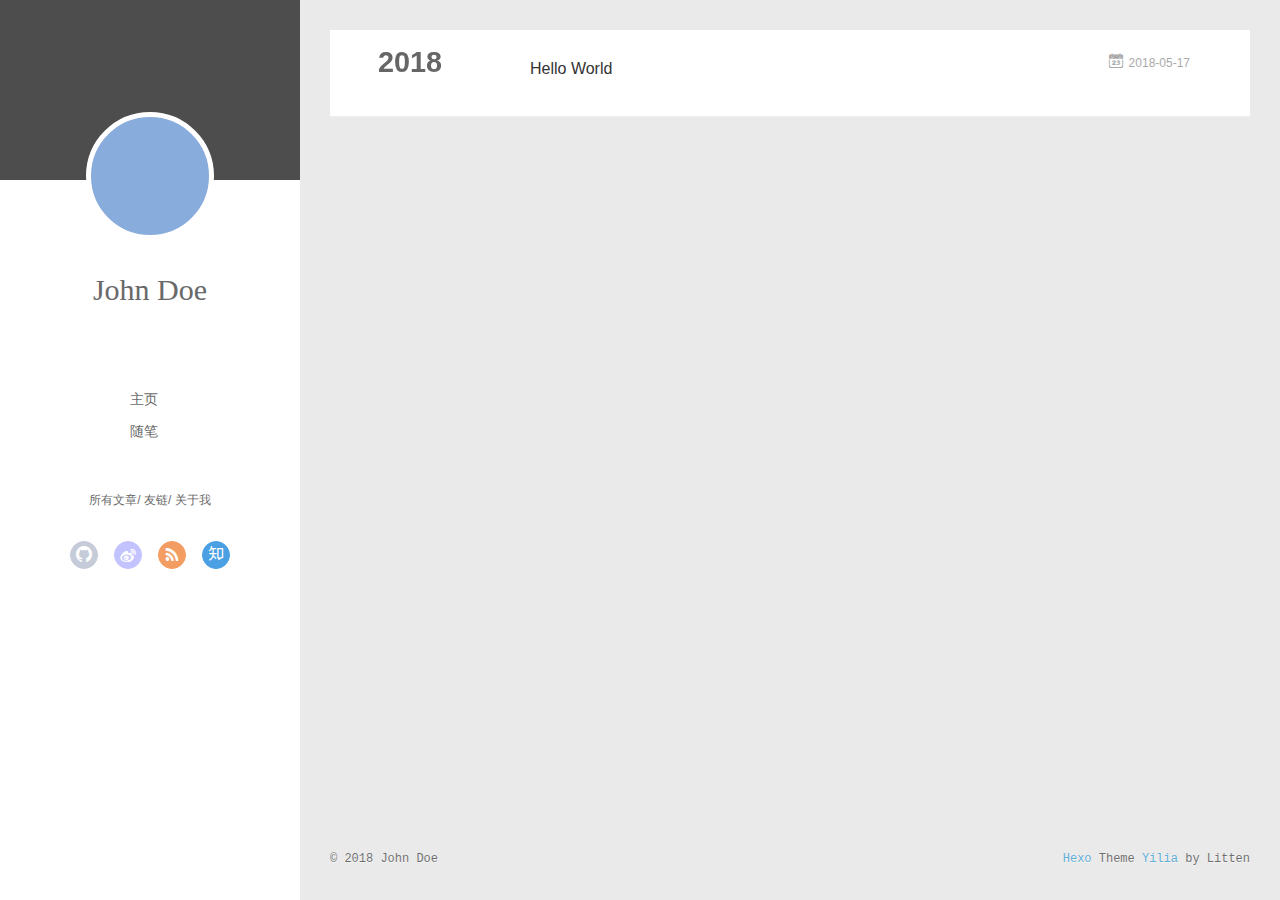
==== archives/index.html @ 121a15d5 "Site updated: 2018-05-17 23:39:08" ====
<!DOCTYPE html>
<html>
<head>
  <meta charset="utf-8">
  
  <meta name="renderer" content="webkit">
  <meta http-equiv="X-UA-Compatible" content="IE=edge" >
  <link rel="dns-prefetch" href="http://yoursite.com">
  <title>Archives | Hexo</title>
  <meta name="viewport" content="width=device-width, initial-scale=1, maximum-scale=1">
  <meta property="og:type" content="website">
<meta property="og:title" content="Hexo">
<meta property="og:url" content="http://yoursite.com/archives/index.html">
<meta property="og:site_name" content="Hexo">
<meta property="og:locale" content="default">
<meta name="twitter:card" content="summary">
<meta name="twitter:title" content="Hexo">
  
    <link rel="alternative" href="/atom.xml" title="Hexo" type="application/atom+xml">
  
  
    <link rel="icon" href="/favicon.png">
  
  <link rel="stylesheet" type="text/css" href="/./main.0cf68a.css">
  <style type="text/css">
  
    #container.show {
      background: linear-gradient(200deg,#a0cfe4,#e8c37e);
    }
  </style>
  

  

</head>

<body>
  <div id="container" q-class="show:isCtnShow">
    <canvas id="anm-canvas" class="anm-canvas"></canvas>
    <div class="left-col" q-class="show:isShow">
      
<div class="overlay" style="background: #4d4d4d"></div>
<div class="intrude-less">
	<header id="header" class="inner">
		<a href="/" class="profilepic">
			<img src="" class="js-avatar">
		</a>
		<hgroup>
		  <h1 class="header-author"><a href="/">John Doe</a></h1>
		</hgroup>
		

		<nav class="header-menu">
			<ul>
			
				<li><a href="/">主页</a></li>
	        
				<li><a href="/tags/随笔/">随笔</a></li>
	        
			</ul>
		</nav>
		<nav class="header-smart-menu">
    		
    			
    			<a q-on="click: openSlider(e, 'innerArchive')" href="javascript:void(0)">所有文章</a>
    			
            
    			
    			<a q-on="click: openSlider(e, 'friends')" href="javascript:void(0)">友链</a>
    			
            
    			
    			<a q-on="click: openSlider(e, 'aboutme')" href="javascript:void(0)">关于我</a>
    			
            
		</nav>
		<nav class="header-nav">
			<div class="social">
				
					<a class="github" target="_blank" href="#" title="github"><i class="icon-github"></i></a>
		        
					<a class="weibo" target="_blank" href="#" title="weibo"><i class="icon-weibo"></i></a>
		        
					<a class="rss" target="_blank" href="#" title="rss"><i class="icon-rss"></i></a>
		        
					<a class="zhihu" target="_blank" href="#" title="zhihu"><i class="icon-zhihu"></i></a>
		        
			</div>
		</nav>
	</header>		
</div>

    </div>
    <div class="mid-col" q-class="show:isShow,hide:isShow|isFalse">
      
<nav id="mobile-nav">
  	<div class="overlay js-overlay" style="background: #4d4d4d"></div>
	<div class="btnctn js-mobile-btnctn">
  		<div class="slider-trigger list" q-on="click: openSlider(e)"><i class="icon icon-sort"></i></div>
	</div>
	<div class="intrude-less">
		<header id="header" class="inner">
			<div class="profilepic">
				<img src="" class="js-avatar">
			</div>
			<hgroup>
			  <h1 class="header-author js-header-author">John Doe</h1>
			</hgroup>
			
			
			
				
			
				
			
			
			
			<nav class="header-nav">
				<div class="social">
					
						<a class="github" target="_blank" href="#" title="github"><i class="icon-github"></i></a>
			        
						<a class="weibo" target="_blank" href="#" title="weibo"><i class="icon-weibo"></i></a>
			        
						<a class="rss" target="_blank" href="#" title="rss"><i class="icon-rss"></i></a>
			        
						<a class="zhihu" target="_blank" href="#" title="zhihu"><i class="icon-zhihu"></i></a>
			        
				</div>
			</nav>

			<nav class="header-menu js-header-menu">
				<ul style="width: 50%">
				
				
					<li style="width: 50%"><a href="/">主页</a></li>
		        
					<li style="width: 50%"><a href="/tags/随笔/">随笔</a></li>
		        
				</ul>
			</nav>
		</header>				
	</div>
	<div class="mobile-mask" style="display:none" q-show="isShow"></div>
</nav>

      <div id="wrapper" class="body-wrap">
        <div class="menu-l">
          <div class="canvas-wrap">
            <canvas data-colors="#eaeaea" data-sectionHeight="100" data-contentId="js-content" id="myCanvas1" class="anm-canvas"></canvas>
          </div>
          <div id="js-content" class="content-ll">
            
  
  
    
    
      
      
      <section class="archives-wrap">
        <div class="archive-year-wrap">
          <a href="/archives/2018" class="archive-year">2018</a>
        </div>
        <div class="archives">
    
    <article class="archive-article archive-type-post">
  <div class="archive-article-inner">
    <header class="archive-article-header">
      	<div class="article-meta">
	      	<a href="/2018/05/17/hello-world/" class="archive-article-date">
  	<time datetime="2018-05-17T13:25:45.221Z" itemprop="datePublished"><i class="icon-calendar icon"></i>2018-05-17</time>
</a>
        </div>
    	 
  
    <h1 itemprop="name">
      <a class="archive-article-title" href="/2018/05/17/hello-world/">Hello World</a>
    </h1>
  

        <div class="article-info info-on-right">
          
          

        </div>
        <div class="clearfix"></div>
    </header>
  </div>
</article>
  
  
    </div></section>
  

    


          </div>
        </div>
      </div>
      <footer id="footer">
  <div class="outer">
    <div id="footer-info">
    	<div class="footer-left">
    		&copy; 2018 John Doe
    	</div>
      	<div class="footer-right">
      		<a href="http://hexo.io/" target="_blank">Hexo</a>  Theme <a href="https://github.com/litten/hexo-theme-yilia" target="_blank">Yilia</a> by Litten
      	</div>
    </div>
  </div>
</footer>
    </div>
    <script>
	var yiliaConfig = {
		mathjax: false,
		isHome: false,
		isPost: false,
		isArchive: true,
		isTag: false,
		isCategory: false,
		open_in_new: false,
		toc_hide_index: true,
		root: "/",
		innerArchive: true,
		showTags: false
	}
</script>

<script>!function(t){function n(e){if(r[e])return r[e].exports;var i=r[e]={exports:{},id:e,loaded:!1};return t[e].call(i.exports,i,i.exports,n),i.loaded=!0,i.exports}var r={};n.m=t,n.c=r,n.p="./",n(0)}([function(t,n,r){r(195),t.exports=r(191)},function(t,n,r){var e=r(3),i=r(52),o=r(27),u=r(28),c=r(53),f="prototype",a=function(t,n,r){var s,l,h,v,p=t&a.F,d=t&a.G,y=t&a.S,g=t&a.P,b=t&a.B,m=d?e:y?e[n]||(e[n]={}):(e[n]||{})[f],x=d?i:i[n]||(i[n]={}),w=x[f]||(x[f]={});d&&(r=n);for(s in r)l=!p&&m&&void 0!==m[s],h=(l?m:r)[s],v=b&&l?c(h,e):g&&"function"==typeof h?c(Function.call,h):h,m&&u(m,s,h,t&a.U),x[s]!=h&&o(x,s,v),g&&w[s]!=h&&(w[s]=h)};e.core=i,a.F=1,a.G=2,a.S=4,a.P=8,a.B=16,a.W=32,a.U=64,a.R=128,t.exports=a},function(t,n,r){var e=r(6);t.exports=function(t){if(!e(t))throw TypeError(t+" is not an object!");return t}},function(t,n){var r=t.exports="undefined"!=typeof window&&window.Math==Math?window:"undefined"!=typeof self&&self.Math==Math?self:Function("return this")();"number"==typeof __g&&(__g=r)},function(t,n){t.exports=function(t){try{return!!t()}catch(t){return!0}}},function(t,n){var r=t.exports="undefined"!=typeof window&&window.Math==Math?window:"undefined"!=typeof self&&self.Math==Math?self:Function("return this")();"number"==typeof __g&&(__g=r)},function(t,n){t.exports=function(t){return"object"==typeof t?null!==t:"function"==typeof t}},function(t,n,r){var e=r(126)("wks"),i=r(76),o=r(3).Symbol,u="function"==typeof o;(t.exports=function(t){return e[t]||(e[t]=u&&o[t]||(u?o:i)("Symbol."+t))}).store=e},function(t,n){var r={}.hasOwnProperty;t.exports=function(t,n){return r.call(t,n)}},function(t,n,r){var e=r(94),i=r(33);t.exports=function(t){return e(i(t))}},function(t,n,r){t.exports=!r(4)(function(){return 7!=Object.defineProperty({},"a",{get:function(){return 7}}).a})},function(t,n,r){var e=r(2),i=r(167),o=r(50),u=Object.defineProperty;n.f=r(10)?Object.defineProperty:function(t,n,r){if(e(t),n=o(n,!0),e(r),i)try{return u(t,n,r)}catch(t){}if("get"in r||"set"in r)throw TypeError("Accessors not supported!");return"value"in r&&(t[n]=r.value),t}},function(t,n,r){t.exports=!r(18)(function(){return 7!=Object.defineProperty({},"a",{get:function(){return 7}}).a})},function(t,n,r){var e=r(14),i=r(22);t.exports=r(12)?function(t,n,r){return e.f(t,n,i(1,r))}:function(t,n,r){return t[n]=r,t}},function(t,n,r){var e=r(20),i=r(58),o=r(42),u=Object.defineProperty;n.f=r(12)?Object.defineProperty:function(t,n,r){if(e(t),n=o(n,!0),e(r),i)try{return u(t,n,r)}catch(t){}if("get"in r||"set"in r)throw TypeError("Accessors not supported!");return"value"in r&&(t[n]=r.value),t}},function(t,n,r){var e=r(40)("wks"),i=r(23),o=r(5).Symbol,u="function"==typeof o;(t.exports=function(t){return e[t]||(e[t]=u&&o[t]||(u?o:i)("Symbol."+t))}).store=e},function(t,n,r){var e=r(67),i=Math.min;t.exports=function(t){return t>0?i(e(t),9007199254740991):0}},function(t,n,r){var e=r(46);t.exports=function(t){return Object(e(t))}},function(t,n){t.exports=function(t){try{return!!t()}catch(t){return!0}}},function(t,n,r){var e=r(63),i=r(34);t.exports=Object.keys||function(t){return e(t,i)}},function(t,n,r){var e=r(21);t.exports=function(t){if(!e(t))throw TypeError(t+" is not an object!");return t}},function(t,n){t.exports=function(t){return"object"==typeof t?null!==t:"function"==typeof t}},function(t,n){t.exports=function(t,n){return{enumerable:!(1&t),configurable:!(2&t),writable:!(4&t),value:n}}},function(t,n){var r=0,e=Math.random();t.exports=function(t){return"Symbol(".concat(void 0===t?"":t,")_",(++r+e).toString(36))}},function(t,n){var r={}.hasOwnProperty;t.exports=function(t,n){return r.call(t,n)}},function(t,n){var r=t.exports={version:"2.4.0"};"number"==typeof __e&&(__e=r)},function(t,n){t.exports=function(t){if("function"!=typeof t)throw TypeError(t+" is not a function!");return t}},function(t,n,r){var e=r(11),i=r(66);t.exports=r(10)?function(t,n,r){return e.f(t,n,i(1,r))}:function(t,n,r){return t[n]=r,t}},function(t,n,r){var e=r(3),i=r(27),o=r(24),u=r(76)("src"),c="toString",f=Function[c],a=(""+f).split(c);r(52).inspectSource=function(t){return f.call(t)},(t.exports=function(t,n,r,c){var f="function"==typeof r;f&&(o(r,"name")||i(r,"name",n)),t[n]!==r&&(f&&(o(r,u)||i(r,u,t[n]?""+t[n]:a.join(String(n)))),t===e?t[n]=r:c?t[n]?t[n]=r:i(t,n,r):(delete t[n],i(t,n,r)))})(Function.prototype,c,function(){return"function"==typeof this&&this[u]||f.call(this)})},function(t,n,r){var e=r(1),i=r(4),o=r(46),u=function(t,n,r,e){var i=String(o(t)),u="<"+n;return""!==r&&(u+=" "+r+'="'+String(e).replace(/"/g,"&quot;")+'"'),u+">"+i+"</"+n+">"};t.exports=function(t,n){var r={};r[t]=n(u),e(e.P+e.F*i(function(){var n=""[t]('"');return n!==n.toLowerCase()||n.split('"').length>3}),"String",r)}},function(t,n,r){var e=r(115),i=r(46);t.exports=function(t){return e(i(t))}},function(t,n,r){var e=r(116),i=r(66),o=r(30),u=r(50),c=r(24),f=r(167),a=Object.getOwnPropertyDescriptor;n.f=r(10)?a:function(t,n){if(t=o(t),n=u(n,!0),f)try{return a(t,n)}catch(t){}if(c(t,n))return i(!e.f.call(t,n),t[n])}},function(t,n,r){var e=r(24),i=r(17),o=r(145)("IE_PROTO"),u=Object.prototype;t.exports=Object.getPrototypeOf||function(t){return t=i(t),e(t,o)?t[o]:"function"==typeof t.constructor&&t instanceof t.constructor?t.constructor.prototype:t instanceof Object?u:null}},function(t,n){t.exports=function(t){if(void 0==t)throw TypeError("Can't call method on  "+t);return t}},function(t,n){t.exports="constructor,hasOwnProperty,isPrototypeOf,propertyIsEnumerable,toLocaleString,toString,valueOf".split(",")},function(t,n){t.exports={}},function(t,n){t.exports=!0},function(t,n){n.f={}.propertyIsEnumerable},function(t,n,r){var e=r(14).f,i=r(8),o=r(15)("toStringTag");t.exports=function(t,n,r){t&&!i(t=r?t:t.prototype,o)&&e(t,o,{configurable:!0,value:n})}},function(t,n,r){var e=r(40)("keys"),i=r(23);t.exports=function(t){return e[t]||(e[t]=i(t))}},function(t,n,r){var e=r(5),i="__core-js_shared__",o=e[i]||(e[i]={});t.exports=function(t){return o[t]||(o[t]={})}},function(t,n){var r=Math.ceil,e=Math.floor;t.exports=function(t){return isNaN(t=+t)?0:(t>0?e:r)(t)}},function(t,n,r){var e=r(21);t.exports=function(t,n){if(!e(t))return t;var r,i;if(n&&"function"==typeof(r=t.toString)&&!e(i=r.call(t)))return i;if("function"==typeof(r=t.valueOf)&&!e(i=r.call(t)))return i;if(!n&&"function"==typeof(r=t.toString)&&!e(i=r.call(t)))return i;throw TypeError("Can't convert object to primitive value")}},function(t,n,r){var e=r(5),i=r(25),o=r(36),u=r(44),c=r(14).f;t.exports=function(t){var n=i.Symbol||(i.Symbol=o?{}:e.Symbol||{});"_"==t.charAt(0)||t in n||c(n,t,{value:u.f(t)})}},function(t,n,r){n.f=r(15)},function(t,n){var r={}.toString;t.exports=function(t){return r.call(t).slice(8,-1)}},function(t,n){t.exports=function(t){if(void 0==t)throw TypeError("Can't call method on  "+t);return t}},function(t,n,r){var e=r(4);t.exports=function(t,n){return!!t&&e(function(){n?t.call(null,function(){},1):t.call(null)})}},function(t,n,r){var e=r(53),i=r(115),o=r(17),u=r(16),c=r(203);t.exports=function(t,n){var r=1==t,f=2==t,a=3==t,s=4==t,l=6==t,h=5==t||l,v=n||c;return function(n,c,p){for(var d,y,g=o(n),b=i(g),m=e(c,p,3),x=u(b.length),w=0,S=r?v(n,x):f?v(n,0):void 0;x>w;w++)if((h||w in b)&&(d=b[w],y=m(d,w,g),t))if(r)S[w]=y;else if(y)switch(t){case 3:return!0;case 5:return d;case 6:return w;case 2:S.push(d)}else if(s)return!1;return l?-1:a||s?s:S}}},function(t,n,r){var e=r(1),i=r(52),o=r(4);t.exports=function(t,n){var r=(i.Object||{})[t]||Object[t],u={};u[t]=n(r),e(e.S+e.F*o(function(){r(1)}),"Object",u)}},function(t,n,r){var e=r(6);t.exports=function(t,n){if(!e(t))return t;var r,i;if(n&&"function"==typeof(r=t.toString)&&!e(i=r.call(t)))return i;if("function"==typeof(r=t.valueOf)&&!e(i=r.call(t)))return i;if(!n&&"function"==typeof(r=t.toString)&&!e(i=r.call(t)))return i;throw TypeError("Can't convert object to primitive value")}},function(t,n,r){var e=r(5),i=r(25),o=r(91),u=r(13),c="prototype",f=function(t,n,r){var a,s,l,h=t&f.F,v=t&f.G,p=t&f.S,d=t&f.P,y=t&f.B,g=t&f.W,b=v?i:i[n]||(i[n]={}),m=b[c],x=v?e:p?e[n]:(e[n]||{})[c];v&&(r=n);for(a in r)(s=!h&&x&&void 0!==x[a])&&a in b||(l=s?x[a]:r[a],b[a]=v&&"function"!=typeof x[a]?r[a]:y&&s?o(l,e):g&&x[a]==l?function(t){var n=function(n,r,e){if(this instanceof t){switch(arguments.length){case 0:return new t;case 1:return new t(n);case 2:return new t(n,r)}return new t(n,r,e)}return t.apply(this,arguments)};return n[c]=t[c],n}(l):d&&"function"==typeof l?o(Function.call,l):l,d&&((b.virtual||(b.virtual={}))[a]=l,t&f.R&&m&&!m[a]&&u(m,a,l)))};f.F=1,f.G=2,f.S=4,f.P=8,f.B=16,f.W=32,f.U=64,f.R=128,t.exports=f},function(t,n){var r=t.exports={version:"2.4.0"};"number"==typeof __e&&(__e=r)},function(t,n,r){var e=r(26);t.exports=function(t,n,r){if(e(t),void 0===n)return t;switch(r){case 1:return function(r){return t.call(n,r)};case 2:return function(r,e){return t.call(n,r,e)};case 3:return function(r,e,i){return t.call(n,r,e,i)}}return function(){return t.apply(n,arguments)}}},function(t,n,r){var e=r(183),i=r(1),o=r(126)("metadata"),u=o.store||(o.store=new(r(186))),c=function(t,n,r){var i=u.get(t);if(!i){if(!r)return;u.set(t,i=new e)}var o=i.get(n);if(!o){if(!r)return;i.set(n,o=new e)}return o},f=function(t,n,r){var e=c(n,r,!1);return void 0!==e&&e.has(t)},a=function(t,n,r){var e=c(n,r,!1);return void 0===e?void 0:e.get(t)},s=function(t,n,r,e){c(r,e,!0).set(t,n)},l=function(t,n){var r=c(t,n,!1),e=[];return r&&r.forEach(function(t,n){e.push(n)}),e},h=function(t){return void 0===t||"symbol"==typeof t?t:String(t)},v=function(t){i(i.S,"Reflect",t)};t.exports={store:u,map:c,has:f,get:a,set:s,keys:l,key:h,exp:v}},function(t,n,r){"use strict";if(r(10)){var e=r(69),i=r(3),o=r(4),u=r(1),c=r(127),f=r(152),a=r(53),s=r(68),l=r(66),h=r(27),v=r(73),p=r(67),d=r(16),y=r(75),g=r(50),b=r(24),m=r(180),x=r(114),w=r(6),S=r(17),_=r(137),O=r(70),E=r(32),P=r(71).f,j=r(154),F=r(76),M=r(7),A=r(48),N=r(117),T=r(146),I=r(155),k=r(80),L=r(123),R=r(74),C=r(130),D=r(160),U=r(11),W=r(31),G=U.f,B=W.f,V=i.RangeError,z=i.TypeError,q=i.Uint8Array,K="ArrayBuffer",J="Shared"+K,Y="BYTES_PER_ELEMENT",H="prototype",$=Array[H],X=f.ArrayBuffer,Q=f.DataView,Z=A(0),tt=A(2),nt=A(3),rt=A(4),et=A(5),it=A(6),ot=N(!0),ut=N(!1),ct=I.values,ft=I.keys,at=I.entries,st=$.lastIndexOf,lt=$.reduce,ht=$.reduceRight,vt=$.join,pt=$.sort,dt=$.slice,yt=$.toString,gt=$.toLocaleString,bt=M("iterator"),mt=M("toStringTag"),xt=F("typed_constructor"),wt=F("def_constructor"),St=c.CONSTR,_t=c.TYPED,Ot=c.VIEW,Et="Wrong length!",Pt=A(1,function(t,n){return Tt(T(t,t[wt]),n)}),jt=o(function(){return 1===new q(new Uint16Array([1]).buffer)[0]}),Ft=!!q&&!!q[H].set&&o(function(){new q(1).set({})}),Mt=function(t,n){if(void 0===t)throw z(Et);var r=+t,e=d(t);if(n&&!m(r,e))throw V(Et);return e},At=function(t,n){var r=p(t);if(r<0||r%n)throw V("Wrong offset!");return r},Nt=function(t){if(w(t)&&_t in t)return t;throw z(t+" is not a typed array!")},Tt=function(t,n){if(!(w(t)&&xt in t))throw z("It is not a typed array constructor!");return new t(n)},It=function(t,n){return kt(T(t,t[wt]),n)},kt=function(t,n){for(var r=0,e=n.length,i=Tt(t,e);e>r;)i[r]=n[r++];return i},Lt=function(t,n,r){G(t,n,{get:function(){return this._d[r]}})},Rt=function(t){var n,r,e,i,o,u,c=S(t),f=arguments.length,s=f>1?arguments[1]:void 0,l=void 0!==s,h=j(c);if(void 0!=h&&!_(h)){for(u=h.call(c),e=[],n=0;!(o=u.next()).done;n++)e.push(o.value);c=e}for(l&&f>2&&(s=a(s,arguments[2],2)),n=0,r=d(c.length),i=Tt(this,r);r>n;n++)i[n]=l?s(c[n],n):c[n];return i},Ct=function(){for(var t=0,n=arguments.length,r=Tt(this,n);n>t;)r[t]=arguments[t++];return r},Dt=!!q&&o(function(){gt.call(new q(1))}),Ut=function(){return gt.apply(Dt?dt.call(Nt(this)):Nt(this),arguments)},Wt={copyWithin:function(t,n){return D.call(Nt(this),t,n,arguments.length>2?arguments[2]:void 0)},every:function(t){return rt(Nt(this),t,arguments.length>1?arguments[1]:void 0)},fill:function(t){return C.apply(Nt(this),arguments)},filter:function(t){return It(this,tt(Nt(this),t,arguments.length>1?arguments[1]:void 0))},find:function(t){return et(Nt(this),t,arguments.length>1?arguments[1]:void 0)},findIndex:function(t){return it(Nt(this),t,arguments.length>1?arguments[1]:void 0)},forEach:function(t){Z(Nt(this),t,arguments.length>1?arguments[1]:void 0)},indexOf:function(t){return ut(Nt(this),t,arguments.length>1?arguments[1]:void 0)},includes:function(t){return ot(Nt(this),t,arguments.length>1?arguments[1]:void 0)},join:function(t){return vt.apply(Nt(this),arguments)},lastIndexOf:function(t){return st.apply(Nt(this),arguments)},map:function(t){return Pt(Nt(this),t,arguments.length>1?arguments[1]:void 0)},reduce:function(t){return lt.apply(Nt(this),arguments)},reduceRight:function(t){return ht.apply(Nt(this),arguments)},reverse:function(){for(var t,n=this,r=Nt(n).length,e=Math.floor(r/2),i=0;i<e;)t=n[i],n[i++]=n[--r],n[r]=t;return n},some:function(t){return nt(Nt(this),t,arguments.length>1?arguments[1]:void 0)},sort:function(t){return pt.call(Nt(this),t)},subarray:function(t,n){var r=Nt(this),e=r.length,i=y(t,e);return new(T(r,r[wt]))(r.buffer,r.byteOffset+i*r.BYTES_PER_ELEMENT,d((void 0===n?e:y(n,e))-i))}},Gt=function(t,n){return It(this,dt.call(Nt(this),t,n))},Bt=function(t){Nt(this);var n=At(arguments[1],1),r=this.length,e=S(t),i=d(e.length),o=0;if(i+n>r)throw V(Et);for(;o<i;)this[n+o]=e[o++]},Vt={entries:function(){return at.call(Nt(this))},keys:function(){return ft.call(Nt(this))},values:function(){return ct.call(Nt(this))}},zt=function(t,n){return w(t)&&t[_t]&&"symbol"!=typeof n&&n in t&&String(+n)==String(n)},qt=function(t,n){return zt(t,n=g(n,!0))?l(2,t[n]):B(t,n)},Kt=function(t,n,r){return!(zt(t,n=g(n,!0))&&w(r)&&b(r,"value"))||b(r,"get")||b(r,"set")||r.configurable||b(r,"writable")&&!r.writable||b(r,"enumerable")&&!r.enumerable?G(t,n,r):(t[n]=r.value,t)};St||(W.f=qt,U.f=Kt),u(u.S+u.F*!St,"Object",{getOwnPropertyDescriptor:qt,defineProperty:Kt}),o(function(){yt.call({})})&&(yt=gt=function(){return vt.call(this)});var Jt=v({},Wt);v(Jt,Vt),h(Jt,bt,Vt.values),v(Jt,{slice:Gt,set:Bt,constructor:function(){},toString:yt,toLocaleString:Ut}),Lt(Jt,"buffer","b"),Lt(Jt,"byteOffset","o"),Lt(Jt,"byteLength","l"),Lt(Jt,"length","e"),G(Jt,mt,{get:function(){return this[_t]}}),t.exports=function(t,n,r,f){f=!!f;var a=t+(f?"Clamped":"")+"Array",l="Uint8Array"!=a,v="get"+t,p="set"+t,y=i[a],g=y||{},b=y&&E(y),m=!y||!c.ABV,S={},_=y&&y[H],j=function(t,r){var e=t._d;return e.v[v](r*n+e.o,jt)},F=function(t,r,e){var i=t._d;f&&(e=(e=Math.round(e))<0?0:e>255?255:255&e),i.v[p](r*n+i.o,e,jt)},M=function(t,n){G(t,n,{get:function(){return j(this,n)},set:function(t){return F(this,n,t)},enumerable:!0})};m?(y=r(function(t,r,e,i){s(t,y,a,"_d");var o,u,c,f,l=0,v=0;if(w(r)){if(!(r instanceof X||(f=x(r))==K||f==J))return _t in r?kt(y,r):Rt.call(y,r);o=r,v=At(e,n);var p=r.byteLength;if(void 0===i){if(p%n)throw V(Et);if((u=p-v)<0)throw V(Et)}else if((u=d(i)*n)+v>p)throw V(Et);c=u/n}else c=Mt(r,!0),u=c*n,o=new X(u);for(h(t,"_d",{b:o,o:v,l:u,e:c,v:new Q(o)});l<c;)M(t,l++)}),_=y[H]=O(Jt),h(_,"constructor",y)):L(function(t){new y(null),new y(t)},!0)||(y=r(function(t,r,e,i){s(t,y,a);var o;return w(r)?r instanceof X||(o=x(r))==K||o==J?void 0!==i?new g(r,At(e,n),i):void 0!==e?new g(r,At(e,n)):new g(r):_t in r?kt(y,r):Rt.call(y,r):new g(Mt(r,l))}),Z(b!==Function.prototype?P(g).concat(P(b)):P(g),function(t){t in y||h(y,t,g[t])}),y[H]=_,e||(_.constructor=y));var A=_[bt],N=!!A&&("values"==A.name||void 0==A.name),T=Vt.values;h(y,xt,!0),h(_,_t,a),h(_,Ot,!0),h(_,wt,y),(f?new y(1)[mt]==a:mt in _)||G(_,mt,{get:function(){return a}}),S[a]=y,u(u.G+u.W+u.F*(y!=g),S),u(u.S,a,{BYTES_PER_ELEMENT:n,from:Rt,of:Ct}),Y in _||h(_,Y,n),u(u.P,a,Wt),R(a),u(u.P+u.F*Ft,a,{set:Bt}),u(u.P+u.F*!N,a,Vt),u(u.P+u.F*(_.toString!=yt),a,{toString:yt}),u(u.P+u.F*o(function(){new y(1).slice()}),a,{slice:Gt}),u(u.P+u.F*(o(function(){return[1,2].toLocaleString()!=new y([1,2]).toLocaleString()})||!o(function(){_.toLocaleString.call([1,2])})),a,{toLocaleString:Ut}),k[a]=N?A:T,e||N||h(_,bt,T)}}else t.exports=function(){}},function(t,n){var r={}.toString;t.exports=function(t){return r.call(t).slice(8,-1)}},function(t,n,r){var e=r(21),i=r(5).document,o=e(i)&&e(i.createElement);t.exports=function(t){return o?i.createElement(t):{}}},function(t,n,r){t.exports=!r(12)&&!r(18)(function(){return 7!=Object.defineProperty(r(57)("div"),"a",{get:function(){return 7}}).a})},function(t,n,r){"use strict";var e=r(36),i=r(51),o=r(64),u=r(13),c=r(8),f=r(35),a=r(96),s=r(38),l=r(103),h=r(15)("iterator"),v=!([].keys&&"next"in[].keys()),p="keys",d="values",y=function(){return this};t.exports=function(t,n,r,g,b,m,x){a(r,n,g);var w,S,_,O=function(t){if(!v&&t in F)return F[t];switch(t){case p:case d:return function(){return new r(this,t)}}return function(){return new r(this,t)}},E=n+" Iterator",P=b==d,j=!1,F=t.prototype,M=F[h]||F["@@iterator"]||b&&F[b],A=M||O(b),N=b?P?O("entries"):A:void 0,T="Array"==n?F.entries||M:M;if(T&&(_=l(T.call(new t)))!==Object.prototype&&(s(_,E,!0),e||c(_,h)||u(_,h,y)),P&&M&&M.name!==d&&(j=!0,A=function(){return M.call(this)}),e&&!x||!v&&!j&&F[h]||u(F,h,A),f[n]=A,f[E]=y,b)if(w={values:P?A:O(d),keys:m?A:O(p),entries:N},x)for(S in w)S in F||o(F,S,w[S]);else i(i.P+i.F*(v||j),n,w);return w}},function(t,n,r){var e=r(20),i=r(100),o=r(34),u=r(39)("IE_PROTO"),c=function(){},f="prototype",a=function(){var t,n=r(57)("iframe"),e=o.length;for(n.style.display="none",r(93).appendChild(n),n.src="javascript:",t=n.contentWindow.document,t.open(),t.write("<script>document.F=Object<\/script>"),t.close(),a=t.F;e--;)delete a[f][o[e]];return a()};t.exports=Object.create||function(t,n){var r;return null!==t?(c[f]=e(t),r=new c,c[f]=null,r[u]=t):r=a(),void 0===n?r:i(r,n)}},function(t,n,r){var e=r(63),i=r(34).concat("length","prototype");n.f=Object.getOwnPropertyNames||function(t){return e(t,i)}},function(t,n){n.f=Object.getOwnPropertySymbols},function(t,n,r){var e=r(8),i=r(9),o=r(90)(!1),u=r(39)("IE_PROTO");t.exports=function(t,n){var r,c=i(t),f=0,a=[];for(r in c)r!=u&&e(c,r)&&a.push(r);for(;n.length>f;)e(c,r=n[f++])&&(~o(a,r)||a.push(r));return a}},function(t,n,r){t.exports=r(13)},function(t,n,r){var e=r(76)("meta"),i=r(6),o=r(24),u=r(11).f,c=0,f=Object.isExtensible||function(){return!0},a=!r(4)(function(){return f(Object.preventExtensions({}))}),s=function(t){u(t,e,{value:{i:"O"+ ++c,w:{}}})},l=function(t,n){if(!i(t))return"symbol"==typeof t?t:("string"==typeof t?"S":"P")+t;if(!o(t,e)){if(!f(t))return"F";if(!n)return"E";s(t)}return t[e].i},h=function(t,n){if(!o(t,e)){if(!f(t))return!0;if(!n)return!1;s(t)}return t[e].w},v=function(t){return a&&p.NEED&&f(t)&&!o(t,e)&&s(t),t},p=t.exports={KEY:e,NEED:!1,fastKey:l,getWeak:h,onFreeze:v}},function(t,n){t.exports=function(t,n){return{enumerable:!(1&t),configurable:!(2&t),writable:!(4&t),value:n}}},function(t,n){var r=Math.ceil,e=Math.floor;t.exports=function(t){return isNaN(t=+t)?0:(t>0?e:r)(t)}},function(t,n){t.exports=function(t,n,r,e){if(!(t instanceof n)||void 0!==e&&e in t)throw TypeError(r+": incorrect invocation!");return t}},function(t,n){t.exports=!1},function(t,n,r){var e=r(2),i=r(173),o=r(133),u=r(145)("IE_PROTO"),c=function(){},f="prototype",a=function(){var t,n=r(132)("iframe"),e=o.length;for(n.style.display="none",r(135).appendChild(n),n.src="javascript:",t=n.contentWindow.document,t.open(),t.write("<script>document.F=Object<\/script>"),t.close(),a=t.F;e--;)delete a[f][o[e]];return a()};t.exports=Object.create||function(t,n){var r;return null!==t?(c[f]=e(t),r=new c,c[f]=null,r[u]=t):r=a(),void 0===n?r:i(r,n)}},function(t,n,r){var e=r(175),i=r(133).concat("length","prototype");n.f=Object.getOwnPropertyNames||function(t){return e(t,i)}},function(t,n,r){var e=r(175),i=r(133);t.exports=Object.keys||function(t){return e(t,i)}},function(t,n,r){var e=r(28);t.exports=function(t,n,r){for(var i in n)e(t,i,n[i],r);return t}},function(t,n,r){"use strict";var e=r(3),i=r(11),o=r(10),u=r(7)("species");t.exports=function(t){var n=e[t];o&&n&&!n[u]&&i.f(n,u,{configurable:!0,get:function(){return this}})}},function(t,n,r){var e=r(67),i=Math.max,o=Math.min;t.exports=function(t,n){return t=e(t),t<0?i(t+n,0):o(t,n)}},function(t,n){var r=0,e=Math.random();t.exports=function(t){return"Symbol(".concat(void 0===t?"":t,")_",(++r+e).toString(36))}},function(t,n,r){var e=r(33);t.exports=function(t){return Object(e(t))}},function(t,n,r){var e=r(7)("unscopables"),i=Array.prototype;void 0==i[e]&&r(27)(i,e,{}),t.exports=function(t){i[e][t]=!0}},function(t,n,r){var e=r(53),i=r(169),o=r(137),u=r(2),c=r(16),f=r(154),a={},s={},n=t.exports=function(t,n,r,l,h){var v,p,d,y,g=h?function(){return t}:f(t),b=e(r,l,n?2:1),m=0;if("function"!=typeof g)throw TypeError(t+" is not iterable!");if(o(g)){for(v=c(t.length);v>m;m++)if((y=n?b(u(p=t[m])[0],p[1]):b(t[m]))===a||y===s)return y}else for(d=g.call(t);!(p=d.next()).done;)if((y=i(d,b,p.value,n))===a||y===s)return y};n.BREAK=a,n.RETURN=s},function(t,n){t.exports={}},function(t,n,r){var e=r(11).f,i=r(24),o=r(7)("toStringTag");t.exports=function(t,n,r){t&&!i(t=r?t:t.prototype,o)&&e(t,o,{configurable:!0,value:n})}},function(t,n,r){var e=r(1),i=r(46),o=r(4),u=r(150),c="["+u+"]",f="​",a=RegExp("^"+c+c+"*"),s=RegExp(c+c+"*$"),l=function(t,n,r){var i={},c=o(function(){return!!u[t]()||f[t]()!=f}),a=i[t]=c?n(h):u[t];r&&(i[r]=a),e(e.P+e.F*c,"String",i)},h=l.trim=function(t,n){return t=String(i(t)),1&n&&(t=t.replace(a,"")),2&n&&(t=t.replace(s,"")),t};t.exports=l},function(t,n,r){t.exports={default:r(86),__esModule:!0}},function(t,n,r){t.exports={default:r(87),__esModule:!0}},function(t,n,r){"use strict";function e(t){return t&&t.__esModule?t:{default:t}}n.__esModule=!0;var i=r(84),o=e(i),u=r(83),c=e(u),f="function"==typeof c.default&&"symbol"==typeof o.default?function(t){return typeof t}:function(t){return t&&"function"==typeof c.default&&t.constructor===c.default&&t!==c.default.prototype?"symbol":typeof t};n.default="function"==typeof c.default&&"symbol"===f(o.default)?function(t){return void 0===t?"undefined":f(t)}:function(t){return t&&"function"==typeof c.default&&t.constructor===c.default&&t!==c.default.prototype?"symbol":void 0===t?"undefined":f(t)}},function(t,n,r){r(110),r(108),r(111),r(112),t.exports=r(25).Symbol},function(t,n,r){r(109),r(113),t.exports=r(44).f("iterator")},function(t,n){t.exports=function(t){if("function"!=typeof t)throw TypeError(t+" is not a function!");return t}},function(t,n){t.exports=function(){}},function(t,n,r){var e=r(9),i=r(106),o=r(105);t.exports=function(t){return function(n,r,u){var c,f=e(n),a=i(f.length),s=o(u,a);if(t&&r!=r){for(;a>s;)if((c=f[s++])!=c)return!0}else for(;a>s;s++)if((t||s in f)&&f[s]===r)return t||s||0;return!t&&-1}}},function(t,n,r){var e=r(88);t.exports=function(t,n,r){if(e(t),void 0===n)return t;switch(r){case 1:return function(r){return t.call(n,r)};case 2:return function(r,e){return t.call(n,r,e)};case 3:return function(r,e,i){return t.call(n,r,e,i)}}return function(){return t.apply(n,arguments)}}},function(t,n,r){var e=r(19),i=r(62),o=r(37);t.exports=function(t){var n=e(t),r=i.f;if(r)for(var u,c=r(t),f=o.f,a=0;c.length>a;)f.call(t,u=c[a++])&&n.push(u);return n}},function(t,n,r){t.exports=r(5).document&&document.documentElement},function(t,n,r){var e=r(56);t.exports=Object("z").propertyIsEnumerable(0)?Object:function(t){return"String"==e(t)?t.split(""):Object(t)}},function(t,n,r){var e=r(56);t.exports=Array.isArray||function(t){return"Array"==e(t)}},function(t,n,r){"use strict";var e=r(60),i=r(22),o=r(38),u={};r(13)(u,r(15)("iterator"),function(){return this}),t.exports=function(t,n,r){t.prototype=e(u,{next:i(1,r)}),o(t,n+" Iterator")}},function(t,n){t.exports=function(t,n){return{value:n,done:!!t}}},function(t,n,r){var e=r(19),i=r(9);t.exports=function(t,n){for(var r,o=i(t),u=e(o),c=u.length,f=0;c>f;)if(o[r=u[f++]]===n)return r}},function(t,n,r){var e=r(23)("meta"),i=r(21),o=r(8),u=r(14).f,c=0,f=Object.isExtensible||function(){return!0},a=!r(18)(function(){return f(Object.preventExtensions({}))}),s=function(t){u(t,e,{value:{i:"O"+ ++c,w:{}}})},l=function(t,n){if(!i(t))return"symbol"==typeof t?t:("string"==typeof t?"S":"P")+t;if(!o(t,e)){if(!f(t))return"F";if(!n)return"E";s(t)}return t[e].i},h=function(t,n){if(!o(t,e)){if(!f(t))return!0;if(!n)return!1;s(t)}return t[e].w},v=function(t){return a&&p.NEED&&f(t)&&!o(t,e)&&s(t),t},p=t.exports={KEY:e,NEED:!1,fastKey:l,getWeak:h,onFreeze:v}},function(t,n,r){var e=r(14),i=r(20),o=r(19);t.exports=r(12)?Object.defineProperties:function(t,n){i(t);for(var r,u=o(n),c=u.length,f=0;c>f;)e.f(t,r=u[f++],n[r]);return t}},function(t,n,r){var e=r(37),i=r(22),o=r(9),u=r(42),c=r(8),f=r(58),a=Object.getOwnPropertyDescriptor;n.f=r(12)?a:function(t,n){if(t=o(t),n=u(n,!0),f)try{return a(t,n)}catch(t){}if(c(t,n))return i(!e.f.call(t,n),t[n])}},function(t,n,r){var e=r(9),i=r(61).f,o={}.toString,u="object"==typeof window&&window&&Object.getOwnPropertyNames?Object.getOwnPropertyNames(window):[],c=function(t){try{return i(t)}catch(t){return u.slice()}};t.exports.f=function(t){return u&&"[object Window]"==o.call(t)?c(t):i(e(t))}},function(t,n,r){var e=r(8),i=r(77),o=r(39)("IE_PROTO"),u=Object.prototype;t.exports=Object.getPrototypeOf||function(t){return t=i(t),e(t,o)?t[o]:"function"==typeof t.constructor&&t instanceof t.constructor?t.constructor.prototype:t instanceof Object?u:null}},function(t,n,r){var e=r(41),i=r(33);t.exports=function(t){return function(n,r){var o,u,c=String(i(n)),f=e(r),a=c.length;return f<0||f>=a?t?"":void 0:(o=c.charCodeAt(f),o<55296||o>56319||f+1===a||(u=c.charCodeAt(f+1))<56320||u>57343?t?c.charAt(f):o:t?c.slice(f,f+2):u-56320+(o-55296<<10)+65536)}}},function(t,n,r){var e=r(41),i=Math.max,o=Math.min;t.exports=function(t,n){return t=e(t),t<0?i(t+n,0):o(t,n)}},function(t,n,r){var e=r(41),i=Math.min;t.exports=function(t){return t>0?i(e(t),9007199254740991):0}},function(t,n,r){"use strict";var e=r(89),i=r(97),o=r(35),u=r(9);t.exports=r(59)(Array,"Array",function(t,n){this._t=u(t),this._i=0,this._k=n},function(){var t=this._t,n=this._k,r=this._i++;return!t||r>=t.length?(this._t=void 0,i(1)):"keys"==n?i(0,r):"values"==n?i(0,t[r]):i(0,[r,t[r]])},"values"),o.Arguments=o.Array,e("keys"),e("values"),e("entries")},function(t,n){},function(t,n,r){"use strict";var e=r(104)(!0);r(59)(String,"String",function(t){this._t=String(t),this._i=0},function(){var t,n=this._t,r=this._i;return r>=n.length?{value:void 0,done:!0}:(t=e(n,r),this._i+=t.length,{value:t,done:!1})})},function(t,n,r){"use strict";var e=r(5),i=r(8),o=r(12),u=r(51),c=r(64),f=r(99).KEY,a=r(18),s=r(40),l=r(38),h=r(23),v=r(15),p=r(44),d=r(43),y=r(98),g=r(92),b=r(95),m=r(20),x=r(9),w=r(42),S=r(22),_=r(60),O=r(102),E=r(101),P=r(14),j=r(19),F=E.f,M=P.f,A=O.f,N=e.Symbol,T=e.JSON,I=T&&T.stringify,k="prototype",L=v("_hidden"),R=v("toPrimitive"),C={}.propertyIsEnumerable,D=s("symbol-registry"),U=s("symbols"),W=s("op-symbols"),G=Object[k],B="function"==typeof N,V=e.QObject,z=!V||!V[k]||!V[k].findChild,q=o&&a(function(){return 7!=_(M({},"a",{get:function(){return M(this,"a",{value:7}).a}})).a})?function(t,n,r){var e=F(G,n);e&&delete G[n],M(t,n,r),e&&t!==G&&M(G,n,e)}:M,K=function(t){var n=U[t]=_(N[k]);return n._k=t,n},J=B&&"symbol"==typeof N.iterator?function(t){return"symbol"==typeof t}:function(t){return t instanceof N},Y=function(t,n,r){return t===G&&Y(W,n,r),m(t),n=w(n,!0),m(r),i(U,n)?(r.enumerable?(i(t,L)&&t[L][n]&&(t[L][n]=!1),r=_(r,{enumerable:S(0,!1)})):(i(t,L)||M(t,L,S(1,{})),t[L][n]=!0),q(t,n,r)):M(t,n,r)},H=function(t,n){m(t);for(var r,e=g(n=x(n)),i=0,o=e.length;o>i;)Y(t,r=e[i++],n[r]);return t},$=function(t,n){return void 0===n?_(t):H(_(t),n)},X=function(t){var n=C.call(this,t=w(t,!0));return!(this===G&&i(U,t)&&!i(W,t))&&(!(n||!i(this,t)||!i(U,t)||i(this,L)&&this[L][t])||n)},Q=function(t,n){if(t=x(t),n=w(n,!0),t!==G||!i(U,n)||i(W,n)){var r=F(t,n);return!r||!i(U,n)||i(t,L)&&t[L][n]||(r.enumerable=!0),r}},Z=function(t){for(var n,r=A(x(t)),e=[],o=0;r.length>o;)i(U,n=r[o++])||n==L||n==f||e.push(n);return e},tt=function(t){for(var n,r=t===G,e=A(r?W:x(t)),o=[],u=0;e.length>u;)!i(U,n=e[u++])||r&&!i(G,n)||o.push(U[n]);return o};B||(N=function(){if(this instanceof N)throw TypeError("Symbol is not a constructor!");var t=h(arguments.length>0?arguments[0]:void 0),n=function(r){this===G&&n.call(W,r),i(this,L)&&i(this[L],t)&&(this[L][t]=!1),q(this,t,S(1,r))};return o&&z&&q(G,t,{configurable:!0,set:n}),K(t)},c(N[k],"toString",function(){return this._k}),E.f=Q,P.f=Y,r(61).f=O.f=Z,r(37).f=X,r(62).f=tt,o&&!r(36)&&c(G,"propertyIsEnumerable",X,!0),p.f=function(t){return K(v(t))}),u(u.G+u.W+u.F*!B,{Symbol:N});for(var nt="hasInstance,isConcatSpreadable,iterator,match,replace,search,species,split,toPrimitive,toStringTag,unscopables".split(","),rt=0;nt.length>rt;)v(nt[rt++]);for(var nt=j(v.store),rt=0;nt.length>rt;)d(nt[rt++]);u(u.S+u.F*!B,"Symbol",{for:function(t){return i(D,t+="")?D[t]:D[t]=N(t)},keyFor:function(t){if(J(t))return y(D,t);throw TypeError(t+" is not a symbol!")},useSetter:function(){z=!0},useSimple:function(){z=!1}}),u(u.S+u.F*!B,"Object",{create:$,defineProperty:Y,defineProperties:H,getOwnPropertyDescriptor:Q,getOwnPropertyNames:Z,getOwnPropertySymbols:tt}),T&&u(u.S+u.F*(!B||a(function(){var t=N();return"[null]"!=I([t])||"{}"!=I({a:t})||"{}"!=I(Object(t))})),"JSON",{stringify:function(t){if(void 0!==t&&!J(t)){for(var n,r,e=[t],i=1;arguments.length>i;)e.push(arguments[i++]);return n=e[1],"function"==typeof n&&(r=n),!r&&b(n)||(n=function(t,n){if(r&&(n=r.call(this,t,n)),!J(n))return n}),e[1]=n,I.apply(T,e)}}}),N[k][R]||r(13)(N[k],R,N[k].valueOf),l(N,"Symbol"),l(Math,"Math",!0),l(e.JSON,"JSON",!0)},function(t,n,r){r(43)("asyncIterator")},function(t,n,r){r(43)("observable")},function(t,n,r){r(107);for(var e=r(5),i=r(13),o=r(35),u=r(15)("toStringTag"),c=["NodeList","DOMTokenList","MediaList","StyleSheetList","CSSRuleList"],f=0;f<5;f++){var a=c[f],s=e[a],l=s&&s.prototype;l&&!l[u]&&i(l,u,a),o[a]=o.Array}},function(t,n,r){var e=r(45),i=r(7)("toStringTag"),o="Arguments"==e(function(){return arguments}()),u=function(t,n){try{return t[n]}catch(t){}};t.exports=function(t){var n,r,c;return void 0===t?"Undefined":null===t?"Null":"string"==typeof(r=u(n=Object(t),i))?r:o?e(n):"Object"==(c=e(n))&&"function"==typeof n.callee?"Arguments":c}},function(t,n,r){var e=r(45);t.exports=Object("z").propertyIsEnumerable(0)?Object:function(t){return"String"==e(t)?t.split(""):Object(t)}},function(t,n){n.f={}.propertyIsEnumerable},function(t,n,r){var e=r(30),i=r(16),o=r(75);t.exports=function(t){return function(n,r,u){var c,f=e(n),a=i(f.length),s=o(u,a);if(t&&r!=r){for(;a>s;)if((c=f[s++])!=c)return!0}else for(;a>s;s++)if((t||s in f)&&f[s]===r)return t||s||0;return!t&&-1}}},function(t,n,r){"use strict";var e=r(3),i=r(1),o=r(28),u=r(73),c=r(65),f=r(79),a=r(68),s=r(6),l=r(4),h=r(123),v=r(81),p=r(136);t.exports=function(t,n,r,d,y,g){var b=e[t],m=b,x=y?"set":"add",w=m&&m.prototype,S={},_=function(t){var n=w[t];o(w,t,"delete"==t?function(t){return!(g&&!s(t))&&n.call(this,0===t?0:t)}:"has"==t?function(t){return!(g&&!s(t))&&n.call(this,0===t?0:t)}:"get"==t?function(t){return g&&!s(t)?void 0:n.call(this,0===t?0:t)}:"add"==t?function(t){return n.call(this,0===t?0:t),this}:function(t,r){return n.call(this,0===t?0:t,r),this})};if("function"==typeof m&&(g||w.forEach&&!l(function(){(new m).entries().next()}))){var O=new m,E=O[x](g?{}:-0,1)!=O,P=l(function(){O.has(1)}),j=h(function(t){new m(t)}),F=!g&&l(function(){for(var t=new m,n=5;n--;)t[x](n,n);return!t.has(-0)});j||(m=n(function(n,r){a(n,m,t);var e=p(new b,n,m);return void 0!=r&&f(r,y,e[x],e),e}),m.prototype=w,w.constructor=m),(P||F)&&(_("delete"),_("has"),y&&_("get")),(F||E)&&_(x),g&&w.clear&&delete w.clear}else m=d.getConstructor(n,t,y,x),u(m.prototype,r),c.NEED=!0;return v(m,t),S[t]=m,i(i.G+i.W+i.F*(m!=b),S),g||d.setStrong(m,t,y),m}},function(t,n,r){"use strict";var e=r(27),i=r(28),o=r(4),u=r(46),c=r(7);t.exports=function(t,n,r){var f=c(t),a=r(u,f,""[t]),s=a[0],l=a[1];o(function(){var n={};return n[f]=function(){return 7},7!=""[t](n)})&&(i(String.prototype,t,s),e(RegExp.prototype,f,2==n?function(t,n){return l.call(t,this,n)}:function(t){return l.call(t,this)}))}
},function(t,n,r){"use strict";var e=r(2);t.exports=function(){var t=e(this),n="";return t.global&&(n+="g"),t.ignoreCase&&(n+="i"),t.multiline&&(n+="m"),t.unicode&&(n+="u"),t.sticky&&(n+="y"),n}},function(t,n){t.exports=function(t,n,r){var e=void 0===r;switch(n.length){case 0:return e?t():t.call(r);case 1:return e?t(n[0]):t.call(r,n[0]);case 2:return e?t(n[0],n[1]):t.call(r,n[0],n[1]);case 3:return e?t(n[0],n[1],n[2]):t.call(r,n[0],n[1],n[2]);case 4:return e?t(n[0],n[1],n[2],n[3]):t.call(r,n[0],n[1],n[2],n[3])}return t.apply(r,n)}},function(t,n,r){var e=r(6),i=r(45),o=r(7)("match");t.exports=function(t){var n;return e(t)&&(void 0!==(n=t[o])?!!n:"RegExp"==i(t))}},function(t,n,r){var e=r(7)("iterator"),i=!1;try{var o=[7][e]();o.return=function(){i=!0},Array.from(o,function(){throw 2})}catch(t){}t.exports=function(t,n){if(!n&&!i)return!1;var r=!1;try{var o=[7],u=o[e]();u.next=function(){return{done:r=!0}},o[e]=function(){return u},t(o)}catch(t){}return r}},function(t,n,r){t.exports=r(69)||!r(4)(function(){var t=Math.random();__defineSetter__.call(null,t,function(){}),delete r(3)[t]})},function(t,n){n.f=Object.getOwnPropertySymbols},function(t,n,r){var e=r(3),i="__core-js_shared__",o=e[i]||(e[i]={});t.exports=function(t){return o[t]||(o[t]={})}},function(t,n,r){for(var e,i=r(3),o=r(27),u=r(76),c=u("typed_array"),f=u("view"),a=!(!i.ArrayBuffer||!i.DataView),s=a,l=0,h="Int8Array,Uint8Array,Uint8ClampedArray,Int16Array,Uint16Array,Int32Array,Uint32Array,Float32Array,Float64Array".split(",");l<9;)(e=i[h[l++]])?(o(e.prototype,c,!0),o(e.prototype,f,!0)):s=!1;t.exports={ABV:a,CONSTR:s,TYPED:c,VIEW:f}},function(t,n){"use strict";var r={versions:function(){var t=window.navigator.userAgent;return{trident:t.indexOf("Trident")>-1,presto:t.indexOf("Presto")>-1,webKit:t.indexOf("AppleWebKit")>-1,gecko:t.indexOf("Gecko")>-1&&-1==t.indexOf("KHTML"),mobile:!!t.match(/AppleWebKit.*Mobile.*/),ios:!!t.match(/\(i[^;]+;( U;)? CPU.+Mac OS X/),android:t.indexOf("Android")>-1||t.indexOf("Linux")>-1,iPhone:t.indexOf("iPhone")>-1||t.indexOf("Mac")>-1,iPad:t.indexOf("iPad")>-1,webApp:-1==t.indexOf("Safari"),weixin:-1==t.indexOf("MicroMessenger")}}()};t.exports=r},function(t,n,r){"use strict";var e=r(85),i=function(t){return t&&t.__esModule?t:{default:t}}(e),o=function(){function t(t,n,e){return n||e?String.fromCharCode(n||e):r[t]||t}function n(t){return e[t]}var r={"&quot;":'"',"&lt;":"<","&gt;":">","&amp;":"&","&nbsp;":" "},e={};for(var u in r)e[r[u]]=u;return r["&apos;"]="'",e["'"]="&#39;",{encode:function(t){return t?(""+t).replace(/['<> "&]/g,n).replace(/\r?\n/g,"<br/>").replace(/\s/g,"&nbsp;"):""},decode:function(n){return n?(""+n).replace(/<br\s*\/?>/gi,"\n").replace(/&quot;|&lt;|&gt;|&amp;|&nbsp;|&apos;|&#(\d+);|&#(\d+)/g,t).replace(/\u00a0/g," "):""},encodeBase16:function(t){if(!t)return t;t+="";for(var n=[],r=0,e=t.length;e>r;r++)n.push(t.charCodeAt(r).toString(16).toUpperCase());return n.join("")},encodeBase16forJSON:function(t){if(!t)return t;t=t.replace(/[\u4E00-\u9FBF]/gi,function(t){return escape(t).replace("%u","\\u")});for(var n=[],r=0,e=t.length;e>r;r++)n.push(t.charCodeAt(r).toString(16).toUpperCase());return n.join("")},decodeBase16:function(t){if(!t)return t;t+="";for(var n=[],r=0,e=t.length;e>r;r+=2)n.push(String.fromCharCode("0x"+t.slice(r,r+2)));return n.join("")},encodeObject:function(t){if(t instanceof Array)for(var n=0,r=t.length;r>n;n++)t[n]=o.encodeObject(t[n]);else if("object"==(void 0===t?"undefined":(0,i.default)(t)))for(var e in t)t[e]=o.encodeObject(t[e]);else if("string"==typeof t)return o.encode(t);return t},loadScript:function(t){var n=document.createElement("script");document.getElementsByTagName("body")[0].appendChild(n),n.setAttribute("src",t)},addLoadEvent:function(t){var n=window.onload;"function"!=typeof window.onload?window.onload=t:window.onload=function(){n(),t()}}}}();t.exports=o},function(t,n,r){"use strict";var e=r(17),i=r(75),o=r(16);t.exports=function(t){for(var n=e(this),r=o(n.length),u=arguments.length,c=i(u>1?arguments[1]:void 0,r),f=u>2?arguments[2]:void 0,a=void 0===f?r:i(f,r);a>c;)n[c++]=t;return n}},function(t,n,r){"use strict";var e=r(11),i=r(66);t.exports=function(t,n,r){n in t?e.f(t,n,i(0,r)):t[n]=r}},function(t,n,r){var e=r(6),i=r(3).document,o=e(i)&&e(i.createElement);t.exports=function(t){return o?i.createElement(t):{}}},function(t,n){t.exports="constructor,hasOwnProperty,isPrototypeOf,propertyIsEnumerable,toLocaleString,toString,valueOf".split(",")},function(t,n,r){var e=r(7)("match");t.exports=function(t){var n=/./;try{"/./"[t](n)}catch(r){try{return n[e]=!1,!"/./"[t](n)}catch(t){}}return!0}},function(t,n,r){t.exports=r(3).document&&document.documentElement},function(t,n,r){var e=r(6),i=r(144).set;t.exports=function(t,n,r){var o,u=n.constructor;return u!==r&&"function"==typeof u&&(o=u.prototype)!==r.prototype&&e(o)&&i&&i(t,o),t}},function(t,n,r){var e=r(80),i=r(7)("iterator"),o=Array.prototype;t.exports=function(t){return void 0!==t&&(e.Array===t||o[i]===t)}},function(t,n,r){var e=r(45);t.exports=Array.isArray||function(t){return"Array"==e(t)}},function(t,n,r){"use strict";var e=r(70),i=r(66),o=r(81),u={};r(27)(u,r(7)("iterator"),function(){return this}),t.exports=function(t,n,r){t.prototype=e(u,{next:i(1,r)}),o(t,n+" Iterator")}},function(t,n,r){"use strict";var e=r(69),i=r(1),o=r(28),u=r(27),c=r(24),f=r(80),a=r(139),s=r(81),l=r(32),h=r(7)("iterator"),v=!([].keys&&"next"in[].keys()),p="keys",d="values",y=function(){return this};t.exports=function(t,n,r,g,b,m,x){a(r,n,g);var w,S,_,O=function(t){if(!v&&t in F)return F[t];switch(t){case p:case d:return function(){return new r(this,t)}}return function(){return new r(this,t)}},E=n+" Iterator",P=b==d,j=!1,F=t.prototype,M=F[h]||F["@@iterator"]||b&&F[b],A=M||O(b),N=b?P?O("entries"):A:void 0,T="Array"==n?F.entries||M:M;if(T&&(_=l(T.call(new t)))!==Object.prototype&&(s(_,E,!0),e||c(_,h)||u(_,h,y)),P&&M&&M.name!==d&&(j=!0,A=function(){return M.call(this)}),e&&!x||!v&&!j&&F[h]||u(F,h,A),f[n]=A,f[E]=y,b)if(w={values:P?A:O(d),keys:m?A:O(p),entries:N},x)for(S in w)S in F||o(F,S,w[S]);else i(i.P+i.F*(v||j),n,w);return w}},function(t,n){var r=Math.expm1;t.exports=!r||r(10)>22025.465794806718||r(10)<22025.465794806718||-2e-17!=r(-2e-17)?function(t){return 0==(t=+t)?t:t>-1e-6&&t<1e-6?t+t*t/2:Math.exp(t)-1}:r},function(t,n){t.exports=Math.sign||function(t){return 0==(t=+t)||t!=t?t:t<0?-1:1}},function(t,n,r){var e=r(3),i=r(151).set,o=e.MutationObserver||e.WebKitMutationObserver,u=e.process,c=e.Promise,f="process"==r(45)(u);t.exports=function(){var t,n,r,a=function(){var e,i;for(f&&(e=u.domain)&&e.exit();t;){i=t.fn,t=t.next;try{i()}catch(e){throw t?r():n=void 0,e}}n=void 0,e&&e.enter()};if(f)r=function(){u.nextTick(a)};else if(o){var s=!0,l=document.createTextNode("");new o(a).observe(l,{characterData:!0}),r=function(){l.data=s=!s}}else if(c&&c.resolve){var h=c.resolve();r=function(){h.then(a)}}else r=function(){i.call(e,a)};return function(e){var i={fn:e,next:void 0};n&&(n.next=i),t||(t=i,r()),n=i}}},function(t,n,r){var e=r(6),i=r(2),o=function(t,n){if(i(t),!e(n)&&null!==n)throw TypeError(n+": can't set as prototype!")};t.exports={set:Object.setPrototypeOf||("__proto__"in{}?function(t,n,e){try{e=r(53)(Function.call,r(31).f(Object.prototype,"__proto__").set,2),e(t,[]),n=!(t instanceof Array)}catch(t){n=!0}return function(t,r){return o(t,r),n?t.__proto__=r:e(t,r),t}}({},!1):void 0),check:o}},function(t,n,r){var e=r(126)("keys"),i=r(76);t.exports=function(t){return e[t]||(e[t]=i(t))}},function(t,n,r){var e=r(2),i=r(26),o=r(7)("species");t.exports=function(t,n){var r,u=e(t).constructor;return void 0===u||void 0==(r=e(u)[o])?n:i(r)}},function(t,n,r){var e=r(67),i=r(46);t.exports=function(t){return function(n,r){var o,u,c=String(i(n)),f=e(r),a=c.length;return f<0||f>=a?t?"":void 0:(o=c.charCodeAt(f),o<55296||o>56319||f+1===a||(u=c.charCodeAt(f+1))<56320||u>57343?t?c.charAt(f):o:t?c.slice(f,f+2):u-56320+(o-55296<<10)+65536)}}},function(t,n,r){var e=r(122),i=r(46);t.exports=function(t,n,r){if(e(n))throw TypeError("String#"+r+" doesn't accept regex!");return String(i(t))}},function(t,n,r){"use strict";var e=r(67),i=r(46);t.exports=function(t){var n=String(i(this)),r="",o=e(t);if(o<0||o==1/0)throw RangeError("Count can't be negative");for(;o>0;(o>>>=1)&&(n+=n))1&o&&(r+=n);return r}},function(t,n){t.exports="\t\n\v\f\r   ᠎             　\u2028\u2029\ufeff"},function(t,n,r){var e,i,o,u=r(53),c=r(121),f=r(135),a=r(132),s=r(3),l=s.process,h=s.setImmediate,v=s.clearImmediate,p=s.MessageChannel,d=0,y={},g="onreadystatechange",b=function(){var t=+this;if(y.hasOwnProperty(t)){var n=y[t];delete y[t],n()}},m=function(t){b.call(t.data)};h&&v||(h=function(t){for(var n=[],r=1;arguments.length>r;)n.push(arguments[r++]);return y[++d]=function(){c("function"==typeof t?t:Function(t),n)},e(d),d},v=function(t){delete y[t]},"process"==r(45)(l)?e=function(t){l.nextTick(u(b,t,1))}:p?(i=new p,o=i.port2,i.port1.onmessage=m,e=u(o.postMessage,o,1)):s.addEventListener&&"function"==typeof postMessage&&!s.importScripts?(e=function(t){s.postMessage(t+"","*")},s.addEventListener("message",m,!1)):e=g in a("script")?function(t){f.appendChild(a("script"))[g]=function(){f.removeChild(this),b.call(t)}}:function(t){setTimeout(u(b,t,1),0)}),t.exports={set:h,clear:v}},function(t,n,r){"use strict";var e=r(3),i=r(10),o=r(69),u=r(127),c=r(27),f=r(73),a=r(4),s=r(68),l=r(67),h=r(16),v=r(71).f,p=r(11).f,d=r(130),y=r(81),g="ArrayBuffer",b="DataView",m="prototype",x="Wrong length!",w="Wrong index!",S=e[g],_=e[b],O=e.Math,E=e.RangeError,P=e.Infinity,j=S,F=O.abs,M=O.pow,A=O.floor,N=O.log,T=O.LN2,I="buffer",k="byteLength",L="byteOffset",R=i?"_b":I,C=i?"_l":k,D=i?"_o":L,U=function(t,n,r){var e,i,o,u=Array(r),c=8*r-n-1,f=(1<<c)-1,a=f>>1,s=23===n?M(2,-24)-M(2,-77):0,l=0,h=t<0||0===t&&1/t<0?1:0;for(t=F(t),t!=t||t===P?(i=t!=t?1:0,e=f):(e=A(N(t)/T),t*(o=M(2,-e))<1&&(e--,o*=2),t+=e+a>=1?s/o:s*M(2,1-a),t*o>=2&&(e++,o/=2),e+a>=f?(i=0,e=f):e+a>=1?(i=(t*o-1)*M(2,n),e+=a):(i=t*M(2,a-1)*M(2,n),e=0));n>=8;u[l++]=255&i,i/=256,n-=8);for(e=e<<n|i,c+=n;c>0;u[l++]=255&e,e/=256,c-=8);return u[--l]|=128*h,u},W=function(t,n,r){var e,i=8*r-n-1,o=(1<<i)-1,u=o>>1,c=i-7,f=r-1,a=t[f--],s=127&a;for(a>>=7;c>0;s=256*s+t[f],f--,c-=8);for(e=s&(1<<-c)-1,s>>=-c,c+=n;c>0;e=256*e+t[f],f--,c-=8);if(0===s)s=1-u;else{if(s===o)return e?NaN:a?-P:P;e+=M(2,n),s-=u}return(a?-1:1)*e*M(2,s-n)},G=function(t){return t[3]<<24|t[2]<<16|t[1]<<8|t[0]},B=function(t){return[255&t]},V=function(t){return[255&t,t>>8&255]},z=function(t){return[255&t,t>>8&255,t>>16&255,t>>24&255]},q=function(t){return U(t,52,8)},K=function(t){return U(t,23,4)},J=function(t,n,r){p(t[m],n,{get:function(){return this[r]}})},Y=function(t,n,r,e){var i=+r,o=l(i);if(i!=o||o<0||o+n>t[C])throw E(w);var u=t[R]._b,c=o+t[D],f=u.slice(c,c+n);return e?f:f.reverse()},H=function(t,n,r,e,i,o){var u=+r,c=l(u);if(u!=c||c<0||c+n>t[C])throw E(w);for(var f=t[R]._b,a=c+t[D],s=e(+i),h=0;h<n;h++)f[a+h]=s[o?h:n-h-1]},$=function(t,n){s(t,S,g);var r=+n,e=h(r);if(r!=e)throw E(x);return e};if(u.ABV){if(!a(function(){new S})||!a(function(){new S(.5)})){S=function(t){return new j($(this,t))};for(var X,Q=S[m]=j[m],Z=v(j),tt=0;Z.length>tt;)(X=Z[tt++])in S||c(S,X,j[X]);o||(Q.constructor=S)}var nt=new _(new S(2)),rt=_[m].setInt8;nt.setInt8(0,2147483648),nt.setInt8(1,2147483649),!nt.getInt8(0)&&nt.getInt8(1)||f(_[m],{setInt8:function(t,n){rt.call(this,t,n<<24>>24)},setUint8:function(t,n){rt.call(this,t,n<<24>>24)}},!0)}else S=function(t){var n=$(this,t);this._b=d.call(Array(n),0),this[C]=n},_=function(t,n,r){s(this,_,b),s(t,S,b);var e=t[C],i=l(n);if(i<0||i>e)throw E("Wrong offset!");if(r=void 0===r?e-i:h(r),i+r>e)throw E(x);this[R]=t,this[D]=i,this[C]=r},i&&(J(S,k,"_l"),J(_,I,"_b"),J(_,k,"_l"),J(_,L,"_o")),f(_[m],{getInt8:function(t){return Y(this,1,t)[0]<<24>>24},getUint8:function(t){return Y(this,1,t)[0]},getInt16:function(t){var n=Y(this,2,t,arguments[1]);return(n[1]<<8|n[0])<<16>>16},getUint16:function(t){var n=Y(this,2,t,arguments[1]);return n[1]<<8|n[0]},getInt32:function(t){return G(Y(this,4,t,arguments[1]))},getUint32:function(t){return G(Y(this,4,t,arguments[1]))>>>0},getFloat32:function(t){return W(Y(this,4,t,arguments[1]),23,4)},getFloat64:function(t){return W(Y(this,8,t,arguments[1]),52,8)},setInt8:function(t,n){H(this,1,t,B,n)},setUint8:function(t,n){H(this,1,t,B,n)},setInt16:function(t,n){H(this,2,t,V,n,arguments[2])},setUint16:function(t,n){H(this,2,t,V,n,arguments[2])},setInt32:function(t,n){H(this,4,t,z,n,arguments[2])},setUint32:function(t,n){H(this,4,t,z,n,arguments[2])},setFloat32:function(t,n){H(this,4,t,K,n,arguments[2])},setFloat64:function(t,n){H(this,8,t,q,n,arguments[2])}});y(S,g),y(_,b),c(_[m],u.VIEW,!0),n[g]=S,n[b]=_},function(t,n,r){var e=r(3),i=r(52),o=r(69),u=r(182),c=r(11).f;t.exports=function(t){var n=i.Symbol||(i.Symbol=o?{}:e.Symbol||{});"_"==t.charAt(0)||t in n||c(n,t,{value:u.f(t)})}},function(t,n,r){var e=r(114),i=r(7)("iterator"),o=r(80);t.exports=r(52).getIteratorMethod=function(t){if(void 0!=t)return t[i]||t["@@iterator"]||o[e(t)]}},function(t,n,r){"use strict";var e=r(78),i=r(170),o=r(80),u=r(30);t.exports=r(140)(Array,"Array",function(t,n){this._t=u(t),this._i=0,this._k=n},function(){var t=this._t,n=this._k,r=this._i++;return!t||r>=t.length?(this._t=void 0,i(1)):"keys"==n?i(0,r):"values"==n?i(0,t[r]):i(0,[r,t[r]])},"values"),o.Arguments=o.Array,e("keys"),e("values"),e("entries")},function(t,n){function r(t,n){t.classList?t.classList.add(n):t.className+=" "+n}t.exports=r},function(t,n){function r(t,n){if(t.classList)t.classList.remove(n);else{var r=new RegExp("(^|\\b)"+n.split(" ").join("|")+"(\\b|$)","gi");t.className=t.className.replace(r," ")}}t.exports=r},function(t,n){function r(){throw new Error("setTimeout has not been defined")}function e(){throw new Error("clearTimeout has not been defined")}function i(t){if(s===setTimeout)return setTimeout(t,0);if((s===r||!s)&&setTimeout)return s=setTimeout,setTimeout(t,0);try{return s(t,0)}catch(n){try{return s.call(null,t,0)}catch(n){return s.call(this,t,0)}}}function o(t){if(l===clearTimeout)return clearTimeout(t);if((l===e||!l)&&clearTimeout)return l=clearTimeout,clearTimeout(t);try{return l(t)}catch(n){try{return l.call(null,t)}catch(n){return l.call(this,t)}}}function u(){d&&v&&(d=!1,v.length?p=v.concat(p):y=-1,p.length&&c())}function c(){if(!d){var t=i(u);d=!0;for(var n=p.length;n;){for(v=p,p=[];++y<n;)v&&v[y].run();y=-1,n=p.length}v=null,d=!1,o(t)}}function f(t,n){this.fun=t,this.array=n}function a(){}var s,l,h=t.exports={};!function(){try{s="function"==typeof setTimeout?setTimeout:r}catch(t){s=r}try{l="function"==typeof clearTimeout?clearTimeout:e}catch(t){l=e}}();var v,p=[],d=!1,y=-1;h.nextTick=function(t){var n=new Array(arguments.length-1);if(arguments.length>1)for(var r=1;r<arguments.length;r++)n[r-1]=arguments[r];p.push(new f(t,n)),1!==p.length||d||i(c)},f.prototype.run=function(){this.fun.apply(null,this.array)},h.title="browser",h.browser=!0,h.env={},h.argv=[],h.version="",h.versions={},h.on=a,h.addListener=a,h.once=a,h.off=a,h.removeListener=a,h.removeAllListeners=a,h.emit=a,h.prependListener=a,h.prependOnceListener=a,h.listeners=function(t){return[]},h.binding=function(t){throw new Error("process.binding is not supported")},h.cwd=function(){return"/"},h.chdir=function(t){throw new Error("process.chdir is not supported")},h.umask=function(){return 0}},function(t,n,r){var e=r(45);t.exports=function(t,n){if("number"!=typeof t&&"Number"!=e(t))throw TypeError(n);return+t}},function(t,n,r){"use strict";var e=r(17),i=r(75),o=r(16);t.exports=[].copyWithin||function(t,n){var r=e(this),u=o(r.length),c=i(t,u),f=i(n,u),a=arguments.length>2?arguments[2]:void 0,s=Math.min((void 0===a?u:i(a,u))-f,u-c),l=1;for(f<c&&c<f+s&&(l=-1,f+=s-1,c+=s-1);s-- >0;)f in r?r[c]=r[f]:delete r[c],c+=l,f+=l;return r}},function(t,n,r){var e=r(79);t.exports=function(t,n){var r=[];return e(t,!1,r.push,r,n),r}},function(t,n,r){var e=r(26),i=r(17),o=r(115),u=r(16);t.exports=function(t,n,r,c,f){e(n);var a=i(t),s=o(a),l=u(a.length),h=f?l-1:0,v=f?-1:1;if(r<2)for(;;){if(h in s){c=s[h],h+=v;break}if(h+=v,f?h<0:l<=h)throw TypeError("Reduce of empty array with no initial value")}for(;f?h>=0:l>h;h+=v)h in s&&(c=n(c,s[h],h,a));return c}},function(t,n,r){"use strict";var e=r(26),i=r(6),o=r(121),u=[].slice,c={},f=function(t,n,r){if(!(n in c)){for(var e=[],i=0;i<n;i++)e[i]="a["+i+"]";c[n]=Function("F,a","return new F("+e.join(",")+")")}return c[n](t,r)};t.exports=Function.bind||function(t){var n=e(this),r=u.call(arguments,1),c=function(){var e=r.concat(u.call(arguments));return this instanceof c?f(n,e.length,e):o(n,e,t)};return i(n.prototype)&&(c.prototype=n.prototype),c}},function(t,n,r){"use strict";var e=r(11).f,i=r(70),o=r(73),u=r(53),c=r(68),f=r(46),a=r(79),s=r(140),l=r(170),h=r(74),v=r(10),p=r(65).fastKey,d=v?"_s":"size",y=function(t,n){var r,e=p(n);if("F"!==e)return t._i[e];for(r=t._f;r;r=r.n)if(r.k==n)return r};t.exports={getConstructor:function(t,n,r,s){var l=t(function(t,e){c(t,l,n,"_i"),t._i=i(null),t._f=void 0,t._l=void 0,t[d]=0,void 0!=e&&a(e,r,t[s],t)});return o(l.prototype,{clear:function(){for(var t=this,n=t._i,r=t._f;r;r=r.n)r.r=!0,r.p&&(r.p=r.p.n=void 0),delete n[r.i];t._f=t._l=void 0,t[d]=0},delete:function(t){var n=this,r=y(n,t);if(r){var e=r.n,i=r.p;delete n._i[r.i],r.r=!0,i&&(i.n=e),e&&(e.p=i),n._f==r&&(n._f=e),n._l==r&&(n._l=i),n[d]--}return!!r},forEach:function(t){c(this,l,"forEach");for(var n,r=u(t,arguments.length>1?arguments[1]:void 0,3);n=n?n.n:this._f;)for(r(n.v,n.k,this);n&&n.r;)n=n.p},has:function(t){return!!y(this,t)}}),v&&e(l.prototype,"size",{get:function(){return f(this[d])}}),l},def:function(t,n,r){var e,i,o=y(t,n);return o?o.v=r:(t._l=o={i:i=p(n,!0),k:n,v:r,p:e=t._l,n:void 0,r:!1},t._f||(t._f=o),e&&(e.n=o),t[d]++,"F"!==i&&(t._i[i]=o)),t},getEntry:y,setStrong:function(t,n,r){s(t,n,function(t,n){this._t=t,this._k=n,this._l=void 0},function(){for(var t=this,n=t._k,r=t._l;r&&r.r;)r=r.p;return t._t&&(t._l=r=r?r.n:t._t._f)?"keys"==n?l(0,r.k):"values"==n?l(0,r.v):l(0,[r.k,r.v]):(t._t=void 0,l(1))},r?"entries":"values",!r,!0),h(n)}}},function(t,n,r){var e=r(114),i=r(161);t.exports=function(t){return function(){if(e(this)!=t)throw TypeError(t+"#toJSON isn't generic");return i(this)}}},function(t,n,r){"use strict";var e=r(73),i=r(65).getWeak,o=r(2),u=r(6),c=r(68),f=r(79),a=r(48),s=r(24),l=a(5),h=a(6),v=0,p=function(t){return t._l||(t._l=new d)},d=function(){this.a=[]},y=function(t,n){return l(t.a,function(t){return t[0]===n})};d.prototype={get:function(t){var n=y(this,t);if(n)return n[1]},has:function(t){return!!y(this,t)},set:function(t,n){var r=y(this,t);r?r[1]=n:this.a.push([t,n])},delete:function(t){var n=h(this.a,function(n){return n[0]===t});return~n&&this.a.splice(n,1),!!~n}},t.exports={getConstructor:function(t,n,r,o){var a=t(function(t,e){c(t,a,n,"_i"),t._i=v++,t._l=void 0,void 0!=e&&f(e,r,t[o],t)});return e(a.prototype,{delete:function(t){if(!u(t))return!1;var n=i(t);return!0===n?p(this).delete(t):n&&s(n,this._i)&&delete n[this._i]},has:function(t){if(!u(t))return!1;var n=i(t);return!0===n?p(this).has(t):n&&s(n,this._i)}}),a},def:function(t,n,r){var e=i(o(n),!0);return!0===e?p(t).set(n,r):e[t._i]=r,t},ufstore:p}},function(t,n,r){t.exports=!r(10)&&!r(4)(function(){return 7!=Object.defineProperty(r(132)("div"),"a",{get:function(){return 7}}).a})},function(t,n,r){var e=r(6),i=Math.floor;t.exports=function(t){return!e(t)&&isFinite(t)&&i(t)===t}},function(t,n,r){var e=r(2);t.exports=function(t,n,r,i){try{return i?n(e(r)[0],r[1]):n(r)}catch(n){var o=t.return;throw void 0!==o&&e(o.call(t)),n}}},function(t,n){t.exports=function(t,n){return{value:n,done:!!t}}},function(t,n){t.exports=Math.log1p||function(t){return(t=+t)>-1e-8&&t<1e-8?t-t*t/2:Math.log(1+t)}},function(t,n,r){"use strict";var e=r(72),i=r(125),o=r(116),u=r(17),c=r(115),f=Object.assign;t.exports=!f||r(4)(function(){var t={},n={},r=Symbol(),e="abcdefghijklmnopqrst";return t[r]=7,e.split("").forEach(function(t){n[t]=t}),7!=f({},t)[r]||Object.keys(f({},n)).join("")!=e})?function(t,n){for(var r=u(t),f=arguments.length,a=1,s=i.f,l=o.f;f>a;)for(var h,v=c(arguments[a++]),p=s?e(v).concat(s(v)):e(v),d=p.length,y=0;d>y;)l.call(v,h=p[y++])&&(r[h]=v[h]);return r}:f},function(t,n,r){var e=r(11),i=r(2),o=r(72);t.exports=r(10)?Object.defineProperties:function(t,n){i(t);for(var r,u=o(n),c=u.length,f=0;c>f;)e.f(t,r=u[f++],n[r]);return t}},function(t,n,r){var e=r(30),i=r(71).f,o={}.toString,u="object"==typeof window&&window&&Object.getOwnPropertyNames?Object.getOwnPropertyNames(window):[],c=function(t){try{return i(t)}catch(t){return u.slice()}};t.exports.f=function(t){return u&&"[object Window]"==o.call(t)?c(t):i(e(t))}},function(t,n,r){var e=r(24),i=r(30),o=r(117)(!1),u=r(145)("IE_PROTO");t.exports=function(t,n){var r,c=i(t),f=0,a=[];for(r in c)r!=u&&e(c,r)&&a.push(r);for(;n.length>f;)e(c,r=n[f++])&&(~o(a,r)||a.push(r));return a}},function(t,n,r){var e=r(72),i=r(30),o=r(116).f;t.exports=function(t){return function(n){for(var r,u=i(n),c=e(u),f=c.length,a=0,s=[];f>a;)o.call(u,r=c[a++])&&s.push(t?[r,u[r]]:u[r]);return s}}},function(t,n,r){var e=r(71),i=r(125),o=r(2),u=r(3).Reflect;t.exports=u&&u.ownKeys||function(t){var n=e.f(o(t)),r=i.f;return r?n.concat(r(t)):n}},function(t,n,r){var e=r(3).parseFloat,i=r(82).trim;t.exports=1/e(r(150)+"-0")!=-1/0?function(t){var n=i(String(t),3),r=e(n);return 0===r&&"-"==n.charAt(0)?-0:r}:e},function(t,n,r){var e=r(3).parseInt,i=r(82).trim,o=r(150),u=/^[\-+]?0[xX]/;t.exports=8!==e(o+"08")||22!==e(o+"0x16")?function(t,n){var r=i(String(t),3);return e(r,n>>>0||(u.test(r)?16:10))}:e},function(t,n){t.exports=Object.is||function(t,n){return t===n?0!==t||1/t==1/n:t!=t&&n!=n}},function(t,n,r){var e=r(16),i=r(149),o=r(46);t.exports=function(t,n,r,u){var c=String(o(t)),f=c.length,a=void 0===r?" ":String(r),s=e(n);if(s<=f||""==a)return c;var l=s-f,h=i.call(a,Math.ceil(l/a.length));return h.length>l&&(h=h.slice(0,l)),u?h+c:c+h}},function(t,n,r){n.f=r(7)},function(t,n,r){"use strict";var e=r(164);t.exports=r(118)("Map",function(t){return function(){return t(this,arguments.length>0?arguments[0]:void 0)}},{get:function(t){var n=e.getEntry(this,t);return n&&n.v},set:function(t,n){return e.def(this,0===t?0:t,n)}},e,!0)},function(t,n,r){r(10)&&"g"!=/./g.flags&&r(11).f(RegExp.prototype,"flags",{configurable:!0,get:r(120)})},function(t,n,r){"use strict";var e=r(164);t.exports=r(118)("Set",function(t){return function(){return t(this,arguments.length>0?arguments[0]:void 0)}},{add:function(t){return e.def(this,t=0===t?0:t,t)}},e)},function(t,n,r){"use strict";var e,i=r(48)(0),o=r(28),u=r(65),c=r(172),f=r(166),a=r(6),s=u.getWeak,l=Object.isExtensible,h=f.ufstore,v={},p=function(t){return function(){return t(this,arguments.length>0?arguments[0]:void 0)}},d={get:function(t){if(a(t)){var n=s(t);return!0===n?h(this).get(t):n?n[this._i]:void 0}},set:function(t,n){return f.def(this,t,n)}},y=t.exports=r(118)("WeakMap",p,d,f,!0,!0);7!=(new y).set((Object.freeze||Object)(v),7).get(v)&&(e=f.getConstructor(p),c(e.prototype,d),u.NEED=!0,i(["delete","has","get","set"],function(t){var n=y.prototype,r=n[t];o(n,t,function(n,i){if(a(n)&&!l(n)){this._f||(this._f=new e);var o=this._f[t](n,i);return"set"==t?this:o}return r.call(this,n,i)})}))},,,,function(t,n){"use strict";function r(){var t=document.querySelector("#page-nav");if(t&&!document.querySelector("#page-nav .extend.prev")&&(t.innerHTML='<a class="extend prev disabled" rel="prev">&laquo; Prev</a>'+t.innerHTML),t&&!document.querySelector("#page-nav .extend.next")&&(t.innerHTML=t.innerHTML+'<a class="extend next disabled" rel="next">Next &raquo;</a>'),yiliaConfig&&yiliaConfig.open_in_new){document.querySelectorAll(".article-entry a:not(.article-more-a)").forEach(function(t){var n=t.getAttribute("target");n&&""!==n||t.setAttribute("target","_blank")})}if(yiliaConfig&&yiliaConfig.toc_hide_index){document.querySelectorAll(".toc-number").forEach(function(t){t.style.display="none"})}var n=document.querySelector("#js-aboutme");n&&0!==n.length&&(n.innerHTML=n.innerText)}t.exports={init:r}},function(t,n,r){"use strict";function e(t){return t&&t.__esModule?t:{default:t}}function i(t,n){var r=/\/|index.html/g;return t.replace(r,"")===n.replace(r,"")}function o(){for(var t=document.querySelectorAll(".js-header-menu li a"),n=window.location.pathname,r=0,e=t.length;r<e;r++){var o=t[r];i(n,o.getAttribute("href"))&&(0,h.default)(o,"active")}}function u(t){for(var n=t.offsetLeft,r=t.offsetParent;null!==r;)n+=r.offsetLeft,r=r.offsetParent;return n}function c(t){for(var n=t.offsetTop,r=t.offsetParent;null!==r;)n+=r.offsetTop,r=r.offsetParent;return n}function f(t,n,r,e,i){var o=u(t),f=c(t)-n;if(f-r<=i){var a=t.$newDom;a||(a=t.cloneNode(!0),(0,d.default)(t,a),t.$newDom=a,a.style.position="fixed",a.style.top=(r||f)+"px",a.style.left=o+"px",a.style.zIndex=e||2,a.style.width="100%",a.style.color="#fff"),a.style.visibility="visible",t.style.visibility="hidden"}else{t.style.visibility="visible";var s=t.$newDom;s&&(s.style.visibility="hidden")}}function a(){var t=document.querySelector(".js-overlay"),n=document.querySelector(".js-header-menu");f(t,document.body.scrollTop,-63,2,0),f(n,document.body.scrollTop,1,3,0)}function s(){document.querySelector("#container").addEventListener("scroll",function(t){a()}),window.addEventListener("scroll",function(t){a()}),a()}var l=r(156),h=e(l),v=r(157),p=(e(v),r(382)),d=e(p),y=r(128),g=e(y),b=r(190),m=e(b),x=r(129);(function(){g.default.versions.mobile&&window.screen.width<800&&(o(),s())})(),(0,x.addLoadEvent)(function(){m.default.init()}),t.exports={}},,,,function(t,n,r){(function(t){"use strict";function n(t,n,r){t[n]||Object[e](t,n,{writable:!0,configurable:!0,value:r})}if(r(381),r(391),r(198),t._babelPolyfill)throw new Error("only one instance of babel-polyfill is allowed");t._babelPolyfill=!0;var e="defineProperty";n(String.prototype,"padLeft","".padStart),n(String.prototype,"padRight","".padEnd),"pop,reverse,shift,keys,values,entries,indexOf,every,some,forEach,map,filter,find,findIndex,includes,join,slice,concat,push,splice,unshift,sort,lastIndexOf,reduce,reduceRight,copyWithin,fill".split(",").forEach(function(t){[][t]&&n(Array,t,Function.call.bind([][t]))})}).call(n,function(){return this}())},,,function(t,n,r){r(210),t.exports=r(52).RegExp.escape},,,,function(t,n,r){var e=r(6),i=r(138),o=r(7)("species");t.exports=function(t){var n;return i(t)&&(n=t.constructor,"function"!=typeof n||n!==Array&&!i(n.prototype)||(n=void 0),e(n)&&null===(n=n[o])&&(n=void 0)),void 0===n?Array:n}},function(t,n,r){var e=r(202);t.exports=function(t,n){return new(e(t))(n)}},function(t,n,r){"use strict";var e=r(2),i=r(50),o="number";t.exports=function(t){if("string"!==t&&t!==o&&"default"!==t)throw TypeError("Incorrect hint");return i(e(this),t!=o)}},function(t,n,r){var e=r(72),i=r(125),o=r(116);t.exports=function(t){var n=e(t),r=i.f;if(r)for(var u,c=r(t),f=o.f,a=0;c.length>a;)f.call(t,u=c[a++])&&n.push(u);return n}},function(t,n,r){var e=r(72),i=r(30);t.exports=function(t,n){for(var r,o=i(t),u=e(o),c=u.length,f=0;c>f;)if(o[r=u[f++]]===n)return r}},function(t,n,r){"use strict";var e=r(208),i=r(121),o=r(26);t.exports=function(){for(var t=o(this),n=arguments.length,r=Array(n),u=0,c=e._,f=!1;n>u;)(r[u]=arguments[u++])===c&&(f=!0);return function(){var e,o=this,u=arguments.length,a=0,s=0;if(!f&&!u)return i(t,r,o);if(e=r.slice(),f)for(;n>a;a++)e[a]===c&&(e[a]=arguments[s++]);for(;u>s;)e.push(arguments[s++]);return i(t,e,o)}}},function(t,n,r){t.exports=r(3)},function(t,n){t.exports=function(t,n){var r=n===Object(n)?function(t){return n[t]}:n;return function(n){return String(n).replace(t,r)}}},function(t,n,r){var e=r(1),i=r(209)(/[\\^$*+?.()|[\]{}]/g,"\\$&");e(e.S,"RegExp",{escape:function(t){return i(t)}})},function(t,n,r){var e=r(1);e(e.P,"Array",{copyWithin:r(160)}),r(78)("copyWithin")},function(t,n,r){"use strict";var e=r(1),i=r(48)(4);e(e.P+e.F*!r(47)([].every,!0),"Array",{every:function(t){return i(this,t,arguments[1])}})},function(t,n,r){var e=r(1);e(e.P,"Array",{fill:r(130)}),r(78)("fill")},function(t,n,r){"use strict";var e=r(1),i=r(48)(2);e(e.P+e.F*!r(47)([].filter,!0),"Array",{filter:function(t){return i(this,t,arguments[1])}})},function(t,n,r){"use strict";var e=r(1),i=r(48)(6),o="findIndex",u=!0;o in[]&&Array(1)[o](function(){u=!1}),e(e.P+e.F*u,"Array",{findIndex:function(t){return i(this,t,arguments.length>1?arguments[1]:void 0)}}),r(78)(o)},function(t,n,r){"use strict";var e=r(1),i=r(48)(5),o="find",u=!0;o in[]&&Array(1)[o](function(){u=!1}),e(e.P+e.F*u,"Array",{find:function(t){return i(this,t,arguments.length>1?arguments[1]:void 0)}}),r(78)(o)},function(t,n,r){"use strict";var e=r(1),i=r(48)(0),o=r(47)([].forEach,!0);e(e.P+e.F*!o,"Array",{forEach:function(t){return i(this,t,arguments[1])}})},function(t,n,r){"use strict";var e=r(53),i=r(1),o=r(17),u=r(169),c=r(137),f=r(16),a=r(131),s=r(154);i(i.S+i.F*!r(123)(function(t){Array.from(t)}),"Array",{from:function(t){var n,r,i,l,h=o(t),v="function"==typeof this?this:Array,p=arguments.length,d=p>1?arguments[1]:void 0,y=void 0!==d,g=0,b=s(h);if(y&&(d=e(d,p>2?arguments[2]:void 0,2)),void 0==b||v==Array&&c(b))for(n=f(h.length),r=new v(n);n>g;g++)a(r,g,y?d(h[g],g):h[g]);else for(l=b.call(h),r=new v;!(i=l.next()).done;g++)a(r,g,y?u(l,d,[i.value,g],!0):i.value);return r.length=g,r}})},function(t,n,r){"use strict";var e=r(1),i=r(117)(!1),o=[].indexOf,u=!!o&&1/[1].indexOf(1,-0)<0;e(e.P+e.F*(u||!r(47)(o)),"Array",{indexOf:function(t){return u?o.apply(this,arguments)||0:i(this,t,arguments[1])}})},function(t,n,r){var e=r(1);e(e.S,"Array",{isArray:r(138)})},function(t,n,r){"use strict";var e=r(1),i=r(30),o=[].join;e(e.P+e.F*(r(115)!=Object||!r(47)(o)),"Array",{join:function(t){return o.call(i(this),void 0===t?",":t)}})},function(t,n,r){"use strict";var e=r(1),i=r(30),o=r(67),u=r(16),c=[].lastIndexOf,f=!!c&&1/[1].lastIndexOf(1,-0)<0;e(e.P+e.F*(f||!r(47)(c)),"Array",{lastIndexOf:function(t){if(f)return c.apply(this,arguments)||0;var n=i(this),r=u(n.length),e=r-1;for(arguments.length>1&&(e=Math.min(e,o(arguments[1]))),e<0&&(e=r+e);e>=0;e--)if(e in n&&n[e]===t)return e||0;return-1}})},function(t,n,r){"use strict";var e=r(1),i=r(48)(1);e(e.P+e.F*!r(47)([].map,!0),"Array",{map:function(t){return i(this,t,arguments[1])}})},function(t,n,r){"use strict";var e=r(1),i=r(131);e(e.S+e.F*r(4)(function(){function t(){}return!(Array.of.call(t)instanceof t)}),"Array",{of:function(){for(var t=0,n=arguments.length,r=new("function"==typeof this?this:Array)(n);n>t;)i(r,t,arguments[t++]);return r.length=n,r}})},function(t,n,r){"use strict";var e=r(1),i=r(162);e(e.P+e.F*!r(47)([].reduceRight,!0),"Array",{reduceRight:function(t){return i(this,t,arguments.length,arguments[1],!0)}})},function(t,n,r){"use strict";var e=r(1),i=r(162);e(e.P+e.F*!r(47)([].reduce,!0),"Array",{reduce:function(t){return i(this,t,arguments.length,arguments[1],!1)}})},function(t,n,r){"use strict";var e=r(1),i=r(135),o=r(45),u=r(75),c=r(16),f=[].slice;e(e.P+e.F*r(4)(function(){i&&f.call(i)}),"Array",{slice:function(t,n){var r=c(this.length),e=o(this);if(n=void 0===n?r:n,"Array"==e)return f.call(this,t,n);for(var i=u(t,r),a=u(n,r),s=c(a-i),l=Array(s),h=0;h<s;h++)l[h]="String"==e?this.charAt(i+h):this[i+h];return l}})},function(t,n,r){"use strict";var e=r(1),i=r(48)(3);e(e.P+e.F*!r(47)([].some,!0),"Array",{some:function(t){return i(this,t,arguments[1])}})},function(t,n,r){"use strict";var e=r(1),i=r(26),o=r(17),u=r(4),c=[].sort,f=[1,2,3];e(e.P+e.F*(u(function(){f.sort(void 0)})||!u(function(){f.sort(null)})||!r(47)(c)),"Array",{sort:function(t){return void 0===t?c.call(o(this)):c.call(o(this),i(t))}})},function(t,n,r){r(74)("Array")},function(t,n,r){var e=r(1);e(e.S,"Date",{now:function(){return(new Date).getTime()}})},function(t,n,r){"use strict";var e=r(1),i=r(4),o=Date.prototype.getTime,u=function(t){return t>9?t:"0"+t};e(e.P+e.F*(i(function(){return"0385-07-25T07:06:39.999Z"!=new Date(-5e13-1).toISOString()})||!i(function(){new Date(NaN).toISOString()})),"Date",{toISOString:function(){
if(!isFinite(o.call(this)))throw RangeError("Invalid time value");var t=this,n=t.getUTCFullYear(),r=t.getUTCMilliseconds(),e=n<0?"-":n>9999?"+":"";return e+("00000"+Math.abs(n)).slice(e?-6:-4)+"-"+u(t.getUTCMonth()+1)+"-"+u(t.getUTCDate())+"T"+u(t.getUTCHours())+":"+u(t.getUTCMinutes())+":"+u(t.getUTCSeconds())+"."+(r>99?r:"0"+u(r))+"Z"}})},function(t,n,r){"use strict";var e=r(1),i=r(17),o=r(50);e(e.P+e.F*r(4)(function(){return null!==new Date(NaN).toJSON()||1!==Date.prototype.toJSON.call({toISOString:function(){return 1}})}),"Date",{toJSON:function(t){var n=i(this),r=o(n);return"number"!=typeof r||isFinite(r)?n.toISOString():null}})},function(t,n,r){var e=r(7)("toPrimitive"),i=Date.prototype;e in i||r(27)(i,e,r(204))},function(t,n,r){var e=Date.prototype,i="Invalid Date",o="toString",u=e[o],c=e.getTime;new Date(NaN)+""!=i&&r(28)(e,o,function(){var t=c.call(this);return t===t?u.call(this):i})},function(t,n,r){var e=r(1);e(e.P,"Function",{bind:r(163)})},function(t,n,r){"use strict";var e=r(6),i=r(32),o=r(7)("hasInstance"),u=Function.prototype;o in u||r(11).f(u,o,{value:function(t){if("function"!=typeof this||!e(t))return!1;if(!e(this.prototype))return t instanceof this;for(;t=i(t);)if(this.prototype===t)return!0;return!1}})},function(t,n,r){var e=r(11).f,i=r(66),o=r(24),u=Function.prototype,c="name",f=Object.isExtensible||function(){return!0};c in u||r(10)&&e(u,c,{configurable:!0,get:function(){try{var t=this,n=(""+t).match(/^\s*function ([^ (]*)/)[1];return o(t,c)||!f(t)||e(t,c,i(5,n)),n}catch(t){return""}}})},function(t,n,r){var e=r(1),i=r(171),o=Math.sqrt,u=Math.acosh;e(e.S+e.F*!(u&&710==Math.floor(u(Number.MAX_VALUE))&&u(1/0)==1/0),"Math",{acosh:function(t){return(t=+t)<1?NaN:t>94906265.62425156?Math.log(t)+Math.LN2:i(t-1+o(t-1)*o(t+1))}})},function(t,n,r){function e(t){return isFinite(t=+t)&&0!=t?t<0?-e(-t):Math.log(t+Math.sqrt(t*t+1)):t}var i=r(1),o=Math.asinh;i(i.S+i.F*!(o&&1/o(0)>0),"Math",{asinh:e})},function(t,n,r){var e=r(1),i=Math.atanh;e(e.S+e.F*!(i&&1/i(-0)<0),"Math",{atanh:function(t){return 0==(t=+t)?t:Math.log((1+t)/(1-t))/2}})},function(t,n,r){var e=r(1),i=r(142);e(e.S,"Math",{cbrt:function(t){return i(t=+t)*Math.pow(Math.abs(t),1/3)}})},function(t,n,r){var e=r(1);e(e.S,"Math",{clz32:function(t){return(t>>>=0)?31-Math.floor(Math.log(t+.5)*Math.LOG2E):32}})},function(t,n,r){var e=r(1),i=Math.exp;e(e.S,"Math",{cosh:function(t){return(i(t=+t)+i(-t))/2}})},function(t,n,r){var e=r(1),i=r(141);e(e.S+e.F*(i!=Math.expm1),"Math",{expm1:i})},function(t,n,r){var e=r(1),i=r(142),o=Math.pow,u=o(2,-52),c=o(2,-23),f=o(2,127)*(2-c),a=o(2,-126),s=function(t){return t+1/u-1/u};e(e.S,"Math",{fround:function(t){var n,r,e=Math.abs(t),o=i(t);return e<a?o*s(e/a/c)*a*c:(n=(1+c/u)*e,r=n-(n-e),r>f||r!=r?o*(1/0):o*r)}})},function(t,n,r){var e=r(1),i=Math.abs;e(e.S,"Math",{hypot:function(t,n){for(var r,e,o=0,u=0,c=arguments.length,f=0;u<c;)r=i(arguments[u++]),f<r?(e=f/r,o=o*e*e+1,f=r):r>0?(e=r/f,o+=e*e):o+=r;return f===1/0?1/0:f*Math.sqrt(o)}})},function(t,n,r){var e=r(1),i=Math.imul;e(e.S+e.F*r(4)(function(){return-5!=i(4294967295,5)||2!=i.length}),"Math",{imul:function(t,n){var r=65535,e=+t,i=+n,o=r&e,u=r&i;return 0|o*u+((r&e>>>16)*u+o*(r&i>>>16)<<16>>>0)}})},function(t,n,r){var e=r(1);e(e.S,"Math",{log10:function(t){return Math.log(t)/Math.LN10}})},function(t,n,r){var e=r(1);e(e.S,"Math",{log1p:r(171)})},function(t,n,r){var e=r(1);e(e.S,"Math",{log2:function(t){return Math.log(t)/Math.LN2}})},function(t,n,r){var e=r(1);e(e.S,"Math",{sign:r(142)})},function(t,n,r){var e=r(1),i=r(141),o=Math.exp;e(e.S+e.F*r(4)(function(){return-2e-17!=!Math.sinh(-2e-17)}),"Math",{sinh:function(t){return Math.abs(t=+t)<1?(i(t)-i(-t))/2:(o(t-1)-o(-t-1))*(Math.E/2)}})},function(t,n,r){var e=r(1),i=r(141),o=Math.exp;e(e.S,"Math",{tanh:function(t){var n=i(t=+t),r=i(-t);return n==1/0?1:r==1/0?-1:(n-r)/(o(t)+o(-t))}})},function(t,n,r){var e=r(1);e(e.S,"Math",{trunc:function(t){return(t>0?Math.floor:Math.ceil)(t)}})},function(t,n,r){"use strict";var e=r(3),i=r(24),o=r(45),u=r(136),c=r(50),f=r(4),a=r(71).f,s=r(31).f,l=r(11).f,h=r(82).trim,v="Number",p=e[v],d=p,y=p.prototype,g=o(r(70)(y))==v,b="trim"in String.prototype,m=function(t){var n=c(t,!1);if("string"==typeof n&&n.length>2){n=b?n.trim():h(n,3);var r,e,i,o=n.charCodeAt(0);if(43===o||45===o){if(88===(r=n.charCodeAt(2))||120===r)return NaN}else if(48===o){switch(n.charCodeAt(1)){case 66:case 98:e=2,i=49;break;case 79:case 111:e=8,i=55;break;default:return+n}for(var u,f=n.slice(2),a=0,s=f.length;a<s;a++)if((u=f.charCodeAt(a))<48||u>i)return NaN;return parseInt(f,e)}}return+n};if(!p(" 0o1")||!p("0b1")||p("+0x1")){p=function(t){var n=arguments.length<1?0:t,r=this;return r instanceof p&&(g?f(function(){y.valueOf.call(r)}):o(r)!=v)?u(new d(m(n)),r,p):m(n)};for(var x,w=r(10)?a(d):"MAX_VALUE,MIN_VALUE,NaN,NEGATIVE_INFINITY,POSITIVE_INFINITY,EPSILON,isFinite,isInteger,isNaN,isSafeInteger,MAX_SAFE_INTEGER,MIN_SAFE_INTEGER,parseFloat,parseInt,isInteger".split(","),S=0;w.length>S;S++)i(d,x=w[S])&&!i(p,x)&&l(p,x,s(d,x));p.prototype=y,y.constructor=p,r(28)(e,v,p)}},function(t,n,r){var e=r(1);e(e.S,"Number",{EPSILON:Math.pow(2,-52)})},function(t,n,r){var e=r(1),i=r(3).isFinite;e(e.S,"Number",{isFinite:function(t){return"number"==typeof t&&i(t)}})},function(t,n,r){var e=r(1);e(e.S,"Number",{isInteger:r(168)})},function(t,n,r){var e=r(1);e(e.S,"Number",{isNaN:function(t){return t!=t}})},function(t,n,r){var e=r(1),i=r(168),o=Math.abs;e(e.S,"Number",{isSafeInteger:function(t){return i(t)&&o(t)<=9007199254740991}})},function(t,n,r){var e=r(1);e(e.S,"Number",{MAX_SAFE_INTEGER:9007199254740991})},function(t,n,r){var e=r(1);e(e.S,"Number",{MIN_SAFE_INTEGER:-9007199254740991})},function(t,n,r){var e=r(1),i=r(178);e(e.S+e.F*(Number.parseFloat!=i),"Number",{parseFloat:i})},function(t,n,r){var e=r(1),i=r(179);e(e.S+e.F*(Number.parseInt!=i),"Number",{parseInt:i})},function(t,n,r){"use strict";var e=r(1),i=r(67),o=r(159),u=r(149),c=1..toFixed,f=Math.floor,a=[0,0,0,0,0,0],s="Number.toFixed: incorrect invocation!",l="0",h=function(t,n){for(var r=-1,e=n;++r<6;)e+=t*a[r],a[r]=e%1e7,e=f(e/1e7)},v=function(t){for(var n=6,r=0;--n>=0;)r+=a[n],a[n]=f(r/t),r=r%t*1e7},p=function(){for(var t=6,n="";--t>=0;)if(""!==n||0===t||0!==a[t]){var r=String(a[t]);n=""===n?r:n+u.call(l,7-r.length)+r}return n},d=function(t,n,r){return 0===n?r:n%2==1?d(t,n-1,r*t):d(t*t,n/2,r)},y=function(t){for(var n=0,r=t;r>=4096;)n+=12,r/=4096;for(;r>=2;)n+=1,r/=2;return n};e(e.P+e.F*(!!c&&("0.000"!==8e-5.toFixed(3)||"1"!==.9.toFixed(0)||"1.25"!==1.255.toFixed(2)||"1000000000000000128"!==(0xde0b6b3a7640080).toFixed(0))||!r(4)(function(){c.call({})})),"Number",{toFixed:function(t){var n,r,e,c,f=o(this,s),a=i(t),g="",b=l;if(a<0||a>20)throw RangeError(s);if(f!=f)return"NaN";if(f<=-1e21||f>=1e21)return String(f);if(f<0&&(g="-",f=-f),f>1e-21)if(n=y(f*d(2,69,1))-69,r=n<0?f*d(2,-n,1):f/d(2,n,1),r*=4503599627370496,(n=52-n)>0){for(h(0,r),e=a;e>=7;)h(1e7,0),e-=7;for(h(d(10,e,1),0),e=n-1;e>=23;)v(1<<23),e-=23;v(1<<e),h(1,1),v(2),b=p()}else h(0,r),h(1<<-n,0),b=p()+u.call(l,a);return a>0?(c=b.length,b=g+(c<=a?"0."+u.call(l,a-c)+b:b.slice(0,c-a)+"."+b.slice(c-a))):b=g+b,b}})},function(t,n,r){"use strict";var e=r(1),i=r(4),o=r(159),u=1..toPrecision;e(e.P+e.F*(i(function(){return"1"!==u.call(1,void 0)})||!i(function(){u.call({})})),"Number",{toPrecision:function(t){var n=o(this,"Number#toPrecision: incorrect invocation!");return void 0===t?u.call(n):u.call(n,t)}})},function(t,n,r){var e=r(1);e(e.S+e.F,"Object",{assign:r(172)})},function(t,n,r){var e=r(1);e(e.S,"Object",{create:r(70)})},function(t,n,r){var e=r(1);e(e.S+e.F*!r(10),"Object",{defineProperties:r(173)})},function(t,n,r){var e=r(1);e(e.S+e.F*!r(10),"Object",{defineProperty:r(11).f})},function(t,n,r){var e=r(6),i=r(65).onFreeze;r(49)("freeze",function(t){return function(n){return t&&e(n)?t(i(n)):n}})},function(t,n,r){var e=r(30),i=r(31).f;r(49)("getOwnPropertyDescriptor",function(){return function(t,n){return i(e(t),n)}})},function(t,n,r){r(49)("getOwnPropertyNames",function(){return r(174).f})},function(t,n,r){var e=r(17),i=r(32);r(49)("getPrototypeOf",function(){return function(t){return i(e(t))}})},function(t,n,r){var e=r(6);r(49)("isExtensible",function(t){return function(n){return!!e(n)&&(!t||t(n))}})},function(t,n,r){var e=r(6);r(49)("isFrozen",function(t){return function(n){return!e(n)||!!t&&t(n)}})},function(t,n,r){var e=r(6);r(49)("isSealed",function(t){return function(n){return!e(n)||!!t&&t(n)}})},function(t,n,r){var e=r(1);e(e.S,"Object",{is:r(180)})},function(t,n,r){var e=r(17),i=r(72);r(49)("keys",function(){return function(t){return i(e(t))}})},function(t,n,r){var e=r(6),i=r(65).onFreeze;r(49)("preventExtensions",function(t){return function(n){return t&&e(n)?t(i(n)):n}})},function(t,n,r){var e=r(6),i=r(65).onFreeze;r(49)("seal",function(t){return function(n){return t&&e(n)?t(i(n)):n}})},function(t,n,r){var e=r(1);e(e.S,"Object",{setPrototypeOf:r(144).set})},function(t,n,r){"use strict";var e=r(114),i={};i[r(7)("toStringTag")]="z",i+""!="[object z]"&&r(28)(Object.prototype,"toString",function(){return"[object "+e(this)+"]"},!0)},function(t,n,r){var e=r(1),i=r(178);e(e.G+e.F*(parseFloat!=i),{parseFloat:i})},function(t,n,r){var e=r(1),i=r(179);e(e.G+e.F*(parseInt!=i),{parseInt:i})},function(t,n,r){"use strict";var e,i,o,u=r(69),c=r(3),f=r(53),a=r(114),s=r(1),l=r(6),h=r(26),v=r(68),p=r(79),d=r(146),y=r(151).set,g=r(143)(),b="Promise",m=c.TypeError,x=c.process,w=c[b],x=c.process,S="process"==a(x),_=function(){},O=!!function(){try{var t=w.resolve(1),n=(t.constructor={})[r(7)("species")]=function(t){t(_,_)};return(S||"function"==typeof PromiseRejectionEvent)&&t.then(_)instanceof n}catch(t){}}(),E=function(t,n){return t===n||t===w&&n===o},P=function(t){var n;return!(!l(t)||"function"!=typeof(n=t.then))&&n},j=function(t){return E(w,t)?new F(t):new i(t)},F=i=function(t){var n,r;this.promise=new t(function(t,e){if(void 0!==n||void 0!==r)throw m("Bad Promise constructor");n=t,r=e}),this.resolve=h(n),this.reject=h(r)},M=function(t){try{t()}catch(t){return{error:t}}},A=function(t,n){if(!t._n){t._n=!0;var r=t._c;g(function(){for(var e=t._v,i=1==t._s,o=0;r.length>o;)!function(n){var r,o,u=i?n.ok:n.fail,c=n.resolve,f=n.reject,a=n.domain;try{u?(i||(2==t._h&&I(t),t._h=1),!0===u?r=e:(a&&a.enter(),r=u(e),a&&a.exit()),r===n.promise?f(m("Promise-chain cycle")):(o=P(r))?o.call(r,c,f):c(r)):f(e)}catch(t){f(t)}}(r[o++]);t._c=[],t._n=!1,n&&!t._h&&N(t)})}},N=function(t){y.call(c,function(){var n,r,e,i=t._v;if(T(t)&&(n=M(function(){S?x.emit("unhandledRejection",i,t):(r=c.onunhandledrejection)?r({promise:t,reason:i}):(e=c.console)&&e.error&&e.error("Unhandled promise rejection",i)}),t._h=S||T(t)?2:1),t._a=void 0,n)throw n.error})},T=function(t){if(1==t._h)return!1;for(var n,r=t._a||t._c,e=0;r.length>e;)if(n=r[e++],n.fail||!T(n.promise))return!1;return!0},I=function(t){y.call(c,function(){var n;S?x.emit("rejectionHandled",t):(n=c.onrejectionhandled)&&n({promise:t,reason:t._v})})},k=function(t){var n=this;n._d||(n._d=!0,n=n._w||n,n._v=t,n._s=2,n._a||(n._a=n._c.slice()),A(n,!0))},L=function(t){var n,r=this;if(!r._d){r._d=!0,r=r._w||r;try{if(r===t)throw m("Promise can't be resolved itself");(n=P(t))?g(function(){var e={_w:r,_d:!1};try{n.call(t,f(L,e,1),f(k,e,1))}catch(t){k.call(e,t)}}):(r._v=t,r._s=1,A(r,!1))}catch(t){k.call({_w:r,_d:!1},t)}}};O||(w=function(t){v(this,w,b,"_h"),h(t),e.call(this);try{t(f(L,this,1),f(k,this,1))}catch(t){k.call(this,t)}},e=function(t){this._c=[],this._a=void 0,this._s=0,this._d=!1,this._v=void 0,this._h=0,this._n=!1},e.prototype=r(73)(w.prototype,{then:function(t,n){var r=j(d(this,w));return r.ok="function"!=typeof t||t,r.fail="function"==typeof n&&n,r.domain=S?x.domain:void 0,this._c.push(r),this._a&&this._a.push(r),this._s&&A(this,!1),r.promise},catch:function(t){return this.then(void 0,t)}}),F=function(){var t=new e;this.promise=t,this.resolve=f(L,t,1),this.reject=f(k,t,1)}),s(s.G+s.W+s.F*!O,{Promise:w}),r(81)(w,b),r(74)(b),o=r(52)[b],s(s.S+s.F*!O,b,{reject:function(t){var n=j(this);return(0,n.reject)(t),n.promise}}),s(s.S+s.F*(u||!O),b,{resolve:function(t){if(t instanceof w&&E(t.constructor,this))return t;var n=j(this);return(0,n.resolve)(t),n.promise}}),s(s.S+s.F*!(O&&r(123)(function(t){w.all(t).catch(_)})),b,{all:function(t){var n=this,r=j(n),e=r.resolve,i=r.reject,o=M(function(){var r=[],o=0,u=1;p(t,!1,function(t){var c=o++,f=!1;r.push(void 0),u++,n.resolve(t).then(function(t){f||(f=!0,r[c]=t,--u||e(r))},i)}),--u||e(r)});return o&&i(o.error),r.promise},race:function(t){var n=this,r=j(n),e=r.reject,i=M(function(){p(t,!1,function(t){n.resolve(t).then(r.resolve,e)})});return i&&e(i.error),r.promise}})},function(t,n,r){var e=r(1),i=r(26),o=r(2),u=(r(3).Reflect||{}).apply,c=Function.apply;e(e.S+e.F*!r(4)(function(){u(function(){})}),"Reflect",{apply:function(t,n,r){var e=i(t),f=o(r);return u?u(e,n,f):c.call(e,n,f)}})},function(t,n,r){var e=r(1),i=r(70),o=r(26),u=r(2),c=r(6),f=r(4),a=r(163),s=(r(3).Reflect||{}).construct,l=f(function(){function t(){}return!(s(function(){},[],t)instanceof t)}),h=!f(function(){s(function(){})});e(e.S+e.F*(l||h),"Reflect",{construct:function(t,n){o(t),u(n);var r=arguments.length<3?t:o(arguments[2]);if(h&&!l)return s(t,n,r);if(t==r){switch(n.length){case 0:return new t;case 1:return new t(n[0]);case 2:return new t(n[0],n[1]);case 3:return new t(n[0],n[1],n[2]);case 4:return new t(n[0],n[1],n[2],n[3])}var e=[null];return e.push.apply(e,n),new(a.apply(t,e))}var f=r.prototype,v=i(c(f)?f:Object.prototype),p=Function.apply.call(t,v,n);return c(p)?p:v}})},function(t,n,r){var e=r(11),i=r(1),o=r(2),u=r(50);i(i.S+i.F*r(4)(function(){Reflect.defineProperty(e.f({},1,{value:1}),1,{value:2})}),"Reflect",{defineProperty:function(t,n,r){o(t),n=u(n,!0),o(r);try{return e.f(t,n,r),!0}catch(t){return!1}}})},function(t,n,r){var e=r(1),i=r(31).f,o=r(2);e(e.S,"Reflect",{deleteProperty:function(t,n){var r=i(o(t),n);return!(r&&!r.configurable)&&delete t[n]}})},function(t,n,r){"use strict";var e=r(1),i=r(2),o=function(t){this._t=i(t),this._i=0;var n,r=this._k=[];for(n in t)r.push(n)};r(139)(o,"Object",function(){var t,n=this,r=n._k;do{if(n._i>=r.length)return{value:void 0,done:!0}}while(!((t=r[n._i++])in n._t));return{value:t,done:!1}}),e(e.S,"Reflect",{enumerate:function(t){return new o(t)}})},function(t,n,r){var e=r(31),i=r(1),o=r(2);i(i.S,"Reflect",{getOwnPropertyDescriptor:function(t,n){return e.f(o(t),n)}})},function(t,n,r){var e=r(1),i=r(32),o=r(2);e(e.S,"Reflect",{getPrototypeOf:function(t){return i(o(t))}})},function(t,n,r){function e(t,n){var r,c,s=arguments.length<3?t:arguments[2];return a(t)===s?t[n]:(r=i.f(t,n))?u(r,"value")?r.value:void 0!==r.get?r.get.call(s):void 0:f(c=o(t))?e(c,n,s):void 0}var i=r(31),o=r(32),u=r(24),c=r(1),f=r(6),a=r(2);c(c.S,"Reflect",{get:e})},function(t,n,r){var e=r(1);e(e.S,"Reflect",{has:function(t,n){return n in t}})},function(t,n,r){var e=r(1),i=r(2),o=Object.isExtensible;e(e.S,"Reflect",{isExtensible:function(t){return i(t),!o||o(t)}})},function(t,n,r){var e=r(1);e(e.S,"Reflect",{ownKeys:r(177)})},function(t,n,r){var e=r(1),i=r(2),o=Object.preventExtensions;e(e.S,"Reflect",{preventExtensions:function(t){i(t);try{return o&&o(t),!0}catch(t){return!1}}})},function(t,n,r){var e=r(1),i=r(144);i&&e(e.S,"Reflect",{setPrototypeOf:function(t,n){i.check(t,n);try{return i.set(t,n),!0}catch(t){return!1}}})},function(t,n,r){function e(t,n,r){var f,h,v=arguments.length<4?t:arguments[3],p=o.f(s(t),n);if(!p){if(l(h=u(t)))return e(h,n,r,v);p=a(0)}return c(p,"value")?!(!1===p.writable||!l(v)||(f=o.f(v,n)||a(0),f.value=r,i.f(v,n,f),0)):void 0!==p.set&&(p.set.call(v,r),!0)}var i=r(11),o=r(31),u=r(32),c=r(24),f=r(1),a=r(66),s=r(2),l=r(6);f(f.S,"Reflect",{set:e})},function(t,n,r){var e=r(3),i=r(136),o=r(11).f,u=r(71).f,c=r(122),f=r(120),a=e.RegExp,s=a,l=a.prototype,h=/a/g,v=/a/g,p=new a(h)!==h;if(r(10)&&(!p||r(4)(function(){return v[r(7)("match")]=!1,a(h)!=h||a(v)==v||"/a/i"!=a(h,"i")}))){a=function(t,n){var r=this instanceof a,e=c(t),o=void 0===n;return!r&&e&&t.constructor===a&&o?t:i(p?new s(e&&!o?t.source:t,n):s((e=t instanceof a)?t.source:t,e&&o?f.call(t):n),r?this:l,a)};for(var d=u(s),y=0;d.length>y;)!function(t){t in a||o(a,t,{configurable:!0,get:function(){return s[t]},set:function(n){s[t]=n}})}(d[y++]);l.constructor=a,a.prototype=l,r(28)(e,"RegExp",a)}r(74)("RegExp")},function(t,n,r){r(119)("match",1,function(t,n,r){return[function(r){"use strict";var e=t(this),i=void 0==r?void 0:r[n];return void 0!==i?i.call(r,e):new RegExp(r)[n](String(e))},r]})},function(t,n,r){r(119)("replace",2,function(t,n,r){return[function(e,i){"use strict";var o=t(this),u=void 0==e?void 0:e[n];return void 0!==u?u.call(e,o,i):r.call(String(o),e,i)},r]})},function(t,n,r){r(119)("search",1,function(t,n,r){return[function(r){"use strict";var e=t(this),i=void 0==r?void 0:r[n];return void 0!==i?i.call(r,e):new RegExp(r)[n](String(e))},r]})},function(t,n,r){r(119)("split",2,function(t,n,e){"use strict";var i=r(122),o=e,u=[].push,c="split",f="length",a="lastIndex";if("c"=="abbc"[c](/(b)*/)[1]||4!="test"[c](/(?:)/,-1)[f]||2!="ab"[c](/(?:ab)*/)[f]||4!="."[c](/(.?)(.?)/)[f]||"."[c](/()()/)[f]>1||""[c](/.?/)[f]){var s=void 0===/()??/.exec("")[1];e=function(t,n){var r=String(this);if(void 0===t&&0===n)return[];if(!i(t))return o.call(r,t,n);var e,c,l,h,v,p=[],d=(t.ignoreCase?"i":"")+(t.multiline?"m":"")+(t.unicode?"u":"")+(t.sticky?"y":""),y=0,g=void 0===n?4294967295:n>>>0,b=new RegExp(t.source,d+"g");for(s||(e=new RegExp("^"+b.source+"$(?!\\s)",d));(c=b.exec(r))&&!((l=c.index+c[0][f])>y&&(p.push(r.slice(y,c.index)),!s&&c[f]>1&&c[0].replace(e,function(){for(v=1;v<arguments[f]-2;v++)void 0===arguments[v]&&(c[v]=void 0)}),c[f]>1&&c.index<r[f]&&u.apply(p,c.slice(1)),h=c[0][f],y=l,p[f]>=g));)b[a]===c.index&&b[a]++;return y===r[f]?!h&&b.test("")||p.push(""):p.push(r.slice(y)),p[f]>g?p.slice(0,g):p}}else"0"[c](void 0,0)[f]&&(e=function(t,n){return void 0===t&&0===n?[]:o.call(this,t,n)});return[function(r,i){var o=t(this),u=void 0==r?void 0:r[n];return void 0!==u?u.call(r,o,i):e.call(String(o),r,i)},e]})},function(t,n,r){"use strict";r(184);var e=r(2),i=r(120),o=r(10),u="toString",c=/./[u],f=function(t){r(28)(RegExp.prototype,u,t,!0)};r(4)(function(){return"/a/b"!=c.call({source:"a",flags:"b"})})?f(function(){var t=e(this);return"/".concat(t.source,"/","flags"in t?t.flags:!o&&t instanceof RegExp?i.call(t):void 0)}):c.name!=u&&f(function(){return c.call(this)})},function(t,n,r){"use strict";r(29)("anchor",function(t){return function(n){return t(this,"a","name",n)}})},function(t,n,r){"use strict";r(29)("big",function(t){return function(){return t(this,"big","","")}})},function(t,n,r){"use strict";r(29)("blink",function(t){return function(){return t(this,"blink","","")}})},function(t,n,r){"use strict";r(29)("bold",function(t){return function(){return t(this,"b","","")}})},function(t,n,r){"use strict";var e=r(1),i=r(147)(!1);e(e.P,"String",{codePointAt:function(t){return i(this,t)}})},function(t,n,r){"use strict";var e=r(1),i=r(16),o=r(148),u="endsWith",c=""[u];e(e.P+e.F*r(134)(u),"String",{endsWith:function(t){var n=o(this,t,u),r=arguments.length>1?arguments[1]:void 0,e=i(n.length),f=void 0===r?e:Math.min(i(r),e),a=String(t);return c?c.call(n,a,f):n.slice(f-a.length,f)===a}})},function(t,n,r){"use strict";r(29)("fixed",function(t){return function(){return t(this,"tt","","")}})},function(t,n,r){"use strict";r(29)("fontcolor",function(t){return function(n){return t(this,"font","color",n)}})},function(t,n,r){"use strict";r(29)("fontsize",function(t){return function(n){return t(this,"font","size",n)}})},function(t,n,r){var e=r(1),i=r(75),o=String.fromCharCode,u=String.fromCodePoint;e(e.S+e.F*(!!u&&1!=u.length),"String",{fromCodePoint:function(t){for(var n,r=[],e=arguments.length,u=0;e>u;){if(n=+arguments[u++],i(n,1114111)!==n)throw RangeError(n+" is not a valid code point");r.push(n<65536?o(n):o(55296+((n-=65536)>>10),n%1024+56320))}return r.join("")}})},function(t,n,r){"use strict";var e=r(1),i=r(148),o="includes";e(e.P+e.F*r(134)(o),"String",{includes:function(t){return!!~i(this,t,o).indexOf(t,arguments.length>1?arguments[1]:void 0)}})},function(t,n,r){"use strict";r(29)("italics",function(t){return function(){return t(this,"i","","")}})},function(t,n,r){"use strict";var e=r(147)(!0);r(140)(String,"String",function(t){this._t=String(t),this._i=0},function(){var t,n=this._t,r=this._i;return r>=n.length?{value:void 0,done:!0}:(t=e(n,r),this._i+=t.length,{value:t,done:!1})})},function(t,n,r){"use strict";r(29)("link",function(t){return function(n){return t(this,"a","href",n)}})},function(t,n,r){var e=r(1),i=r(30),o=r(16);e(e.S,"String",{raw:function(t){for(var n=i(t.raw),r=o(n.length),e=arguments.length,u=[],c=0;r>c;)u.push(String(n[c++])),c<e&&u.push(String(arguments[c]));return u.join("")}})},function(t,n,r){var e=r(1);e(e.P,"String",{repeat:r(149)})},function(t,n,r){"use strict";r(29)("small",function(t){return function(){return t(this,"small","","")}})},function(t,n,r){"use strict";var e=r(1),i=r(16),o=r(148),u="startsWith",c=""[u];e(e.P+e.F*r(134)(u),"String",{startsWith:function(t){var n=o(this,t,u),r=i(Math.min(arguments.length>1?arguments[1]:void 0,n.length)),e=String(t);return c?c.call(n,e,r):n.slice(r,r+e.length)===e}})},function(t,n,r){"use strict";r(29)("strike",function(t){return function(){return t(this,"strike","","")}})},function(t,n,r){"use strict";r(29)("sub",function(t){return function(){return t(this,"sub","","")}})},function(t,n,r){"use strict";r(29)("sup",function(t){return function(){return t(this,"sup","","")}})},function(t,n,r){"use strict";r(82)("trim",function(t){return function(){return t(this,3)}})},function(t,n,r){"use strict";var e=r(3),i=r(24),o=r(10),u=r(1),c=r(28),f=r(65).KEY,a=r(4),s=r(126),l=r(81),h=r(76),v=r(7),p=r(182),d=r(153),y=r(206),g=r(205),b=r(138),m=r(2),x=r(30),w=r(50),S=r(66),_=r(70),O=r(174),E=r(31),P=r(11),j=r(72),F=E.f,M=P.f,A=O.f,N=e.Symbol,T=e.JSON,I=T&&T.stringify,k="prototype",L=v("_hidden"),R=v("toPrimitive"),C={}.propertyIsEnumerable,D=s("symbol-registry"),U=s("symbols"),W=s("op-symbols"),G=Object[k],B="function"==typeof N,V=e.QObject,z=!V||!V[k]||!V[k].findChild,q=o&&a(function(){return 7!=_(M({},"a",{get:function(){return M(this,"a",{value:7}).a}})).a})?function(t,n,r){var e=F(G,n);e&&delete G[n],M(t,n,r),e&&t!==G&&M(G,n,e)}:M,K=function(t){var n=U[t]=_(N[k]);return n._k=t,n},J=B&&"symbol"==typeof N.iterator?function(t){return"symbol"==typeof t}:function(t){return t instanceof N},Y=function(t,n,r){return t===G&&Y(W,n,r),m(t),n=w(n,!0),m(r),i(U,n)?(r.enumerable?(i(t,L)&&t[L][n]&&(t[L][n]=!1),r=_(r,{enumerable:S(0,!1)})):(i(t,L)||M(t,L,S(1,{})),t[L][n]=!0),q(t,n,r)):M(t,n,r)},H=function(t,n){m(t);for(var r,e=g(n=x(n)),i=0,o=e.length;o>i;)Y(t,r=e[i++],n[r]);return t},$=function(t,n){return void 0===n?_(t):H(_(t),n)},X=function(t){var n=C.call(this,t=w(t,!0));return!(this===G&&i(U,t)&&!i(W,t))&&(!(n||!i(this,t)||!i(U,t)||i(this,L)&&this[L][t])||n)},Q=function(t,n){if(t=x(t),n=w(n,!0),t!==G||!i(U,n)||i(W,n)){var r=F(t,n);return!r||!i(U,n)||i(t,L)&&t[L][n]||(r.enumerable=!0),r}},Z=function(t){for(var n,r=A(x(t)),e=[],o=0;r.length>o;)i(U,n=r[o++])||n==L||n==f||e.push(n);return e},tt=function(t){for(var n,r=t===G,e=A(r?W:x(t)),o=[],u=0;e.length>u;)!i(U,n=e[u++])||r&&!i(G,n)||o.push(U[n]);return o};B||(N=function(){if(this instanceof N)throw TypeError("Symbol is not a constructor!");var t=h(arguments.length>0?arguments[0]:void 0),n=function(r){this===G&&n.call(W,r),i(this,L)&&i(this[L],t)&&(this[L][t]=!1),q(this,t,S(1,r))};return o&&z&&q(G,t,{configurable:!0,set:n}),K(t)},c(N[k],"toString",function(){return this._k}),E.f=Q,P.f=Y,r(71).f=O.f=Z,r(116).f=X,r(125).f=tt,o&&!r(69)&&c(G,"propertyIsEnumerable",X,!0),p.f=function(t){return K(v(t))}),u(u.G+u.W+u.F*!B,{Symbol:N});for(var nt="hasInstance,isConcatSpreadable,iterator,match,replace,search,species,split,toPrimitive,toStringTag,unscopables".split(","),rt=0;nt.length>rt;)v(nt[rt++]);for(var nt=j(v.store),rt=0;nt.length>rt;)d(nt[rt++]);u(u.S+u.F*!B,"Symbol",{for:function(t){return i(D,t+="")?D[t]:D[t]=N(t)},keyFor:function(t){if(J(t))return y(D,t);throw TypeError(t+" is not a symbol!")},useSetter:function(){z=!0},useSimple:function(){z=!1}}),u(u.S+u.F*!B,"Object",{create:$,defineProperty:Y,defineProperties:H,getOwnPropertyDescriptor:Q,getOwnPropertyNames:Z,getOwnPropertySymbols:tt}),T&&u(u.S+u.F*(!B||a(function(){var t=N();return"[null]"!=I([t])||"{}"!=I({a:t})||"{}"!=I(Object(t))})),"JSON",{stringify:function(t){if(void 0!==t&&!J(t)){for(var n,r,e=[t],i=1;arguments.length>i;)e.push(arguments[i++]);return n=e[1],"function"==typeof n&&(r=n),!r&&b(n)||(n=function(t,n){if(r&&(n=r.call(this,t,n)),!J(n))return n}),e[1]=n,I.apply(T,e)}}}),N[k][R]||r(27)(N[k],R,N[k].valueOf),l(N,"Symbol"),l(Math,"Math",!0),l(e.JSON,"JSON",!0)},function(t,n,r){"use strict";var e=r(1),i=r(127),o=r(152),u=r(2),c=r(75),f=r(16),a=r(6),s=r(3).ArrayBuffer,l=r(146),h=o.ArrayBuffer,v=o.DataView,p=i.ABV&&s.isView,d=h.prototype.slice,y=i.VIEW,g="ArrayBuffer";e(e.G+e.W+e.F*(s!==h),{ArrayBuffer:h}),e(e.S+e.F*!i.CONSTR,g,{isView:function(t){return p&&p(t)||a(t)&&y in t}}),e(e.P+e.U+e.F*r(4)(function(){return!new h(2).slice(1,void 0).byteLength}),g,{slice:function(t,n){if(void 0!==d&&void 0===n)return d.call(u(this),t);for(var r=u(this).byteLength,e=c(t,r),i=c(void 0===n?r:n,r),o=new(l(this,h))(f(i-e)),a=new v(this),s=new v(o),p=0;e<i;)s.setUint8(p++,a.getUint8(e++));return o}}),r(74)(g)},function(t,n,r){var e=r(1);e(e.G+e.W+e.F*!r(127).ABV,{DataView:r(152).DataView})},function(t,n,r){r(55)("Float32",4,function(t){return function(n,r,e){return t(this,n,r,e)}})},function(t,n,r){r(55)("Float64",8,function(t){return function(n,r,e){return t(this,n,r,e)}})},function(t,n,r){r(55)("Int16",2,function(t){return function(n,r,e){return t(this,n,r,e)}})},function(t,n,r){r(55)("Int32",4,function(t){return function(n,r,e){return t(this,n,r,e)}})},function(t,n,r){r(55)("Int8",1,function(t){return function(n,r,e){return t(this,n,r,e)}})},function(t,n,r){r(55)("Uint16",2,function(t){return function(n,r,e){return t(this,n,r,e)}})},function(t,n,r){r(55)("Uint32",4,function(t){return function(n,r,e){return t(this,n,r,e)}})},function(t,n,r){r(55)("Uint8",1,function(t){return function(n,r,e){return t(this,n,r,e)}})},function(t,n,r){r(55)("Uint8",1,function(t){return function(n,r,e){return t(this,n,r,e)}},!0)},function(t,n,r){"use strict";var e=r(166);r(118)("WeakSet",function(t){return function(){return t(this,arguments.length>0?arguments[0]:void 0)}},{add:function(t){return e.def(this,t,!0)}},e,!1,!0)},function(t,n,r){"use strict";var e=r(1),i=r(117)(!0);e(e.P,"Array",{includes:function(t){return i(this,t,arguments.length>1?arguments[1]:void 0)}}),r(78)("includes")},function(t,n,r){var e=r(1),i=r(143)(),o=r(3).process,u="process"==r(45)(o);e(e.G,{asap:function(t){var n=u&&o.domain;i(n?n.bind(t):t)}})},function(t,n,r){var e=r(1),i=r(45);e(e.S,"Error",{isError:function(t){return"Error"===i(t)}})},function(t,n,r){var e=r(1);e(e.P+e.R,"Map",{toJSON:r(165)("Map")})},function(t,n,r){var e=r(1);e(e.S,"Math",{iaddh:function(t,n,r,e){var i=t>>>0,o=n>>>0,u=r>>>0;return o+(e>>>0)+((i&u|(i|u)&~(i+u>>>0))>>>31)|0}})},function(t,n,r){var e=r(1);e(e.S,"Math",{imulh:function(t,n){var r=65535,e=+t,i=+n,o=e&r,u=i&r,c=e>>16,f=i>>16,a=(c*u>>>0)+(o*u>>>16);return c*f+(a>>16)+((o*f>>>0)+(a&r)>>16)}})},function(t,n,r){var e=r(1);e(e.S,"Math",{isubh:function(t,n,r,e){var i=t>>>0,o=n>>>0,u=r>>>0;return o-(e>>>0)-((~i&u|~(i^u)&i-u>>>0)>>>31)|0}})},function(t,n,r){var e=r(1);e(e.S,"Math",{umulh:function(t,n){var r=65535,e=+t,i=+n,o=e&r,u=i&r,c=e>>>16,f=i>>>16,a=(c*u>>>0)+(o*u>>>16);return c*f+(a>>>16)+((o*f>>>0)+(a&r)>>>16)}})},function(t,n,r){"use strict";var e=r(1),i=r(17),o=r(26),u=r(11);r(10)&&e(e.P+r(124),"Object",{__defineGetter__:function(t,n){u.f(i(this),t,{get:o(n),enumerable:!0,configurable:!0})}})},function(t,n,r){"use strict";var e=r(1),i=r(17),o=r(26),u=r(11);r(10)&&e(e.P+r(124),"Object",{__defineSetter__:function(t,n){u.f(i(this),t,{set:o(n),enumerable:!0,configurable:!0})}})},function(t,n,r){var e=r(1),i=r(176)(!0);e(e.S,"Object",{entries:function(t){return i(t)}})},function(t,n,r){var e=r(1),i=r(177),o=r(30),u=r(31),c=r(131);e(e.S,"Object",{getOwnPropertyDescriptors:function(t){for(var n,r=o(t),e=u.f,f=i(r),a={},s=0;f.length>s;)c(a,n=f[s++],e(r,n));return a}})},function(t,n,r){"use strict";var e=r(1),i=r(17),o=r(50),u=r(32),c=r(31).f;r(10)&&e(e.P+r(124),"Object",{__lookupGetter__:function(t){var n,r=i(this),e=o(t,!0);do{if(n=c(r,e))return n.get}while(r=u(r))}})},function(t,n,r){"use strict";var e=r(1),i=r(17),o=r(50),u=r(32),c=r(31).f;r(10)&&e(e.P+r(124),"Object",{__lookupSetter__:function(t){var n,r=i(this),e=o(t,!0);do{if(n=c(r,e))return n.set}while(r=u(r))}})},function(t,n,r){var e=r(1),i=r(176)(!1);e(e.S,"Object",{values:function(t){return i(t)}})},function(t,n,r){"use strict";var e=r(1),i=r(3),o=r(52),u=r(143)(),c=r(7)("observable"),f=r(26),a=r(2),s=r(68),l=r(73),h=r(27),v=r(79),p=v.RETURN,d=function(t){return null==t?void 0:f(t)},y=function(t){var n=t._c;n&&(t._c=void 0,n())},g=function(t){return void 0===t._o},b=function(t){g(t)||(t._o=void 0,y(t))},m=function(t,n){a(t),this._c=void 0,this._o=t,t=new x(this);try{var r=n(t),e=r;null!=r&&("function"==typeof r.unsubscribe?r=function(){e.unsubscribe()}:f(r),this._c=r)}catch(n){return void t.error(n)}g(this)&&y(this)};m.prototype=l({},{unsubscribe:function(){b(this)}});var x=function(t){this._s=t};x.prototype=l({},{next:function(t){var n=this._s;if(!g(n)){var r=n._o;try{var e=d(r.next);if(e)return e.call(r,t)}catch(t){try{b(n)}finally{throw t}}}},error:function(t){var n=this._s;if(g(n))throw t;var r=n._o;n._o=void 0;try{var e=d(r.error);if(!e)throw t;t=e.call(r,t)}catch(t){try{y(n)}finally{throw t}}return y(n),t},complete:function(t){var n=this._s;if(!g(n)){var r=n._o;n._o=void 0;try{var e=d(r.complete);t=e?e.call(r,t):void 0}catch(t){try{y(n)}finally{throw t}}return y(n),t}}});var w=function(t){s(this,w,"Observable","_f")._f=f(t)};l(w.prototype,{subscribe:function(t){return new m(t,this._f)},forEach:function(t){var n=this;return new(o.Promise||i.Promise)(function(r,e){f(t);var i=n.subscribe({next:function(n){try{return t(n)}catch(t){e(t),i.unsubscribe()}},error:e,complete:r})})}}),l(w,{from:function(t){var n="function"==typeof this?this:w,r=d(a(t)[c]);if(r){var e=a(r.call(t));return e.constructor===n?e:new n(function(t){return e.subscribe(t)})}return new n(function(n){var r=!1;return u(function(){if(!r){try{if(v(t,!1,function(t){if(n.next(t),r)return p})===p)return}catch(t){if(r)throw t;return void n.error(t)}n.complete()}}),function(){r=!0}})},of:function(){for(var t=0,n=arguments.length,r=Array(n);t<n;)r[t]=arguments[t++];return new("function"==typeof this?this:w)(function(t){var n=!1;return u(function(){if(!n){for(var e=0;e<r.length;++e)if(t.next(r[e]),n)return;t.complete()}}),function(){n=!0}})}}),h(w.prototype,c,function(){return this}),e(e.G,{Observable:w}),r(74)("Observable")},function(t,n,r){var e=r(54),i=r(2),o=e.key,u=e.set;e.exp({defineMetadata:function(t,n,r,e){u(t,n,i(r),o(e))}})},function(t,n,r){var e=r(54),i=r(2),o=e.key,u=e.map,c=e.store;e.exp({deleteMetadata:function(t,n){var r=arguments.length<3?void 0:o(arguments[2]),e=u(i(n),r,!1);if(void 0===e||!e.delete(t))return!1;if(e.size)return!0;var f=c.get(n);return f.delete(r),!!f.size||c.delete(n)}})},function(t,n,r){var e=r(185),i=r(161),o=r(54),u=r(2),c=r(32),f=o.keys,a=o.key,s=function(t,n){var r=f(t,n),o=c(t);if(null===o)return r;var u=s(o,n);return u.length?r.length?i(new e(r.concat(u))):u:r};o.exp({getMetadataKeys:function(t){return s(u(t),arguments.length<2?void 0:a(arguments[1]))}})},function(t,n,r){var e=r(54),i=r(2),o=r(32),u=e.has,c=e.get,f=e.key,a=function(t,n,r){if(u(t,n,r))return c(t,n,r);var e=o(n);return null!==e?a(t,e,r):void 0};e.exp({getMetadata:function(t,n){return a(t,i(n),arguments.length<3?void 0:f(arguments[2]))}})},function(t,n,r){var e=r(54),i=r(2),o=e.keys,u=e.key;e.exp({getOwnMetadataKeys:function(t){
return o(i(t),arguments.length<2?void 0:u(arguments[1]))}})},function(t,n,r){var e=r(54),i=r(2),o=e.get,u=e.key;e.exp({getOwnMetadata:function(t,n){return o(t,i(n),arguments.length<3?void 0:u(arguments[2]))}})},function(t,n,r){var e=r(54),i=r(2),o=r(32),u=e.has,c=e.key,f=function(t,n,r){if(u(t,n,r))return!0;var e=o(n);return null!==e&&f(t,e,r)};e.exp({hasMetadata:function(t,n){return f(t,i(n),arguments.length<3?void 0:c(arguments[2]))}})},function(t,n,r){var e=r(54),i=r(2),o=e.has,u=e.key;e.exp({hasOwnMetadata:function(t,n){return o(t,i(n),arguments.length<3?void 0:u(arguments[2]))}})},function(t,n,r){var e=r(54),i=r(2),o=r(26),u=e.key,c=e.set;e.exp({metadata:function(t,n){return function(r,e){c(t,n,(void 0!==e?i:o)(r),u(e))}}})},function(t,n,r){var e=r(1);e(e.P+e.R,"Set",{toJSON:r(165)("Set")})},function(t,n,r){"use strict";var e=r(1),i=r(147)(!0);e(e.P,"String",{at:function(t){return i(this,t)}})},function(t,n,r){"use strict";var e=r(1),i=r(46),o=r(16),u=r(122),c=r(120),f=RegExp.prototype,a=function(t,n){this._r=t,this._s=n};r(139)(a,"RegExp String",function(){var t=this._r.exec(this._s);return{value:t,done:null===t}}),e(e.P,"String",{matchAll:function(t){if(i(this),!u(t))throw TypeError(t+" is not a regexp!");var n=String(this),r="flags"in f?String(t.flags):c.call(t),e=new RegExp(t.source,~r.indexOf("g")?r:"g"+r);return e.lastIndex=o(t.lastIndex),new a(e,n)}})},function(t,n,r){"use strict";var e=r(1),i=r(181);e(e.P,"String",{padEnd:function(t){return i(this,t,arguments.length>1?arguments[1]:void 0,!1)}})},function(t,n,r){"use strict";var e=r(1),i=r(181);e(e.P,"String",{padStart:function(t){return i(this,t,arguments.length>1?arguments[1]:void 0,!0)}})},function(t,n,r){"use strict";r(82)("trimLeft",function(t){return function(){return t(this,1)}},"trimStart")},function(t,n,r){"use strict";r(82)("trimRight",function(t){return function(){return t(this,2)}},"trimEnd")},function(t,n,r){r(153)("asyncIterator")},function(t,n,r){r(153)("observable")},function(t,n,r){var e=r(1);e(e.S,"System",{global:r(3)})},function(t,n,r){for(var e=r(155),i=r(28),o=r(3),u=r(27),c=r(80),f=r(7),a=f("iterator"),s=f("toStringTag"),l=c.Array,h=["NodeList","DOMTokenList","MediaList","StyleSheetList","CSSRuleList"],v=0;v<5;v++){var p,d=h[v],y=o[d],g=y&&y.prototype;if(g){g[a]||u(g,a,l),g[s]||u(g,s,d),c[d]=l;for(p in e)g[p]||i(g,p,e[p],!0)}}},function(t,n,r){var e=r(1),i=r(151);e(e.G+e.B,{setImmediate:i.set,clearImmediate:i.clear})},function(t,n,r){var e=r(3),i=r(1),o=r(121),u=r(207),c=e.navigator,f=!!c&&/MSIE .\./.test(c.userAgent),a=function(t){return f?function(n,r){return t(o(u,[].slice.call(arguments,2),"function"==typeof n?n:Function(n)),r)}:t};i(i.G+i.B+i.F*f,{setTimeout:a(e.setTimeout),setInterval:a(e.setInterval)})},function(t,n,r){r(330),r(269),r(271),r(270),r(273),r(275),r(280),r(274),r(272),r(282),r(281),r(277),r(278),r(276),r(268),r(279),r(283),r(284),r(236),r(238),r(237),r(286),r(285),r(256),r(266),r(267),r(257),r(258),r(259),r(260),r(261),r(262),r(263),r(264),r(265),r(239),r(240),r(241),r(242),r(243),r(244),r(245),r(246),r(247),r(248),r(249),r(250),r(251),r(252),r(253),r(254),r(255),r(317),r(322),r(329),r(320),r(312),r(313),r(318),r(323),r(325),r(308),r(309),r(310),r(311),r(314),r(315),r(316),r(319),r(321),r(324),r(326),r(327),r(328),r(231),r(233),r(232),r(235),r(234),r(220),r(218),r(224),r(221),r(227),r(229),r(217),r(223),r(214),r(228),r(212),r(226),r(225),r(219),r(222),r(211),r(213),r(216),r(215),r(230),r(155),r(302),r(307),r(184),r(303),r(304),r(305),r(306),r(287),r(183),r(185),r(186),r(342),r(331),r(332),r(337),r(340),r(341),r(335),r(338),r(336),r(339),r(333),r(334),r(288),r(289),r(290),r(291),r(292),r(295),r(293),r(294),r(296),r(297),r(298),r(299),r(301),r(300),r(343),r(369),r(372),r(371),r(373),r(374),r(370),r(375),r(376),r(354),r(357),r(353),r(351),r(352),r(355),r(356),r(346),r(368),r(377),r(345),r(347),r(349),r(348),r(350),r(359),r(360),r(362),r(361),r(364),r(363),r(365),r(366),r(367),r(344),r(358),r(380),r(379),r(378),t.exports=r(52)},function(t,n){function r(t,n){if("string"==typeof n)return t.insertAdjacentHTML("afterend",n);var r=t.nextSibling;return r?t.parentNode.insertBefore(n,r):t.parentNode.appendChild(n)}t.exports=r},,,,,,,,,function(t,n,r){(function(n,r){!function(n){"use strict";function e(t,n,r,e){var i=n&&n.prototype instanceof o?n:o,u=Object.create(i.prototype),c=new p(e||[]);return u._invoke=s(t,r,c),u}function i(t,n,r){try{return{type:"normal",arg:t.call(n,r)}}catch(t){return{type:"throw",arg:t}}}function o(){}function u(){}function c(){}function f(t){["next","throw","return"].forEach(function(n){t[n]=function(t){return this._invoke(n,t)}})}function a(t){function n(r,e,o,u){var c=i(t[r],t,e);if("throw"!==c.type){var f=c.arg,a=f.value;return a&&"object"==typeof a&&m.call(a,"__await")?Promise.resolve(a.__await).then(function(t){n("next",t,o,u)},function(t){n("throw",t,o,u)}):Promise.resolve(a).then(function(t){f.value=t,o(f)},u)}u(c.arg)}function e(t,r){function e(){return new Promise(function(e,i){n(t,r,e,i)})}return o=o?o.then(e,e):e()}"object"==typeof r&&r.domain&&(n=r.domain.bind(n));var o;this._invoke=e}function s(t,n,r){var e=P;return function(o,u){if(e===F)throw new Error("Generator is already running");if(e===M){if("throw"===o)throw u;return y()}for(r.method=o,r.arg=u;;){var c=r.delegate;if(c){var f=l(c,r);if(f){if(f===A)continue;return f}}if("next"===r.method)r.sent=r._sent=r.arg;else if("throw"===r.method){if(e===P)throw e=M,r.arg;r.dispatchException(r.arg)}else"return"===r.method&&r.abrupt("return",r.arg);e=F;var a=i(t,n,r);if("normal"===a.type){if(e=r.done?M:j,a.arg===A)continue;return{value:a.arg,done:r.done}}"throw"===a.type&&(e=M,r.method="throw",r.arg=a.arg)}}}function l(t,n){var r=t.iterator[n.method];if(r===g){if(n.delegate=null,"throw"===n.method){if(t.iterator.return&&(n.method="return",n.arg=g,l(t,n),"throw"===n.method))return A;n.method="throw",n.arg=new TypeError("The iterator does not provide a 'throw' method")}return A}var e=i(r,t.iterator,n.arg);if("throw"===e.type)return n.method="throw",n.arg=e.arg,n.delegate=null,A;var o=e.arg;return o?o.done?(n[t.resultName]=o.value,n.next=t.nextLoc,"return"!==n.method&&(n.method="next",n.arg=g),n.delegate=null,A):o:(n.method="throw",n.arg=new TypeError("iterator result is not an object"),n.delegate=null,A)}function h(t){var n={tryLoc:t[0]};1 in t&&(n.catchLoc=t[1]),2 in t&&(n.finallyLoc=t[2],n.afterLoc=t[3]),this.tryEntries.push(n)}function v(t){var n=t.completion||{};n.type="normal",delete n.arg,t.completion=n}function p(t){this.tryEntries=[{tryLoc:"root"}],t.forEach(h,this),this.reset(!0)}function d(t){if(t){var n=t[w];if(n)return n.call(t);if("function"==typeof t.next)return t;if(!isNaN(t.length)){var r=-1,e=function n(){for(;++r<t.length;)if(m.call(t,r))return n.value=t[r],n.done=!1,n;return n.value=g,n.done=!0,n};return e.next=e}}return{next:y}}function y(){return{value:g,done:!0}}var g,b=Object.prototype,m=b.hasOwnProperty,x="function"==typeof Symbol?Symbol:{},w=x.iterator||"@@iterator",S=x.asyncIterator||"@@asyncIterator",_=x.toStringTag||"@@toStringTag",O="object"==typeof t,E=n.regeneratorRuntime;if(E)return void(O&&(t.exports=E));E=n.regeneratorRuntime=O?t.exports:{},E.wrap=e;var P="suspendedStart",j="suspendedYield",F="executing",M="completed",A={},N={};N[w]=function(){return this};var T=Object.getPrototypeOf,I=T&&T(T(d([])));I&&I!==b&&m.call(I,w)&&(N=I);var k=c.prototype=o.prototype=Object.create(N);u.prototype=k.constructor=c,c.constructor=u,c[_]=u.displayName="GeneratorFunction",E.isGeneratorFunction=function(t){var n="function"==typeof t&&t.constructor;return!!n&&(n===u||"GeneratorFunction"===(n.displayName||n.name))},E.mark=function(t){return Object.setPrototypeOf?Object.setPrototypeOf(t,c):(t.__proto__=c,_ in t||(t[_]="GeneratorFunction")),t.prototype=Object.create(k),t},E.awrap=function(t){return{__await:t}},f(a.prototype),a.prototype[S]=function(){return this},E.AsyncIterator=a,E.async=function(t,n,r,i){var o=new a(e(t,n,r,i));return E.isGeneratorFunction(n)?o:o.next().then(function(t){return t.done?t.value:o.next()})},f(k),k[_]="Generator",k.toString=function(){return"[object Generator]"},E.keys=function(t){var n=[];for(var r in t)n.push(r);return n.reverse(),function r(){for(;n.length;){var e=n.pop();if(e in t)return r.value=e,r.done=!1,r}return r.done=!0,r}},E.values=d,p.prototype={constructor:p,reset:function(t){if(this.prev=0,this.next=0,this.sent=this._sent=g,this.done=!1,this.delegate=null,this.method="next",this.arg=g,this.tryEntries.forEach(v),!t)for(var n in this)"t"===n.charAt(0)&&m.call(this,n)&&!isNaN(+n.slice(1))&&(this[n]=g)},stop:function(){this.done=!0;var t=this.tryEntries[0],n=t.completion;if("throw"===n.type)throw n.arg;return this.rval},dispatchException:function(t){function n(n,e){return o.type="throw",o.arg=t,r.next=n,e&&(r.method="next",r.arg=g),!!e}if(this.done)throw t;for(var r=this,e=this.tryEntries.length-1;e>=0;--e){var i=this.tryEntries[e],o=i.completion;if("root"===i.tryLoc)return n("end");if(i.tryLoc<=this.prev){var u=m.call(i,"catchLoc"),c=m.call(i,"finallyLoc");if(u&&c){if(this.prev<i.catchLoc)return n(i.catchLoc,!0);if(this.prev<i.finallyLoc)return n(i.finallyLoc)}else if(u){if(this.prev<i.catchLoc)return n(i.catchLoc,!0)}else{if(!c)throw new Error("try statement without catch or finally");if(this.prev<i.finallyLoc)return n(i.finallyLoc)}}}},abrupt:function(t,n){for(var r=this.tryEntries.length-1;r>=0;--r){var e=this.tryEntries[r];if(e.tryLoc<=this.prev&&m.call(e,"finallyLoc")&&this.prev<e.finallyLoc){var i=e;break}}i&&("break"===t||"continue"===t)&&i.tryLoc<=n&&n<=i.finallyLoc&&(i=null);var o=i?i.completion:{};return o.type=t,o.arg=n,i?(this.method="next",this.next=i.finallyLoc,A):this.complete(o)},complete:function(t,n){if("throw"===t.type)throw t.arg;return"break"===t.type||"continue"===t.type?this.next=t.arg:"return"===t.type?(this.rval=this.arg=t.arg,this.method="return",this.next="end"):"normal"===t.type&&n&&(this.next=n),A},finish:function(t){for(var n=this.tryEntries.length-1;n>=0;--n){var r=this.tryEntries[n];if(r.finallyLoc===t)return this.complete(r.completion,r.afterLoc),v(r),A}},catch:function(t){for(var n=this.tryEntries.length-1;n>=0;--n){var r=this.tryEntries[n];if(r.tryLoc===t){var e=r.completion;if("throw"===e.type){var i=e.arg;v(r)}return i}}throw new Error("illegal catch attempt")},delegateYield:function(t,n,r){return this.delegate={iterator:d(t),resultName:n,nextLoc:r},"next"===this.method&&(this.arg=g),A}}}("object"==typeof n?n:"object"==typeof window?window:"object"==typeof self?self:this)}).call(n,function(){return this}(),r(158))}])</script><script src="/./main.0cf68a.js"></script><script>!function(){!function(e){var t=document.createElement("script");document.getElementsByTagName("body")[0].appendChild(t),t.setAttribute("src",e)}("/slider.e37972.js")}()</script>


    
<div class="tools-col" q-class="show:isShow,hide:isShow|isFalse" q-on="click:stop(e)">
  <div class="tools-nav header-menu">
    
    
      
      
      
    
      
      
      
    
      
      
      
    
    

    <ul style="width: 70%">
    
    
      
      <li style="width: 33.333333333333336%" q-on="click: openSlider(e, 'innerArchive')"><a href="javascript:void(0)" q-class="active:innerArchive">所有文章</a></li>
      
        
      
      <li style="width: 33.333333333333336%" q-on="click: openSlider(e, 'friends')"><a href="javascript:void(0)" q-class="active:friends">友链</a></li>
      
        
      
      <li style="width: 33.333333333333336%" q-on="click: openSlider(e, 'aboutme')"><a href="javascript:void(0)" q-class="active:aboutme">关于我</a></li>
      
        
    </ul>
  </div>
  <div class="tools-wrap">
    
    	<section class="tools-section tools-section-all" q-show="innerArchive">
        <div class="search-wrap">
          <input class="search-ipt" q-model="search" type="text" placeholder="find something…">
          <i class="icon-search icon" q-show="search|isEmptyStr"></i>
          <i class="icon-close icon" q-show="search|isNotEmptyStr" q-on="click:clearChose(e)"></i>
        </div>
        <div class="widget tagcloud search-tag">
          <p class="search-tag-wording">tag:</p>
          <label class="search-switch">
            <input type="checkbox" q-on="click:toggleTag(e)" q-attr="checked:showTags">
          </label>
          <ul class="article-tag-list" q-show="showTags">
            
            <div class="clearfix"></div>
          </ul>
        </div>
        <ul class="search-ul">
          <p q-show="jsonFail" style="padding: 20px; font-size: 12px;">
            缺失模块。<br/>1、请确保node版本大于6.2<br/>2、在博客根目录（注意不是yilia根目录）执行以下命令：<br/> npm i hexo-generator-json-content --save<br/><br/>
            3、在根目录_config.yml里添加配置：
<pre style="font-size: 12px;" q-show="jsonFail">
  jsonContent:
    meta: false
    pages: false
    posts:
      title: true
      date: true
      path: true
      text: false
      raw: false
      content: false
      slug: false
      updated: false
      comments: false
      link: false
      permalink: false
      excerpt: false
      categories: false
      tags: true
</pre>
          </p>
          <li class="search-li" q-repeat="items" q-show="isShow">
            <a q-attr="href:path|urlformat" class="search-title"><i class="icon-quo-left icon"></i><span q-text="title"></span></a>
            <p class="search-time">
              <i class="icon-calendar icon"></i>
              <span q-text="date|dateformat"></span>
            </p>
            <p class="search-tag">
              <i class="icon-price-tags icon"></i>
              <span q-repeat="tags" q-on="click:choseTag(e, name)" q-text="name|tagformat"></span>
            </p>
          </li>
        </ul>
    	</section>
    

    
    	<section class="tools-section tools-section-friends" q-show="friends">
  		
        <ul class="search-ul">
          
            <li class="search-li">
              <a href="http://localhost:4000/" target="_blank" class="search-title"><i class="icon-quo-left icon"></i>友情链接1</a>
            </li>
          
            <li class="search-li">
              <a href="http://localhost:4000/" target="_blank" class="search-title"><i class="icon-quo-left icon"></i>友情链接2</a>
            </li>
          
            <li class="search-li">
              <a href="http://localhost:4000/" target="_blank" class="search-title"><i class="icon-quo-left icon"></i>友情链接3</a>
            </li>
          
            <li class="search-li">
              <a href="http://localhost:4000/" target="_blank" class="search-title"><i class="icon-quo-left icon"></i>友情链接4</a>
            </li>
          
            <li class="search-li">
              <a href="http://localhost:4000/" target="_blank" class="search-title"><i class="icon-quo-left icon"></i>友情链接5</a>
            </li>
          
            <li class="search-li">
              <a href="http://localhost:4000/" target="_blank" class="search-title"><i class="icon-quo-left icon"></i>友情链接6</a>
            </li>
          
        </ul>
  		
    	</section>
    

    
    	<section class="tools-section tools-section-me" q-show="aboutme">
  	  	
  	  		<div class="aboutme-wrap" id="js-aboutme">很惭愧&lt;br&gt;&lt;br&gt;只做了一点微小的工作&lt;br&gt;谢谢大家</div>
  	  	
    	</section>
    
  </div>
  
</div>
    <!-- Root element of PhotoSwipe. Must have class pswp. -->
<div class="pswp" tabindex="-1" role="dialog" aria-hidden="true">

    <!-- Background of PhotoSwipe. 
         It's a separate element as animating opacity is faster than rgba(). -->
    <div class="pswp__bg"></div>

    <!-- Slides wrapper with overflow:hidden. -->
    <div class="pswp__scroll-wrap">

        <!-- Container that holds slides. 
            PhotoSwipe keeps only 3 of them in the DOM to save memory.
            Don't modify these 3 pswp__item elements, data is added later on. -->
        <div class="pswp__container">
            <div class="pswp__item"></div>
            <div class="pswp__item"></div>
            <div class="pswp__item"></div>
        </div>

        <!-- Default (PhotoSwipeUI_Default) interface on top of sliding area. Can be changed. -->
        <div class="pswp__ui pswp__ui--hidden">

            <div class="pswp__top-bar">

                <!--  Controls are self-explanatory. Order can be changed. -->

                <div class="pswp__counter"></div>

                <button class="pswp__button pswp__button--close" title="Close (Esc)"></button>

                <button class="pswp__button pswp__button--share" style="display:none" title="Share"></button>

                <button class="pswp__button pswp__button--fs" title="Toggle fullscreen"></button>

                <button class="pswp__button pswp__button--zoom" title="Zoom in/out"></button>

                <!-- Preloader demo http://codepen.io/dimsemenov/pen/yyBWoR -->
                <!-- element will get class pswp__preloader--active when preloader is running -->
                <div class="pswp__preloader">
                    <div class="pswp__preloader__icn">
                      <div class="pswp__preloader__cut">
                        <div class="pswp__preloader__donut"></div>
                      </div>
                    </div>
                </div>
            </div>

            <div class="pswp__share-modal pswp__share-modal--hidden pswp__single-tap">
                <div class="pswp__share-tooltip"></div> 
            </div>

            <button class="pswp__button pswp__button--arrow--left" title="Previous (arrow left)">
            </button>

            <button class="pswp__button pswp__button--arrow--right" title="Next (arrow right)">
            </button>

            <div class="pswp__caption">
                <div class="pswp__caption__center"></div>
            </div>

        </div>

    </div>

</div>
  </div>
</body>
</html>
---- main.0cf68a.css ----
.clearfix:after,.clearfix:before{content:"";display:table}.clearfix:after{clear:both}.left-col.show{box-shadow:0 0 6px 0 rgba(0,0,0,.75)}.mid-col,.mid-col.show .article,.tools-col,.tools-col .tools-section .search-tag.tagcloud .article-tag-list,.tools-col .tools-section .search-ul .search-tag span:hover,.tools-col .tools-section .search-ul .search-time span:hover,.tools-col .tools-section .search-ul .search-title:hover,.tools-col .tools-section .search-wrap .icon{transition:all .2s ease-in;-ms-transition:all .2s ease-in}@-webkit-keyframes leftIn{0%,60%,75%,90%,to{-webkit-animation-timing-function:cubic-bezier(.215,.61,.355,1);animation-timing-function:cubic-bezier(.215,.61,.355,1)}0%{-webkit-transform:translateZ(0);transform:translateZ(0)}60%{-webkit-transform:translate3d(358px,0,0);transform:translate3d(358px,0,0)}75%{-webkit-transform:translate3d(323px,0,0);transform:translate3d(323px,0,0)}90%{-webkit-transform:translate3d(338px,0,0);transform:translate3d(338px,0,0)}to{-webkit-transform:translate3d(333px,0,0);transform:translate3d(333px,0,0)}}@keyframes leftIn{0%,60%,75%,90%,to{-webkit-animation-timing-function:cubic-bezier(.215,.61,.355,1);animation-timing-function:cubic-bezier(.215,.61,.355,1)}0%{-webkit-transform:translateZ(0);transform:translateZ(0)}60%{-webkit-transform:translate3d(358px,0,0);transform:translate3d(358px,0,0)}75%{-webkit-transform:translate3d(323px,0,0);transform:translate3d(323px,0,0)}90%{-webkit-transform:translate3d(338px,0,0);transform:translate3d(338px,0,0)}to{-webkit-transform:translate3d(333px,0,0);transform:translate3d(333px,0,0)}}.mid-col.show{-webkit-animation-duration:.8s;animation-duration:.8s;-webkit-animation-fill-mode:both;animation-fill-mode:both;-webkit-animation-name:leftIn;animation-name:leftIn}@-webkit-keyframes leftOut{0%,60%,75%,90%,to{-webkit-animation-timing-function:cubic-bezier(.215,.61,.355,1);animation-timing-function:cubic-bezier(.215,.61,.355,1)}0%{-webkit-transform:translate3d(333px,0,0);transform:translate3d(333px,0,0)}60%{-webkit-transform:translate3d(-25px,0,0);transform:translate3d(-25px,0,0)}75%{-webkit-transform:translate3d(10px,0,0);transform:translate3d(10px,0,0)}90%{-webkit-transform:translate3d(-5px,0,0);transform:translate3d(-5px,0,0)}to{-webkit-transform:translateZ(0);transform:translateZ(0)}}@keyframes leftOut{0%,60%,75%,90%,to{-webkit-animation-timing-function:cubic-bezier(.215,.61,.355,1);animation-timing-function:cubic-bezier(.215,.61,.355,1)}0%{-webkit-transform:translate3d(333px,0,0);transform:translate3d(333px,0,0)}60%{-webkit-transform:translate3d(-25px,0,0);transform:translate3d(-25px,0,0)}75%{-webkit-transform:translate3d(10px,0,0);transform:translate3d(10px,0,0)}90%{-webkit-transform:translate3d(-5px,0,0);transform:translate3d(-5px,0,0)}to{-webkit-transform:translateZ(0);transform:translateZ(0)}}.mid-col.hide{-webkit-animation-duration:.8s;animation-duration:.8s;-webkit-animation-name:leftOut;animation-name:leftOut}@-webkit-keyframes smallLeftIn{0%,60%,75%,90%,to{-webkit-animation-timing-function:cubic-bezier(.215,.61,.355,1);animation-timing-function:cubic-bezier(.215,.61,.355,1)}0%{-webkit-transform:translateZ(0);transform:translateZ(0)}60%{-webkit-transform:translate3d(325px,0,0);transform:translate3d(325px,0,0)}75%{-webkit-transform:translate3d(290px,0,0);transform:translate3d(290px,0,0)}90%{-webkit-transform:translate3d(305px,0,0);transform:translate3d(305px,0,0)}to{-webkit-transform:translate3d(300px,0,0);transform:translate3d(300px,0,0)}}@keyframes smallLeftIn{0%,60%,75%,90%,to{-webkit-animation-timing-function:cubic-bezier(.215,.61,.355,1);animation-timing-function:cubic-bezier(.215,.61,.355,1)}0%{-webkit-transform:translateZ(0);transform:translateZ(0)}60%{-webkit-transform:translate3d(325px,0,0);transform:translate3d(325px,0,0)}75%{-webkit-transform:translate3d(290px,0,0);transform:translate3d(290px,0,0)}90%{-webkit-transform:translate3d(305px,0,0);transform:translate3d(305px,0,0)}to{-webkit-transform:translate3d(300px,0,0);transform:translate3d(300px,0,0)}}.tools-col.show{-webkit-animation-duration:.8s;animation-duration:.8s;-webkit-animation-fill-mode:both;animation-fill-mode:both;-webkit-animation-name:smallLeftIn;animation-name:smallLeftIn}@-webkit-keyframes smallleftOut{0%,60%,75%,90%,to{-webkit-animation-timing-function:cubic-bezier(.215,.61,.355,1);animation-timing-function:cubic-bezier(.215,.61,.355,1)}0%{-webkit-transform:translate3d(333px,0,0);transform:translate3d(333px,0,0)}60%{-webkit-transform:translate3d(-25px,0,0);transform:translate3d(-25px,0,0)}75%{-webkit-transform:translate3d(10px,0,0);transform:translate3d(10px,0,0)}90%{-webkit-transform:translate3d(-5px,0,0);transform:translate3d(-5px,0,0)}to{-webkit-transform:translateZ(0);transform:translateZ(0)}}@keyframes smallleftOut{0%,60%,75%,90%,to{-webkit-animation-timing-function:cubic-bezier(.215,.61,.355,1);animation-timing-function:cubic-bezier(.215,.61,.355,1)}0%{-webkit-transform:translate3d(333px,0,0);transform:translate3d(333px,0,0)}60%{-webkit-transform:translate3d(-25px,0,0);transform:translate3d(-25px,0,0)}75%{-webkit-transform:translate3d(10px,0,0);transform:translate3d(10px,0,0)}90%{-webkit-transform:translate3d(-5px,0,0);transform:translate3d(-5px,0,0)}to{-webkit-transform:translateZ(0);transform:translateZ(0)}}.tools-col.hide{-webkit-animation-duration:.8s;animation-duration:.8s;-webkit-animation-fill-mode:both;animation-fill-mode:both;-webkit-animation-name:smallleftOut;animation-name:smallleftOut}html{-ms-text-size-adjust:100%;-webkit-text-size-adjust:100%;-webkit-tap-highlight-color:transparent;height:100%}body{margin:0;font-size:14px;font-family:Helvetica Neue,Helvetica,STHeiTi,Arial,sans-serif;line-height:1.5;color:#333;background-color:#fff;min-height:100%}article,aside,details,figcaption,figure,footer,header,hgroup,main,menu,nav,section,summary{display:block}audio,canvas,progress,video{display:inline-block}audio:not([controls]){display:none;height:0}progress{vertical-align:baseline}[hidden],template{display:none}a{background:transparent;text-decoration:none;color:#08c}a:active{outline:0}abbr[title]{border-bottom:1px dotted}b,strong{font-weight:700}dfn{font-style:italic}mark{background:#ff0;color:#000}small{font-size:80%}sub,sup{font-size:75%;line-height:0;position:relative;vertical-align:baseline}sup{top:-.5em}sub{bottom:-.25em}img{border:0;vertical-align:middle;max-width:100%}svg:not(:root){overflow:hidden}pre{overflow:auto;white-space:pre;white-space:pre-wrap;word-wrap:break-word}code,kbd,pre,samp{font-family:monospace,monospace;font-size:1em}button,input,optgroup,select,textarea{color:inherit;font:inherit;margin:0;vertical-align:middle}button,input,select{overflow:visible}button,select{text-transform:none}button,html input[type=button],input[type=reset],input[type=submit]{-webkit-appearance:button;cursor:pointer}[disabled]{cursor:default}button::-moz-focus-inner,input::-moz-focus-inner{border:0;padding:0}input{line-height:normal}input[type=checkbox],input[type=radio]{box-sizing:border-box;padding:0}input[type=number]::-webkit-inner-spin-button,input[type=number]::-webkit-outer-spin-button{height:auto}input[type=search]{-webkit-appearance:textfield;box-sizing:border-box}input[type=search]::-webkit-search-cancel-button,input[type=search]::-webkit-search-decoration{-webkit-appearance:none}fieldset{border:1px solid silver;margin:0 2px;padding:.35em .625em .75em}legend{border:0;padding:0}textarea{overflow:auto;resize:vertical;vertical-align:top}optgroup{font-weight:700}button,input,select,textarea{outline:0}input,textarea{-webkit-user-modify:read-write-plaintext-only}input::-ms-clear,input::-ms-reveal{display:none}input::-moz-placeholder,textarea::-moz-placeholder{color:#999}input:-ms-input-placeholder,textarea:-ms-input-placeholder{color:#999}input::-webkit-input-placeholder,textarea::-webkit-input-placeholder{color:#999}.placeholder{color:#999}table{border-collapse:collapse;border-spacing:0}td,th{padding:0}blockquote,figure,form,h1,h2,h3,h4,h5,h6,p{margin:0}dd,dl,li,ol,ul{margin:0;padding:0}ol,ul{list-style:none outside none}h1,h2,h3{line-height:2;font-weight:400}h1{font-size:18px}h2{font-size:16px}h3{font-size:14px}i{font-style:normal}*{box-sizing:border-box}@font-face{font-family:iconfont;src:url(./fonts/iconfont.b322fa.eot);src:url(./fonts/iconfont.b322fa.eot#iefix) format("embedded-opentype"),url(./fonts/iconfont.8c627f.woff) format("woff"),url(./fonts/iconfont.16acc2.ttf) format("truetype"),url(./fonts/iconfont.45d7ee.svg#iconfont) format("svg")}[class*=" icon-"],[class^=icon-]{font-family:iconfont!important;speak:none;font-size:16px;font-style:normal;font-weight:400;font-variant:normal;text-transform:none;line-height:1;-webkit-font-smoothing:antialiased;-moz-osx-font-smoothing:grayscale}.icon-twitter:before{content:"\E600"}.icon-facebook:before{content:"\E601"}.icon-clock:before{content:"\E602"}.icon-mail:before{content:"\E609"}.icon-link:before{content:"\E6AB"}.icon-search:before{content:"\E65B"}.icon-smile:before{content:"\E64A"}.icon-roundrightfill:before{content:"\E65A"}.icon-list:before{content:"\E682"}.icon-book:before{content:"\E6FE"}.icon-home:before{content:"\E6BB"}.icon-share:before{content:"\E618"}.icon-back:before{content:"\E625"}.icon-qq:before{content:"\E62D"}.icon-weibo:before{content:"\E619"}.icon-segmentfault:before{content:"\E603"}.icon-sort:before{content:"\E700"}.icon-jianshu:before{content:"\E613"}.icon-circle-left:before{content:"\E71F"}.icon-circle-right:before{content:"\E720"}.icon-loading:before{content:"\E614"}.icon-acfun:before{content:"\E604"}.icon-close:before{content:"\E60C"}.icon-tumblr:before{content:"\E6B0"}.icon-calendar:before{content:"\E667"}.icon-rss:before{content:"\E877"}.icon-price-tags:before{content:"\E6F9"}.icon-quo-left:before{content:"\E7F5"}.icon-quo-right:before{content:"\E7F6"}.icon-back1:before{content:"\E64E"}.icon-github:before{content:"\E735"}.icon-film:before{content:"\E7B7"}.icon-weixin:before{content:"\E61F"}.icon-qzone:before{content:"\E680"}.icon-category:before{content:"\E605"}.icon-douban:before{content:"\E64C"}.icon-roundleftfill:before{content:"\E799"}.icon-tuding:before{content:"\E651"}.icon-zhihu:before{content:"\E61B"}.icon-linkedin:before{content:"\E6D4"}.icon-google:before{content:"\E635"}.icon-plane:before{content:"\E62F"}.icon-bilibili:before{content:"\E622"}.icon-psn:before{content:"\E6C7"}body,button,input,select,textarea{color:#1a1a1a;font-family:lucida grande,lucida sans unicode,lucida,helvetica,Hiragino Sans GB,Microsoft YaHei,WenQuanYi Micro Hei,sans-serif;font-size:16px;font-size:1rem;line-height:1.75}body{overflow-y:hidden;background:#eaeaea}#container,body,html{height:100%;overflow-x:hidden;overflow-y:auto}#mobile-nav{display:none}#container{position:relative;min-height:100%}#container .anm-canvas{display:none}#container.show .anm-canvas{display:block;position:fixed}.body-wrap{margin-bottom:80px}.mid-col{position:absolute;right:0;min-height:100%;background:#eaeaea;left:300px;width:auto}.mid-col.show{background:none;opacity:.9}.mid-col.show .article{background:hsla(0,0%,100%,.3)}.left-col{background:#fff;width:300px;position:fixed;opacity:1;transition:all .2s ease-in;height:100%;z-index:999}.left-col .overlay{width:100%;height:180px;position:absolute}.left-col .intrude-less{width:76%;text-align:center;margin:112px auto 0}.left-col #header{width:100%;height:300px;position:relative;border-bottom:1px solid color-border}.left-col #header a{color:#696969}.left-col #header a:hover{color:#b0a0aa}.left-col #header .header-subtitle{text-align:center;color:#999;font-size:14px;line-height:25px;overflow:hidden;text-overflow:ellipsis;display:-webkit-box;-webkit-line-clamp:2;-webkit-box-orient:vertical}.left-col #header .header-menu{font-weight:300;line-height:31px;text-transform:uppercase;float:none;min-height:150px;margin-left:-12px;text-align:center;display:-webkit-box;-webkit-box-orient:horizontal;-webkit-box-pack:center;-webkit-box-align:center}.left-col #header .header-menu li{cursor:default}.left-col #header .header-menu li a{font-size:14px;min-width:300px}.left-col #header .header-smart-menu{font-size:12px;margin-bottom:20px}.left-col #header .header-smart-menu a:after{content:"/"}.left-col #header .header-smart-menu a:last-child:after{content:""}.left-col #header .profilepic{display:block;border:5px solid #fff;border-radius:300px;width:128px;height:128px;margin:0 auto;position:relative;overflow:hidden;background:#88acdb;-webkit-transition:all .2s ease-in;display:-webkit-box;-webkit-box-orient:horizontal;-webkit-box-pack:center;-webkit-box-align:center;text-align:center}.left-col #header .profilepic img{border-radius:300px;opacity:1;-webkit-transition:all .2s ease-in}.left-col #header .profilepic img.show{width:100%;height:100%;opacity:1}.left-col #header .header-author{text-align:center;margin:.67em 0;font-family:Roboto,serif;font-size:30px;transition:.3s}::-webkit-scrollbar{width:10px;height:10px}::-webkit-scrollbar-button{width:0;height:0}::-webkit-scrollbar-button:end:decrement,::-webkit-scrollbar-button:start:increment{display:none}::-webkit-scrollbar-corner{display:block}::-webkit-scrollbar-thumb{border-radius:8px;background-color:rgba(0,0,0,.2)}::-webkit-scrollbar-thumb:hover{border-radius:8px;background-color:rgba(0,0,0,.5)}::-webkit-scrollbar-thumb,::-webkit-scrollbar-track{border-right:1px solid transparent;border-left:1px solid transparent}::-webkit-scrollbar-track:hover{background-color:rgba(0,0,0,.15)}::-webkit-scrollbar-button:start{width:10px;height:10px;background:url(./img/scrollbar_arrow.png) no-repeat 0 0}::-webkit-scrollbar-button:start:hover{background:url(./img/scrollbar_arrow.png) no-repeat -15px 0}::-webkit-scrollbar-button:start:active{background:url(./img/scrollbar_arrow.png) no-repeat -30px 0}::-webkit-scrollbar-button:end{width:10px;height:10px;background:url(./img/scrollbar_arrow.png) no-repeat 0 -18px}::-webkit-scrollbar-button:end:hover{background:url(./img/scrollbar_arrow.png) no-repeat -15px -18px}::-webkit-scrollbar-button:end:active{background:url(./img/scrollbar_arrow.png) no-repeat -30px -18px}.article-entry .highlight,.article-entry pre{background:#272822;margin:10px 0;padding:10px;overflow:auto;color:#fff;font-size:.9em;line-height:22.400000000000002px}.article-entry .gist .gist-file .gist-data .line-numbers,.article-entry .highlight .gutter pre,.article-entry .highlight .gutter pre .line{color:#666}.article-entry code,.article-entry pre{font-family:Source Code Pro,Consolas,Monaco,Menlo,monospace}.article-entry code{background:#eee;padding:0 .3em;border:none}.article-entry pre code{background:none;text-shadow:none;padding:0;color:#fff}.article-entry .highlight{border-radius:4px}.article-entry .highlight pre{border:none;margin:0;padding:0}.article-entry .highlight table{margin:0;width:auto}.article-entry .highlight td{border:none;padding:0}.article-entry .highlight figcaption{color:highlight-comment;line-height:1em;margin-bottom:1em}.article-entry .highlight figcaption:after,.article-entry .highlight figcaption:before{content:"";display:table}.article-entry .highlight figcaption:after{clear:both}.article-entry .highlight figcaption a{float:right}.article-entry .highlight .gutter pre{text-align:right;padding-right:20px}.article-entry .highlight .gutter pre .line{text-shadow:none}.article-entry .highlight .line{color:#fff;min-height:19px}.article-entry .gist{margin:0 -20px;border-style:solid;border-color:#ddd;border-width:1px 0;background:#272822;padding:15px 20px 15px 0}.article-entry .gist .gist-file{border:none;font-family:Source Code Pro,Consolas,Monaco,Menlo,monospace;margin:0}.article-entry .gist .gist-file .gist-data{background:none;border:none}.article-entry .gist .gist-file .gist-data .line-numbers{background:none;border:none;padding:0 20px 0 0}.article-entry .gist .gist-file .gist-data .line-data{padding:0!important}.article-entry .gist .gist-file .highlight{margin:0;padding:0;border:none}.article-entry .gist .gist-file .gist-meta{background:#272822;color:highlight-comment;font:.85em Helvetica Neue,Helvetica,Arial,sans-serif;text-shadow:0 0;padding:0;margin-top:1em;margin-left:20px}.article-entry .gist .gist-file .gist-meta a{color:#258fb8;font-weight:400}.article-entry .gist .gist-file .gist-meta a:hover{text-decoration:underline}pre .comment{color:#75715e}pre .class .params,pre .function .keyword,pre .keyword{color:#66d9ef}pre .css .value,pre .doctype,pre .function,pre .params,pre .tag{color:#fff}pre .at_rule,pre .at_rule .keyword,pre .css~* .tag,pre .preprocessor,pre .preprocessor .keyword,pre .title{color:#f92672}pre .attribute,pre .built_in,pre .class,pre .css~* .class,pre .function .title{color:#a6e22e}pre .string,pre .value{color:#e6db74}pre .number{color:#7163d7}pre .css~* .id,pre .id{color:#fd971f}#header .tagcloud a{color:#fff}.tagcloud a{display:inline-block;text-decoration:none;font-weight:400;font-size:10px;color:#fff;height:18px;line-height:18px;float:left;padding:0 5px 0 10px;position:relative;border-radius:0 5px 5px 0;margin:5px 9px 5px 8px;font-family:Menlo,Monaco,Andale Mono,lucida console,Courier New,monospace}.tagcloud a:hover{opacity:.8}.tagcloud a:before{content:" ";width:0;height:0;position:absolute;top:0;left:-18px;border:9px solid transparent}.tagcloud a:after{content:" ";width:4px;height:4px;background-color:#fff;border-radius:4px;box-shadow:0 0 0 1px rgba(0,0,0,.3);position:absolute;top:7px;left:2px}.tagcloud a.color1{background:#ff945c}.tagcloud a.color1:before{border-right-color:#ff945c}.tagcloud a.color2{background:#cc8167}.tagcloud a.color2:before{border-right-color:#cc8167}.tagcloud a.color3{background:#ba8f6c}.tagcloud a.color3:before{border-right-color:#ba8f6c}.tagcloud a.color4{background:#94635c}.tagcloud a.color4:before{border-right-color:#94635c}.tagcloud a.color5{background:#7b5d5f}.tagcloud a.color5:before{border-right-color:#7b5d5f}.article-tag-list .article-tag-list-item{float:left}.article-pop-out .icon-tuding{color:#999;float:left;margin-right:10px;margin-top:6px}.article-category,.article-category .article-tag-list,.article-tag,.article-tag .article-tag-list{float:left}.article-category .icon,.article-tag .icon{color:#999;float:left;margin-right:10px;margin-top:6px}.article-pop-out{float:left}.archive-article-date{color:#999;margin-right:7.6923%;float:right}.archive-article-date .icon{margin:5px 5px 5px 0}.glass{background-color:rgba(54,70,93,.9);z-index:998;transition:opacity .15s;width:100%;height:100%;display:none}.glass,.tagcloud-ctn{left:0;opacity:1;bottom:0;position:fixed;right:0;top:0}.tagcloud-ctn{z-index:90120;background-size:100% 100%}.tagcloud-ctn .tagcloud-global{position:fixed;top:50%;left:50%;margin-top:-115px;margin-left:-315px;width:630px}.tagcloud-ctn .tagcloud-global a{width:80px;height:80px;border-radius:50%;background:#f2992e;color:#fff;display:block;float:left;line-height:80px;text-align:center}.tagcloud-ctn .tagcloud-global .tab-post-types .tab-post-type:first-child .post-type-icon{background:#f2992e}.tagcloud-ctn .tagcloud-global .tab-post-types .tab-post-type:nth-child(2) .post-type-icon{background:#56bc8a}.tagcloud-ctn .tagcloud-global .tab-post-types .tab-post-type:nth-child(3) .post-type-icon{background:#4aa8d8}.tagcloud-ctn .tagcloud-global .tab-post-types .tab-post-type:nth-child(4) .post-type-icon{background:#a77dc2}.tagcloud-ctn .tagcloud-global .tab-post-types .tab-post-type:nth-child(5) .post-type-icon{background:#dd765d}#header .header-nav{width:100%;position:absolute;transition:-webkit-transform .3s ease-in;transition:transform .3s ease-in;transition:transform .3s ease-in,-webkit-transform .3s ease-in}#header .header-nav .social{margin-top:10px;text-align:center;display:-webkit-box;display:-ms-flexbox;display:flex;-ms-flex-wrap:wrap;flex-wrap:wrap;-webkit-box-pack:center;-ms-flex-pack:center;justify-content:center}#header .header-nav .social a{border-radius:50%;display:-moz-inline-stack;display:inline-block;vertical-align:middle;*vertical-align:auto;zoom:1;*display:inline;margin:0 8px 15px;transition:.3s;text-align:center;color:#fff;opacity:.7;width:28px;height:28px;line-height:26px}#header .header-nav .social a:hover{opacity:1}#header .header-nav .social a.weibo{background:#aaf;border:1px solid #aaf}#header .header-nav .social a.weibo:hover{border:1px solid #aaf}#header .header-nav .social a.segmentfault{background:#009a61;border:1px solid #009a61}#header .header-nav .social a.segmentfault:hover{border:1px solid #009a61}#header .header-nav .social a.rss{background:#ef7522;border:1px solid #ef7522}#header .header-nav .social a.rss:hover{border:1px solid #cf5d0f}#header .header-nav .social a.github{background:#afb6ca;border:1px solid #afb6ca}#header .header-nav .social a.github:hover{border:1px solid #909ab6}#header .header-nav .social a.facebook{background:#3b5998;border:1px solid #3b5998}#header .header-nav .social a.facebook:hover{border:1px solid #2d4373}#header .header-nav .social a.google{background:#c83d20;border:1px solid #c83d20}#header .header-nav .social a.google:hover{border:1px solid #9c3019}#header .header-nav .social a.twitter{background:#55cff8;border:1px solid #55cff8}#header .header-nav .social a.twitter:hover{border:1px solid #24c1f6}#header .header-nav .social a.linkedin{background:#005a87;border:1px solid #005a87}#header .header-nav .social a.linkedin:hover{border:1px solid #006b98}#header .header-nav .social a.acfun{background:#fd4c5d;border:1px solid #fd4c5d}#header .header-nav .social a.acfun:hover{border:1px solid #fd4c5d}#header .header-nav .social a.bilibili{background:#e15280;border:1px solid #e15280}#header .header-nav .social a.bilibili:hover{border:1px solid #e15280}#header .header-nav .social a.zhihu{background:#0078d8;border:1px solid #0078d8}#header .header-nav .social a.zhihu:hover{border:1px solid #0078d8}#header .header-nav .social a.douban{background:#06c611;border:1px solid #06c611}#header .header-nav .social a.douban:hover{border:1px solid #06c611}#header .header-nav .social a.mail{background:#005a87;border:1px solid #005a87}#header .header-nav .social a.mail:hover{border:1px solid #006b98}#header .header-nav .social a.jianshu{background:#ff5722;border:1px solid #ff5722}#header .header-nav .social a.jianshu:hover{border:1px solid #ff5722}#header .header-nav .social a.weixin{background:#4caf50;border:1px solid #4caf50}#header .header-nav .social a.weixin:hover{border:1px solid #4caf50}#header .header-nav .social a.qq{background:#34baad;border:1px solid #34baad}#header .header-nav .social a.qq:hover{border:1px solid #34baad}#header .header-nav .social a.psn{background:#086ef6;border:1px solid #086ef6}#header .header-nav .social a.psn:hover{border:1px solid #086ef6}#page-nav{text-align:center;margin-top:30px}#page-nav .page-number{width:20px;height:25px;background:#4d4d4d;display:inline-block;color:#fff;line-height:25px;font-size:12px;margin:0 5px 30px;border-radius:2px}#page-nav .page-number:hover{background:#5e5e5e}#page-nav .current{background:#88acdb;cursor:default}#page-nav .current:hover{background:#88acdb}#page-nav .extend{color:#4d4d4d;margin:0 27px;opacity:1}#page-nav .extend:hover{color:#5e5e5e}#page-nav:hover .extend{opacity:1}.archives-wrap{position:relative;margin:0 30px;padding-right:60px;border-bottom:1px solid #eee;background:#fff}.archives-wrap:first-child{margin-top:30px}.archives-wrap:last-child{margin-bottom:80px}.archives-wrap .archive-year-wrap{line-height:35px;width:200px;position:absolute;padding-top:15px;font-size:1.8em;z-index:1}.archives-wrap .archive-year-wrap a{color:#666;font-weight:700;padding-left:48px}.archives{position:relative}.archives .article-info{border:none}.archives .archive-article{margin-left:200px;padding:20px 0;border-bottom:1px solid #eee;border-top:1px solid #fff;position:relative}.archives .archive-article:first-child{border-top:none}.archives .archive-article:last-child{border-bottom:none}.archives .archive-article-title{font-size:16px;color:#333;transition:color .3s}.archives .archive-article-title:hover{color:#657b83}.archives .archive-article-title span{display:block;color:#a8a8a8;font-size:12px;line-height:14px;height:7px;padding-left:2px}.archives .archive-article-title span:before{display:inline-block;content:"\201C";font-family:serif;font-size:30px;float:left;margin:4px 4px 0 -12px;color:#c8c8c8}.archive-article-inner .icon-clock{margin-right:5px}.archive-article-inner .archive-article-header{position:relative;min-height:36px}.archive-article-inner .article-meta{position:relative;float:right;margin-top:-10px;color:#555;background:none;text-align:right;width:auto}.archive-article-inner .article-meta .article-date time{color:#aaa}.archive-article-inner .article-meta .archive-article-date,.archive-article-inner .article-meta .article-tag-list{margin-right:30px;display:-moz-inline-stack;display:inline-block;vertical-align:middle;zoom:1;color:#666;font-size:14px}.archive-article-inner .article-meta .archive-article-date{cursor:default;font-size:12px;margin-bottom:5px;margin-top:-10px;margin-right:0}.archive-article-inner .article-meta .article-category:before{float:left;margin-top:1px;left:15px}.archive-article-inner .article-meta .article-category .article-category-link{width:auto;max-width:83px;padding-left:10px}.archive-article-inner .article-meta .article-tag-list{margin-top:0}.archive-article-inner .article-meta .article-tag-list:before{left:15px}.archive-article-inner .article-meta .article-tag-list .article-tag-list-item{display:inline-block;width:auto;max-width:83px;padding-left:8px;font-size:12px}.tools-col{width:300px;height:100%;position:fixed;left:0;top:0;z-index:0;padding:0;opacity:0;-webkit-overflow-scrolling:touch;overflow-scrolling:touch}.tools-col.show{opacity:1}.tools-col.hide{z-index:0}.tools-col .tools-nav{display:none}.tools-col .tools-section,.tools-col .tools-wrap{height:100%;color:#e5e5e5;width:360px;overflow:hidden;overflow-y:auto}.tools-col .tools-section ::-webkit-scrollbar,.tools-col .tools-wrap ::-webkit-scrollbar{display:none}.tools-col .tools-section .search-wrap{width:310px;margin:20px 20px 10px;position:relative}.tools-col .tools-section .search-wrap .search-ipt{width:310px;color:#fff;background:none;border:none;border-bottom:2px solid #fff;font-family:Roboto,serif}.tools-col .tools-section .search-wrap .icon{position:absolute;right:0;top:7px;color:#fff;cursor:pointer}.tools-col .tools-section .search-wrap .icon:hover{-webkit-transform:scale(1.2);transform:scale(1.2)}.tools-col .tools-section .search-wrap ::-webkit-input-placeholder{color:#ededed}.tools-col .tools-section .search-tag.tagcloud{text-align:center;position:relative}.tools-col .tools-section .search-tag.tagcloud .search-tag-wording{font-size:12px;float:right;margin:4px 75px 0 0}.tools-col .tools-section .search-tag.tagcloud .search-switch{width:40px;height:25px;display:block}.tools-col .tools-section .search-tag.tagcloud .search-switch input{width:40px;height:14px;position:absolute;top:0;right:30px;z-index:2;border:0;background:0 0;-webkit-appearance:none;outline:0}.tools-col .tools-section .search-tag.tagcloud .search-switch input:before{content:"";width:40px;height:14px;border:1px solid #bdcabc;background-color:#fdfdfd;border-radius:20px;cursor:pointer;display:inline-block;position:relative;vertical-align:middle;box-sizing:content-box;box-shadow:inset 0 0 0 0 #dfdfdf;transition:border .4s,box-shadow .4s;background-clip:content-box}.tools-col .tools-section .search-tag.tagcloud .search-switch input:checked:before{border-color:#64bd63;box-shadow:inset 0 0 0 .16rem #64bd63;background-color:#64bd63;transition:border .4s,box-shadow .4s,background-color 1.2s}.tools-col .tools-section .search-tag.tagcloud .search-switch input:checked:after{left:27px;background:#fff}.tools-col .tools-section .search-tag.tagcloud .search-switch input:after{content:"";width:14px;height:14px;position:absolute;top:16px;left:2px;-webkit-transform:translateY(-50%);border-radius:100%;background-color:#91c0f1;box-shadow:0 1px 1px rgba(0,0,0,.4);transition:left .2s;cursor:pointer}.tools-col .tools-section .search-tag.tagcloud .article-tag-list{display:none;margin:15px 10px 0;padding:10px;background:hsla(0,0%,100%,.2)}.tools-col .tools-section .search-tag.tagcloud .article-tag-list.show{display:block}.tools-col .tools-section .search-tag.tagcloud .a{float:none}.tools-col .tools-section .search-ul{margin-top:10px;color:rgba(77,77,77,.75);-webkit-overflow-scrolling:touch;overflow-scrolling:touch;overflow-y:auto}.tools-col .tools-section .search-ul .search-li{padding:10px 20px;border-bottom:1px dotted #dcdcdc}.tools-col .tools-section .search-ul .search-li:hover{background:hsla(0,0%,100%,.2)}.tools-col .tools-section .search-ul .search-title{overflow:hidden;white-space:nowrap;text-overflow:ellipsis;display:block;color:#fffff8;text-shadow:1px 1px rgba(77,77,77,.25)}.tools-col .tools-section .search-ul .search-title .icon{margin-right:10px;color:#fffdd8}.tools-col .tools-section .search-ul .search-title:hover{color:#fff}.tools-col .tools-section .search-ul .search-tag,.tools-col .tools-section .search-ul .search-time{font-size:12px;color:#fffdd8;margin-right:10px}.tools-col .tools-section .search-ul .search-tag .icon,.tools-col .tools-section .search-ul .search-time .icon{margin-right:0}.tools-col .tools-section .search-ul .search-tag span,.tools-col .tools-section .search-ul .search-time span{cursor:pointer}.tools-col .tools-section .search-ul .search-tag span:hover,.tools-col .tools-section .search-ul .search-time span:hover{color:#fff}.tools-col .tools-section .search-ul .search-time{float:left}.tools-col .tools-section .search-ul .search-tag span{margin-right:5px}.tools-col .tools-section-friends{padding-top:30px}.tools-col .aboutme-wrap{display:-webkit-box;display:-ms-flexbox;display:flex;-webkit-box-align:center;-ms-flex-align:center;align-items:center;-webkit-box-pack:center;-ms-flex-pack:center;justify-content:center;width:100%;height:100%;color:#fffdd8;text-shadow:1px 1px rgba(77,77,77,.45)}.body-wrap>article{position:relative}@-webkit-keyframes cd-bounce-1{0%{opacity:0;-webkit-transform:scale(1)}60%{opacity:1;-webkit-transform:scale(1.01)}to{-webkit-transform:scale(1)}}@keyframes cd-bounce-1{0%{opacity:0;-webkit-transform:scale(1);transform:scale(1)}60%{opacity:1;-webkit-transform:scale(1.01);transform:scale(1.01)}to{-webkit-transform:scale(1);transform:scale(1)}}.article{margin:30px;position:relative;border:1px solid #ddd;border-top:1px solid #fff;border-bottom:1px solid #fff;background:#fff;transition:all .2s ease-in}.article img{max-width:100%}.article-inner h1.article-title,.article-title{color:#696969;margin-left:0;font-weight:300;line-height:35px;margin-bottom:20px;font-size:26px;transition:color .3s}.article-header{border-left:5px solid #4d4d4d;padding:30px 0 15px 25px;padding-left:7.6923%}.article-meta{width:150px;font-size:14;text-align:right;position:absolute;right:0;top:23px;text-align:center;z-index:1}.article-meta time{color:#aaa}.article-meta time .icon-clock{margin-right:8px;font-size:16px}.article-more-link{margin-top:0;text-align:left;float:right}.article-more-link a{background:#4d4d4d;color:#fff;font-size:12px;padding:5px 8px;line-height:16px;border-radius:2px;transition:background .3s}.article-more-link a:hover{background:#3c3c3c}.article-more-link a.hidden{visibility:hidden}.article-info.info-on-right{margin:10px 0 0;float:right}.article-info-index.article-info{padding-top:20px;margin:30px 7.6923% 0;min-height:72px;border-top:1px solid #ddd}.article-info-post.article-info{padding:0;border:none;margin:-30px 0 20px 7.6923%}.article-inner p{margin:0 0 1.75em}.article-inner{border-color:#d1d1d1}.article-inner h1{font-size:28px;font-size:1.75rem;line-height:1.25;margin-top:2em;margin-bottom:1em}.article-inner h2{font-size:23px;font-size:1.4375rem;line-height:1.2173913043;margin-top:2.4347826087em;margin-bottom:1.2173913043em}.article-inner h3{font-size:19px;font-size:1.1875rem;line-height:1.1052631579;margin-top:2.9473684211em;margin-bottom:1.4736842105em}.article-inner h4,.article-inner h5,.article-inner h6{font-size:16px;font-size:1rem;line-height:1.3125;margin-top:3.5em;margin-bottom:1.75em}.article-inner h4{letter-spacing:.140625em;text-transform:uppercase}.article-inner h6{font-style:italic}.article-inner h1,.article-inner h2,.article-inner h3,.article-inner h4,.article-inner h5,.article-inner h6{font-weight:900}.article-inner h1:first-child,.article-inner h2:first-child,.article-inner h3:first-child,.article-inner h4:first-child,.article-inner h5:first-child,.article-inner h6:first-child{margin-top:0}.article-inner h1:first-child{margin-bottom:10px;display:inline}.article-entry{line-height:1.8em;padding-right:7.6923%;padding-left:7.6923%}.article-entry p{margin-top:10px}.article-entry li code,.article-entry p code{padding:1px 3px;margin:0 3px;background:#ddd;border:1px solid #ccc;font-family:Menlo,Monaco,Andale Mono,lucida console,Courier New,monospace;word-wrap:break-word;font-size:14px}.article-entry blockquote{background:#ddd;border-left:5px solid #ccc;padding:15px 20px;margin-top:10px;border-left:5px solid #657b83;background:#f6f6f6}.article-entry blockquote p{margin-top:0;margin-bottom:0}.article-entry em{font-style:italic}.article-entry ul li:before{content:"";width:6px;height:6px;border:1px solid #999;border-radius:10px;background:#aaa;display:inline-block;margin-right:10px;float:left;margin-top:10px}.article-entry ol{counter-reset:item}.article-entry ol li:before{counter-increment:item;content:counter(item) ".";margin-right:10px}.article-entry ol,.article-entry ul{font-size:14px;margin:10px 0}.article-entry li ol,.article-entry li ul{margin-left:30px}.article-entry li ol li:before,.article-entry li ul li:before{content:"";background:#dedede}.article-entry h1{margin-top:30px}.article-entry h2,.article-entry h3,.article-entry h4,.article-entry h5,.article-entry h6{margin-top:20px;font-weight:700;color:#574c4c;padding-bottom:5px;border-bottom:1px solid #ddd}.article-entry video{max-width:100%}.article-entry strong{font-weight:700}.article-entry .caption{display:block;font-size:.8em;color:#aaa}.article-entry hr{height:0;margin-top:20px;margin-bottom:20px;border-left:0;border-right:0;border-top:1px solid #ddd;border-bottom:1px solid #fff}.article-entry pre{line-height:1.5;margin-top:10px;padding:5px 15px;overflow-x:auto;color:#657b83;border:1px solid #ccc;text-shadow:0 1px #444;font-family:Menlo,Monaco,Andale Mono,lucida console,Courier New,monospace}.article-entry pre code{font-size:14px}.article-entry table{width:100%;border:1px solid #dedede;margin:15px 0;border-collapse:collapse}.article-entry table td,.article-entry table tr{height:35px}.article-entry table thead tr{background:#f8f8f8}.article-entry table tbody tr:hover{background:#efefef}.article-entry table td,.article-entry table th{border:1px solid #dedede;padding:0 10px}.article-entry figure table{border:none;width:auto;margin:0}.article-entry figure table tbody tr:hover{background:none}#article-nav{margin:0 0 20px;padding:0 32px 10px;min-height:30px}#article-nav .article-nav-link-wrap{font-size:14px}#article-nav .article-nav-link-wrap .article-nav-title{display:inline-block;font-size:16px;transition:color .3s}#article-nav .article-nav-link-wrap:hover .article-nav-title,#article-nav .article-nav-link-wrap:hover i{color:#4d4d4d}#article-nav #article-nav-older{float:right}#disqus_thread,#gitment-ctn,#SOHUCS,.cloud-tie-wrapper,.duoshuo{padding:0 30px!important;min-height:20px}#SOHUCS #SOHU_MAIN .module-cmt-list .block-cont-gw{border-bottom:1px dashed #c8c8c8!important}.share-wrap{min-height:20px}.share-btn{float:right;position:relative}.share-icons{display:-webkit-box;display:-ms-flexbox;display:flex;-webkit-box-pack:center;-ms-flex-pack:center;justify-content:center;-webkit-box-align:center;-ms-flex-align:center;align-items:center;-ms-flex-wrap:wrap;flex-wrap:wrap}.share-icons a{border:1px solid #fff;border-radius:50%;display:-moz-inline-stack;display:inline-block;vertical-align:middle;zoom:1;margin:10px;transition:.3s;text-align:center;color:#fff;opacity:.7;width:28px;height:28px;line-height:26px;text-shadow:1px 1px 1px #509eb7}.share-icons a:active{color:#fff}.share-icons a:hover{-webkit-transform:scale(1.2);transform:scale(1.2)}.share-icons a.share-outer{border:none;color:#fff;background:#4d4d4d;text-shadow:none}.page-modal{position:fixed;top:24%;left:50%;z-index:1001;padding:20px;text-align:center;color:#727272;background:#fff;border-radius:4px;box-shadow:0 2px 5px 0 rgba(0,0,0,.16),0 2px 10px 0 rgba(0,0,0,.12);opacity:0;-webkit-transform:translate(-50%,-200%);transform:translate(-50%,-200%)}.page-modal p{margin-bottom:10px}.page-modal.ready{visibility:hidden;display:block;-webkit-transform:translate(-50%,-100%);transform:translate(-50%,-100%);transition:.3s}.page-modal.in{visibility:visible;opacity:1;-webkit-transform:translate(-50%);transform:translate(-50%)}.page-modal .close{position:absolute;right:15px;top:15px;color:rgba(0,0,0,.2);font-size:16px;line-height:20px}.page-modal .close:active,.page-modal .close:hover{color:rgba(0,0,0,.4)}.mask{visibility:hidden;position:fixed;top:0;left:0;bottom:0;z-index:1000;width:100%;height:100%;background:#000;opacity:0;filter:alpha(opacity=0);pointer-events:none;transition:.3s ease-in-out}.mask.in{visibility:visible;pointer-events:auto;opacity:.3}.page-reward{margin:60px 0;text-align:center}.page-reward .page-reward-btn{position:relative;display:inline-block;width:56px;height:56px;line-height:56px;font-size:20px;color:#fff;background:#f44336;border-radius:50%;box-shadow:0 2px 5px 0 rgba(0,0,0,.16),0 2px 10px 0 rgba(0,0,0,.12);transition:.4s ease-in-out}.page-reward .page-reward-btn:active,.page-reward .page-reward-btn:hover{box-shadow:0 6px 12px rgba(0,0,0,.2),0 4px 15px rgba(0,0,0,.2)}.page-reward .page-reward-btn .tooltip-item{display:block;width:56px;height:56px}.page-reward .reward-box{display:-webkit-box;display:-ms-flexbox;display:flex;-ms-flex-pack:distribute;justify-content:space-around}.page-reward .reward-p{color:#fff;font-weight:700;text-shadow:1px 1px 1px #45b9e0}.page-reward .reward-p .icon{margin:0 10px;color:#ddd}.page-reward .reward-type{font-size:16px;display:block;color:#4d4d4d;margin:20px 0 0}.page-reward .reward-img{width:130px;height:130px;border:6px solid #fff;border-radius:3px}.wrap-side-operation{position:fixed;right:40px;bottom:50px;z-index:999;font-size:14px}.wrap-side-operation .icon-plane{color:#fff;text-shadow:1px 1px 1px #509eb7;opacity:.7;font-size:52px;line-height:40px;width:40px;text-align:center;display:block}.mod-side-operation{width:40px;text-align:center}.jump-container:hover .icon-back{background:rgba(36,193,246,.9)}.jump-container,.toc-container{position:relative;cursor:pointer;width:40px;height:40px;opacity:.8}.jump-plan-container{position:absolute;top:-11px;left:-4px;width:50px;height:61px;overflow:hidden}.jump-plan-container .jump-plane{display:block;position:absolute;width:42px;height:66px;-webkit-transform:translateY(68px);transform:translateY(68px);left:-2px}.mod-side-operation__jump-to-top .icon-back{transition:.3s;color:#fff;background:#ccc;-webkit-transform:rotate(90deg);transform:rotate(90deg);font-size:32px;line-height:40px;width:40px;text-align:center;display:block}.mod-side-operation__jump-to-top .icon-back:hover{background:#24c1f6;color:#24c1f6}.toc-container.tooltip-left{background:#ccc;margin-top:10px;transition:.3s}.toc-container.tooltip-left:hover{background:rgba(36,193,246,.9)}.toc-container.tooltip-left .icon-font{font-size:22px;line-height:40px;color:#fff}.toc-container.tooltip-left .tooltip{width:40px;height:40px;top:0;left:0}.toc-container.tooltip-left .tooltip-east .tooltip-content{min-height:100px;text-align:left;padding:5px 0 5px 20px;right:4.7em;min-width:200px;width:auto;font-size:14px;text-shadow:1px 1px 1px #398199;bottom:-10px;-webkit-transform-origin:100% 100%;transform-origin:100% 100%;-webkit-transform:translate3d(0,-10px,0) rotate3d(1,1,1,-30deg);transform:translate3d(0,-10px,0) rotate3d(1,1,1,-30deg)}.toc-container.tooltip-left .tooltip-east .tooltip-content a{color:#fff}.toc-container.tooltip-left .tooltip-east .tooltip-content:after{top:auto;bottom:23px}.toc-container.tooltip-left .tooltip-east .tooltip-content .toc-article{max-height:500px;overflow-x:hidden;overflow-y:auto}.toc-container.tooltip-left .tooltip-east .tooltip-content .toc-article li ol,.toc-container.tooltip-left .tooltip-east .tooltip-content .toc-article li ul{margin-left:30px}.toc-container.tooltip-left .tooltip-east .tooltip-content .toc-article li{white-space:nowrap}.toc-container.tooltip-left .tooltip:hover .tooltip-content{bottom:-10px;-webkit-transform:translate(0);transform:translate(0)}.tooltip-left .tooltip{position:absolute;z-index:999;cursor:pointer;width:28px;height:28px;top:-10px;right:10px}.tooltip-left .tooltip:hover a.share-outer{background:#24c1f6}@-webkit-keyframes pulse{0%{-webkit-transform:scale3d(.5,.5,1)}to{-webkit-transform:scaleX(1)}}@keyframes pulse{0%{-webkit-transform:scale3d(.5,.5,1);transform:scale3d(.5,.5,1)}to{-webkit-transform:scaleX(1);transform:scaleX(1)}}.tooltip-left .tooltip-content{position:absolute;background:rgba(36,193,246,.9);z-index:9999;width:200px;bottom:50%;margin-bottom:-10px;border-radius:20px;font-size:1.1em;text-align:center;color:#fff;opacity:0;cursor:default;pointer-events:none;-webkit-font-smoothing:antialiased;transition:opacity .3s,-webkit-transform .3s;transition:opacity .3s,transform .3s;transition:opacity .3s,transform .3s,-webkit-transform .3s}.tooltip-left .tooltip-west .tooltip-content{left:3.5em;-webkit-transform-origin:-2em 50%;transform-origin:-2em 50%;-webkit-transform:translate3d(0,50%,0) rotate3d(1,1,1,30deg);transform:translate3d(0,50%,0) rotate3d(1,1,1,30deg)}.tooltip-left .tooltip-east .tooltip-content{right:3.5em;-webkit-transform-origin:calc(100% + 2em) 50%;transform-origin:calc(100% + 2em) 50%;-webkit-transform:translate3d(0,50%,0) rotate3d(1,1,1,-30deg);transform:translate3d(0,50%,0) rotate3d(1,1,1,-30deg)}.tooltip-left .tooltip:hover .tooltip-content{opacity:1;-webkit-transform:translate3d(0,50%,0) rotate3d(0,0,0,0);transform:translate3d(0,50%,0) rotate3d(0,0,0,0);pointer-events:auto}.tooltip-left .tooltip-content:after,.tooltip-left .tooltip-content:before{content:"";position:absolute}.tooltip-left .tooltip-content:before{height:100%;width:3em}.tooltip-left .tooltip-content:after{width:2em;height:2em;top:50%;margin:-1em 0 0;background:url(./fonts/tooltip.4004ff.svg) no-repeat 50%;background-size:100%}.tooltip-left .tooltip-west .tooltip-content:after,.tooltip-left .tooltip-west .tooltip-content:before{right:99%}.tooltip-left .tooltip-east .tooltip-content:after,.tooltip-left .tooltip-east .tooltip-content:before{left:99%}.tooltip-left .tooltip-east .tooltip-content:after{-webkit-transform:scaleX(-1);transform:scaleX(-1)}.tooltip-top .tooltip{display:inline;position:relative;z-index:999}.tooltip-top .tooltip:after{content:"";position:absolute;width:100%;height:20px;bottom:100%;left:50%;pointer-events:none;-webkit-transform:translateX(-50%);transform:translateX(-50%)}.tooltip-top .tooltip:hover:after{pointer-events:auto}.tooltip-top .tooltip-content{position:absolute;z-index:9999;width:370px;left:50%;bottom:100%;font-size:20px;line-height:1.4;text-align:center;font-weight:400;color:#4d4d4d;background:transparent;opacity:0;margin:0 0 -10px -185px;cursor:default;pointer-events:none;font-family:Satisfy,cursive;-webkit-font-smoothing:antialiased;transition:opacity .3s .3s;padding-bottom:80px}.tooltip-top .tooltip:hover .tooltip-content{opacity:1;pointer-events:auto;transition-delay:0s}.tooltip-top .tooltip-content span{display:block}.tooltip-top .tooltip-text{border-bottom:10px solid #4d4d4d;overflow:hidden;-webkit-transform:scaleX(0);transform:scaleX(0);transition:-webkit-transform .3s .3s;transition:transform .3s .3s;transition:transform .3s .3s,-webkit-transform .3s .3s}.tooltip-top .tooltip:hover .tooltip-text{transition-delay:0s;-webkit-transform:scaleX(1);transform:scaleX(1)}.tooltip-top .tooltip-inner{background:rgba(36,193,246,.9);padding:40px;-webkit-transform:translate3d(0,100%,0);transform:translate3d(0,100%,0);webkit-transition:-webkit-transform .3s;transition:-webkit-transform .3s;transition:transform .3s;transition:transform .3s,-webkit-transform .3s}.tooltip-top .tooltip:hover .tooltip-inner{transition-delay:.3s;-webkit-transform:translateZ(0);transform:translateZ(0)}.tooltip-top .tooltip-content:after{content:"";left:50%;border:solid transparent;height:0;width:0;position:absolute;pointer-events:none;border-color:transparent;border-top-color:#4d4d4d;border-width:10px;margin-left:-10px}#footer{font-size:12px;font-family:Menlo,Monaco,Andale Mono,lucida console,Courier New,monospace;text-shadow:0 1px #fff;position:absolute;bottom:30px;opacity:.6;width:100%;text-align:center}#footer .outer{padding:0 30px}.footer-left{float:left}.footer-right{float:right}@media screen and (max-width:800px){#container,body,html{height:auto;overflow-x:hidden;overflow-y:auto}#mobile-nav{display:block}.body-wrap{margin-bottom:0}.left-col{display:none}.mid-col{left:0}#header .header-nav,.mid-col{position:relative}.wrap-side-operation{display:none}.cloud-tie-wrapper{padding:0;min-height:20px}.tools-col{left:-300px;width:300px}.tools-col .tools-wrap{padding-top:48px}.tools-col .tools-section,.tools-col .tools-wrap{width:300px}.tools-col .tools-section .search-wrap,.tools-col .tools-wrap .search-wrap{width:280px}.tools-col .tools-section .search-tag.tagcloud,.tools-col .tools-wrap .search-tag.tagcloud{margin-right:-30px}.tools-col .tools-section .search-ul .search-li,.tools-col .tools-wrap .search-ul .search-li{padding:5px 20px}.tools-col.show .header-menu.tools-nav{display:block}#container .header-author.fixed{position:fixed;top:-29px;width:100%;color:#ddd}.mobile-mask{width:100%;height:100%;position:fixed;top:0;left:0;background:rgba(0,0,0,.85);z-index:999}.btnctn{position:fixed;width:50px;height:50px;top:-5px;z-index:4}.btnctn .slider-trigger{position:absolute;z-index:101;width:42px;height:42px;text-align:center;line-height:50px}.btnctn .slider-trigger.back{top:0;left:0}.btnctn .slider-trigger.list{bottom:0;left:0}.btnctn .slider-trigger:hover{background:#444}.btnctn .slider-trigger .icon{font-size:24px;color:#fff}.article-header{border-left:none;padding:0;border-bottom:1px dotted #ddd}.article-header h1{margin-bottom:10px}.article-header .archive-article-date{float:none}.header-subtitle .icon{margin:0 10px;color:#d0d0d0}.article-info-index.article-info{min-height:40px;padding-top:10px;margin:0;border-top:1px solid #ddd}.article-info-post.article-info{margin:0;padding-top:10px;border:none}#viewer-box .viewer-box-l{font-size:14px}.article-nav-link-wrap{margin:5px 0;display:block;clear:both}.article-nav-link-wrap .icon-circle-right{float:left;margin:6px 4px 0 0}.article{padding:10px;margin:10px 0;border:0;font-size:16px;color:#555}.article .article-more-link{margin:0}.article .article-entry{padding:10px 0 30px}.article .article-inner h1.article-title,.article .article-title{font-size:18px;font-weight:300;display:block;margin:0}.article .article-meta{width:auto;height:30px;margin-top:-5px;position:ralative}.article .article-meta .article-date{font-size:12px;border-radius:0;color:#666;background:none;height:auto;padding:0;margin:0;width:100%;text-align:left;margin-left:10px}.article .article-meta .article-date time{width:auto;float:right;margin-right:10px}.article .article-meta .article-tag-list{margin-top:7px;position:absolute;right:10px;top:0}.article .article-meta .article-tag-list:before{float:left;margin-top:1px;left:0}.article .article-meta .article-tag-list .article-tag-list-item{float:left;padding-left:0;width:auto;max-width:83px}.article .article-meta .article-category{margin-top:7px;position:absolute;right:10px;top:-30px}.article .article-meta .article-category:before{float:left;margin-top:1px;left:15px}.article .article-meta .article-category .article-category-link{max-width:83px;width:auto;padding-left:10px}.article #article-nav-older{float:none;display:block}.share{padding:3px 10px}#disqus_thread,.duoshuo{padding:0 13px}#article-nav{margin:0;padding:5px 10px 10px}#article-nav #article-nav-older{float:none}#article-nav .article-nav-link-wrap .article-nav-title{font-size:16px}#page-nav .extend{opacity:1}.instagram .open-ins{left:2px;top:-30px;color:#aaa}.info-on-right{float:none}.archives-wrap{margin:10px 10px 0;padding:10px}.archives-wrap .archive-article-title{font-size:16px}.archives-wrap .archive-year-wrap{position:relative;padding:0}.archives-wrap .archive-year-wrap a{padding:0}.archives-wrap .article-meta .archive-article-date{font-size:12px;margin-right:10px;margin-top:-5px}.archives-wrap .article-meta .article-tag-list-link{font-size:12px}.archives .archive-article{padding:10px 0;margin-left:0}#footer{position:relative;bottom:0}#footer .footer-left{float:none;margin-bottom:10px}#footer .footer-right{float:none}#mobile-nav .header-author{margin:0;position:relative;z-index:2;color:#424242}#mobile-nav .overlay{height:110px;position:absolute;width:100%;z-index:2;background:#4d4d4d}#mobile-nav #header{padding:10px 0 0}#mobile-nav #header .profilepic{display:block;position:relative;z-index:100}.header-menu{height:auto;margin:10px 0 20px}.header-menu.tools-nav{display:none;position:fixed;left:0;width:100%;z-index:9999}.header-menu.tools-nav ul{margin-right:28px}.header-menu.tools-nav li,.header-menu.tools-nav ul{border-color:#fff}.header-menu.tools-nav li a,.header-menu.tools-nav ul a{color:#fff}.header-menu.tools-nav li a.active,.header-menu.tools-nav ul a.active{background:#81b5cc}.header-menu ul{text-align:center;cursor:default;display:-webkit-box;display:-ms-flexbox;display:flex;margin:0 auto;-webkit-box-align:center;-ms-flex-align:center;align-items:center;-ms-flex-pack:distribute;justify-content:space-around;position:relative;z-index:1;border:1px solid #a0a0a0;border-radius:3px}.header-menu li{border-left:1px solid #a0a0a0}.header-menu li:first-child{border-left:0}.header-menu li:last-child{border-right:0}.header-menu li a{font-size:14px;overflow:hidden;text-overflow:ellipsis;white-space:nowrap;display:block;color:#a0a0a0}.header-menu li a.active{color:#eaeaea;background:#a0a0a0}.profilepic{display:block;border:5px solid #fff;border-radius:300px;width:128px;height:128px;margin:0 auto;position:relative;overflow:hidden;background:#88acdb;-webkit-transition:all .2s ease-in;display:-webkit-box;-webkit-box-orient:horizontal;-webkit-box-pack:center;-webkit-box-align:center;text-align:center}.header-author{text-align:center;margin:.67em 0;font-family:Roboto,serif;font-size:30px;transition:.3s}.header-subtitle{text-align:center;color:#999;font-size:14px;line-height:25px;overflow:hidden;text-overflow:ellipsis;display:-webkit-box;-webkit-line-clamp:2;-webkit-box-orient:vertical;padding:0 24px}}/*! PhotoSwipe Default UI CSS by Dmitry Semenov | photoswipe.com | MIT license */.pswp__button{width:44px;height:44px;position:relative;background:none;cursor:pointer;overflow:visible;-webkit-appearance:none;display:block;border:0;padding:0;margin:0;float:right;opacity:.75;transition:opacity .2s;box-shadow:none}.pswp__button:focus,.pswp__button:hover{opacity:1}.pswp__button:active{outline:none;opacity:.9}.pswp__button::-moz-focus-inner{padding:0;border:0}.pswp__ui--over-close .pswp__button--close{opacity:1}.pswp__button,.pswp__button--arrow--left:before,.pswp__button--arrow--right:before{background:url(./img/default-skin.png) 0 0 no-repeat;background-size:264px 88px;width:44px;height:44px}@media (-webkit-min-device-pixel-ratio:1.1),(-webkit-min-device-pixel-ratio:1.09375),(min-resolution:1.1dppx),(min-resolution:105dpi){.pswp--svg .pswp__button,.pswp--svg .pswp__button--arrow--left:before,.pswp--svg .pswp__button--arrow--right:before{background-image:url(./fonts/default-skin.b257fa.svg)}.pswp--svg .pswp__button--arrow--left,.pswp--svg .pswp__button--arrow--right{background:none}}.pswp__button--close{background-position:0 -44px}.pswp__button--share{background-position:-44px -44px}.pswp__button--fs{display:none}.pswp--supports-fs .pswp__button--fs{display:block}.pswp--fs .pswp__button--fs{background-position:-44px 0}.pswp__button--zoom{display:none;background-position:-88px 0}.pswp--zoom-allowed .pswp__button--zoom{display:block}.pswp--zoomed-in .pswp__button--zoom{background-position:-132px 0}.pswp--touch .pswp__button--arrow--left,.pswp--touch .pswp__button--arrow--right{visibility:hidden}.pswp__button--arrow--left,.pswp__button--arrow--right{background:none;top:50%;margin-top:-50px;width:70px;height:100px;position:absolute}.pswp__button--arrow--left{left:0}.pswp__button--arrow--right{right:0}.pswp__button--arrow--left:before,.pswp__button--arrow--right:before{content:"";top:35px;background-color:rgba(0,0,0,.3);height:30px;width:32px;position:absolute}.pswp__button--arrow--left:before{left:6px;background-position:-138px -44px}.pswp__button--arrow--right:before{right:6px;background-position:-94px -44px}.pswp__counter,.pswp__share-modal{-webkit-user-select:none;-moz-user-select:none;-ms-user-select:none;user-select:none}.pswp__share-modal{display:block;background:rgba(0,0,0,.5);width:100%;height:100%;top:0;left:0;padding:10px;position:absolute;z-index:1600;opacity:0;transition:opacity .25s ease-out;-webkit-backface-visibility:hidden;will-change:opacity}.pswp__share-modal--hidden{display:none}.pswp__share-tooltip{z-index:1620;position:absolute;background:#fff;top:56px;border-radius:2px;display:block;width:auto;right:44px;box-shadow:0 2px 5px rgba(0,0,0,.25);-webkit-transform:translateY(6px);transform:translateY(6px);transition:-webkit-transform .25s;transition:transform .25s;transition:transform .25s,-webkit-transform .25s;-webkit-backface-visibility:hidden;will-change:transform}.pswp__share-tooltip a{display:block;padding:8px 12px;font-size:14px;line-height:18px}.pswp__share-tooltip a,.pswp__share-tooltip a:hover{color:#000;text-decoration:none}.pswp__share-tooltip a:first-child{border-radius:2px 2px 0 0}.pswp__share-tooltip a:last-child{border-radius:0 0 2px 2px}.pswp__share-modal--fade-in{opacity:1}.pswp__share-modal--fade-in .pswp__share-tooltip{-webkit-transform:translateY(0);transform:translateY(0)}.pswp--touch .pswp__share-tooltip a{padding:16px 12px}a.pswp__share--facebook:before{content:"";display:block;width:0;height:0;position:absolute;top:-12px;right:15px;border:6px solid transparent;border-bottom-color:#fff;-webkit-pointer-events:none;-moz-pointer-events:none;pointer-events:none}a.pswp__share--facebook:hover{background:#3e5c9a;color:#fff}a.pswp__share--facebook:hover:before{border-bottom-color:#3e5c9a}a.pswp__share--twitter:hover{background:#55acee;color:#fff}a.pswp__share--pinterest:hover{background:#ccc;color:#ce272d}a.pswp__share--download:hover{background:#ddd}.pswp__counter{position:absolute;left:0;top:0;height:44px;font-size:13px;line-height:44px;color:#fff;opacity:.75;padding:0 10px}.pswp__caption{position:absolute;left:0;bottom:0;width:100%;min-height:44px}.pswp__caption small{font-size:11px;color:#bbb}.pswp__caption__center{text-align:left;max-width:420px;margin:0 auto;font-size:13px;padding:10px;line-height:20px;color:#ccc}.pswp__caption--empty{display:none}.pswp__caption--fake{visibility:hidden}.pswp__preloader{width:44px;height:44px;position:absolute;top:0;left:50%;margin-left:-22px;opacity:0;transition:opacity .25s ease-out;will-change:opacity;direction:ltr}.pswp__preloader__icn{width:20px;height:20px;margin:12px}.pswp__preloader--active{opacity:1}.pswp__preloader--active .pswp__preloader__icn{background:url(./img/preloader.gif) 0 0 no-repeat}.pswp--css_animation .pswp__preloader--active{opacity:1}.pswp--css_animation .pswp__preloader--active .pswp__preloader__icn{-webkit-animation:clockwise .5s linear infinite;animation:clockwise .5s linear infinite}.pswp--css_animation .pswp__preloader--active .pswp__preloader__donut{-webkit-animation:donut-rotate 1s cubic-bezier(.4,0,.22,1) infinite;animation:donut-rotate 1s cubic-bezier(.4,0,.22,1) infinite}.pswp--css_animation .pswp__preloader__icn{background:none;opacity:.75;width:14px;height:14px;position:absolute;left:15px;top:15px;margin:0}.pswp--css_animation .pswp__preloader__cut{position:relative;width:7px;height:14px;overflow:hidden}.pswp--css_animation .pswp__preloader__donut{box-sizing:border-box;width:14px;height:14px;border:2px solid #fff;border-radius:50%;border-left-color:transparent;border-bottom-color:transparent;position:absolute;top:0;left:0;background:none;margin:0}@media screen and (max-width:1024px){.pswp__preloader{position:relative;left:auto;top:auto;margin:0;float:right}}@-webkit-keyframes clockwise{0%{-webkit-transform:rotate(0deg);transform:rotate(0deg)}to{-webkit-transform:rotate(1turn);transform:rotate(1turn)}}@keyframes clockwise{0%{-webkit-transform:rotate(0deg);transform:rotate(0deg)}to{-webkit-transform:rotate(1turn);transform:rotate(1turn)}}@-webkit-keyframes donut-rotate{0%{-webkit-transform:rotate(0);transform:rotate(0)}50%{-webkit-transform:rotate(-140deg);transform:rotate(-140deg)}to{-webkit-transform:rotate(0);transform:rotate(0)}}@keyframes donut-rotate{0%{-webkit-transform:rotate(0);transform:rotate(0)}50%{-webkit-transform:rotate(-140deg);transform:rotate(-140deg)}to{-webkit-transform:rotate(0);transform:rotate(0)}}.pswp__ui{-webkit-font-smoothing:auto;visibility:visible;opacity:1;z-index:1550}.pswp__top-bar{position:absolute;left:0;top:0;height:44px;width:100%}.pswp--has_mouse .pswp__button--arrow--left,.pswp--has_mouse .pswp__button--arrow--right,.pswp__caption,.pswp__top-bar{-webkit-backface-visibility:hidden;will-change:opacity;transition:opacity 333ms cubic-bezier(.4,0,.22,1)}.pswp--has_mouse .pswp__button--arrow--left,.pswp--has_mouse .pswp__button--arrow--right{visibility:visible}.pswp__caption,.pswp__top-bar{background-color:rgba(0,0,0,.5)}.pswp__ui--fit .pswp__caption,.pswp__ui--fit .pswp__top-bar{background-color:rgba(0,0,0,.3)}.pswp__ui--idle .pswp__button--arrow--left,.pswp__ui--idle .pswp__button--arrow--right,.pswp__ui--idle .pswp__top-bar{opacity:0}.pswp__ui--hidden .pswp__button--arrow--left,.pswp__ui--hidden .pswp__button--arrow--right,.pswp__ui--hidden .pswp__caption,.pswp__ui--hidden .pswp__top-bar{opacity:.001}.pswp__ui--one-slide .pswp__button--arrow--left,.pswp__ui--one-slide .pswp__button--arrow--right,.pswp__ui--one-slide .pswp__counter{display:none}.pswp__element--disabled{display:none!important}.pswp--minimal--dark .pswp__top-bar{background:none}/*! PhotoSwipe main CSS by Dmitry Semenov | photoswipe.com | MIT license */.pswp{display:none;position:absolute;width:100%;height:100%;left:0;top:0;overflow:hidden;-ms-touch-action:none;touch-action:none;z-index:1500;-webkit-text-size-adjust:100%;-webkit-backface-visibility:hidden;outline:none}.pswp *{box-sizing:border-box}.pswp img{max-width:none}.pswp--animate_opacity{opacity:.001;will-change:opacity;transition:opacity 333ms cubic-bezier(.4,0,.22,1)}.pswp--open{display:block}.pswp--zoom-allowed .pswp__img{cursor:zoom-in}.pswp--zoomed-in .pswp__img{cursor:-webkit-grab;cursor:grab}.pswp--dragging .pswp__img{cursor:-webkit-grabbing;cursor:grabbing}.pswp__bg{background:#000;opacity:0;-webkit-transform:translateZ(0);transform:translateZ(0);-webkit-backface-visibility:hidden}.pswp__bg,.pswp__scroll-wrap{position:absolute;left:0;top:0;width:100%;height:100%}.pswp__scroll-wrap{overflow:hidden}.pswp__container,.pswp__zoom-wrap{-ms-touch-action:none;touch-action:none;position:absolute;left:0;right:0;top:0;bottom:0}.pswp__container,.pswp__img{-webkit-user-select:none;-moz-user-select:none;-ms-user-select:none;user-select:none;-webkit-tap-highlight-color:transparent;-webkit-touch-callout:none}.pswp__zoom-wrap{position:absolute;width:100%;-webkit-transform-origin:left top;transform-origin:left top;transition:-webkit-transform 333ms cubic-bezier(.4,0,.22,1);transition:transform 333ms cubic-bezier(.4,0,.22,1);transition:transform 333ms cubic-bezier(.4,0,.22,1),-webkit-transform 333ms cubic-bezier(.4,0,.22,1)}.pswp__bg{will-change:opacity;transition:opacity 333ms cubic-bezier(.4,0,.22,1)}.pswp--animated-in .pswp__bg,.pswp--animated-in .pswp__zoom-wrap{transition:none}.pswp__container,.pswp__zoom-wrap{-webkit-backface-visibility:hidden}.pswp__item{right:0;bottom:0;overflow:hidden}.pswp__img,.pswp__item{position:absolute;left:0;top:0}.pswp__img{width:auto;height:auto}.pswp__img--placeholder{-webkit-backface-visibility:hidden}.pswp__img--placeholder--blank{background:#222}.pswp--ie .pswp__img{width:100%!important;height:auto!important;left:0;top:0}.pswp__error-msg{position:absolute;left:0;top:50%;width:100%;text-align:center;font-size:14px;line-height:16px;margin-top:-8px;color:#ccc}.pswp__error-msg a{color:#ccc;text-decoration:underline}
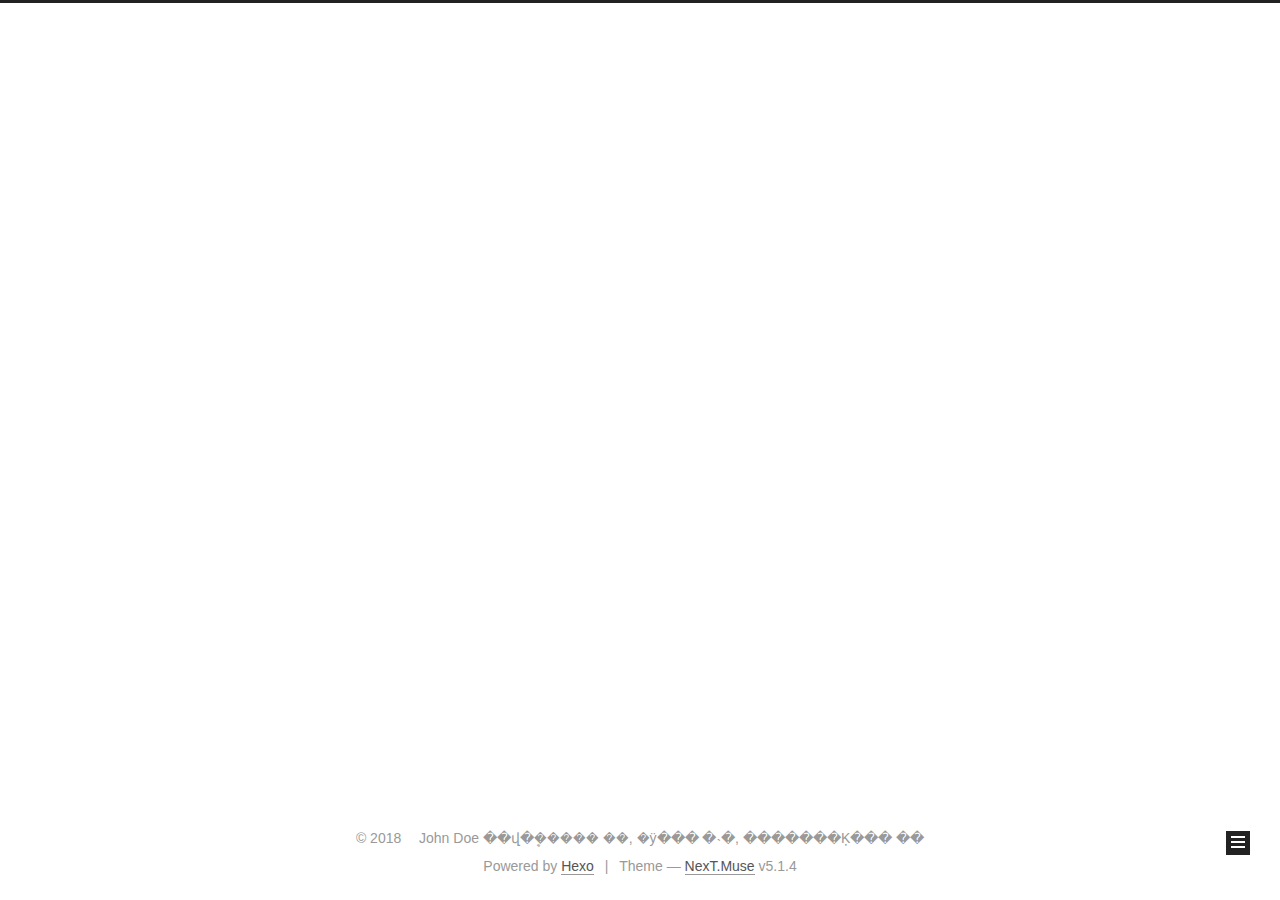
==== commit ab777091: "Site updated: 2018-05-18 01:03:09" ====
--- a/archives/index.html
+++ b/archives/index.html
@@ -1,443 +1,560 @@
 <!DOCTYPE html>
-<html>
+
+
+
+  
+
+
+<html class="theme-next muse use-motion" lang="">
 <head>
-  <meta charset="utf-8">
-  
-  <meta name="renderer" content="webkit">
-  <meta http-equiv="X-UA-Compatible" content="IE=edge" >
-  <link rel="dns-prefetch" href="http://yoursite.com">
-  <title>Archives | Hexo</title>
-  <meta name="viewport" content="width=device-width, initial-scale=1, maximum-scale=1">
-  <meta property="og:type" content="website">
+  <meta charset="UTF-8"/>
+<meta http-equiv="X-UA-Compatible" content="IE=edge" />
+<meta name="viewport" content="width=device-width, initial-scale=1, maximum-scale=1"/>
+<meta name="theme-color" content="#222">
+
+
+
+
+
+
+
+
+
+<meta http-equiv="Cache-Control" content="no-transform" />
+<meta http-equiv="Cache-Control" content="no-siteapp" />
+
+
+
+
+
+
+
+
+
+
+
+
+
+
+
+
+  
+  
+  <link href="/lib/fancybox/source/jquery.fancybox.css?v=2.1.5" rel="stylesheet" type="text/css" />
+
+
+
+
+
+
+
+<link href="/lib/font-awesome/css/font-awesome.min.css?v=4.6.2" rel="stylesheet" type="text/css" />
+
+<link href="/css/main.css?v=5.1.4" rel="stylesheet" type="text/css" />
+
+
+  <link rel="apple-touch-icon" sizes="180x180" href="/images/apple-touch-icon-next.png?v=5.1.4">
+
+
+  <link rel="icon" type="image/png" sizes="32x32" href="/images/favicon-32x32-next.png?v=5.1.4">
+
+
+  <link rel="icon" type="image/png" sizes="16x16" href="/images/favicon-16x16-next.png?v=5.1.4">
+
+
+  <link rel="mask-icon" href="/images/logo.svg?v=5.1.4" color="#222">
+
+
+
+
+
+  <meta name="keywords" content="Hexo, NexT" />
+
+
+
+
+
+  <link rel="alternate" href="/atom.xml" title="Hexo" type="application/atom+xml" />
+
+
+
+
+
+
+<meta property="og:type" content="website">
 <meta property="og:title" content="Hexo">
 <meta property="og:url" content="http://yoursite.com/archives/index.html">
 <meta property="og:site_name" content="Hexo">
 <meta property="og:locale" content="default">
 <meta name="twitter:card" content="summary">
 <meta name="twitter:title" content="Hexo">
-  
-    <link rel="alternative" href="/atom.xml" title="Hexo" type="application/atom+xml">
-  
-  
-    <link rel="icon" href="/favicon.png">
-  
-  <link rel="stylesheet" type="text/css" href="/./main.0cf68a.css">
-  <style type="text/css">
-  
-    #container.show {
-      background: linear-gradient(200deg,#a0cfe4,#e8c37e);
+
+
+
+<script type="text/javascript" id="hexo.configurations">
+  var NexT = window.NexT || {};
+  var CONFIG = {
+    root: '/',
+    scheme: 'Muse',
+    version: '5.1.4',
+    sidebar: {"position":"left","display":"post","offset":12,"b2t":false,"scrollpercent":false,"onmobile":false},
+    fancybox: true,
+    tabs: true,
+    motion: {"enable":true,"async":false,"transition":{"post_block":"fadeIn","post_header":"slideDownIn","post_body":"slideDownIn","coll_header":"slideLeftIn","sidebar":"slideUpIn"}},
+    duoshuo: {
+      userId: '0',
+      author: 'Author'
+    },
+    algolia: {
+      applicationID: '',
+      apiKey: '',
+      indexName: '',
+      hits: {"per_page":10},
+      labels: {"input_placeholder":"Search for Posts","hits_empty":"We didn't find any results for the search: ${query}","hits_stats":"${hits} results found in ${time} ms"}
     }
-  </style>
-  
-
-  
+  };
+</script>
+
+
+
+  <link rel="canonical" href="http://yoursite.com/archives/"/>
+
+
+
+
+
+  <title>Archive | Hexo</title>
+  
+
+
+
+
+
+
+
 
 </head>
 
-<body>
-  <div id="container" q-class="show:isCtnShow">
-    <canvas id="anm-canvas" class="anm-canvas"></canvas>
-    <div class="left-col" q-class="show:isShow">
-      
-<div class="overlay" style="background: #4d4d4d"></div>
-<div class="intrude-less">
-	<header id="header" class="inner">
-		<a href="/" class="profilepic">
-			<img src="" class="js-avatar">
-		</a>
-		<hgroup>
-		  <h1 class="header-author"><a href="/">John Doe</a></h1>
-		</hgroup>
-		
-
-		<nav class="header-menu">
-			<ul>
-			
-				<li><a href="/">主页</a></li>
-	        
-				<li><a href="/tags/随笔/">随笔</a></li>
-	        
-			</ul>
-		</nav>
-		<nav class="header-smart-menu">
-    		
-    			
-    			<a q-on="click: openSlider(e, 'innerArchive')" href="javascript:void(0)">所有文章</a>
-    			
-            
-    			
-    			<a q-on="click: openSlider(e, 'friends')" href="javascript:void(0)">友链</a>
-    			
-            
-    			
-    			<a q-on="click: openSlider(e, 'aboutme')" href="javascript:void(0)">关于我</a>
-    			
-            
-		</nav>
-		<nav class="header-nav">
-			<div class="social">
-				
-					<a class="github" target="_blank" href="#" title="github"><i class="icon-github"></i></a>
-		        
-					<a class="weibo" target="_blank" href="#" title="weibo"><i class="icon-weibo"></i></a>
-		        
-					<a class="rss" target="_blank" href="#" title="rss"><i class="icon-rss"></i></a>
-		        
-					<a class="zhihu" target="_blank" href="#" title="zhihu"><i class="icon-zhihu"></i></a>
-		        
-			</div>
-		</nav>
-	</header>		
+<body itemscope itemtype="http://schema.org/WebPage" lang="default">
+
+  
+  
+    
+  
+
+  <div class="container sidebar-position-left page-archive">
+    <div class="headband"></div>
+
+    <header id="header" class="header" itemscope itemtype="http://schema.org/WPHeader">
+      <div class="header-inner"><div class="site-brand-wrapper">
+  <div class="site-meta ">
+    
+
+    <div class="custom-logo-site-title">
+      <a href="/"  class="brand" rel="start">
+        <span class="logo-line-before"><i></i></span>
+        <span class="site-title">Hexo</span>
+        <span class="logo-line-after"><i></i></span>
+      </a>
+    </div>
+      
+        <p class="site-subtitle"></p>
+      
+  </div>
+
+  <div class="site-nav-toggle">
+    <button>
+      <span class="btn-bar"></span>
+      <span class="btn-bar"></span>
+      <span class="btn-bar"></span>
+    </button>
+  </div>
 </div>
 
-    </div>
-    <div class="mid-col" q-class="show:isShow,hide:isShow|isFalse">
-      
-<nav id="mobile-nav">
-  	<div class="overlay js-overlay" style="background: #4d4d4d"></div>
-	<div class="btnctn js-mobile-btnctn">
-  		<div class="slider-trigger list" q-on="click: openSlider(e)"><i class="icon icon-sort"></i></div>
-	</div>
-	<div class="intrude-less">
-		<header id="header" class="inner">
-			<div class="profilepic">
-				<img src="" class="js-avatar">
-			</div>
-			<hgroup>
-			  <h1 class="header-author js-header-author">John Doe</h1>
-			</hgroup>
-			
-			
-			
-				
-			
-				
-			
-			
-			
-			<nav class="header-nav">
-				<div class="social">
-					
-						<a class="github" target="_blank" href="#" title="github"><i class="icon-github"></i></a>
-			        
-						<a class="weibo" target="_blank" href="#" title="weibo"><i class="icon-weibo"></i></a>
-			        
-						<a class="rss" target="_blank" href="#" title="rss"><i class="icon-rss"></i></a>
-			        
-						<a class="zhihu" target="_blank" href="#" title="zhihu"><i class="icon-zhihu"></i></a>
-			        
-				</div>
-			</nav>
-
-			<nav class="header-menu js-header-menu">
-				<ul style="width: 50%">
-				
-				
-					<li style="width: 50%"><a href="/">主页</a></li>
-		        
-					<li style="width: 50%"><a href="/tags/随笔/">随笔</a></li>
-		        
-				</ul>
-			</nav>
-		</header>				
-	</div>
-	<div class="mobile-mask" style="display:none" q-show="isShow"></div>
+<nav class="site-nav">
+  
+
+  
+    <ul id="menu" class="menu">
+      
+        
+        <li class="menu-item menu-item-home">
+          <a href="/" rel="section">
+            
+              <i class="menu-item-icon fa fa-fw fa-home"></i> <br />
+            
+            Home
+          </a>
+        </li>
+      
+        
+        <li class="menu-item menu-item-archives">
+          <a href="/archives/" rel="section">
+            
+              <i class="menu-item-icon fa fa-fw fa-archive"></i> <br />
+            
+            Archives
+          </a>
+        </li>
+      
+
+      
+    </ul>
+  
+
+  
 </nav>
 
-      <div id="wrapper" class="body-wrap">
-        <div class="menu-l">
-          <div class="canvas-wrap">
-            <canvas data-colors="#eaeaea" data-sectionHeight="100" data-contentId="js-content" id="myCanvas1" class="anm-canvas"></canvas>
+
+
+ </div>
+    </header>
+
+    <main id="main" class="main">
+      <div class="main-inner">
+        <div class="content-wrap">
+          <div id="content" class="content">
+            
+
+  
+  
+  
+  <div class="post-block archive">
+    <div id="posts" class="posts-collapse">
+      <span class="archive-move-on"></span>
+
+      <span class="archive-page-counter">
+        
+        
+        
+          
+        
+        Um..! 1 post. Keep on posting.
+      </span>
+
+      
+
+        
+        
+        
+
+        
+          
+          <div class="collection-title">
+            <h1 class="archive-year" id="archive-year-2018">2018</h1>
           </div>
-          <div id="js-content" class="content-ll">
-            
-  
-  
-    
-    
-      
-      
-      <section class="archives-wrap">
-        <div class="archive-year-wrap">
-          <a href="/archives/2018" class="archive-year">2018</a>
-        </div>
-        <div class="archives">
-    
-    <article class="archive-article archive-type-post">
-  <div class="archive-article-inner">
-    <header class="archive-article-header">
-      	<div class="article-meta">
-	      	<a href="/2018/05/17/hello-world/" class="archive-article-date">
-  	<time datetime="2018-05-17T13:25:45.221Z" itemprop="datePublished"><i class="icon-calendar icon"></i>2018-05-17</time>
-</a>
-        </div>
-    	 
-  
-    <h1 itemprop="name">
-      <a class="archive-article-title" href="/2018/05/17/hello-world/">Hello World</a>
-    </h1>
-  
-
-        <div class="article-info info-on-right">
-          
-          
-
-        </div>
-        <div class="clearfix"></div>
+        
+        
+
+        
+
+  <article class="post post-type-normal" itemscope itemtype="http://schema.org/Article">
+    <header class="post-header">
+
+      <h2 class="post-title">
+        
+            <a class="post-title-link" href="/2018/05/17/hello-world/" itemprop="url">
+              
+                <span itemprop="name">Hello World</span>
+              
+            </a>
+        
+      </h2>
+
+      <div class="post-meta">
+        <time class="post-time" itemprop="dateCreated"
+              datetime="2018-05-17T21:25:45+08:00"
+              content="2018-05-17" >
+          05-17
+        </time>
+      </div>
+
     </header>
-  </div>
-</article>
-  
-  
-    </div></section>
-  
-
-    
-
-
-          </div>
-        </div>
-      </div>
-      <footer id="footer">
-  <div class="outer">
-    <div id="footer-info">
-    	<div class="footer-left">
-    		&copy; 2018 John Doe
-    	</div>
-      	<div class="footer-right">
-      		<a href="http://hexo.io/" target="_blank">Hexo</a>  Theme <a href="https://github.com/litten/hexo-theme-yilia" target="_blank">Yilia</a> by Litten
-      	</div>
+  </article>
+
+
+
+      
+
     </div>
   </div>
-</footer>
+  
+  
+  
+
+  
+
+
+
+          </div>
+          
+
+
+          
+
+        </div>
+        
+          
+  
+  <div class="sidebar-toggle">
+    <div class="sidebar-toggle-line-wrap">
+      <span class="sidebar-toggle-line sidebar-toggle-line-first"></span>
+      <span class="sidebar-toggle-line sidebar-toggle-line-middle"></span>
+      <span class="sidebar-toggle-line sidebar-toggle-line-last"></span>
     </div>
-    <script>
-	var yiliaConfig = {
-		mathjax: false,
-		isHome: false,
-		isPost: false,
-		isArchive: true,
-		isTag: false,
-		isCategory: false,
-		open_in_new: false,
-		toc_hide_index: true,
-		root: "/",
-		innerArchive: true,
-		showTags: false
-	}
+  </div>
+
+  <aside id="sidebar" class="sidebar">
+    
+    <div class="sidebar-inner">
+
+      
+
+      
+
+      <section class="site-overview-wrap sidebar-panel sidebar-panel-active">
+        <div class="site-overview">
+          <div class="site-author motion-element" itemprop="author" itemscope itemtype="http://schema.org/Person">
+            
+              <p class="site-author-name" itemprop="name">John Doe</p>
+              <p class="site-description motion-element" itemprop="description"></p>
+          </div>
+
+          <nav class="site-state motion-element">
+
+            
+              <div class="site-state-item site-state-posts">
+              
+                <a href="/archives/">
+              
+                  <span class="site-state-item-count">1</span>
+                  <span class="site-state-item-name">posts</span>
+                </a>
+              </div>
+            
+
+            
+
+            
+
+          </nav>
+
+          
+            <div class="feed-link motion-element">
+              <a href="/atom.xml" rel="alternate">
+                <i class="fa fa-rss"></i>
+                RSS
+              </a>
+            </div>
+          
+
+          
+
+          
+          
+
+          
+          
+
+          
+
+        </div>
+      </section>
+
+      
+
+      
+
+    </div>
+  </aside>
+
+
+        
+      </div>
+    </main>
+
+    <footer id="footer" class="footer">
+      <div class="footer-inner">
+        <div class="copyright">&copy; <span itemprop="copyrightYear">2018</span>
+  <span class="with-love">
+    <i class="fa fa-user"></i>
+  </span>
+  <span class="author" itemprop="copyrightHolder">John Doe</span>
+  ��վ�ܷ����� <span id="busuanzi_value_site_pv"></span> ��, �ÿ��� <span id="busuanzi_value_site_uv"></span> �˴�, �������Ķ��� <span id="busuanzi_value_page_pv"></span> ��
+  
+</div>
+<script async src="//dn-lbstatics.qbox.me/busuanzi/2.3/busuanzi.pure.mini.js"></script>
+
+  <div class="powered-by">Powered by <a class="theme-link" target="_blank" href="https://hexo.io">Hexo</a></div>
+
+
+
+  <span class="post-meta-divider">|</span>
+
+
+
+  <div class="theme-info">Theme &mdash; <a class="theme-link" target="_blank" href="https://github.com/iissnan/hexo-theme-next">NexT.Muse</a> v5.1.4</div>
+
+
+
+
+        
+
+
+
+
+
+
+
+        
+      </div>
+    </footer>
+
+    
+      <div class="back-to-top">
+        <i class="fa fa-arrow-up"></i>
+        
+      </div>
+    
+
+    
+
+  </div>
+
+  
+
+<script type="text/javascript">
+  if (Object.prototype.toString.call(window.Promise) !== '[object Function]') {
+    window.Promise = null;
+  }
 </script>
 
-<script>!function(t){function n(e){if(r[e])return r[e].exports;var i=r[e]={exports:{},id:e,loaded:!1};return t[e].call(i.exports,i,i.exports,n),i.loaded=!0,i.exports}var r={};n.m=t,n.c=r,n.p="./",n(0)}([function(t,n,r){r(195),t.exports=r(191)},function(t,n,r){var e=r(3),i=r(52),o=r(27),u=r(28),c=r(53),f="prototype",a=function(t,n,r){var s,l,h,v,p=t&a.F,d=t&a.G,y=t&a.S,g=t&a.P,b=t&a.B,m=d?e:y?e[n]||(e[n]={}):(e[n]||{})[f],x=d?i:i[n]||(i[n]={}),w=x[f]||(x[f]={});d&&(r=n);for(s in r)l=!p&&m&&void 0!==m[s],h=(l?m:r)[s],v=b&&l?c(h,e):g&&"function"==typeof h?c(Function.call,h):h,m&&u(m,s,h,t&a.U),x[s]!=h&&o(x,s,v),g&&w[s]!=h&&(w[s]=h)};e.core=i,a.F=1,a.G=2,a.S=4,a.P=8,a.B=16,a.W=32,a.U=64,a.R=128,t.exports=a},function(t,n,r){var e=r(6);t.exports=function(t){if(!e(t))throw TypeError(t+" is not an object!");return t}},function(t,n){var r=t.exports="undefined"!=typeof window&&window.Math==Math?window:"undefined"!=typeof self&&self.Math==Math?self:Function("return this")();"number"==typeof __g&&(__g=r)},function(t,n){t.exports=function(t){try{return!!t()}catch(t){return!0}}},function(t,n){var r=t.exports="undefined"!=typeof window&&window.Math==Math?window:"undefined"!=typeof self&&self.Math==Math?self:Function("return this")();"number"==typeof __g&&(__g=r)},function(t,n){t.exports=function(t){return"object"==typeof t?null!==t:"function"==typeof t}},function(t,n,r){var e=r(126)("wks"),i=r(76),o=r(3).Symbol,u="function"==typeof o;(t.exports=function(t){return e[t]||(e[t]=u&&o[t]||(u?o:i)("Symbol."+t))}).store=e},function(t,n){var r={}.hasOwnProperty;t.exports=function(t,n){return r.call(t,n)}},function(t,n,r){var e=r(94),i=r(33);t.exports=function(t){return e(i(t))}},function(t,n,r){t.exports=!r(4)(function(){return 7!=Object.defineProperty({},"a",{get:function(){return 7}}).a})},function(t,n,r){var e=r(2),i=r(167),o=r(50),u=Object.defineProperty;n.f=r(10)?Object.defineProperty:function(t,n,r){if(e(t),n=o(n,!0),e(r),i)try{return u(t,n,r)}catch(t){}if("get"in r||"set"in r)throw TypeError("Accessors not supported!");return"value"in r&&(t[n]=r.value),t}},function(t,n,r){t.exports=!r(18)(function(){return 7!=Object.defineProperty({},"a",{get:function(){return 7}}).a})},function(t,n,r){var e=r(14),i=r(22);t.exports=r(12)?function(t,n,r){return e.f(t,n,i(1,r))}:function(t,n,r){return t[n]=r,t}},function(t,n,r){var e=r(20),i=r(58),o=r(42),u=Object.defineProperty;n.f=r(12)?Object.defineProperty:function(t,n,r){if(e(t),n=o(n,!0),e(r),i)try{return u(t,n,r)}catch(t){}if("get"in r||"set"in r)throw TypeError("Accessors not supported!");return"value"in r&&(t[n]=r.value),t}},function(t,n,r){var e=r(40)("wks"),i=r(23),o=r(5).Symbol,u="function"==typeof o;(t.exports=function(t){return e[t]||(e[t]=u&&o[t]||(u?o:i)("Symbol."+t))}).store=e},function(t,n,r){var e=r(67),i=Math.min;t.exports=function(t){return t>0?i(e(t),9007199254740991):0}},function(t,n,r){var e=r(46);t.exports=function(t){return Object(e(t))}},function(t,n){t.exports=function(t){try{return!!t()}catch(t){return!0}}},function(t,n,r){var e=r(63),i=r(34);t.exports=Object.keys||function(t){return e(t,i)}},function(t,n,r){var e=r(21);t.exports=function(t){if(!e(t))throw TypeError(t+" is not an object!");return t}},function(t,n){t.exports=function(t){return"object"==typeof t?null!==t:"function"==typeof t}},function(t,n){t.exports=function(t,n){return{enumerable:!(1&t),configurable:!(2&t),writable:!(4&t),value:n}}},function(t,n){var r=0,e=Math.random();t.exports=function(t){return"Symbol(".concat(void 0===t?"":t,")_",(++r+e).toString(36))}},function(t,n){var r={}.hasOwnProperty;t.exports=function(t,n){return r.call(t,n)}},function(t,n){var r=t.exports={version:"2.4.0"};"number"==typeof __e&&(__e=r)},function(t,n){t.exports=function(t){if("function"!=typeof t)throw TypeError(t+" is not a function!");return t}},function(t,n,r){var e=r(11),i=r(66);t.exports=r(10)?function(t,n,r){return e.f(t,n,i(1,r))}:function(t,n,r){return t[n]=r,t}},function(t,n,r){var e=r(3),i=r(27),o=r(24),u=r(76)("src"),c="toString",f=Function[c],a=(""+f).split(c);r(52).inspectSource=function(t){return f.call(t)},(t.exports=function(t,n,r,c){var f="function"==typeof r;f&&(o(r,"name")||i(r,"name",n)),t[n]!==r&&(f&&(o(r,u)||i(r,u,t[n]?""+t[n]:a.join(String(n)))),t===e?t[n]=r:c?t[n]?t[n]=r:i(t,n,r):(delete t[n],i(t,n,r)))})(Function.prototype,c,function(){return"function"==typeof this&&this[u]||f.call(this)})},function(t,n,r){var e=r(1),i=r(4),o=r(46),u=function(t,n,r,e){var i=String(o(t)),u="<"+n;return""!==r&&(u+=" "+r+'="'+String(e).replace(/"/g,"&quot;")+'"'),u+">"+i+"</"+n+">"};t.exports=function(t,n){var r={};r[t]=n(u),e(e.P+e.F*i(function(){var n=""[t]('"');return n!==n.toLowerCase()||n.split('"').length>3}),"String",r)}},function(t,n,r){var e=r(115),i=r(46);t.exports=function(t){return e(i(t))}},function(t,n,r){var e=r(116),i=r(66),o=r(30),u=r(50),c=r(24),f=r(167),a=Object.getOwnPropertyDescriptor;n.f=r(10)?a:function(t,n){if(t=o(t),n=u(n,!0),f)try{return a(t,n)}catch(t){}if(c(t,n))return i(!e.f.call(t,n),t[n])}},function(t,n,r){var e=r(24),i=r(17),o=r(145)("IE_PROTO"),u=Object.prototype;t.exports=Object.getPrototypeOf||function(t){return t=i(t),e(t,o)?t[o]:"function"==typeof t.constructor&&t instanceof t.constructor?t.constructor.prototype:t instanceof Object?u:null}},function(t,n){t.exports=function(t){if(void 0==t)throw TypeError("Can't call method on  "+t);return t}},function(t,n){t.exports="constructor,hasOwnProperty,isPrototypeOf,propertyIsEnumerable,toLocaleString,toString,valueOf".split(",")},function(t,n){t.exports={}},function(t,n){t.exports=!0},function(t,n){n.f={}.propertyIsEnumerable},function(t,n,r){var e=r(14).f,i=r(8),o=r(15)("toStringTag");t.exports=function(t,n,r){t&&!i(t=r?t:t.prototype,o)&&e(t,o,{configurable:!0,value:n})}},function(t,n,r){var e=r(40)("keys"),i=r(23);t.exports=function(t){return e[t]||(e[t]=i(t))}},function(t,n,r){var e=r(5),i="__core-js_shared__",o=e[i]||(e[i]={});t.exports=function(t){return o[t]||(o[t]={})}},function(t,n){var r=Math.ceil,e=Math.floor;t.exports=function(t){return isNaN(t=+t)?0:(t>0?e:r)(t)}},function(t,n,r){var e=r(21);t.exports=function(t,n){if(!e(t))return t;var r,i;if(n&&"function"==typeof(r=t.toString)&&!e(i=r.call(t)))return i;if("function"==typeof(r=t.valueOf)&&!e(i=r.call(t)))return i;if(!n&&"function"==typeof(r=t.toString)&&!e(i=r.call(t)))return i;throw TypeError("Can't convert object to primitive value")}},function(t,n,r){var e=r(5),i=r(25),o=r(36),u=r(44),c=r(14).f;t.exports=function(t){var n=i.Symbol||(i.Symbol=o?{}:e.Symbol||{});"_"==t.charAt(0)||t in n||c(n,t,{value:u.f(t)})}},function(t,n,r){n.f=r(15)},function(t,n){var r={}.toString;t.exports=function(t){return r.call(t).slice(8,-1)}},function(t,n){t.exports=function(t){if(void 0==t)throw TypeError("Can't call method on  "+t);return t}},function(t,n,r){var e=r(4);t.exports=function(t,n){return!!t&&e(function(){n?t.call(null,function(){},1):t.call(null)})}},function(t,n,r){var e=r(53),i=r(115),o=r(17),u=r(16),c=r(203);t.exports=function(t,n){var r=1==t,f=2==t,a=3==t,s=4==t,l=6==t,h=5==t||l,v=n||c;return function(n,c,p){for(var d,y,g=o(n),b=i(g),m=e(c,p,3),x=u(b.length),w=0,S=r?v(n,x):f?v(n,0):void 0;x>w;w++)if((h||w in b)&&(d=b[w],y=m(d,w,g),t))if(r)S[w]=y;else if(y)switch(t){case 3:return!0;case 5:return d;case 6:return w;case 2:S.push(d)}else if(s)return!1;return l?-1:a||s?s:S}}},function(t,n,r){var e=r(1),i=r(52),o=r(4);t.exports=function(t,n){var r=(i.Object||{})[t]||Object[t],u={};u[t]=n(r),e(e.S+e.F*o(function(){r(1)}),"Object",u)}},function(t,n,r){var e=r(6);t.exports=function(t,n){if(!e(t))return t;var r,i;if(n&&"function"==typeof(r=t.toString)&&!e(i=r.call(t)))return i;if("function"==typeof(r=t.valueOf)&&!e(i=r.call(t)))return i;if(!n&&"function"==typeof(r=t.toString)&&!e(i=r.call(t)))return i;throw TypeError("Can't convert object to primitive value")}},function(t,n,r){var e=r(5),i=r(25),o=r(91),u=r(13),c="prototype",f=function(t,n,r){var a,s,l,h=t&f.F,v=t&f.G,p=t&f.S,d=t&f.P,y=t&f.B,g=t&f.W,b=v?i:i[n]||(i[n]={}),m=b[c],x=v?e:p?e[n]:(e[n]||{})[c];v&&(r=n);for(a in r)(s=!h&&x&&void 0!==x[a])&&a in b||(l=s?x[a]:r[a],b[a]=v&&"function"!=typeof x[a]?r[a]:y&&s?o(l,e):g&&x[a]==l?function(t){var n=function(n,r,e){if(this instanceof t){switch(arguments.length){case 0:return new t;case 1:return new t(n);case 2:return new t(n,r)}return new t(n,r,e)}return t.apply(this,arguments)};return n[c]=t[c],n}(l):d&&"function"==typeof l?o(Function.call,l):l,d&&((b.virtual||(b.virtual={}))[a]=l,t&f.R&&m&&!m[a]&&u(m,a,l)))};f.F=1,f.G=2,f.S=4,f.P=8,f.B=16,f.W=32,f.U=64,f.R=128,t.exports=f},function(t,n){var r=t.exports={version:"2.4.0"};"number"==typeof __e&&(__e=r)},function(t,n,r){var e=r(26);t.exports=function(t,n,r){if(e(t),void 0===n)return t;switch(r){case 1:return function(r){return t.call(n,r)};case 2:return function(r,e){return t.call(n,r,e)};case 3:return function(r,e,i){return t.call(n,r,e,i)}}return function(){return t.apply(n,arguments)}}},function(t,n,r){var e=r(183),i=r(1),o=r(126)("metadata"),u=o.store||(o.store=new(r(186))),c=function(t,n,r){var i=u.get(t);if(!i){if(!r)return;u.set(t,i=new e)}var o=i.get(n);if(!o){if(!r)return;i.set(n,o=new e)}return o},f=function(t,n,r){var e=c(n,r,!1);return void 0!==e&&e.has(t)},a=function(t,n,r){var e=c(n,r,!1);return void 0===e?void 0:e.get(t)},s=function(t,n,r,e){c(r,e,!0).set(t,n)},l=function(t,n){var r=c(t,n,!1),e=[];return r&&r.forEach(function(t,n){e.push(n)}),e},h=function(t){return void 0===t||"symbol"==typeof t?t:String(t)},v=function(t){i(i.S,"Reflect",t)};t.exports={store:u,map:c,has:f,get:a,set:s,keys:l,key:h,exp:v}},function(t,n,r){"use strict";if(r(10)){var e=r(69),i=r(3),o=r(4),u=r(1),c=r(127),f=r(152),a=r(53),s=r(68),l=r(66),h=r(27),v=r(73),p=r(67),d=r(16),y=r(75),g=r(50),b=r(24),m=r(180),x=r(114),w=r(6),S=r(17),_=r(137),O=r(70),E=r(32),P=r(71).f,j=r(154),F=r(76),M=r(7),A=r(48),N=r(117),T=r(146),I=r(155),k=r(80),L=r(123),R=r(74),C=r(130),D=r(160),U=r(11),W=r(31),G=U.f,B=W.f,V=i.RangeError,z=i.TypeError,q=i.Uint8Array,K="ArrayBuffer",J="Shared"+K,Y="BYTES_PER_ELEMENT",H="prototype",$=Array[H],X=f.ArrayBuffer,Q=f.DataView,Z=A(0),tt=A(2),nt=A(3),rt=A(4),et=A(5),it=A(6),ot=N(!0),ut=N(!1),ct=I.values,ft=I.keys,at=I.entries,st=$.lastIndexOf,lt=$.reduce,ht=$.reduceRight,vt=$.join,pt=$.sort,dt=$.slice,yt=$.toString,gt=$.toLocaleString,bt=M("iterator"),mt=M("toStringTag"),xt=F("typed_constructor"),wt=F("def_constructor"),St=c.CONSTR,_t=c.TYPED,Ot=c.VIEW,Et="Wrong length!",Pt=A(1,function(t,n){return Tt(T(t,t[wt]),n)}),jt=o(function(){return 1===new q(new Uint16Array([1]).buffer)[0]}),Ft=!!q&&!!q[H].set&&o(function(){new q(1).set({})}),Mt=function(t,n){if(void 0===t)throw z(Et);var r=+t,e=d(t);if(n&&!m(r,e))throw V(Et);return e},At=function(t,n){var r=p(t);if(r<0||r%n)throw V("Wrong offset!");return r},Nt=function(t){if(w(t)&&_t in t)return t;throw z(t+" is not a typed array!")},Tt=function(t,n){if(!(w(t)&&xt in t))throw z("It is not a typed array constructor!");return new t(n)},It=function(t,n){return kt(T(t,t[wt]),n)},kt=function(t,n){for(var r=0,e=n.length,i=Tt(t,e);e>r;)i[r]=n[r++];return i},Lt=function(t,n,r){G(t,n,{get:function(){return this._d[r]}})},Rt=function(t){var n,r,e,i,o,u,c=S(t),f=arguments.length,s=f>1?arguments[1]:void 0,l=void 0!==s,h=j(c);if(void 0!=h&&!_(h)){for(u=h.call(c),e=[],n=0;!(o=u.next()).done;n++)e.push(o.value);c=e}for(l&&f>2&&(s=a(s,arguments[2],2)),n=0,r=d(c.length),i=Tt(this,r);r>n;n++)i[n]=l?s(c[n],n):c[n];return i},Ct=function(){for(var t=0,n=arguments.length,r=Tt(this,n);n>t;)r[t]=arguments[t++];return r},Dt=!!q&&o(function(){gt.call(new q(1))}),Ut=function(){return gt.apply(Dt?dt.call(Nt(this)):Nt(this),arguments)},Wt={copyWithin:function(t,n){return D.call(Nt(this),t,n,arguments.length>2?arguments[2]:void 0)},every:function(t){return rt(Nt(this),t,arguments.length>1?arguments[1]:void 0)},fill:function(t){return C.apply(Nt(this),arguments)},filter:function(t){return It(this,tt(Nt(this),t,arguments.length>1?arguments[1]:void 0))},find:function(t){return et(Nt(this),t,arguments.length>1?arguments[1]:void 0)},findIndex:function(t){return it(Nt(this),t,arguments.length>1?arguments[1]:void 0)},forEach:function(t){Z(Nt(this),t,arguments.length>1?arguments[1]:void 0)},indexOf:function(t){return ut(Nt(this),t,arguments.length>1?arguments[1]:void 0)},includes:function(t){return ot(Nt(this),t,arguments.length>1?arguments[1]:void 0)},join:function(t){return vt.apply(Nt(this),arguments)},lastIndexOf:function(t){return st.apply(Nt(this),arguments)},map:function(t){return Pt(Nt(this),t,arguments.length>1?arguments[1]:void 0)},reduce:function(t){return lt.apply(Nt(this),arguments)},reduceRight:function(t){return ht.apply(Nt(this),arguments)},reverse:function(){for(var t,n=this,r=Nt(n).length,e=Math.floor(r/2),i=0;i<e;)t=n[i],n[i++]=n[--r],n[r]=t;return n},some:function(t){return nt(Nt(this),t,arguments.length>1?arguments[1]:void 0)},sort:function(t){return pt.call(Nt(this),t)},subarray:function(t,n){var r=Nt(this),e=r.length,i=y(t,e);return new(T(r,r[wt]))(r.buffer,r.byteOffset+i*r.BYTES_PER_ELEMENT,d((void 0===n?e:y(n,e))-i))}},Gt=function(t,n){return It(this,dt.call(Nt(this),t,n))},Bt=function(t){Nt(this);var n=At(arguments[1],1),r=this.length,e=S(t),i=d(e.length),o=0;if(i+n>r)throw V(Et);for(;o<i;)this[n+o]=e[o++]},Vt={entries:function(){return at.call(Nt(this))},keys:function(){return ft.call(Nt(this))},values:function(){return ct.call(Nt(this))}},zt=function(t,n){return w(t)&&t[_t]&&"symbol"!=typeof n&&n in t&&String(+n)==String(n)},qt=function(t,n){return zt(t,n=g(n,!0))?l(2,t[n]):B(t,n)},Kt=function(t,n,r){return!(zt(t,n=g(n,!0))&&w(r)&&b(r,"value"))||b(r,"get")||b(r,"set")||r.configurable||b(r,"writable")&&!r.writable||b(r,"enumerable")&&!r.enumerable?G(t,n,r):(t[n]=r.value,t)};St||(W.f=qt,U.f=Kt),u(u.S+u.F*!St,"Object",{getOwnPropertyDescriptor:qt,defineProperty:Kt}),o(function(){yt.call({})})&&(yt=gt=function(){return vt.call(this)});var Jt=v({},Wt);v(Jt,Vt),h(Jt,bt,Vt.values),v(Jt,{slice:Gt,set:Bt,constructor:function(){},toString:yt,toLocaleString:Ut}),Lt(Jt,"buffer","b"),Lt(Jt,"byteOffset","o"),Lt(Jt,"byteLength","l"),Lt(Jt,"length","e"),G(Jt,mt,{get:function(){return this[_t]}}),t.exports=function(t,n,r,f){f=!!f;var a=t+(f?"Clamped":"")+"Array",l="Uint8Array"!=a,v="get"+t,p="set"+t,y=i[a],g=y||{},b=y&&E(y),m=!y||!c.ABV,S={},_=y&&y[H],j=function(t,r){var e=t._d;return e.v[v](r*n+e.o,jt)},F=function(t,r,e){var i=t._d;f&&(e=(e=Math.round(e))<0?0:e>255?255:255&e),i.v[p](r*n+i.o,e,jt)},M=function(t,n){G(t,n,{get:function(){return j(this,n)},set:function(t){return F(this,n,t)},enumerable:!0})};m?(y=r(function(t,r,e,i){s(t,y,a,"_d");var o,u,c,f,l=0,v=0;if(w(r)){if(!(r instanceof X||(f=x(r))==K||f==J))return _t in r?kt(y,r):Rt.call(y,r);o=r,v=At(e,n);var p=r.byteLength;if(void 0===i){if(p%n)throw V(Et);if((u=p-v)<0)throw V(Et)}else if((u=d(i)*n)+v>p)throw V(Et);c=u/n}else c=Mt(r,!0),u=c*n,o=new X(u);for(h(t,"_d",{b:o,o:v,l:u,e:c,v:new Q(o)});l<c;)M(t,l++)}),_=y[H]=O(Jt),h(_,"constructor",y)):L(function(t){new y(null),new y(t)},!0)||(y=r(function(t,r,e,i){s(t,y,a);var o;return w(r)?r instanceof X||(o=x(r))==K||o==J?void 0!==i?new g(r,At(e,n),i):void 0!==e?new g(r,At(e,n)):new g(r):_t in r?kt(y,r):Rt.call(y,r):new g(Mt(r,l))}),Z(b!==Function.prototype?P(g).concat(P(b)):P(g),function(t){t in y||h(y,t,g[t])}),y[H]=_,e||(_.constructor=y));var A=_[bt],N=!!A&&("values"==A.name||void 0==A.name),T=Vt.values;h(y,xt,!0),h(_,_t,a),h(_,Ot,!0),h(_,wt,y),(f?new y(1)[mt]==a:mt in _)||G(_,mt,{get:function(){return a}}),S[a]=y,u(u.G+u.W+u.F*(y!=g),S),u(u.S,a,{BYTES_PER_ELEMENT:n,from:Rt,of:Ct}),Y in _||h(_,Y,n),u(u.P,a,Wt),R(a),u(u.P+u.F*Ft,a,{set:Bt}),u(u.P+u.F*!N,a,Vt),u(u.P+u.F*(_.toString!=yt),a,{toString:yt}),u(u.P+u.F*o(function(){new y(1).slice()}),a,{slice:Gt}),u(u.P+u.F*(o(function(){return[1,2].toLocaleString()!=new y([1,2]).toLocaleString()})||!o(function(){_.toLocaleString.call([1,2])})),a,{toLocaleString:Ut}),k[a]=N?A:T,e||N||h(_,bt,T)}}else t.exports=function(){}},function(t,n){var r={}.toString;t.exports=function(t){return r.call(t).slice(8,-1)}},function(t,n,r){var e=r(21),i=r(5).document,o=e(i)&&e(i.createElement);t.exports=function(t){return o?i.createElement(t):{}}},function(t,n,r){t.exports=!r(12)&&!r(18)(function(){return 7!=Object.defineProperty(r(57)("div"),"a",{get:function(){return 7}}).a})},function(t,n,r){"use strict";var e=r(36),i=r(51),o=r(64),u=r(13),c=r(8),f=r(35),a=r(96),s=r(38),l=r(103),h=r(15)("iterator"),v=!([].keys&&"next"in[].keys()),p="keys",d="values",y=function(){return this};t.exports=function(t,n,r,g,b,m,x){a(r,n,g);var w,S,_,O=function(t){if(!v&&t in F)return F[t];switch(t){case p:case d:return function(){return new r(this,t)}}return function(){return new r(this,t)}},E=n+" Iterator",P=b==d,j=!1,F=t.prototype,M=F[h]||F["@@iterator"]||b&&F[b],A=M||O(b),N=b?P?O("entries"):A:void 0,T="Array"==n?F.entries||M:M;if(T&&(_=l(T.call(new t)))!==Object.prototype&&(s(_,E,!0),e||c(_,h)||u(_,h,y)),P&&M&&M.name!==d&&(j=!0,A=function(){return M.call(this)}),e&&!x||!v&&!j&&F[h]||u(F,h,A),f[n]=A,f[E]=y,b)if(w={values:P?A:O(d),keys:m?A:O(p),entries:N},x)for(S in w)S in F||o(F,S,w[S]);else i(i.P+i.F*(v||j),n,w);return w}},function(t,n,r){var e=r(20),i=r(100),o=r(34),u=r(39)("IE_PROTO"),c=function(){},f="prototype",a=function(){var t,n=r(57)("iframe"),e=o.length;for(n.style.display="none",r(93).appendChild(n),n.src="javascript:",t=n.contentWindow.document,t.open(),t.write("<script>document.F=Object<\/script>"),t.close(),a=t.F;e--;)delete a[f][o[e]];return a()};t.exports=Object.create||function(t,n){var r;return null!==t?(c[f]=e(t),r=new c,c[f]=null,r[u]=t):r=a(),void 0===n?r:i(r,n)}},function(t,n,r){var e=r(63),i=r(34).concat("length","prototype");n.f=Object.getOwnPropertyNames||function(t){return e(t,i)}},function(t,n){n.f=Object.getOwnPropertySymbols},function(t,n,r){var e=r(8),i=r(9),o=r(90)(!1),u=r(39)("IE_PROTO");t.exports=function(t,n){var r,c=i(t),f=0,a=[];for(r in c)r!=u&&e(c,r)&&a.push(r);for(;n.length>f;)e(c,r=n[f++])&&(~o(a,r)||a.push(r));return a}},function(t,n,r){t.exports=r(13)},function(t,n,r){var e=r(76)("meta"),i=r(6),o=r(24),u=r(11).f,c=0,f=Object.isExtensible||function(){return!0},a=!r(4)(function(){return f(Object.preventExtensions({}))}),s=function(t){u(t,e,{value:{i:"O"+ ++c,w:{}}})},l=function(t,n){if(!i(t))return"symbol"==typeof t?t:("string"==typeof t?"S":"P")+t;if(!o(t,e)){if(!f(t))return"F";if(!n)return"E";s(t)}return t[e].i},h=function(t,n){if(!o(t,e)){if(!f(t))return!0;if(!n)return!1;s(t)}return t[e].w},v=function(t){return a&&p.NEED&&f(t)&&!o(t,e)&&s(t),t},p=t.exports={KEY:e,NEED:!1,fastKey:l,getWeak:h,onFreeze:v}},function(t,n){t.exports=function(t,n){return{enumerable:!(1&t),configurable:!(2&t),writable:!(4&t),value:n}}},function(t,n){var r=Math.ceil,e=Math.floor;t.exports=function(t){return isNaN(t=+t)?0:(t>0?e:r)(t)}},function(t,n){t.exports=function(t,n,r,e){if(!(t instanceof n)||void 0!==e&&e in t)throw TypeError(r+": incorrect invocation!");return t}},function(t,n){t.exports=!1},function(t,n,r){var e=r(2),i=r(173),o=r(133),u=r(145)("IE_PROTO"),c=function(){},f="prototype",a=function(){var t,n=r(132)("iframe"),e=o.length;for(n.style.display="none",r(135).appendChild(n),n.src="javascript:",t=n.contentWindow.document,t.open(),t.write("<script>document.F=Object<\/script>"),t.close(),a=t.F;e--;)delete a[f][o[e]];return a()};t.exports=Object.create||function(t,n){var r;return null!==t?(c[f]=e(t),r=new c,c[f]=null,r[u]=t):r=a(),void 0===n?r:i(r,n)}},function(t,n,r){var e=r(175),i=r(133).concat("length","prototype");n.f=Object.getOwnPropertyNames||function(t){return e(t,i)}},function(t,n,r){var e=r(175),i=r(133);t.exports=Object.keys||function(t){return e(t,i)}},function(t,n,r){var e=r(28);t.exports=function(t,n,r){for(var i in n)e(t,i,n[i],r);return t}},function(t,n,r){"use strict";var e=r(3),i=r(11),o=r(10),u=r(7)("species");t.exports=function(t){var n=e[t];o&&n&&!n[u]&&i.f(n,u,{configurable:!0,get:function(){return this}})}},function(t,n,r){var e=r(67),i=Math.max,o=Math.min;t.exports=function(t,n){return t=e(t),t<0?i(t+n,0):o(t,n)}},function(t,n){var r=0,e=Math.random();t.exports=function(t){return"Symbol(".concat(void 0===t?"":t,")_",(++r+e).toString(36))}},function(t,n,r){var e=r(33);t.exports=function(t){return Object(e(t))}},function(t,n,r){var e=r(7)("unscopables"),i=Array.prototype;void 0==i[e]&&r(27)(i,e,{}),t.exports=function(t){i[e][t]=!0}},function(t,n,r){var e=r(53),i=r(169),o=r(137),u=r(2),c=r(16),f=r(154),a={},s={},n=t.exports=function(t,n,r,l,h){var v,p,d,y,g=h?function(){return t}:f(t),b=e(r,l,n?2:1),m=0;if("function"!=typeof g)throw TypeError(t+" is not iterable!");if(o(g)){for(v=c(t.length);v>m;m++)if((y=n?b(u(p=t[m])[0],p[1]):b(t[m]))===a||y===s)return y}else for(d=g.call(t);!(p=d.next()).done;)if((y=i(d,b,p.value,n))===a||y===s)return y};n.BREAK=a,n.RETURN=s},function(t,n){t.exports={}},function(t,n,r){var e=r(11).f,i=r(24),o=r(7)("toStringTag");t.exports=function(t,n,r){t&&!i(t=r?t:t.prototype,o)&&e(t,o,{configurable:!0,value:n})}},function(t,n,r){var e=r(1),i=r(46),o=r(4),u=r(150),c="["+u+"]",f="​-",a=RegExp("^"+c+c+"*"),s=RegExp(c+c+"*$"),l=function(t,n,r){var i={},c=o(function(){return!!u[t]()||f[t]()!=f}),a=i[t]=c?n(h):u[t];r&&(i[r]=a),e(e.P+e.F*c,"String",i)},h=l.trim=function(t,n){return t=String(i(t)),1&n&&(t=t.replace(a,"")),2&n&&(t=t.replace(s,"")),t};t.exports=l},function(t,n,r){t.exports={default:r(86),__esModule:!0}},function(t,n,r){t.exports={default:r(87),__esModule:!0}},function(t,n,r){"use strict";function e(t){return t&&t.__esModule?t:{default:t}}n.__esModule=!0;var i=r(84),o=e(i),u=r(83),c=e(u),f="function"==typeof c.default&&"symbol"==typeof o.default?function(t){return typeof t}:function(t){return t&&"function"==typeof c.default&&t.constructor===c.default&&t!==c.default.prototype?"symbol":typeof t};n.default="function"==typeof c.default&&"symbol"===f(o.default)?function(t){return void 0===t?"undefined":f(t)}:function(t){return t&&"function"==typeof c.default&&t.constructor===c.default&&t!==c.default.prototype?"symbol":void 0===t?"undefined":f(t)}},function(t,n,r){r(110),r(108),r(111),r(112),t.exports=r(25).Symbol},function(t,n,r){r(109),r(113),t.exports=r(44).f("iterator")},function(t,n){t.exports=function(t){if("function"!=typeof t)throw TypeError(t+" is not a function!");return t}},function(t,n){t.exports=function(){}},function(t,n,r){var e=r(9),i=r(106),o=r(105);t.exports=function(t){return function(n,r,u){var c,f=e(n),a=i(f.length),s=o(u,a);if(t&&r!=r){for(;a>s;)if((c=f[s++])!=c)return!0}else for(;a>s;s++)if((t||s in f)&&f[s]===r)return t||s||0;return!t&&-1}}},function(t,n,r){var e=r(88);t.exports=function(t,n,r){if(e(t),void 0===n)return t;switch(r){case 1:return function(r){return t.call(n,r)};case 2:return function(r,e){return t.call(n,r,e)};case 3:return function(r,e,i){return t.call(n,r,e,i)}}return function(){return t.apply(n,arguments)}}},function(t,n,r){var e=r(19),i=r(62),o=r(37);t.exports=function(t){var n=e(t),r=i.f;if(r)for(var u,c=r(t),f=o.f,a=0;c.length>a;)f.call(t,u=c[a++])&&n.push(u);return n}},function(t,n,r){t.exports=r(5).document&&document.documentElement},function(t,n,r){var e=r(56);t.exports=Object("z").propertyIsEnumerable(0)?Object:function(t){return"String"==e(t)?t.split(""):Object(t)}},function(t,n,r){var e=r(56);t.exports=Array.isArray||function(t){return"Array"==e(t)}},function(t,n,r){"use strict";var e=r(60),i=r(22),o=r(38),u={};r(13)(u,r(15)("iterator"),function(){return this}),t.exports=function(t,n,r){t.prototype=e(u,{next:i(1,r)}),o(t,n+" Iterator")}},function(t,n){t.exports=function(t,n){return{value:n,done:!!t}}},function(t,n,r){var e=r(19),i=r(9);t.exports=function(t,n){for(var r,o=i(t),u=e(o),c=u.length,f=0;c>f;)if(o[r=u[f++]]===n)return r}},function(t,n,r){var e=r(23)("meta"),i=r(21),o=r(8),u=r(14).f,c=0,f=Object.isExtensible||function(){return!0},a=!r(18)(function(){return f(Object.preventExtensions({}))}),s=function(t){u(t,e,{value:{i:"O"+ ++c,w:{}}})},l=function(t,n){if(!i(t))return"symbol"==typeof t?t:("string"==typeof t?"S":"P")+t;if(!o(t,e)){if(!f(t))return"F";if(!n)return"E";s(t)}return t[e].i},h=function(t,n){if(!o(t,e)){if(!f(t))return!0;if(!n)return!1;s(t)}return t[e].w},v=function(t){return a&&p.NEED&&f(t)&&!o(t,e)&&s(t),t},p=t.exports={KEY:e,NEED:!1,fastKey:l,getWeak:h,onFreeze:v}},function(t,n,r){var e=r(14),i=r(20),o=r(19);t.exports=r(12)?Object.defineProperties:function(t,n){i(t);for(var r,u=o(n),c=u.length,f=0;c>f;)e.f(t,r=u[f++],n[r]);return t}},function(t,n,r){var e=r(37),i=r(22),o=r(9),u=r(42),c=r(8),f=r(58),a=Object.getOwnPropertyDescriptor;n.f=r(12)?a:function(t,n){if(t=o(t),n=u(n,!0),f)try{return a(t,n)}catch(t){}if(c(t,n))return i(!e.f.call(t,n),t[n])}},function(t,n,r){var e=r(9),i=r(61).f,o={}.toString,u="object"==typeof window&&window&&Object.getOwnPropertyNames?Object.getOwnPropertyNames(window):[],c=function(t){try{return i(t)}catch(t){return u.slice()}};t.exports.f=function(t){return u&&"[object Window]"==o.call(t)?c(t):i(e(t))}},function(t,n,r){var e=r(8),i=r(77),o=r(39)("IE_PROTO"),u=Object.prototype;t.exports=Object.getPrototypeOf||function(t){return t=i(t),e(t,o)?t[o]:"function"==typeof t.constructor&&t instanceof t.constructor?t.constructor.prototype:t instanceof Object?u:null}},function(t,n,r){var e=r(41),i=r(33);t.exports=function(t){return function(n,r){var o,u,c=String(i(n)),f=e(r),a=c.length;return f<0||f>=a?t?"":void 0:(o=c.charCodeAt(f),o<55296||o>56319||f+1===a||(u=c.charCodeAt(f+1))<56320||u>57343?t?c.charAt(f):o:t?c.slice(f,f+2):u-56320+(o-55296<<10)+65536)}}},function(t,n,r){var e=r(41),i=Math.max,o=Math.min;t.exports=function(t,n){return t=e(t),t<0?i(t+n,0):o(t,n)}},function(t,n,r){var e=r(41),i=Math.min;t.exports=function(t){return t>0?i(e(t),9007199254740991):0}},function(t,n,r){"use strict";var e=r(89),i=r(97),o=r(35),u=r(9);t.exports=r(59)(Array,"Array",function(t,n){this._t=u(t),this._i=0,this._k=n},function(){var t=this._t,n=this._k,r=this._i++;return!t||r>=t.length?(this._t=void 0,i(1)):"keys"==n?i(0,r):"values"==n?i(0,t[r]):i(0,[r,t[r]])},"values"),o.Arguments=o.Array,e("keys"),e("values"),e("entries")},function(t,n){},function(t,n,r){"use strict";var e=r(104)(!0);r(59)(String,"String",function(t){this._t=String(t),this._i=0},function(){var t,n=this._t,r=this._i;return r>=n.length?{value:void 0,done:!0}:(t=e(n,r),this._i+=t.length,{value:t,done:!1})})},function(t,n,r){"use strict";var e=r(5),i=r(8),o=r(12),u=r(51),c=r(64),f=r(99).KEY,a=r(18),s=r(40),l=r(38),h=r(23),v=r(15),p=r(44),d=r(43),y=r(98),g=r(92),b=r(95),m=r(20),x=r(9),w=r(42),S=r(22),_=r(60),O=r(102),E=r(101),P=r(14),j=r(19),F=E.f,M=P.f,A=O.f,N=e.Symbol,T=e.JSON,I=T&&T.stringify,k="prototype",L=v("_hidden"),R=v("toPrimitive"),C={}.propertyIsEnumerable,D=s("symbol-registry"),U=s("symbols"),W=s("op-symbols"),G=Object[k],B="function"==typeof N,V=e.QObject,z=!V||!V[k]||!V[k].findChild,q=o&&a(function(){return 7!=_(M({},"a",{get:function(){return M(this,"a",{value:7}).a}})).a})?function(t,n,r){var e=F(G,n);e&&delete G[n],M(t,n,r),e&&t!==G&&M(G,n,e)}:M,K=function(t){var n=U[t]=_(N[k]);return n._k=t,n},J=B&&"symbol"==typeof N.iterator?function(t){return"symbol"==typeof t}:function(t){return t instanceof N},Y=function(t,n,r){return t===G&&Y(W,n,r),m(t),n=w(n,!0),m(r),i(U,n)?(r.enumerable?(i(t,L)&&t[L][n]&&(t[L][n]=!1),r=_(r,{enumerable:S(0,!1)})):(i(t,L)||M(t,L,S(1,{})),t[L][n]=!0),q(t,n,r)):M(t,n,r)},H=function(t,n){m(t);for(var r,e=g(n=x(n)),i=0,o=e.length;o>i;)Y(t,r=e[i++],n[r]);return t},$=function(t,n){return void 0===n?_(t):H(_(t),n)},X=function(t){var n=C.call(this,t=w(t,!0));return!(this===G&&i(U,t)&&!i(W,t))&&(!(n||!i(this,t)||!i(U,t)||i(this,L)&&this[L][t])||n)},Q=function(t,n){if(t=x(t),n=w(n,!0),t!==G||!i(U,n)||i(W,n)){var r=F(t,n);return!r||!i(U,n)||i(t,L)&&t[L][n]||(r.enumerable=!0),r}},Z=function(t){for(var n,r=A(x(t)),e=[],o=0;r.length>o;)i(U,n=r[o++])||n==L||n==f||e.push(n);return e},tt=function(t){for(var n,r=t===G,e=A(r?W:x(t)),o=[],u=0;e.length>u;)!i(U,n=e[u++])||r&&!i(G,n)||o.push(U[n]);return o};B||(N=function(){if(this instanceof N)throw TypeError("Symbol is not a constructor!");var t=h(arguments.length>0?arguments[0]:void 0),n=function(r){this===G&&n.call(W,r),i(this,L)&&i(this[L],t)&&(this[L][t]=!1),q(this,t,S(1,r))};return o&&z&&q(G,t,{configurable:!0,set:n}),K(t)},c(N[k],"toString",function(){return this._k}),E.f=Q,P.f=Y,r(61).f=O.f=Z,r(37).f=X,r(62).f=tt,o&&!r(36)&&c(G,"propertyIsEnumerable",X,!0),p.f=function(t){return K(v(t))}),u(u.G+u.W+u.F*!B,{Symbol:N});for(var nt="hasInstance,isConcatSpreadable,iterator,match,replace,search,species,split,toPrimitive,toStringTag,unscopables".split(","),rt=0;nt.length>rt;)v(nt[rt++]);for(var nt=j(v.store),rt=0;nt.length>rt;)d(nt[rt++]);u(u.S+u.F*!B,"Symbol",{for:function(t){return i(D,t+="")?D[t]:D[t]=N(t)},keyFor:function(t){if(J(t))return y(D,t);throw TypeError(t+" is not a symbol!")},useSetter:function(){z=!0},useSimple:function(){z=!1}}),u(u.S+u.F*!B,"Object",{create:$,defineProperty:Y,defineProperties:H,getOwnPropertyDescriptor:Q,getOwnPropertyNames:Z,getOwnPropertySymbols:tt}),T&&u(u.S+u.F*(!B||a(function(){var t=N();return"[null]"!=I([t])||"{}"!=I({a:t})||"{}"!=I(Object(t))})),"JSON",{stringify:function(t){if(void 0!==t&&!J(t)){for(var n,r,e=[t],i=1;arguments.length>i;)e.push(arguments[i++]);return n=e[1],"function"==typeof n&&(r=n),!r&&b(n)||(n=function(t,n){if(r&&(n=r.call(this,t,n)),!J(n))return n}),e[1]=n,I.apply(T,e)}}}),N[k][R]||r(13)(N[k],R,N[k].valueOf),l(N,"Symbol"),l(Math,"Math",!0),l(e.JSON,"JSON",!0)},function(t,n,r){r(43)("asyncIterator")},function(t,n,r){r(43)("observable")},function(t,n,r){r(107);for(var e=r(5),i=r(13),o=r(35),u=r(15)("toStringTag"),c=["NodeList","DOMTokenList","MediaList","StyleSheetList","CSSRuleList"],f=0;f<5;f++){var a=c[f],s=e[a],l=s&&s.prototype;l&&!l[u]&&i(l,u,a),o[a]=o.Array}},function(t,n,r){var e=r(45),i=r(7)("toStringTag"),o="Arguments"==e(function(){return arguments}()),u=function(t,n){try{return t[n]}catch(t){}};t.exports=function(t){var n,r,c;return void 0===t?"Undefined":null===t?"Null":"string"==typeof(r=u(n=Object(t),i))?r:o?e(n):"Object"==(c=e(n))&&"function"==typeof n.callee?"Arguments":c}},function(t,n,r){var e=r(45);t.exports=Object("z").propertyIsEnumerable(0)?Object:function(t){return"String"==e(t)?t.split(""):Object(t)}},function(t,n){n.f={}.propertyIsEnumerable},function(t,n,r){var e=r(30),i=r(16),o=r(75);t.exports=function(t){return function(n,r,u){var c,f=e(n),a=i(f.length),s=o(u,a);if(t&&r!=r){for(;a>s;)if((c=f[s++])!=c)return!0}else for(;a>s;s++)if((t||s in f)&&f[s]===r)return t||s||0;return!t&&-1}}},function(t,n,r){"use strict";var e=r(3),i=r(1),o=r(28),u=r(73),c=r(65),f=r(79),a=r(68),s=r(6),l=r(4),h=r(123),v=r(81),p=r(136);t.exports=function(t,n,r,d,y,g){var b=e[t],m=b,x=y?"set":"add",w=m&&m.prototype,S={},_=function(t){var n=w[t];o(w,t,"delete"==t?function(t){return!(g&&!s(t))&&n.call(this,0===t?0:t)}:"has"==t?function(t){return!(g&&!s(t))&&n.call(this,0===t?0:t)}:"get"==t?function(t){return g&&!s(t)?void 0:n.call(this,0===t?0:t)}:"add"==t?function(t){return n.call(this,0===t?0:t),this}:function(t,r){return n.call(this,0===t?0:t,r),this})};if("function"==typeof m&&(g||w.forEach&&!l(function(){(new m).entries().next()}))){var O=new m,E=O[x](g?{}:-0,1)!=O,P=l(function(){O.has(1)}),j=h(function(t){new m(t)}),F=!g&&l(function(){for(var t=new m,n=5;n--;)t[x](n,n);return!t.has(-0)});j||(m=n(function(n,r){a(n,m,t);var e=p(new b,n,m);return void 0!=r&&f(r,y,e[x],e),e}),m.prototype=w,w.constructor=m),(P||F)&&(_("delete"),_("has"),y&&_("get")),(F||E)&&_(x),g&&w.clear&&delete w.clear}else m=d.getConstructor(n,t,y,x),u(m.prototype,r),c.NEED=!0;return v(m,t),S[t]=m,i(i.G+i.W+i.F*(m!=b),S),g||d.setStrong(m,t,y),m}},function(t,n,r){"use strict";var e=r(27),i=r(28),o=r(4),u=r(46),c=r(7);t.exports=function(t,n,r){var f=c(t),a=r(u,f,""[t]),s=a[0],l=a[1];o(function(){var n={};return n[f]=function(){return 7},7!=""[t](n)})&&(i(String.prototype,t,s),e(RegExp.prototype,f,2==n?function(t,n){return l.call(t,this,n)}:function(t){return l.call(t,this)}))}
-},function(t,n,r){"use strict";var e=r(2);t.exports=function(){var t=e(this),n="";return t.global&&(n+="g"),t.ignoreCase&&(n+="i"),t.multiline&&(n+="m"),t.unicode&&(n+="u"),t.sticky&&(n+="y"),n}},function(t,n){t.exports=function(t,n,r){var e=void 0===r;switch(n.length){case 0:return e?t():t.call(r);case 1:return e?t(n[0]):t.call(r,n[0]);case 2:return e?t(n[0],n[1]):t.call(r,n[0],n[1]);case 3:return e?t(n[0],n[1],n[2]):t.call(r,n[0],n[1],n[2]);case 4:return e?t(n[0],n[1],n[2],n[3]):t.call(r,n[0],n[1],n[2],n[3])}return t.apply(r,n)}},function(t,n,r){var e=r(6),i=r(45),o=r(7)("match");t.exports=function(t){var n;return e(t)&&(void 0!==(n=t[o])?!!n:"RegExp"==i(t))}},function(t,n,r){var e=r(7)("iterator"),i=!1;try{var o=[7][e]();o.return=function(){i=!0},Array.from(o,function(){throw 2})}catch(t){}t.exports=function(t,n){if(!n&&!i)return!1;var r=!1;try{var o=[7],u=o[e]();u.next=function(){return{done:r=!0}},o[e]=function(){return u},t(o)}catch(t){}return r}},function(t,n,r){t.exports=r(69)||!r(4)(function(){var t=Math.random();__defineSetter__.call(null,t,function(){}),delete r(3)[t]})},function(t,n){n.f=Object.getOwnPropertySymbols},function(t,n,r){var e=r(3),i="__core-js_shared__",o=e[i]||(e[i]={});t.exports=function(t){return o[t]||(o[t]={})}},function(t,n,r){for(var e,i=r(3),o=r(27),u=r(76),c=u("typed_array"),f=u("view"),a=!(!i.ArrayBuffer||!i.DataView),s=a,l=0,h="Int8Array,Uint8Array,Uint8ClampedArray,Int16Array,Uint16Array,Int32Array,Uint32Array,Float32Array,Float64Array".split(",");l<9;)(e=i[h[l++]])?(o(e.prototype,c,!0),o(e.prototype,f,!0)):s=!1;t.exports={ABV:a,CONSTR:s,TYPED:c,VIEW:f}},function(t,n){"use strict";var r={versions:function(){var t=window.navigator.userAgent;return{trident:t.indexOf("Trident")>-1,presto:t.indexOf("Presto")>-1,webKit:t.indexOf("AppleWebKit")>-1,gecko:t.indexOf("Gecko")>-1&&-1==t.indexOf("KHTML"),mobile:!!t.match(/AppleWebKit.*Mobile.*/),ios:!!t.match(/\(i[^;]+;( U;)? CPU.+Mac OS X/),android:t.indexOf("Android")>-1||t.indexOf("Linux")>-1,iPhone:t.indexOf("iPhone")>-1||t.indexOf("Mac")>-1,iPad:t.indexOf("iPad")>-1,webApp:-1==t.indexOf("Safari"),weixin:-1==t.indexOf("MicroMessenger")}}()};t.exports=r},function(t,n,r){"use strict";var e=r(85),i=function(t){return t&&t.__esModule?t:{default:t}}(e),o=function(){function t(t,n,e){return n||e?String.fromCharCode(n||e):r[t]||t}function n(t){return e[t]}var r={"&quot;":'"',"&lt;":"<","&gt;":">","&amp;":"&","&nbsp;":" "},e={};for(var u in r)e[r[u]]=u;return r["&apos;"]="'",e["'"]="&#39;",{encode:function(t){return t?(""+t).replace(/['<> "&]/g,n).replace(/\r?\n/g,"<br/>").replace(/\s/g,"&nbsp;"):""},decode:function(n){return n?(""+n).replace(/<br\s*\/?>/gi,"\n").replace(/&quot;|&lt;|&gt;|&amp;|&nbsp;|&apos;|&#(\d+);|&#(\d+)/g,t).replace(/\u00a0/g," "):""},encodeBase16:function(t){if(!t)return t;t+="";for(var n=[],r=0,e=t.length;e>r;r++)n.push(t.charCodeAt(r).toString(16).toUpperCase());return n.join("")},encodeBase16forJSON:function(t){if(!t)return t;t=t.replace(/[\u4E00-\u9FBF]/gi,function(t){return escape(t).replace("%u","\\u")});for(var n=[],r=0,e=t.length;e>r;r++)n.push(t.charCodeAt(r).toString(16).toUpperCase());return n.join("")},decodeBase16:function(t){if(!t)return t;t+="";for(var n=[],r=0,e=t.length;e>r;r+=2)n.push(String.fromCharCode("0x"+t.slice(r,r+2)));return n.join("")},encodeObject:function(t){if(t instanceof Array)for(var n=0,r=t.length;r>n;n++)t[n]=o.encodeObject(t[n]);else if("object"==(void 0===t?"undefined":(0,i.default)(t)))for(var e in t)t[e]=o.encodeObject(t[e]);else if("string"==typeof t)return o.encode(t);return t},loadScript:function(t){var n=document.createElement("script");document.getElementsByTagName("body")[0].appendChild(n),n.setAttribute("src",t)},addLoadEvent:function(t){var n=window.onload;"function"!=typeof window.onload?window.onload=t:window.onload=function(){n(),t()}}}}();t.exports=o},function(t,n,r){"use strict";var e=r(17),i=r(75),o=r(16);t.exports=function(t){for(var n=e(this),r=o(n.length),u=arguments.length,c=i(u>1?arguments[1]:void 0,r),f=u>2?arguments[2]:void 0,a=void 0===f?r:i(f,r);a>c;)n[c++]=t;return n}},function(t,n,r){"use strict";var e=r(11),i=r(66);t.exports=function(t,n,r){n in t?e.f(t,n,i(0,r)):t[n]=r}},function(t,n,r){var e=r(6),i=r(3).document,o=e(i)&&e(i.createElement);t.exports=function(t){return o?i.createElement(t):{}}},function(t,n){t.exports="constructor,hasOwnProperty,isPrototypeOf,propertyIsEnumerable,toLocaleString,toString,valueOf".split(",")},function(t,n,r){var e=r(7)("match");t.exports=function(t){var n=/./;try{"/./"[t](n)}catch(r){try{return n[e]=!1,!"/./"[t](n)}catch(t){}}return!0}},function(t,n,r){t.exports=r(3).document&&document.documentElement},function(t,n,r){var e=r(6),i=r(144).set;t.exports=function(t,n,r){var o,u=n.constructor;return u!==r&&"function"==typeof u&&(o=u.prototype)!==r.prototype&&e(o)&&i&&i(t,o),t}},function(t,n,r){var e=r(80),i=r(7)("iterator"),o=Array.prototype;t.exports=function(t){return void 0!==t&&(e.Array===t||o[i]===t)}},function(t,n,r){var e=r(45);t.exports=Array.isArray||function(t){return"Array"==e(t)}},function(t,n,r){"use strict";var e=r(70),i=r(66),o=r(81),u={};r(27)(u,r(7)("iterator"),function(){return this}),t.exports=function(t,n,r){t.prototype=e(u,{next:i(1,r)}),o(t,n+" Iterator")}},function(t,n,r){"use strict";var e=r(69),i=r(1),o=r(28),u=r(27),c=r(24),f=r(80),a=r(139),s=r(81),l=r(32),h=r(7)("iterator"),v=!([].keys&&"next"in[].keys()),p="keys",d="values",y=function(){return this};t.exports=function(t,n,r,g,b,m,x){a(r,n,g);var w,S,_,O=function(t){if(!v&&t in F)return F[t];switch(t){case p:case d:return function(){return new r(this,t)}}return function(){return new r(this,t)}},E=n+" Iterator",P=b==d,j=!1,F=t.prototype,M=F[h]||F["@@iterator"]||b&&F[b],A=M||O(b),N=b?P?O("entries"):A:void 0,T="Array"==n?F.entries||M:M;if(T&&(_=l(T.call(new t)))!==Object.prototype&&(s(_,E,!0),e||c(_,h)||u(_,h,y)),P&&M&&M.name!==d&&(j=!0,A=function(){return M.call(this)}),e&&!x||!v&&!j&&F[h]||u(F,h,A),f[n]=A,f[E]=y,b)if(w={values:P?A:O(d),keys:m?A:O(p),entries:N},x)for(S in w)S in F||o(F,S,w[S]);else i(i.P+i.F*(v||j),n,w);return w}},function(t,n){var r=Math.expm1;t.exports=!r||r(10)>22025.465794806718||r(10)<22025.465794806718||-2e-17!=r(-2e-17)?function(t){return 0==(t=+t)?t:t>-1e-6&&t<1e-6?t+t*t/2:Math.exp(t)-1}:r},function(t,n){t.exports=Math.sign||function(t){return 0==(t=+t)||t!=t?t:t<0?-1:1}},function(t,n,r){var e=r(3),i=r(151).set,o=e.MutationObserver||e.WebKitMutationObserver,u=e.process,c=e.Promise,f="process"==r(45)(u);t.exports=function(){var t,n,r,a=function(){var e,i;for(f&&(e=u.domain)&&e.exit();t;){i=t.fn,t=t.next;try{i()}catch(e){throw t?r():n=void 0,e}}n=void 0,e&&e.enter()};if(f)r=function(){u.nextTick(a)};else if(o){var s=!0,l=document.createTextNode("");new o(a).observe(l,{characterData:!0}),r=function(){l.data=s=!s}}else if(c&&c.resolve){var h=c.resolve();r=function(){h.then(a)}}else r=function(){i.call(e,a)};return function(e){var i={fn:e,next:void 0};n&&(n.next=i),t||(t=i,r()),n=i}}},function(t,n,r){var e=r(6),i=r(2),o=function(t,n){if(i(t),!e(n)&&null!==n)throw TypeError(n+": can't set as prototype!")};t.exports={set:Object.setPrototypeOf||("__proto__"in{}?function(t,n,e){try{e=r(53)(Function.call,r(31).f(Object.prototype,"__proto__").set,2),e(t,[]),n=!(t instanceof Array)}catch(t){n=!0}return function(t,r){return o(t,r),n?t.__proto__=r:e(t,r),t}}({},!1):void 0),check:o}},function(t,n,r){var e=r(126)("keys"),i=r(76);t.exports=function(t){return e[t]||(e[t]=i(t))}},function(t,n,r){var e=r(2),i=r(26),o=r(7)("species");t.exports=function(t,n){var r,u=e(t).constructor;return void 0===u||void 0==(r=e(u)[o])?n:i(r)}},function(t,n,r){var e=r(67),i=r(46);t.exports=function(t){return function(n,r){var o,u,c=String(i(n)),f=e(r),a=c.length;return f<0||f>=a?t?"":void 0:(o=c.charCodeAt(f),o<55296||o>56319||f+1===a||(u=c.charCodeAt(f+1))<56320||u>57343?t?c.charAt(f):o:t?c.slice(f,f+2):u-56320+(o-55296<<10)+65536)}}},function(t,n,r){var e=r(122),i=r(46);t.exports=function(t,n,r){if(e(n))throw TypeError("String#"+r+" doesn't accept regex!");return String(i(t))}},function(t,n,r){"use strict";var e=r(67),i=r(46);t.exports=function(t){var n=String(i(this)),r="",o=e(t);if(o<0||o==1/0)throw RangeError("Count can't be negative");for(;o>0;(o>>>=1)&&(n+=n))1&o&&(r+=n);return r}},function(t,n){t.exports="\t\n\v\f\r   ᠎             　\u2028\u2029\ufeff"},function(t,n,r){var e,i,o,u=r(53),c=r(121),f=r(135),a=r(132),s=r(3),l=s.process,h=s.setImmediate,v=s.clearImmediate,p=s.MessageChannel,d=0,y={},g="onreadystatechange",b=function(){var t=+this;if(y.hasOwnProperty(t)){var n=y[t];delete y[t],n()}},m=function(t){b.call(t.data)};h&&v||(h=function(t){for(var n=[],r=1;arguments.length>r;)n.push(arguments[r++]);return y[++d]=function(){c("function"==typeof t?t:Function(t),n)},e(d),d},v=function(t){delete y[t]},"process"==r(45)(l)?e=function(t){l.nextTick(u(b,t,1))}:p?(i=new p,o=i.port2,i.port1.onmessage=m,e=u(o.postMessage,o,1)):s.addEventListener&&"function"==typeof postMessage&&!s.importScripts?(e=function(t){s.postMessage(t+"","*")},s.addEventListener("message",m,!1)):e=g in a("script")?function(t){f.appendChild(a("script"))[g]=function(){f.removeChild(this),b.call(t)}}:function(t){setTimeout(u(b,t,1),0)}),t.exports={set:h,clear:v}},function(t,n,r){"use strict";var e=r(3),i=r(10),o=r(69),u=r(127),c=r(27),f=r(73),a=r(4),s=r(68),l=r(67),h=r(16),v=r(71).f,p=r(11).f,d=r(130),y=r(81),g="ArrayBuffer",b="DataView",m="prototype",x="Wrong length!",w="Wrong index!",S=e[g],_=e[b],O=e.Math,E=e.RangeError,P=e.Infinity,j=S,F=O.abs,M=O.pow,A=O.floor,N=O.log,T=O.LN2,I="buffer",k="byteLength",L="byteOffset",R=i?"_b":I,C=i?"_l":k,D=i?"_o":L,U=function(t,n,r){var e,i,o,u=Array(r),c=8*r-n-1,f=(1<<c)-1,a=f>>1,s=23===n?M(2,-24)-M(2,-77):0,l=0,h=t<0||0===t&&1/t<0?1:0;for(t=F(t),t!=t||t===P?(i=t!=t?1:0,e=f):(e=A(N(t)/T),t*(o=M(2,-e))<1&&(e--,o*=2),t+=e+a>=1?s/o:s*M(2,1-a),t*o>=2&&(e++,o/=2),e+a>=f?(i=0,e=f):e+a>=1?(i=(t*o-1)*M(2,n),e+=a):(i=t*M(2,a-1)*M(2,n),e=0));n>=8;u[l++]=255&i,i/=256,n-=8);for(e=e<<n|i,c+=n;c>0;u[l++]=255&e,e/=256,c-=8);return u[--l]|=128*h,u},W=function(t,n,r){var e,i=8*r-n-1,o=(1<<i)-1,u=o>>1,c=i-7,f=r-1,a=t[f--],s=127&a;for(a>>=7;c>0;s=256*s+t[f],f--,c-=8);for(e=s&(1<<-c)-1,s>>=-c,c+=n;c>0;e=256*e+t[f],f--,c-=8);if(0===s)s=1-u;else{if(s===o)return e?NaN:a?-P:P;e+=M(2,n),s-=u}return(a?-1:1)*e*M(2,s-n)},G=function(t){return t[3]<<24|t[2]<<16|t[1]<<8|t[0]},B=function(t){return[255&t]},V=function(t){return[255&t,t>>8&255]},z=function(t){return[255&t,t>>8&255,t>>16&255,t>>24&255]},q=function(t){return U(t,52,8)},K=function(t){return U(t,23,4)},J=function(t,n,r){p(t[m],n,{get:function(){return this[r]}})},Y=function(t,n,r,e){var i=+r,o=l(i);if(i!=o||o<0||o+n>t[C])throw E(w);var u=t[R]._b,c=o+t[D],f=u.slice(c,c+n);return e?f:f.reverse()},H=function(t,n,r,e,i,o){var u=+r,c=l(u);if(u!=c||c<0||c+n>t[C])throw E(w);for(var f=t[R]._b,a=c+t[D],s=e(+i),h=0;h<n;h++)f[a+h]=s[o?h:n-h-1]},$=function(t,n){s(t,S,g);var r=+n,e=h(r);if(r!=e)throw E(x);return e};if(u.ABV){if(!a(function(){new S})||!a(function(){new S(.5)})){S=function(t){return new j($(this,t))};for(var X,Q=S[m]=j[m],Z=v(j),tt=0;Z.length>tt;)(X=Z[tt++])in S||c(S,X,j[X]);o||(Q.constructor=S)}var nt=new _(new S(2)),rt=_[m].setInt8;nt.setInt8(0,2147483648),nt.setInt8(1,2147483649),!nt.getInt8(0)&&nt.getInt8(1)||f(_[m],{setInt8:function(t,n){rt.call(this,t,n<<24>>24)},setUint8:function(t,n){rt.call(this,t,n<<24>>24)}},!0)}else S=function(t){var n=$(this,t);this._b=d.call(Array(n),0),this[C]=n},_=function(t,n,r){s(this,_,b),s(t,S,b);var e=t[C],i=l(n);if(i<0||i>e)throw E("Wrong offset!");if(r=void 0===r?e-i:h(r),i+r>e)throw E(x);this[R]=t,this[D]=i,this[C]=r},i&&(J(S,k,"_l"),J(_,I,"_b"),J(_,k,"_l"),J(_,L,"_o")),f(_[m],{getInt8:function(t){return Y(this,1,t)[0]<<24>>24},getUint8:function(t){return Y(this,1,t)[0]},getInt16:function(t){var n=Y(this,2,t,arguments[1]);return(n[1]<<8|n[0])<<16>>16},getUint16:function(t){var n=Y(this,2,t,arguments[1]);return n[1]<<8|n[0]},getInt32:function(t){return G(Y(this,4,t,arguments[1]))},getUint32:function(t){return G(Y(this,4,t,arguments[1]))>>>0},getFloat32:function(t){return W(Y(this,4,t,arguments[1]),23,4)},getFloat64:function(t){return W(Y(this,8,t,arguments[1]),52,8)},setInt8:function(t,n){H(this,1,t,B,n)},setUint8:function(t,n){H(this,1,t,B,n)},setInt16:function(t,n){H(this,2,t,V,n,arguments[2])},setUint16:function(t,n){H(this,2,t,V,n,arguments[2])},setInt32:function(t,n){H(this,4,t,z,n,arguments[2])},setUint32:function(t,n){H(this,4,t,z,n,arguments[2])},setFloat32:function(t,n){H(this,4,t,K,n,arguments[2])},setFloat64:function(t,n){H(this,8,t,q,n,arguments[2])}});y(S,g),y(_,b),c(_[m],u.VIEW,!0),n[g]=S,n[b]=_},function(t,n,r){var e=r(3),i=r(52),o=r(69),u=r(182),c=r(11).f;t.exports=function(t){var n=i.Symbol||(i.Symbol=o?{}:e.Symbol||{});"_"==t.charAt(0)||t in n||c(n,t,{value:u.f(t)})}},function(t,n,r){var e=r(114),i=r(7)("iterator"),o=r(80);t.exports=r(52).getIteratorMethod=function(t){if(void 0!=t)return t[i]||t["@@iterator"]||o[e(t)]}},function(t,n,r){"use strict";var e=r(78),i=r(170),o=r(80),u=r(30);t.exports=r(140)(Array,"Array",function(t,n){this._t=u(t),this._i=0,this._k=n},function(){var t=this._t,n=this._k,r=this._i++;return!t||r>=t.length?(this._t=void 0,i(1)):"keys"==n?i(0,r):"values"==n?i(0,t[r]):i(0,[r,t[r]])},"values"),o.Arguments=o.Array,e("keys"),e("values"),e("entries")},function(t,n){function r(t,n){t.classList?t.classList.add(n):t.className+=" "+n}t.exports=r},function(t,n){function r(t,n){if(t.classList)t.classList.remove(n);else{var r=new RegExp("(^|\\b)"+n.split(" ").join("|")+"(\\b|$)","gi");t.className=t.className.replace(r," ")}}t.exports=r},function(t,n){function r(){throw new Error("setTimeout has not been defined")}function e(){throw new Error("clearTimeout has not been defined")}function i(t){if(s===setTimeout)return setTimeout(t,0);if((s===r||!s)&&setTimeout)return s=setTimeout,setTimeout(t,0);try{return s(t,0)}catch(n){try{return s.call(null,t,0)}catch(n){return s.call(this,t,0)}}}function o(t){if(l===clearTimeout)return clearTimeout(t);if((l===e||!l)&&clearTimeout)return l=clearTimeout,clearTimeout(t);try{return l(t)}catch(n){try{return l.call(null,t)}catch(n){return l.call(this,t)}}}function u(){d&&v&&(d=!1,v.length?p=v.concat(p):y=-1,p.length&&c())}function c(){if(!d){var t=i(u);d=!0;for(var n=p.length;n;){for(v=p,p=[];++y<n;)v&&v[y].run();y=-1,n=p.length}v=null,d=!1,o(t)}}function f(t,n){this.fun=t,this.array=n}function a(){}var s,l,h=t.exports={};!function(){try{s="function"==typeof setTimeout?setTimeout:r}catch(t){s=r}try{l="function"==typeof clearTimeout?clearTimeout:e}catch(t){l=e}}();var v,p=[],d=!1,y=-1;h.nextTick=function(t){var n=new Array(arguments.length-1);if(arguments.length>1)for(var r=1;r<arguments.length;r++)n[r-1]=arguments[r];p.push(new f(t,n)),1!==p.length||d||i(c)},f.prototype.run=function(){this.fun.apply(null,this.array)},h.title="browser",h.browser=!0,h.env={},h.argv=[],h.version="",h.versions={},h.on=a,h.addListener=a,h.once=a,h.off=a,h.removeListener=a,h.removeAllListeners=a,h.emit=a,h.prependListener=a,h.prependOnceListener=a,h.listeners=function(t){return[]},h.binding=function(t){throw new Error("process.binding is not supported")},h.cwd=function(){return"/"},h.chdir=function(t){throw new Error("process.chdir is not supported")},h.umask=function(){return 0}},function(t,n,r){var e=r(45);t.exports=function(t,n){if("number"!=typeof t&&"Number"!=e(t))throw TypeError(n);return+t}},function(t,n,r){"use strict";var e=r(17),i=r(75),o=r(16);t.exports=[].copyWithin||function(t,n){var r=e(this),u=o(r.length),c=i(t,u),f=i(n,u),a=arguments.length>2?arguments[2]:void 0,s=Math.min((void 0===a?u:i(a,u))-f,u-c),l=1;for(f<c&&c<f+s&&(l=-1,f+=s-1,c+=s-1);s-- >0;)f in r?r[c]=r[f]:delete r[c],c+=l,f+=l;return r}},function(t,n,r){var e=r(79);t.exports=function(t,n){var r=[];return e(t,!1,r.push,r,n),r}},function(t,n,r){var e=r(26),i=r(17),o=r(115),u=r(16);t.exports=function(t,n,r,c,f){e(n);var a=i(t),s=o(a),l=u(a.length),h=f?l-1:0,v=f?-1:1;if(r<2)for(;;){if(h in s){c=s[h],h+=v;break}if(h+=v,f?h<0:l<=h)throw TypeError("Reduce of empty array with no initial value")}for(;f?h>=0:l>h;h+=v)h in s&&(c=n(c,s[h],h,a));return c}},function(t,n,r){"use strict";var e=r(26),i=r(6),o=r(121),u=[].slice,c={},f=function(t,n,r){if(!(n in c)){for(var e=[],i=0;i<n;i++)e[i]="a["+i+"]";c[n]=Function("F,a","return new F("+e.join(",")+")")}return c[n](t,r)};t.exports=Function.bind||function(t){var n=e(this),r=u.call(arguments,1),c=function(){var e=r.concat(u.call(arguments));return this instanceof c?f(n,e.length,e):o(n,e,t)};return i(n.prototype)&&(c.prototype=n.prototype),c}},function(t,n,r){"use strict";var e=r(11).f,i=r(70),o=r(73),u=r(53),c=r(68),f=r(46),a=r(79),s=r(140),l=r(170),h=r(74),v=r(10),p=r(65).fastKey,d=v?"_s":"size",y=function(t,n){var r,e=p(n);if("F"!==e)return t._i[e];for(r=t._f;r;r=r.n)if(r.k==n)return r};t.exports={getConstructor:function(t,n,r,s){var l=t(function(t,e){c(t,l,n,"_i"),t._i=i(null),t._f=void 0,t._l=void 0,t[d]=0,void 0!=e&&a(e,r,t[s],t)});return o(l.prototype,{clear:function(){for(var t=this,n=t._i,r=t._f;r;r=r.n)r.r=!0,r.p&&(r.p=r.p.n=void 0),delete n[r.i];t._f=t._l=void 0,t[d]=0},delete:function(t){var n=this,r=y(n,t);if(r){var e=r.n,i=r.p;delete n._i[r.i],r.r=!0,i&&(i.n=e),e&&(e.p=i),n._f==r&&(n._f=e),n._l==r&&(n._l=i),n[d]--}return!!r},forEach:function(t){c(this,l,"forEach");for(var n,r=u(t,arguments.length>1?arguments[1]:void 0,3);n=n?n.n:this._f;)for(r(n.v,n.k,this);n&&n.r;)n=n.p},has:function(t){return!!y(this,t)}}),v&&e(l.prototype,"size",{get:function(){return f(this[d])}}),l},def:function(t,n,r){var e,i,o=y(t,n);return o?o.v=r:(t._l=o={i:i=p(n,!0),k:n,v:r,p:e=t._l,n:void 0,r:!1},t._f||(t._f=o),e&&(e.n=o),t[d]++,"F"!==i&&(t._i[i]=o)),t},getEntry:y,setStrong:function(t,n,r){s(t,n,function(t,n){this._t=t,this._k=n,this._l=void 0},function(){for(var t=this,n=t._k,r=t._l;r&&r.r;)r=r.p;return t._t&&(t._l=r=r?r.n:t._t._f)?"keys"==n?l(0,r.k):"values"==n?l(0,r.v):l(0,[r.k,r.v]):(t._t=void 0,l(1))},r?"entries":"values",!r,!0),h(n)}}},function(t,n,r){var e=r(114),i=r(161);t.exports=function(t){return function(){if(e(this)!=t)throw TypeError(t+"#toJSON isn't generic");return i(this)}}},function(t,n,r){"use strict";var e=r(73),i=r(65).getWeak,o=r(2),u=r(6),c=r(68),f=r(79),a=r(48),s=r(24),l=a(5),h=a(6),v=0,p=function(t){return t._l||(t._l=new d)},d=function(){this.a=[]},y=function(t,n){return l(t.a,function(t){return t[0]===n})};d.prototype={get:function(t){var n=y(this,t);if(n)return n[1]},has:function(t){return!!y(this,t)},set:function(t,n){var r=y(this,t);r?r[1]=n:this.a.push([t,n])},delete:function(t){var n=h(this.a,function(n){return n[0]===t});return~n&&this.a.splice(n,1),!!~n}},t.exports={getConstructor:function(t,n,r,o){var a=t(function(t,e){c(t,a,n,"_i"),t._i=v++,t._l=void 0,void 0!=e&&f(e,r,t[o],t)});return e(a.prototype,{delete:function(t){if(!u(t))return!1;var n=i(t);return!0===n?p(this).delete(t):n&&s(n,this._i)&&delete n[this._i]},has:function(t){if(!u(t))return!1;var n=i(t);return!0===n?p(this).has(t):n&&s(n,this._i)}}),a},def:function(t,n,r){var e=i(o(n),!0);return!0===e?p(t).set(n,r):e[t._i]=r,t},ufstore:p}},function(t,n,r){t.exports=!r(10)&&!r(4)(function(){return 7!=Object.defineProperty(r(132)("div"),"a",{get:function(){return 7}}).a})},function(t,n,r){var e=r(6),i=Math.floor;t.exports=function(t){return!e(t)&&isFinite(t)&&i(t)===t}},function(t,n,r){var e=r(2);t.exports=function(t,n,r,i){try{return i?n(e(r)[0],r[1]):n(r)}catch(n){var o=t.return;throw void 0!==o&&e(o.call(t)),n}}},function(t,n){t.exports=function(t,n){return{value:n,done:!!t}}},function(t,n){t.exports=Math.log1p||function(t){return(t=+t)>-1e-8&&t<1e-8?t-t*t/2:Math.log(1+t)}},function(t,n,r){"use strict";var e=r(72),i=r(125),o=r(116),u=r(17),c=r(115),f=Object.assign;t.exports=!f||r(4)(function(){var t={},n={},r=Symbol(),e="abcdefghijklmnopqrst";return t[r]=7,e.split("").forEach(function(t){n[t]=t}),7!=f({},t)[r]||Object.keys(f({},n)).join("")!=e})?function(t,n){for(var r=u(t),f=arguments.length,a=1,s=i.f,l=o.f;f>a;)for(var h,v=c(arguments[a++]),p=s?e(v).concat(s(v)):e(v),d=p.length,y=0;d>y;)l.call(v,h=p[y++])&&(r[h]=v[h]);return r}:f},function(t,n,r){var e=r(11),i=r(2),o=r(72);t.exports=r(10)?Object.defineProperties:function(t,n){i(t);for(var r,u=o(n),c=u.length,f=0;c>f;)e.f(t,r=u[f++],n[r]);return t}},function(t,n,r){var e=r(30),i=r(71).f,o={}.toString,u="object"==typeof window&&window&&Object.getOwnPropertyNames?Object.getOwnPropertyNames(window):[],c=function(t){try{return i(t)}catch(t){return u.slice()}};t.exports.f=function(t){return u&&"[object Window]"==o.call(t)?c(t):i(e(t))}},function(t,n,r){var e=r(24),i=r(30),o=r(117)(!1),u=r(145)("IE_PROTO");t.exports=function(t,n){var r,c=i(t),f=0,a=[];for(r in c)r!=u&&e(c,r)&&a.push(r);for(;n.length>f;)e(c,r=n[f++])&&(~o(a,r)||a.push(r));return a}},function(t,n,r){var e=r(72),i=r(30),o=r(116).f;t.exports=function(t){return function(n){for(var r,u=i(n),c=e(u),f=c.length,a=0,s=[];f>a;)o.call(u,r=c[a++])&&s.push(t?[r,u[r]]:u[r]);return s}}},function(t,n,r){var e=r(71),i=r(125),o=r(2),u=r(3).Reflect;t.exports=u&&u.ownKeys||function(t){var n=e.f(o(t)),r=i.f;return r?n.concat(r(t)):n}},function(t,n,r){var e=r(3).parseFloat,i=r(82).trim;t.exports=1/e(r(150)+"-0")!=-1/0?function(t){var n=i(String(t),3),r=e(n);return 0===r&&"-"==n.charAt(0)?-0:r}:e},function(t,n,r){var e=r(3).parseInt,i=r(82).trim,o=r(150),u=/^[\-+]?0[xX]/;t.exports=8!==e(o+"08")||22!==e(o+"0x16")?function(t,n){var r=i(String(t),3);return e(r,n>>>0||(u.test(r)?16:10))}:e},function(t,n){t.exports=Object.is||function(t,n){return t===n?0!==t||1/t==1/n:t!=t&&n!=n}},function(t,n,r){var e=r(16),i=r(149),o=r(46);t.exports=function(t,n,r,u){var c=String(o(t)),f=c.length,a=void 0===r?" ":String(r),s=e(n);if(s<=f||""==a)return c;var l=s-f,h=i.call(a,Math.ceil(l/a.length));return h.length>l&&(h=h.slice(0,l)),u?h+c:c+h}},function(t,n,r){n.f=r(7)},function(t,n,r){"use strict";var e=r(164);t.exports=r(118)("Map",function(t){return function(){return t(this,arguments.length>0?arguments[0]:void 0)}},{get:function(t){var n=e.getEntry(this,t);return n&&n.v},set:function(t,n){return e.def(this,0===t?0:t,n)}},e,!0)},function(t,n,r){r(10)&&"g"!=/./g.flags&&r(11).f(RegExp.prototype,"flags",{configurable:!0,get:r(120)})},function(t,n,r){"use strict";var e=r(164);t.exports=r(118)("Set",function(t){return function(){return t(this,arguments.length>0?arguments[0]:void 0)}},{add:function(t){return e.def(this,t=0===t?0:t,t)}},e)},function(t,n,r){"use strict";var e,i=r(48)(0),o=r(28),u=r(65),c=r(172),f=r(166),a=r(6),s=u.getWeak,l=Object.isExtensible,h=f.ufstore,v={},p=function(t){return function(){return t(this,arguments.length>0?arguments[0]:void 0)}},d={get:function(t){if(a(t)){var n=s(t);return!0===n?h(this).get(t):n?n[this._i]:void 0}},set:function(t,n){return f.def(this,t,n)}},y=t.exports=r(118)("WeakMap",p,d,f,!0,!0);7!=(new y).set((Object.freeze||Object)(v),7).get(v)&&(e=f.getConstructor(p),c(e.prototype,d),u.NEED=!0,i(["delete","has","get","set"],function(t){var n=y.prototype,r=n[t];o(n,t,function(n,i){if(a(n)&&!l(n)){this._f||(this._f=new e);var o=this._f[t](n,i);return"set"==t?this:o}return r.call(this,n,i)})}))},,,,function(t,n){"use strict";function r(){var t=document.querySelector("#page-nav");if(t&&!document.querySelector("#page-nav .extend.prev")&&(t.innerHTML='<a class="extend prev disabled" rel="prev">&laquo; Prev</a>'+t.innerHTML),t&&!document.querySelector("#page-nav .extend.next")&&(t.innerHTML=t.innerHTML+'<a class="extend next disabled" rel="next">Next &raquo;</a>'),yiliaConfig&&yiliaConfig.open_in_new){document.querySelectorAll(".article-entry a:not(.article-more-a)").forEach(function(t){var n=t.getAttribute("target");n&&""!==n||t.setAttribute("target","_blank")})}if(yiliaConfig&&yiliaConfig.toc_hide_index){document.querySelectorAll(".toc-number").forEach(function(t){t.style.display="none"})}var n=document.querySelector("#js-aboutme");n&&0!==n.length&&(n.innerHTML=n.innerText)}t.exports={init:r}},function(t,n,r){"use strict";function e(t){return t&&t.__esModule?t:{default:t}}function i(t,n){var r=/\/|index.html/g;return t.replace(r,"")===n.replace(r,"")}function o(){for(var t=document.querySelectorAll(".js-header-menu li a"),n=window.location.pathname,r=0,e=t.length;r<e;r++){var o=t[r];i(n,o.getAttribute("href"))&&(0,h.default)(o,"active")}}function u(t){for(var n=t.offsetLeft,r=t.offsetParent;null!==r;)n+=r.offsetLeft,r=r.offsetParent;return n}function c(t){for(var n=t.offsetTop,r=t.offsetParent;null!==r;)n+=r.offsetTop,r=r.offsetParent;return n}function f(t,n,r,e,i){var o=u(t),f=c(t)-n;if(f-r<=i){var a=t.$newDom;a||(a=t.cloneNode(!0),(0,d.default)(t,a),t.$newDom=a,a.style.position="fixed",a.style.top=(r||f)+"px",a.style.left=o+"px",a.style.zIndex=e||2,a.style.width="100%",a.style.color="#fff"),a.style.visibility="visible",t.style.visibility="hidden"}else{t.style.visibility="visible";var s=t.$newDom;s&&(s.style.visibility="hidden")}}function a(){var t=document.querySelector(".js-overlay"),n=document.querySelector(".js-header-menu");f(t,document.body.scrollTop,-63,2,0),f(n,document.body.scrollTop,1,3,0)}function s(){document.querySelector("#container").addEventListener("scroll",function(t){a()}),window.addEventListener("scroll",function(t){a()}),a()}var l=r(156),h=e(l),v=r(157),p=(e(v),r(382)),d=e(p),y=r(128),g=e(y),b=r(190),m=e(b),x=r(129);(function(){g.default.versions.mobile&&window.screen.width<800&&(o(),s())})(),(0,x.addLoadEvent)(function(){m.default.init()}),t.exports={}},,,,function(t,n,r){(function(t){"use strict";function n(t,n,r){t[n]||Object[e](t,n,{writable:!0,configurable:!0,value:r})}if(r(381),r(391),r(198),t._babelPolyfill)throw new Error("only one instance of babel-polyfill is allowed");t._babelPolyfill=!0;var e="defineProperty";n(String.prototype,"padLeft","".padStart),n(String.prototype,"padRight","".padEnd),"pop,reverse,shift,keys,values,entries,indexOf,every,some,forEach,map,filter,find,findIndex,includes,join,slice,concat,push,splice,unshift,sort,lastIndexOf,reduce,reduceRight,copyWithin,fill".split(",").forEach(function(t){[][t]&&n(Array,t,Function.call.bind([][t]))})}).call(n,function(){return this}())},,,function(t,n,r){r(210),t.exports=r(52).RegExp.escape},,,,function(t,n,r){var e=r(6),i=r(138),o=r(7)("species");t.exports=function(t){var n;return i(t)&&(n=t.constructor,"function"!=typeof n||n!==Array&&!i(n.prototype)||(n=void 0),e(n)&&null===(n=n[o])&&(n=void 0)),void 0===n?Array:n}},function(t,n,r){var e=r(202);t.exports=function(t,n){return new(e(t))(n)}},function(t,n,r){"use strict";var e=r(2),i=r(50),o="number";t.exports=function(t){if("string"!==t&&t!==o&&"default"!==t)throw TypeError("Incorrect hint");return i(e(this),t!=o)}},function(t,n,r){var e=r(72),i=r(125),o=r(116);t.exports=function(t){var n=e(t),r=i.f;if(r)for(var u,c=r(t),f=o.f,a=0;c.length>a;)f.call(t,u=c[a++])&&n.push(u);return n}},function(t,n,r){var e=r(72),i=r(30);t.exports=function(t,n){for(var r,o=i(t),u=e(o),c=u.length,f=0;c>f;)if(o[r=u[f++]]===n)return r}},function(t,n,r){"use strict";var e=r(208),i=r(121),o=r(26);t.exports=function(){for(var t=o(this),n=arguments.length,r=Array(n),u=0,c=e._,f=!1;n>u;)(r[u]=arguments[u++])===c&&(f=!0);return function(){var e,o=this,u=arguments.length,a=0,s=0;if(!f&&!u)return i(t,r,o);if(e=r.slice(),f)for(;n>a;a++)e[a]===c&&(e[a]=arguments[s++]);for(;u>s;)e.push(arguments[s++]);return i(t,e,o)}}},function(t,n,r){t.exports=r(3)},function(t,n){t.exports=function(t,n){var r=n===Object(n)?function(t){return n[t]}:n;return function(n){return String(n).replace(t,r)}}},function(t,n,r){var e=r(1),i=r(209)(/[\\^$*+?.()|[\]{}]/g,"\\$&");e(e.S,"RegExp",{escape:function(t){return i(t)}})},function(t,n,r){var e=r(1);e(e.P,"Array",{copyWithin:r(160)}),r(78)("copyWithin")},function(t,n,r){"use strict";var e=r(1),i=r(48)(4);e(e.P+e.F*!r(47)([].every,!0),"Array",{every:function(t){return i(this,t,arguments[1])}})},function(t,n,r){var e=r(1);e(e.P,"Array",{fill:r(130)}),r(78)("fill")},function(t,n,r){"use strict";var e=r(1),i=r(48)(2);e(e.P+e.F*!r(47)([].filter,!0),"Array",{filter:function(t){return i(this,t,arguments[1])}})},function(t,n,r){"use strict";var e=r(1),i=r(48)(6),o="findIndex",u=!0;o in[]&&Array(1)[o](function(){u=!1}),e(e.P+e.F*u,"Array",{findIndex:function(t){return i(this,t,arguments.length>1?arguments[1]:void 0)}}),r(78)(o)},function(t,n,r){"use strict";var e=r(1),i=r(48)(5),o="find",u=!0;o in[]&&Array(1)[o](function(){u=!1}),e(e.P+e.F*u,"Array",{find:function(t){return i(this,t,arguments.length>1?arguments[1]:void 0)}}),r(78)(o)},function(t,n,r){"use strict";var e=r(1),i=r(48)(0),o=r(47)([].forEach,!0);e(e.P+e.F*!o,"Array",{forEach:function(t){return i(this,t,arguments[1])}})},function(t,n,r){"use strict";var e=r(53),i=r(1),o=r(17),u=r(169),c=r(137),f=r(16),a=r(131),s=r(154);i(i.S+i.F*!r(123)(function(t){Array.from(t)}),"Array",{from:function(t){var n,r,i,l,h=o(t),v="function"==typeof this?this:Array,p=arguments.length,d=p>1?arguments[1]:void 0,y=void 0!==d,g=0,b=s(h);if(y&&(d=e(d,p>2?arguments[2]:void 0,2)),void 0==b||v==Array&&c(b))for(n=f(h.length),r=new v(n);n>g;g++)a(r,g,y?d(h[g],g):h[g]);else for(l=b.call(h),r=new v;!(i=l.next()).done;g++)a(r,g,y?u(l,d,[i.value,g],!0):i.value);return r.length=g,r}})},function(t,n,r){"use strict";var e=r(1),i=r(117)(!1),o=[].indexOf,u=!!o&&1/[1].indexOf(1,-0)<0;e(e.P+e.F*(u||!r(47)(o)),"Array",{indexOf:function(t){return u?o.apply(this,arguments)||0:i(this,t,arguments[1])}})},function(t,n,r){var e=r(1);e(e.S,"Array",{isArray:r(138)})},function(t,n,r){"use strict";var e=r(1),i=r(30),o=[].join;e(e.P+e.F*(r(115)!=Object||!r(47)(o)),"Array",{join:function(t){return o.call(i(this),void 0===t?",":t)}})},function(t,n,r){"use strict";var e=r(1),i=r(30),o=r(67),u=r(16),c=[].lastIndexOf,f=!!c&&1/[1].lastIndexOf(1,-0)<0;e(e.P+e.F*(f||!r(47)(c)),"Array",{lastIndexOf:function(t){if(f)return c.apply(this,arguments)||0;var n=i(this),r=u(n.length),e=r-1;for(arguments.length>1&&(e=Math.min(e,o(arguments[1]))),e<0&&(e=r+e);e>=0;e--)if(e in n&&n[e]===t)return e||0;return-1}})},function(t,n,r){"use strict";var e=r(1),i=r(48)(1);e(e.P+e.F*!r(47)([].map,!0),"Array",{map:function(t){return i(this,t,arguments[1])}})},function(t,n,r){"use strict";var e=r(1),i=r(131);e(e.S+e.F*r(4)(function(){function t(){}return!(Array.of.call(t)instanceof t)}),"Array",{of:function(){for(var t=0,n=arguments.length,r=new("function"==typeof this?this:Array)(n);n>t;)i(r,t,arguments[t++]);return r.length=n,r}})},function(t,n,r){"use strict";var e=r(1),i=r(162);e(e.P+e.F*!r(47)([].reduceRight,!0),"Array",{reduceRight:function(t){return i(this,t,arguments.length,arguments[1],!0)}})},function(t,n,r){"use strict";var e=r(1),i=r(162);e(e.P+e.F*!r(47)([].reduce,!0),"Array",{reduce:function(t){return i(this,t,arguments.length,arguments[1],!1)}})},function(t,n,r){"use strict";var e=r(1),i=r(135),o=r(45),u=r(75),c=r(16),f=[].slice;e(e.P+e.F*r(4)(function(){i&&f.call(i)}),"Array",{slice:function(t,n){var r=c(this.length),e=o(this);if(n=void 0===n?r:n,"Array"==e)return f.call(this,t,n);for(var i=u(t,r),a=u(n,r),s=c(a-i),l=Array(s),h=0;h<s;h++)l[h]="String"==e?this.charAt(i+h):this[i+h];return l}})},function(t,n,r){"use strict";var e=r(1),i=r(48)(3);e(e.P+e.F*!r(47)([].some,!0),"Array",{some:function(t){return i(this,t,arguments[1])}})},function(t,n,r){"use strict";var e=r(1),i=r(26),o=r(17),u=r(4),c=[].sort,f=[1,2,3];e(e.P+e.F*(u(function(){f.sort(void 0)})||!u(function(){f.sort(null)})||!r(47)(c)),"Array",{sort:function(t){return void 0===t?c.call(o(this)):c.call(o(this),i(t))}})},function(t,n,r){r(74)("Array")},function(t,n,r){var e=r(1);e(e.S,"Date",{now:function(){return(new Date).getTime()}})},function(t,n,r){"use strict";var e=r(1),i=r(4),o=Date.prototype.getTime,u=function(t){return t>9?t:"0"+t};e(e.P+e.F*(i(function(){return"0385-07-25T07:06:39.999Z"!=new Date(-5e13-1).toISOString()})||!i(function(){new Date(NaN).toISOString()})),"Date",{toISOString:function(){
-if(!isFinite(o.call(this)))throw RangeError("Invalid time value");var t=this,n=t.getUTCFullYear(),r=t.getUTCMilliseconds(),e=n<0?"-":n>9999?"+":"";return e+("00000"+Math.abs(n)).slice(e?-6:-4)+"-"+u(t.getUTCMonth()+1)+"-"+u(t.getUTCDate())+"T"+u(t.getUTCHours())+":"+u(t.getUTCMinutes())+":"+u(t.getUTCSeconds())+"."+(r>99?r:"0"+u(r))+"Z"}})},function(t,n,r){"use strict";var e=r(1),i=r(17),o=r(50);e(e.P+e.F*r(4)(function(){return null!==new Date(NaN).toJSON()||1!==Date.prototype.toJSON.call({toISOString:function(){return 1}})}),"Date",{toJSON:function(t){var n=i(this),r=o(n);return"number"!=typeof r||isFinite(r)?n.toISOString():null}})},function(t,n,r){var e=r(7)("toPrimitive"),i=Date.prototype;e in i||r(27)(i,e,r(204))},function(t,n,r){var e=Date.prototype,i="Invalid Date",o="toString",u=e[o],c=e.getTime;new Date(NaN)+""!=i&&r(28)(e,o,function(){var t=c.call(this);return t===t?u.call(this):i})},function(t,n,r){var e=r(1);e(e.P,"Function",{bind:r(163)})},function(t,n,r){"use strict";var e=r(6),i=r(32),o=r(7)("hasInstance"),u=Function.prototype;o in u||r(11).f(u,o,{value:function(t){if("function"!=typeof this||!e(t))return!1;if(!e(this.prototype))return t instanceof this;for(;t=i(t);)if(this.prototype===t)return!0;return!1}})},function(t,n,r){var e=r(11).f,i=r(66),o=r(24),u=Function.prototype,c="name",f=Object.isExtensible||function(){return!0};c in u||r(10)&&e(u,c,{configurable:!0,get:function(){try{var t=this,n=(""+t).match(/^\s*function ([^ (]*)/)[1];return o(t,c)||!f(t)||e(t,c,i(5,n)),n}catch(t){return""}}})},function(t,n,r){var e=r(1),i=r(171),o=Math.sqrt,u=Math.acosh;e(e.S+e.F*!(u&&710==Math.floor(u(Number.MAX_VALUE))&&u(1/0)==1/0),"Math",{acosh:function(t){return(t=+t)<1?NaN:t>94906265.62425156?Math.log(t)+Math.LN2:i(t-1+o(t-1)*o(t+1))}})},function(t,n,r){function e(t){return isFinite(t=+t)&&0!=t?t<0?-e(-t):Math.log(t+Math.sqrt(t*t+1)):t}var i=r(1),o=Math.asinh;i(i.S+i.F*!(o&&1/o(0)>0),"Math",{asinh:e})},function(t,n,r){var e=r(1),i=Math.atanh;e(e.S+e.F*!(i&&1/i(-0)<0),"Math",{atanh:function(t){return 0==(t=+t)?t:Math.log((1+t)/(1-t))/2}})},function(t,n,r){var e=r(1),i=r(142);e(e.S,"Math",{cbrt:function(t){return i(t=+t)*Math.pow(Math.abs(t),1/3)}})},function(t,n,r){var e=r(1);e(e.S,"Math",{clz32:function(t){return(t>>>=0)?31-Math.floor(Math.log(t+.5)*Math.LOG2E):32}})},function(t,n,r){var e=r(1),i=Math.exp;e(e.S,"Math",{cosh:function(t){return(i(t=+t)+i(-t))/2}})},function(t,n,r){var e=r(1),i=r(141);e(e.S+e.F*(i!=Math.expm1),"Math",{expm1:i})},function(t,n,r){var e=r(1),i=r(142),o=Math.pow,u=o(2,-52),c=o(2,-23),f=o(2,127)*(2-c),a=o(2,-126),s=function(t){return t+1/u-1/u};e(e.S,"Math",{fround:function(t){var n,r,e=Math.abs(t),o=i(t);return e<a?o*s(e/a/c)*a*c:(n=(1+c/u)*e,r=n-(n-e),r>f||r!=r?o*(1/0):o*r)}})},function(t,n,r){var e=r(1),i=Math.abs;e(e.S,"Math",{hypot:function(t,n){for(var r,e,o=0,u=0,c=arguments.length,f=0;u<c;)r=i(arguments[u++]),f<r?(e=f/r,o=o*e*e+1,f=r):r>0?(e=r/f,o+=e*e):o+=r;return f===1/0?1/0:f*Math.sqrt(o)}})},function(t,n,r){var e=r(1),i=Math.imul;e(e.S+e.F*r(4)(function(){return-5!=i(4294967295,5)||2!=i.length}),"Math",{imul:function(t,n){var r=65535,e=+t,i=+n,o=r&e,u=r&i;return 0|o*u+((r&e>>>16)*u+o*(r&i>>>16)<<16>>>0)}})},function(t,n,r){var e=r(1);e(e.S,"Math",{log10:function(t){return Math.log(t)/Math.LN10}})},function(t,n,r){var e=r(1);e(e.S,"Math",{log1p:r(171)})},function(t,n,r){var e=r(1);e(e.S,"Math",{log2:function(t){return Math.log(t)/Math.LN2}})},function(t,n,r){var e=r(1);e(e.S,"Math",{sign:r(142)})},function(t,n,r){var e=r(1),i=r(141),o=Math.exp;e(e.S+e.F*r(4)(function(){return-2e-17!=!Math.sinh(-2e-17)}),"Math",{sinh:function(t){return Math.abs(t=+t)<1?(i(t)-i(-t))/2:(o(t-1)-o(-t-1))*(Math.E/2)}})},function(t,n,r){var e=r(1),i=r(141),o=Math.exp;e(e.S,"Math",{tanh:function(t){var n=i(t=+t),r=i(-t);return n==1/0?1:r==1/0?-1:(n-r)/(o(t)+o(-t))}})},function(t,n,r){var e=r(1);e(e.S,"Math",{trunc:function(t){return(t>0?Math.floor:Math.ceil)(t)}})},function(t,n,r){"use strict";var e=r(3),i=r(24),o=r(45),u=r(136),c=r(50),f=r(4),a=r(71).f,s=r(31).f,l=r(11).f,h=r(82).trim,v="Number",p=e[v],d=p,y=p.prototype,g=o(r(70)(y))==v,b="trim"in String.prototype,m=function(t){var n=c(t,!1);if("string"==typeof n&&n.length>2){n=b?n.trim():h(n,3);var r,e,i,o=n.charCodeAt(0);if(43===o||45===o){if(88===(r=n.charCodeAt(2))||120===r)return NaN}else if(48===o){switch(n.charCodeAt(1)){case 66:case 98:e=2,i=49;break;case 79:case 111:e=8,i=55;break;default:return+n}for(var u,f=n.slice(2),a=0,s=f.length;a<s;a++)if((u=f.charCodeAt(a))<48||u>i)return NaN;return parseInt(f,e)}}return+n};if(!p(" 0o1")||!p("0b1")||p("+0x1")){p=function(t){var n=arguments.length<1?0:t,r=this;return r instanceof p&&(g?f(function(){y.valueOf.call(r)}):o(r)!=v)?u(new d(m(n)),r,p):m(n)};for(var x,w=r(10)?a(d):"MAX_VALUE,MIN_VALUE,NaN,NEGATIVE_INFINITY,POSITIVE_INFINITY,EPSILON,isFinite,isInteger,isNaN,isSafeInteger,MAX_SAFE_INTEGER,MIN_SAFE_INTEGER,parseFloat,parseInt,isInteger".split(","),S=0;w.length>S;S++)i(d,x=w[S])&&!i(p,x)&&l(p,x,s(d,x));p.prototype=y,y.constructor=p,r(28)(e,v,p)}},function(t,n,r){var e=r(1);e(e.S,"Number",{EPSILON:Math.pow(2,-52)})},function(t,n,r){var e=r(1),i=r(3).isFinite;e(e.S,"Number",{isFinite:function(t){return"number"==typeof t&&i(t)}})},function(t,n,r){var e=r(1);e(e.S,"Number",{isInteger:r(168)})},function(t,n,r){var e=r(1);e(e.S,"Number",{isNaN:function(t){return t!=t}})},function(t,n,r){var e=r(1),i=r(168),o=Math.abs;e(e.S,"Number",{isSafeInteger:function(t){return i(t)&&o(t)<=9007199254740991}})},function(t,n,r){var e=r(1);e(e.S,"Number",{MAX_SAFE_INTEGER:9007199254740991})},function(t,n,r){var e=r(1);e(e.S,"Number",{MIN_SAFE_INTEGER:-9007199254740991})},function(t,n,r){var e=r(1),i=r(178);e(e.S+e.F*(Number.parseFloat!=i),"Number",{parseFloat:i})},function(t,n,r){var e=r(1),i=r(179);e(e.S+e.F*(Number.parseInt!=i),"Number",{parseInt:i})},function(t,n,r){"use strict";var e=r(1),i=r(67),o=r(159),u=r(149),c=1..toFixed,f=Math.floor,a=[0,0,0,0,0,0],s="Number.toFixed: incorrect invocation!",l="0",h=function(t,n){for(var r=-1,e=n;++r<6;)e+=t*a[r],a[r]=e%1e7,e=f(e/1e7)},v=function(t){for(var n=6,r=0;--n>=0;)r+=a[n],a[n]=f(r/t),r=r%t*1e7},p=function(){for(var t=6,n="";--t>=0;)if(""!==n||0===t||0!==a[t]){var r=String(a[t]);n=""===n?r:n+u.call(l,7-r.length)+r}return n},d=function(t,n,r){return 0===n?r:n%2==1?d(t,n-1,r*t):d(t*t,n/2,r)},y=function(t){for(var n=0,r=t;r>=4096;)n+=12,r/=4096;for(;r>=2;)n+=1,r/=2;return n};e(e.P+e.F*(!!c&&("0.000"!==8e-5.toFixed(3)||"1"!==.9.toFixed(0)||"1.25"!==1.255.toFixed(2)||"1000000000000000128"!==(0xde0b6b3a7640080).toFixed(0))||!r(4)(function(){c.call({})})),"Number",{toFixed:function(t){var n,r,e,c,f=o(this,s),a=i(t),g="",b=l;if(a<0||a>20)throw RangeError(s);if(f!=f)return"NaN";if(f<=-1e21||f>=1e21)return String(f);if(f<0&&(g="-",f=-f),f>1e-21)if(n=y(f*d(2,69,1))-69,r=n<0?f*d(2,-n,1):f/d(2,n,1),r*=4503599627370496,(n=52-n)>0){for(h(0,r),e=a;e>=7;)h(1e7,0),e-=7;for(h(d(10,e,1),0),e=n-1;e>=23;)v(1<<23),e-=23;v(1<<e),h(1,1),v(2),b=p()}else h(0,r),h(1<<-n,0),b=p()+u.call(l,a);return a>0?(c=b.length,b=g+(c<=a?"0."+u.call(l,a-c)+b:b.slice(0,c-a)+"."+b.slice(c-a))):b=g+b,b}})},function(t,n,r){"use strict";var e=r(1),i=r(4),o=r(159),u=1..toPrecision;e(e.P+e.F*(i(function(){return"1"!==u.call(1,void 0)})||!i(function(){u.call({})})),"Number",{toPrecision:function(t){var n=o(this,"Number#toPrecision: incorrect invocation!");return void 0===t?u.call(n):u.call(n,t)}})},function(t,n,r){var e=r(1);e(e.S+e.F,"Object",{assign:r(172)})},function(t,n,r){var e=r(1);e(e.S,"Object",{create:r(70)})},function(t,n,r){var e=r(1);e(e.S+e.F*!r(10),"Object",{defineProperties:r(173)})},function(t,n,r){var e=r(1);e(e.S+e.F*!r(10),"Object",{defineProperty:r(11).f})},function(t,n,r){var e=r(6),i=r(65).onFreeze;r(49)("freeze",function(t){return function(n){return t&&e(n)?t(i(n)):n}})},function(t,n,r){var e=r(30),i=r(31).f;r(49)("getOwnPropertyDescriptor",function(){return function(t,n){return i(e(t),n)}})},function(t,n,r){r(49)("getOwnPropertyNames",function(){return r(174).f})},function(t,n,r){var e=r(17),i=r(32);r(49)("getPrototypeOf",function(){return function(t){return i(e(t))}})},function(t,n,r){var e=r(6);r(49)("isExtensible",function(t){return function(n){return!!e(n)&&(!t||t(n))}})},function(t,n,r){var e=r(6);r(49)("isFrozen",function(t){return function(n){return!e(n)||!!t&&t(n)}})},function(t,n,r){var e=r(6);r(49)("isSealed",function(t){return function(n){return!e(n)||!!t&&t(n)}})},function(t,n,r){var e=r(1);e(e.S,"Object",{is:r(180)})},function(t,n,r){var e=r(17),i=r(72);r(49)("keys",function(){return function(t){return i(e(t))}})},function(t,n,r){var e=r(6),i=r(65).onFreeze;r(49)("preventExtensions",function(t){return function(n){return t&&e(n)?t(i(n)):n}})},function(t,n,r){var e=r(6),i=r(65).onFreeze;r(49)("seal",function(t){return function(n){return t&&e(n)?t(i(n)):n}})},function(t,n,r){var e=r(1);e(e.S,"Object",{setPrototypeOf:r(144).set})},function(t,n,r){"use strict";var e=r(114),i={};i[r(7)("toStringTag")]="z",i+""!="[object z]"&&r(28)(Object.prototype,"toString",function(){return"[object "+e(this)+"]"},!0)},function(t,n,r){var e=r(1),i=r(178);e(e.G+e.F*(parseFloat!=i),{parseFloat:i})},function(t,n,r){var e=r(1),i=r(179);e(e.G+e.F*(parseInt!=i),{parseInt:i})},function(t,n,r){"use strict";var e,i,o,u=r(69),c=r(3),f=r(53),a=r(114),s=r(1),l=r(6),h=r(26),v=r(68),p=r(79),d=r(146),y=r(151).set,g=r(143)(),b="Promise",m=c.TypeError,x=c.process,w=c[b],x=c.process,S="process"==a(x),_=function(){},O=!!function(){try{var t=w.resolve(1),n=(t.constructor={})[r(7)("species")]=function(t){t(_,_)};return(S||"function"==typeof PromiseRejectionEvent)&&t.then(_)instanceof n}catch(t){}}(),E=function(t,n){return t===n||t===w&&n===o},P=function(t){var n;return!(!l(t)||"function"!=typeof(n=t.then))&&n},j=function(t){return E(w,t)?new F(t):new i(t)},F=i=function(t){var n,r;this.promise=new t(function(t,e){if(void 0!==n||void 0!==r)throw m("Bad Promise constructor");n=t,r=e}),this.resolve=h(n),this.reject=h(r)},M=function(t){try{t()}catch(t){return{error:t}}},A=function(t,n){if(!t._n){t._n=!0;var r=t._c;g(function(){for(var e=t._v,i=1==t._s,o=0;r.length>o;)!function(n){var r,o,u=i?n.ok:n.fail,c=n.resolve,f=n.reject,a=n.domain;try{u?(i||(2==t._h&&I(t),t._h=1),!0===u?r=e:(a&&a.enter(),r=u(e),a&&a.exit()),r===n.promise?f(m("Promise-chain cycle")):(o=P(r))?o.call(r,c,f):c(r)):f(e)}catch(t){f(t)}}(r[o++]);t._c=[],t._n=!1,n&&!t._h&&N(t)})}},N=function(t){y.call(c,function(){var n,r,e,i=t._v;if(T(t)&&(n=M(function(){S?x.emit("unhandledRejection",i,t):(r=c.onunhandledrejection)?r({promise:t,reason:i}):(e=c.console)&&e.error&&e.error("Unhandled promise rejection",i)}),t._h=S||T(t)?2:1),t._a=void 0,n)throw n.error})},T=function(t){if(1==t._h)return!1;for(var n,r=t._a||t._c,e=0;r.length>e;)if(n=r[e++],n.fail||!T(n.promise))return!1;return!0},I=function(t){y.call(c,function(){var n;S?x.emit("rejectionHandled",t):(n=c.onrejectionhandled)&&n({promise:t,reason:t._v})})},k=function(t){var n=this;n._d||(n._d=!0,n=n._w||n,n._v=t,n._s=2,n._a||(n._a=n._c.slice()),A(n,!0))},L=function(t){var n,r=this;if(!r._d){r._d=!0,r=r._w||r;try{if(r===t)throw m("Promise can't be resolved itself");(n=P(t))?g(function(){var e={_w:r,_d:!1};try{n.call(t,f(L,e,1),f(k,e,1))}catch(t){k.call(e,t)}}):(r._v=t,r._s=1,A(r,!1))}catch(t){k.call({_w:r,_d:!1},t)}}};O||(w=function(t){v(this,w,b,"_h"),h(t),e.call(this);try{t(f(L,this,1),f(k,this,1))}catch(t){k.call(this,t)}},e=function(t){this._c=[],this._a=void 0,this._s=0,this._d=!1,this._v=void 0,this._h=0,this._n=!1},e.prototype=r(73)(w.prototype,{then:function(t,n){var r=j(d(this,w));return r.ok="function"!=typeof t||t,r.fail="function"==typeof n&&n,r.domain=S?x.domain:void 0,this._c.push(r),this._a&&this._a.push(r),this._s&&A(this,!1),r.promise},catch:function(t){return this.then(void 0,t)}}),F=function(){var t=new e;this.promise=t,this.resolve=f(L,t,1),this.reject=f(k,t,1)}),s(s.G+s.W+s.F*!O,{Promise:w}),r(81)(w,b),r(74)(b),o=r(52)[b],s(s.S+s.F*!O,b,{reject:function(t){var n=j(this);return(0,n.reject)(t),n.promise}}),s(s.S+s.F*(u||!O),b,{resolve:function(t){if(t instanceof w&&E(t.constructor,this))return t;var n=j(this);return(0,n.resolve)(t),n.promise}}),s(s.S+s.F*!(O&&r(123)(function(t){w.all(t).catch(_)})),b,{all:function(t){var n=this,r=j(n),e=r.resolve,i=r.reject,o=M(function(){var r=[],o=0,u=1;p(t,!1,function(t){var c=o++,f=!1;r.push(void 0),u++,n.resolve(t).then(function(t){f||(f=!0,r[c]=t,--u||e(r))},i)}),--u||e(r)});return o&&i(o.error),r.promise},race:function(t){var n=this,r=j(n),e=r.reject,i=M(function(){p(t,!1,function(t){n.resolve(t).then(r.resolve,e)})});return i&&e(i.error),r.promise}})},function(t,n,r){var e=r(1),i=r(26),o=r(2),u=(r(3).Reflect||{}).apply,c=Function.apply;e(e.S+e.F*!r(4)(function(){u(function(){})}),"Reflect",{apply:function(t,n,r){var e=i(t),f=o(r);return u?u(e,n,f):c.call(e,n,f)}})},function(t,n,r){var e=r(1),i=r(70),o=r(26),u=r(2),c=r(6),f=r(4),a=r(163),s=(r(3).Reflect||{}).construct,l=f(function(){function t(){}return!(s(function(){},[],t)instanceof t)}),h=!f(function(){s(function(){})});e(e.S+e.F*(l||h),"Reflect",{construct:function(t,n){o(t),u(n);var r=arguments.length<3?t:o(arguments[2]);if(h&&!l)return s(t,n,r);if(t==r){switch(n.length){case 0:return new t;case 1:return new t(n[0]);case 2:return new t(n[0],n[1]);case 3:return new t(n[0],n[1],n[2]);case 4:return new t(n[0],n[1],n[2],n[3])}var e=[null];return e.push.apply(e,n),new(a.apply(t,e))}var f=r.prototype,v=i(c(f)?f:Object.prototype),p=Function.apply.call(t,v,n);return c(p)?p:v}})},function(t,n,r){var e=r(11),i=r(1),o=r(2),u=r(50);i(i.S+i.F*r(4)(function(){Reflect.defineProperty(e.f({},1,{value:1}),1,{value:2})}),"Reflect",{defineProperty:function(t,n,r){o(t),n=u(n,!0),o(r);try{return e.f(t,n,r),!0}catch(t){return!1}}})},function(t,n,r){var e=r(1),i=r(31).f,o=r(2);e(e.S,"Reflect",{deleteProperty:function(t,n){var r=i(o(t),n);return!(r&&!r.configurable)&&delete t[n]}})},function(t,n,r){"use strict";var e=r(1),i=r(2),o=function(t){this._t=i(t),this._i=0;var n,r=this._k=[];for(n in t)r.push(n)};r(139)(o,"Object",function(){var t,n=this,r=n._k;do{if(n._i>=r.length)return{value:void 0,done:!0}}while(!((t=r[n._i++])in n._t));return{value:t,done:!1}}),e(e.S,"Reflect",{enumerate:function(t){return new o(t)}})},function(t,n,r){var e=r(31),i=r(1),o=r(2);i(i.S,"Reflect",{getOwnPropertyDescriptor:function(t,n){return e.f(o(t),n)}})},function(t,n,r){var e=r(1),i=r(32),o=r(2);e(e.S,"Reflect",{getPrototypeOf:function(t){return i(o(t))}})},function(t,n,r){function e(t,n){var r,c,s=arguments.length<3?t:arguments[2];return a(t)===s?t[n]:(r=i.f(t,n))?u(r,"value")?r.value:void 0!==r.get?r.get.call(s):void 0:f(c=o(t))?e(c,n,s):void 0}var i=r(31),o=r(32),u=r(24),c=r(1),f=r(6),a=r(2);c(c.S,"Reflect",{get:e})},function(t,n,r){var e=r(1);e(e.S,"Reflect",{has:function(t,n){return n in t}})},function(t,n,r){var e=r(1),i=r(2),o=Object.isExtensible;e(e.S,"Reflect",{isExtensible:function(t){return i(t),!o||o(t)}})},function(t,n,r){var e=r(1);e(e.S,"Reflect",{ownKeys:r(177)})},function(t,n,r){var e=r(1),i=r(2),o=Object.preventExtensions;e(e.S,"Reflect",{preventExtensions:function(t){i(t);try{return o&&o(t),!0}catch(t){return!1}}})},function(t,n,r){var e=r(1),i=r(144);i&&e(e.S,"Reflect",{setPrototypeOf:function(t,n){i.check(t,n);try{return i.set(t,n),!0}catch(t){return!1}}})},function(t,n,r){function e(t,n,r){var f,h,v=arguments.length<4?t:arguments[3],p=o.f(s(t),n);if(!p){if(l(h=u(t)))return e(h,n,r,v);p=a(0)}return c(p,"value")?!(!1===p.writable||!l(v)||(f=o.f(v,n)||a(0),f.value=r,i.f(v,n,f),0)):void 0!==p.set&&(p.set.call(v,r),!0)}var i=r(11),o=r(31),u=r(32),c=r(24),f=r(1),a=r(66),s=r(2),l=r(6);f(f.S,"Reflect",{set:e})},function(t,n,r){var e=r(3),i=r(136),o=r(11).f,u=r(71).f,c=r(122),f=r(120),a=e.RegExp,s=a,l=a.prototype,h=/a/g,v=/a/g,p=new a(h)!==h;if(r(10)&&(!p||r(4)(function(){return v[r(7)("match")]=!1,a(h)!=h||a(v)==v||"/a/i"!=a(h,"i")}))){a=function(t,n){var r=this instanceof a,e=c(t),o=void 0===n;return!r&&e&&t.constructor===a&&o?t:i(p?new s(e&&!o?t.source:t,n):s((e=t instanceof a)?t.source:t,e&&o?f.call(t):n),r?this:l,a)};for(var d=u(s),y=0;d.length>y;)!function(t){t in a||o(a,t,{configurable:!0,get:function(){return s[t]},set:function(n){s[t]=n}})}(d[y++]);l.constructor=a,a.prototype=l,r(28)(e,"RegExp",a)}r(74)("RegExp")},function(t,n,r){r(119)("match",1,function(t,n,r){return[function(r){"use strict";var e=t(this),i=void 0==r?void 0:r[n];return void 0!==i?i.call(r,e):new RegExp(r)[n](String(e))},r]})},function(t,n,r){r(119)("replace",2,function(t,n,r){return[function(e,i){"use strict";var o=t(this),u=void 0==e?void 0:e[n];return void 0!==u?u.call(e,o,i):r.call(String(o),e,i)},r]})},function(t,n,r){r(119)("search",1,function(t,n,r){return[function(r){"use strict";var e=t(this),i=void 0==r?void 0:r[n];return void 0!==i?i.call(r,e):new RegExp(r)[n](String(e))},r]})},function(t,n,r){r(119)("split",2,function(t,n,e){"use strict";var i=r(122),o=e,u=[].push,c="split",f="length",a="lastIndex";if("c"=="abbc"[c](/(b)*/)[1]||4!="test"[c](/(?:)/,-1)[f]||2!="ab"[c](/(?:ab)*/)[f]||4!="."[c](/(.?)(.?)/)[f]||"."[c](/()()/)[f]>1||""[c](/.?/)[f]){var s=void 0===/()??/.exec("")[1];e=function(t,n){var r=String(this);if(void 0===t&&0===n)return[];if(!i(t))return o.call(r,t,n);var e,c,l,h,v,p=[],d=(t.ignoreCase?"i":"")+(t.multiline?"m":"")+(t.unicode?"u":"")+(t.sticky?"y":""),y=0,g=void 0===n?4294967295:n>>>0,b=new RegExp(t.source,d+"g");for(s||(e=new RegExp("^"+b.source+"$(?!\\s)",d));(c=b.exec(r))&&!((l=c.index+c[0][f])>y&&(p.push(r.slice(y,c.index)),!s&&c[f]>1&&c[0].replace(e,function(){for(v=1;v<arguments[f]-2;v++)void 0===arguments[v]&&(c[v]=void 0)}),c[f]>1&&c.index<r[f]&&u.apply(p,c.slice(1)),h=c[0][f],y=l,p[f]>=g));)b[a]===c.index&&b[a]++;return y===r[f]?!h&&b.test("")||p.push(""):p.push(r.slice(y)),p[f]>g?p.slice(0,g):p}}else"0"[c](void 0,0)[f]&&(e=function(t,n){return void 0===t&&0===n?[]:o.call(this,t,n)});return[function(r,i){var o=t(this),u=void 0==r?void 0:r[n];return void 0!==u?u.call(r,o,i):e.call(String(o),r,i)},e]})},function(t,n,r){"use strict";r(184);var e=r(2),i=r(120),o=r(10),u="toString",c=/./[u],f=function(t){r(28)(RegExp.prototype,u,t,!0)};r(4)(function(){return"/a/b"!=c.call({source:"a",flags:"b"})})?f(function(){var t=e(this);return"/".concat(t.source,"/","flags"in t?t.flags:!o&&t instanceof RegExp?i.call(t):void 0)}):c.name!=u&&f(function(){return c.call(this)})},function(t,n,r){"use strict";r(29)("anchor",function(t){return function(n){return t(this,"a","name",n)}})},function(t,n,r){"use strict";r(29)("big",function(t){return function(){return t(this,"big","","")}})},function(t,n,r){"use strict";r(29)("blink",function(t){return function(){return t(this,"blink","","")}})},function(t,n,r){"use strict";r(29)("bold",function(t){return function(){return t(this,"b","","")}})},function(t,n,r){"use strict";var e=r(1),i=r(147)(!1);e(e.P,"String",{codePointAt:function(t){return i(this,t)}})},function(t,n,r){"use strict";var e=r(1),i=r(16),o=r(148),u="endsWith",c=""[u];e(e.P+e.F*r(134)(u),"String",{endsWith:function(t){var n=o(this,t,u),r=arguments.length>1?arguments[1]:void 0,e=i(n.length),f=void 0===r?e:Math.min(i(r),e),a=String(t);return c?c.call(n,a,f):n.slice(f-a.length,f)===a}})},function(t,n,r){"use strict";r(29)("fixed",function(t){return function(){return t(this,"tt","","")}})},function(t,n,r){"use strict";r(29)("fontcolor",function(t){return function(n){return t(this,"font","color",n)}})},function(t,n,r){"use strict";r(29)("fontsize",function(t){return function(n){return t(this,"font","size",n)}})},function(t,n,r){var e=r(1),i=r(75),o=String.fromCharCode,u=String.fromCodePoint;e(e.S+e.F*(!!u&&1!=u.length),"String",{fromCodePoint:function(t){for(var n,r=[],e=arguments.length,u=0;e>u;){if(n=+arguments[u++],i(n,1114111)!==n)throw RangeError(n+" is not a valid code point");r.push(n<65536?o(n):o(55296+((n-=65536)>>10),n%1024+56320))}return r.join("")}})},function(t,n,r){"use strict";var e=r(1),i=r(148),o="includes";e(e.P+e.F*r(134)(o),"String",{includes:function(t){return!!~i(this,t,o).indexOf(t,arguments.length>1?arguments[1]:void 0)}})},function(t,n,r){"use strict";r(29)("italics",function(t){return function(){return t(this,"i","","")}})},function(t,n,r){"use strict";var e=r(147)(!0);r(140)(String,"String",function(t){this._t=String(t),this._i=0},function(){var t,n=this._t,r=this._i;return r>=n.length?{value:void 0,done:!0}:(t=e(n,r),this._i+=t.length,{value:t,done:!1})})},function(t,n,r){"use strict";r(29)("link",function(t){return function(n){return t(this,"a","href",n)}})},function(t,n,r){var e=r(1),i=r(30),o=r(16);e(e.S,"String",{raw:function(t){for(var n=i(t.raw),r=o(n.length),e=arguments.length,u=[],c=0;r>c;)u.push(String(n[c++])),c<e&&u.push(String(arguments[c]));return u.join("")}})},function(t,n,r){var e=r(1);e(e.P,"String",{repeat:r(149)})},function(t,n,r){"use strict";r(29)("small",function(t){return function(){return t(this,"small","","")}})},function(t,n,r){"use strict";var e=r(1),i=r(16),o=r(148),u="startsWith",c=""[u];e(e.P+e.F*r(134)(u),"String",{startsWith:function(t){var n=o(this,t,u),r=i(Math.min(arguments.length>1?arguments[1]:void 0,n.length)),e=String(t);return c?c.call(n,e,r):n.slice(r,r+e.length)===e}})},function(t,n,r){"use strict";r(29)("strike",function(t){return function(){return t(this,"strike","","")}})},function(t,n,r){"use strict";r(29)("sub",function(t){return function(){return t(this,"sub","","")}})},function(t,n,r){"use strict";r(29)("sup",function(t){return function(){return t(this,"sup","","")}})},function(t,n,r){"use strict";r(82)("trim",function(t){return function(){return t(this,3)}})},function(t,n,r){"use strict";var e=r(3),i=r(24),o=r(10),u=r(1),c=r(28),f=r(65).KEY,a=r(4),s=r(126),l=r(81),h=r(76),v=r(7),p=r(182),d=r(153),y=r(206),g=r(205),b=r(138),m=r(2),x=r(30),w=r(50),S=r(66),_=r(70),O=r(174),E=r(31),P=r(11),j=r(72),F=E.f,M=P.f,A=O.f,N=e.Symbol,T=e.JSON,I=T&&T.stringify,k="prototype",L=v("_hidden"),R=v("toPrimitive"),C={}.propertyIsEnumerable,D=s("symbol-registry"),U=s("symbols"),W=s("op-symbols"),G=Object[k],B="function"==typeof N,V=e.QObject,z=!V||!V[k]||!V[k].findChild,q=o&&a(function(){return 7!=_(M({},"a",{get:function(){return M(this,"a",{value:7}).a}})).a})?function(t,n,r){var e=F(G,n);e&&delete G[n],M(t,n,r),e&&t!==G&&M(G,n,e)}:M,K=function(t){var n=U[t]=_(N[k]);return n._k=t,n},J=B&&"symbol"==typeof N.iterator?function(t){return"symbol"==typeof t}:function(t){return t instanceof N},Y=function(t,n,r){return t===G&&Y(W,n,r),m(t),n=w(n,!0),m(r),i(U,n)?(r.enumerable?(i(t,L)&&t[L][n]&&(t[L][n]=!1),r=_(r,{enumerable:S(0,!1)})):(i(t,L)||M(t,L,S(1,{})),t[L][n]=!0),q(t,n,r)):M(t,n,r)},H=function(t,n){m(t);for(var r,e=g(n=x(n)),i=0,o=e.length;o>i;)Y(t,r=e[i++],n[r]);return t},$=function(t,n){return void 0===n?_(t):H(_(t),n)},X=function(t){var n=C.call(this,t=w(t,!0));return!(this===G&&i(U,t)&&!i(W,t))&&(!(n||!i(this,t)||!i(U,t)||i(this,L)&&this[L][t])||n)},Q=function(t,n){if(t=x(t),n=w(n,!0),t!==G||!i(U,n)||i(W,n)){var r=F(t,n);return!r||!i(U,n)||i(t,L)&&t[L][n]||(r.enumerable=!0),r}},Z=function(t){for(var n,r=A(x(t)),e=[],o=0;r.length>o;)i(U,n=r[o++])||n==L||n==f||e.push(n);return e},tt=function(t){for(var n,r=t===G,e=A(r?W:x(t)),o=[],u=0;e.length>u;)!i(U,n=e[u++])||r&&!i(G,n)||o.push(U[n]);return o};B||(N=function(){if(this instanceof N)throw TypeError("Symbol is not a constructor!");var t=h(arguments.length>0?arguments[0]:void 0),n=function(r){this===G&&n.call(W,r),i(this,L)&&i(this[L],t)&&(this[L][t]=!1),q(this,t,S(1,r))};return o&&z&&q(G,t,{configurable:!0,set:n}),K(t)},c(N[k],"toString",function(){return this._k}),E.f=Q,P.f=Y,r(71).f=O.f=Z,r(116).f=X,r(125).f=tt,o&&!r(69)&&c(G,"propertyIsEnumerable",X,!0),p.f=function(t){return K(v(t))}),u(u.G+u.W+u.F*!B,{Symbol:N});for(var nt="hasInstance,isConcatSpreadable,iterator,match,replace,search,species,split,toPrimitive,toStringTag,unscopables".split(","),rt=0;nt.length>rt;)v(nt[rt++]);for(var nt=j(v.store),rt=0;nt.length>rt;)d(nt[rt++]);u(u.S+u.F*!B,"Symbol",{for:function(t){return i(D,t+="")?D[t]:D[t]=N(t)},keyFor:function(t){if(J(t))return y(D,t);throw TypeError(t+" is not a symbol!")},useSetter:function(){z=!0},useSimple:function(){z=!1}}),u(u.S+u.F*!B,"Object",{create:$,defineProperty:Y,defineProperties:H,getOwnPropertyDescriptor:Q,getOwnPropertyNames:Z,getOwnPropertySymbols:tt}),T&&u(u.S+u.F*(!B||a(function(){var t=N();return"[null]"!=I([t])||"{}"!=I({a:t})||"{}"!=I(Object(t))})),"JSON",{stringify:function(t){if(void 0!==t&&!J(t)){for(var n,r,e=[t],i=1;arguments.length>i;)e.push(arguments[i++]);return n=e[1],"function"==typeof n&&(r=n),!r&&b(n)||(n=function(t,n){if(r&&(n=r.call(this,t,n)),!J(n))return n}),e[1]=n,I.apply(T,e)}}}),N[k][R]||r(27)(N[k],R,N[k].valueOf),l(N,"Symbol"),l(Math,"Math",!0),l(e.JSON,"JSON",!0)},function(t,n,r){"use strict";var e=r(1),i=r(127),o=r(152),u=r(2),c=r(75),f=r(16),a=r(6),s=r(3).ArrayBuffer,l=r(146),h=o.ArrayBuffer,v=o.DataView,p=i.ABV&&s.isView,d=h.prototype.slice,y=i.VIEW,g="ArrayBuffer";e(e.G+e.W+e.F*(s!==h),{ArrayBuffer:h}),e(e.S+e.F*!i.CONSTR,g,{isView:function(t){return p&&p(t)||a(t)&&y in t}}),e(e.P+e.U+e.F*r(4)(function(){return!new h(2).slice(1,void 0).byteLength}),g,{slice:function(t,n){if(void 0!==d&&void 0===n)return d.call(u(this),t);for(var r=u(this).byteLength,e=c(t,r),i=c(void 0===n?r:n,r),o=new(l(this,h))(f(i-e)),a=new v(this),s=new v(o),p=0;e<i;)s.setUint8(p++,a.getUint8(e++));return o}}),r(74)(g)},function(t,n,r){var e=r(1);e(e.G+e.W+e.F*!r(127).ABV,{DataView:r(152).DataView})},function(t,n,r){r(55)("Float32",4,function(t){return function(n,r,e){return t(this,n,r,e)}})},function(t,n,r){r(55)("Float64",8,function(t){return function(n,r,e){return t(this,n,r,e)}})},function(t,n,r){r(55)("Int16",2,function(t){return function(n,r,e){return t(this,n,r,e)}})},function(t,n,r){r(55)("Int32",4,function(t){return function(n,r,e){return t(this,n,r,e)}})},function(t,n,r){r(55)("Int8",1,function(t){return function(n,r,e){return t(this,n,r,e)}})},function(t,n,r){r(55)("Uint16",2,function(t){return function(n,r,e){return t(this,n,r,e)}})},function(t,n,r){r(55)("Uint32",4,function(t){return function(n,r,e){return t(this,n,r,e)}})},function(t,n,r){r(55)("Uint8",1,function(t){return function(n,r,e){return t(this,n,r,e)}})},function(t,n,r){r(55)("Uint8",1,function(t){return function(n,r,e){return t(this,n,r,e)}},!0)},function(t,n,r){"use strict";var e=r(166);r(118)("WeakSet",function(t){return function(){return t(this,arguments.length>0?arguments[0]:void 0)}},{add:function(t){return e.def(this,t,!0)}},e,!1,!0)},function(t,n,r){"use strict";var e=r(1),i=r(117)(!0);e(e.P,"Array",{includes:function(t){return i(this,t,arguments.length>1?arguments[1]:void 0)}}),r(78)("includes")},function(t,n,r){var e=r(1),i=r(143)(),o=r(3).process,u="process"==r(45)(o);e(e.G,{asap:function(t){var n=u&&o.domain;i(n?n.bind(t):t)}})},function(t,n,r){var e=r(1),i=r(45);e(e.S,"Error",{isError:function(t){return"Error"===i(t)}})},function(t,n,r){var e=r(1);e(e.P+e.R,"Map",{toJSON:r(165)("Map")})},function(t,n,r){var e=r(1);e(e.S,"Math",{iaddh:function(t,n,r,e){var i=t>>>0,o=n>>>0,u=r>>>0;return o+(e>>>0)+((i&u|(i|u)&~(i+u>>>0))>>>31)|0}})},function(t,n,r){var e=r(1);e(e.S,"Math",{imulh:function(t,n){var r=65535,e=+t,i=+n,o=e&r,u=i&r,c=e>>16,f=i>>16,a=(c*u>>>0)+(o*u>>>16);return c*f+(a>>16)+((o*f>>>0)+(a&r)>>16)}})},function(t,n,r){var e=r(1);e(e.S,"Math",{isubh:function(t,n,r,e){var i=t>>>0,o=n>>>0,u=r>>>0;return o-(e>>>0)-((~i&u|~(i^u)&i-u>>>0)>>>31)|0}})},function(t,n,r){var e=r(1);e(e.S,"Math",{umulh:function(t,n){var r=65535,e=+t,i=+n,o=e&r,u=i&r,c=e>>>16,f=i>>>16,a=(c*u>>>0)+(o*u>>>16);return c*f+(a>>>16)+((o*f>>>0)+(a&r)>>>16)}})},function(t,n,r){"use strict";var e=r(1),i=r(17),o=r(26),u=r(11);r(10)&&e(e.P+r(124),"Object",{__defineGetter__:function(t,n){u.f(i(this),t,{get:o(n),enumerable:!0,configurable:!0})}})},function(t,n,r){"use strict";var e=r(1),i=r(17),o=r(26),u=r(11);r(10)&&e(e.P+r(124),"Object",{__defineSetter__:function(t,n){u.f(i(this),t,{set:o(n),enumerable:!0,configurable:!0})}})},function(t,n,r){var e=r(1),i=r(176)(!0);e(e.S,"Object",{entries:function(t){return i(t)}})},function(t,n,r){var e=r(1),i=r(177),o=r(30),u=r(31),c=r(131);e(e.S,"Object",{getOwnPropertyDescriptors:function(t){for(var n,r=o(t),e=u.f,f=i(r),a={},s=0;f.length>s;)c(a,n=f[s++],e(r,n));return a}})},function(t,n,r){"use strict";var e=r(1),i=r(17),o=r(50),u=r(32),c=r(31).f;r(10)&&e(e.P+r(124),"Object",{__lookupGetter__:function(t){var n,r=i(this),e=o(t,!0);do{if(n=c(r,e))return n.get}while(r=u(r))}})},function(t,n,r){"use strict";var e=r(1),i=r(17),o=r(50),u=r(32),c=r(31).f;r(10)&&e(e.P+r(124),"Object",{__lookupSetter__:function(t){var n,r=i(this),e=o(t,!0);do{if(n=c(r,e))return n.set}while(r=u(r))}})},function(t,n,r){var e=r(1),i=r(176)(!1);e(e.S,"Object",{values:function(t){return i(t)}})},function(t,n,r){"use strict";var e=r(1),i=r(3),o=r(52),u=r(143)(),c=r(7)("observable"),f=r(26),a=r(2),s=r(68),l=r(73),h=r(27),v=r(79),p=v.RETURN,d=function(t){return null==t?void 0:f(t)},y=function(t){var n=t._c;n&&(t._c=void 0,n())},g=function(t){return void 0===t._o},b=function(t){g(t)||(t._o=void 0,y(t))},m=function(t,n){a(t),this._c=void 0,this._o=t,t=new x(this);try{var r=n(t),e=r;null!=r&&("function"==typeof r.unsubscribe?r=function(){e.unsubscribe()}:f(r),this._c=r)}catch(n){return void t.error(n)}g(this)&&y(this)};m.prototype=l({},{unsubscribe:function(){b(this)}});var x=function(t){this._s=t};x.prototype=l({},{next:function(t){var n=this._s;if(!g(n)){var r=n._o;try{var e=d(r.next);if(e)return e.call(r,t)}catch(t){try{b(n)}finally{throw t}}}},error:function(t){var n=this._s;if(g(n))throw t;var r=n._o;n._o=void 0;try{var e=d(r.error);if(!e)throw t;t=e.call(r,t)}catch(t){try{y(n)}finally{throw t}}return y(n),t},complete:function(t){var n=this._s;if(!g(n)){var r=n._o;n._o=void 0;try{var e=d(r.complete);t=e?e.call(r,t):void 0}catch(t){try{y(n)}finally{throw t}}return y(n),t}}});var w=function(t){s(this,w,"Observable","_f")._f=f(t)};l(w.prototype,{subscribe:function(t){return new m(t,this._f)},forEach:function(t){var n=this;return new(o.Promise||i.Promise)(function(r,e){f(t);var i=n.subscribe({next:function(n){try{return t(n)}catch(t){e(t),i.unsubscribe()}},error:e,complete:r})})}}),l(w,{from:function(t){var n="function"==typeof this?this:w,r=d(a(t)[c]);if(r){var e=a(r.call(t));return e.constructor===n?e:new n(function(t){return e.subscribe(t)})}return new n(function(n){var r=!1;return u(function(){if(!r){try{if(v(t,!1,function(t){if(n.next(t),r)return p})===p)return}catch(t){if(r)throw t;return void n.error(t)}n.complete()}}),function(){r=!0}})},of:function(){for(var t=0,n=arguments.length,r=Array(n);t<n;)r[t]=arguments[t++];return new("function"==typeof this?this:w)(function(t){var n=!1;return u(function(){if(!n){for(var e=0;e<r.length;++e)if(t.next(r[e]),n)return;t.complete()}}),function(){n=!0}})}}),h(w.prototype,c,function(){return this}),e(e.G,{Observable:w}),r(74)("Observable")},function(t,n,r){var e=r(54),i=r(2),o=e.key,u=e.set;e.exp({defineMetadata:function(t,n,r,e){u(t,n,i(r),o(e))}})},function(t,n,r){var e=r(54),i=r(2),o=e.key,u=e.map,c=e.store;e.exp({deleteMetadata:function(t,n){var r=arguments.length<3?void 0:o(arguments[2]),e=u(i(n),r,!1);if(void 0===e||!e.delete(t))return!1;if(e.size)return!0;var f=c.get(n);return f.delete(r),!!f.size||c.delete(n)}})},function(t,n,r){var e=r(185),i=r(161),o=r(54),u=r(2),c=r(32),f=o.keys,a=o.key,s=function(t,n){var r=f(t,n),o=c(t);if(null===o)return r;var u=s(o,n);return u.length?r.length?i(new e(r.concat(u))):u:r};o.exp({getMetadataKeys:function(t){return s(u(t),arguments.length<2?void 0:a(arguments[1]))}})},function(t,n,r){var e=r(54),i=r(2),o=r(32),u=e.has,c=e.get,f=e.key,a=function(t,n,r){if(u(t,n,r))return c(t,n,r);var e=o(n);return null!==e?a(t,e,r):void 0};e.exp({getMetadata:function(t,n){return a(t,i(n),arguments.length<3?void 0:f(arguments[2]))}})},function(t,n,r){var e=r(54),i=r(2),o=e.keys,u=e.key;e.exp({getOwnMetadataKeys:function(t){
-return o(i(t),arguments.length<2?void 0:u(arguments[1]))}})},function(t,n,r){var e=r(54),i=r(2),o=e.get,u=e.key;e.exp({getOwnMetadata:function(t,n){return o(t,i(n),arguments.length<3?void 0:u(arguments[2]))}})},function(t,n,r){var e=r(54),i=r(2),o=r(32),u=e.has,c=e.key,f=function(t,n,r){if(u(t,n,r))return!0;var e=o(n);return null!==e&&f(t,e,r)};e.exp({hasMetadata:function(t,n){return f(t,i(n),arguments.length<3?void 0:c(arguments[2]))}})},function(t,n,r){var e=r(54),i=r(2),o=e.has,u=e.key;e.exp({hasOwnMetadata:function(t,n){return o(t,i(n),arguments.length<3?void 0:u(arguments[2]))}})},function(t,n,r){var e=r(54),i=r(2),o=r(26),u=e.key,c=e.set;e.exp({metadata:function(t,n){return function(r,e){c(t,n,(void 0!==e?i:o)(r),u(e))}}})},function(t,n,r){var e=r(1);e(e.P+e.R,"Set",{toJSON:r(165)("Set")})},function(t,n,r){"use strict";var e=r(1),i=r(147)(!0);e(e.P,"String",{at:function(t){return i(this,t)}})},function(t,n,r){"use strict";var e=r(1),i=r(46),o=r(16),u=r(122),c=r(120),f=RegExp.prototype,a=function(t,n){this._r=t,this._s=n};r(139)(a,"RegExp String",function(){var t=this._r.exec(this._s);return{value:t,done:null===t}}),e(e.P,"String",{matchAll:function(t){if(i(this),!u(t))throw TypeError(t+" is not a regexp!");var n=String(this),r="flags"in f?String(t.flags):c.call(t),e=new RegExp(t.source,~r.indexOf("g")?r:"g"+r);return e.lastIndex=o(t.lastIndex),new a(e,n)}})},function(t,n,r){"use strict";var e=r(1),i=r(181);e(e.P,"String",{padEnd:function(t){return i(this,t,arguments.length>1?arguments[1]:void 0,!1)}})},function(t,n,r){"use strict";var e=r(1),i=r(181);e(e.P,"String",{padStart:function(t){return i(this,t,arguments.length>1?arguments[1]:void 0,!0)}})},function(t,n,r){"use strict";r(82)("trimLeft",function(t){return function(){return t(this,1)}},"trimStart")},function(t,n,r){"use strict";r(82)("trimRight",function(t){return function(){return t(this,2)}},"trimEnd")},function(t,n,r){r(153)("asyncIterator")},function(t,n,r){r(153)("observable")},function(t,n,r){var e=r(1);e(e.S,"System",{global:r(3)})},function(t,n,r){for(var e=r(155),i=r(28),o=r(3),u=r(27),c=r(80),f=r(7),a=f("iterator"),s=f("toStringTag"),l=c.Array,h=["NodeList","DOMTokenList","MediaList","StyleSheetList","CSSRuleList"],v=0;v<5;v++){var p,d=h[v],y=o[d],g=y&&y.prototype;if(g){g[a]||u(g,a,l),g[s]||u(g,s,d),c[d]=l;for(p in e)g[p]||i(g,p,e[p],!0)}}},function(t,n,r){var e=r(1),i=r(151);e(e.G+e.B,{setImmediate:i.set,clearImmediate:i.clear})},function(t,n,r){var e=r(3),i=r(1),o=r(121),u=r(207),c=e.navigator,f=!!c&&/MSIE .\./.test(c.userAgent),a=function(t){return f?function(n,r){return t(o(u,[].slice.call(arguments,2),"function"==typeof n?n:Function(n)),r)}:t};i(i.G+i.B+i.F*f,{setTimeout:a(e.setTimeout),setInterval:a(e.setInterval)})},function(t,n,r){r(330),r(269),r(271),r(270),r(273),r(275),r(280),r(274),r(272),r(282),r(281),r(277),r(278),r(276),r(268),r(279),r(283),r(284),r(236),r(238),r(237),r(286),r(285),r(256),r(266),r(267),r(257),r(258),r(259),r(260),r(261),r(262),r(263),r(264),r(265),r(239),r(240),r(241),r(242),r(243),r(244),r(245),r(246),r(247),r(248),r(249),r(250),r(251),r(252),r(253),r(254),r(255),r(317),r(322),r(329),r(320),r(312),r(313),r(318),r(323),r(325),r(308),r(309),r(310),r(311),r(314),r(315),r(316),r(319),r(321),r(324),r(326),r(327),r(328),r(231),r(233),r(232),r(235),r(234),r(220),r(218),r(224),r(221),r(227),r(229),r(217),r(223),r(214),r(228),r(212),r(226),r(225),r(219),r(222),r(211),r(213),r(216),r(215),r(230),r(155),r(302),r(307),r(184),r(303),r(304),r(305),r(306),r(287),r(183),r(185),r(186),r(342),r(331),r(332),r(337),r(340),r(341),r(335),r(338),r(336),r(339),r(333),r(334),r(288),r(289),r(290),r(291),r(292),r(295),r(293),r(294),r(296),r(297),r(298),r(299),r(301),r(300),r(343),r(369),r(372),r(371),r(373),r(374),r(370),r(375),r(376),r(354),r(357),r(353),r(351),r(352),r(355),r(356),r(346),r(368),r(377),r(345),r(347),r(349),r(348),r(350),r(359),r(360),r(362),r(361),r(364),r(363),r(365),r(366),r(367),r(344),r(358),r(380),r(379),r(378),t.exports=r(52)},function(t,n){function r(t,n){if("string"==typeof n)return t.insertAdjacentHTML("afterend",n);var r=t.nextSibling;return r?t.parentNode.insertBefore(n,r):t.parentNode.appendChild(n)}t.exports=r},,,,,,,,,function(t,n,r){(function(n,r){!function(n){"use strict";function e(t,n,r,e){var i=n&&n.prototype instanceof o?n:o,u=Object.create(i.prototype),c=new p(e||[]);return u._invoke=s(t,r,c),u}function i(t,n,r){try{return{type:"normal",arg:t.call(n,r)}}catch(t){return{type:"throw",arg:t}}}function o(){}function u(){}function c(){}function f(t){["next","throw","return"].forEach(function(n){t[n]=function(t){return this._invoke(n,t)}})}function a(t){function n(r,e,o,u){var c=i(t[r],t,e);if("throw"!==c.type){var f=c.arg,a=f.value;return a&&"object"==typeof a&&m.call(a,"__await")?Promise.resolve(a.__await).then(function(t){n("next",t,o,u)},function(t){n("throw",t,o,u)}):Promise.resolve(a).then(function(t){f.value=t,o(f)},u)}u(c.arg)}function e(t,r){function e(){return new Promise(function(e,i){n(t,r,e,i)})}return o=o?o.then(e,e):e()}"object"==typeof r&&r.domain&&(n=r.domain.bind(n));var o;this._invoke=e}function s(t,n,r){var e=P;return function(o,u){if(e===F)throw new Error("Generator is already running");if(e===M){if("throw"===o)throw u;return y()}for(r.method=o,r.arg=u;;){var c=r.delegate;if(c){var f=l(c,r);if(f){if(f===A)continue;return f}}if("next"===r.method)r.sent=r._sent=r.arg;else if("throw"===r.method){if(e===P)throw e=M,r.arg;r.dispatchException(r.arg)}else"return"===r.method&&r.abrupt("return",r.arg);e=F;var a=i(t,n,r);if("normal"===a.type){if(e=r.done?M:j,a.arg===A)continue;return{value:a.arg,done:r.done}}"throw"===a.type&&(e=M,r.method="throw",r.arg=a.arg)}}}function l(t,n){var r=t.iterator[n.method];if(r===g){if(n.delegate=null,"throw"===n.method){if(t.iterator.return&&(n.method="return",n.arg=g,l(t,n),"throw"===n.method))return A;n.method="throw",n.arg=new TypeError("The iterator does not provide a 'throw' method")}return A}var e=i(r,t.iterator,n.arg);if("throw"===e.type)return n.method="throw",n.arg=e.arg,n.delegate=null,A;var o=e.arg;return o?o.done?(n[t.resultName]=o.value,n.next=t.nextLoc,"return"!==n.method&&(n.method="next",n.arg=g),n.delegate=null,A):o:(n.method="throw",n.arg=new TypeError("iterator result is not an object"),n.delegate=null,A)}function h(t){var n={tryLoc:t[0]};1 in t&&(n.catchLoc=t[1]),2 in t&&(n.finallyLoc=t[2],n.afterLoc=t[3]),this.tryEntries.push(n)}function v(t){var n=t.completion||{};n.type="normal",delete n.arg,t.completion=n}function p(t){this.tryEntries=[{tryLoc:"root"}],t.forEach(h,this),this.reset(!0)}function d(t){if(t){var n=t[w];if(n)return n.call(t);if("function"==typeof t.next)return t;if(!isNaN(t.length)){var r=-1,e=function n(){for(;++r<t.length;)if(m.call(t,r))return n.value=t[r],n.done=!1,n;return n.value=g,n.done=!0,n};return e.next=e}}return{next:y}}function y(){return{value:g,done:!0}}var g,b=Object.prototype,m=b.hasOwnProperty,x="function"==typeof Symbol?Symbol:{},w=x.iterator||"@@iterator",S=x.asyncIterator||"@@asyncIterator",_=x.toStringTag||"@@toStringTag",O="object"==typeof t,E=n.regeneratorRuntime;if(E)return void(O&&(t.exports=E));E=n.regeneratorRuntime=O?t.exports:{},E.wrap=e;var P="suspendedStart",j="suspendedYield",F="executing",M="completed",A={},N={};N[w]=function(){return this};var T=Object.getPrototypeOf,I=T&&T(T(d([])));I&&I!==b&&m.call(I,w)&&(N=I);var k=c.prototype=o.prototype=Object.create(N);u.prototype=k.constructor=c,c.constructor=u,c[_]=u.displayName="GeneratorFunction",E.isGeneratorFunction=function(t){var n="function"==typeof t&&t.constructor;return!!n&&(n===u||"GeneratorFunction"===(n.displayName||n.name))},E.mark=function(t){return Object.setPrototypeOf?Object.setPrototypeOf(t,c):(t.__proto__=c,_ in t||(t[_]="GeneratorFunction")),t.prototype=Object.create(k),t},E.awrap=function(t){return{__await:t}},f(a.prototype),a.prototype[S]=function(){return this},E.AsyncIterator=a,E.async=function(t,n,r,i){var o=new a(e(t,n,r,i));return E.isGeneratorFunction(n)?o:o.next().then(function(t){return t.done?t.value:o.next()})},f(k),k[_]="Generator",k.toString=function(){return"[object Generator]"},E.keys=function(t){var n=[];for(var r in t)n.push(r);return n.reverse(),function r(){for(;n.length;){var e=n.pop();if(e in t)return r.value=e,r.done=!1,r}return r.done=!0,r}},E.values=d,p.prototype={constructor:p,reset:function(t){if(this.prev=0,this.next=0,this.sent=this._sent=g,this.done=!1,this.delegate=null,this.method="next",this.arg=g,this.tryEntries.forEach(v),!t)for(var n in this)"t"===n.charAt(0)&&m.call(this,n)&&!isNaN(+n.slice(1))&&(this[n]=g)},stop:function(){this.done=!0;var t=this.tryEntries[0],n=t.completion;if("throw"===n.type)throw n.arg;return this.rval},dispatchException:function(t){function n(n,e){return o.type="throw",o.arg=t,r.next=n,e&&(r.method="next",r.arg=g),!!e}if(this.done)throw t;for(var r=this,e=this.tryEntries.length-1;e>=0;--e){var i=this.tryEntries[e],o=i.completion;if("root"===i.tryLoc)return n("end");if(i.tryLoc<=this.prev){var u=m.call(i,"catchLoc"),c=m.call(i,"finallyLoc");if(u&&c){if(this.prev<i.catchLoc)return n(i.catchLoc,!0);if(this.prev<i.finallyLoc)return n(i.finallyLoc)}else if(u){if(this.prev<i.catchLoc)return n(i.catchLoc,!0)}else{if(!c)throw new Error("try statement without catch or finally");if(this.prev<i.finallyLoc)return n(i.finallyLoc)}}}},abrupt:function(t,n){for(var r=this.tryEntries.length-1;r>=0;--r){var e=this.tryEntries[r];if(e.tryLoc<=this.prev&&m.call(e,"finallyLoc")&&this.prev<e.finallyLoc){var i=e;break}}i&&("break"===t||"continue"===t)&&i.tryLoc<=n&&n<=i.finallyLoc&&(i=null);var o=i?i.completion:{};return o.type=t,o.arg=n,i?(this.method="next",this.next=i.finallyLoc,A):this.complete(o)},complete:function(t,n){if("throw"===t.type)throw t.arg;return"break"===t.type||"continue"===t.type?this.next=t.arg:"return"===t.type?(this.rval=this.arg=t.arg,this.method="return",this.next="end"):"normal"===t.type&&n&&(this.next=n),A},finish:function(t){for(var n=this.tryEntries.length-1;n>=0;--n){var r=this.tryEntries[n];if(r.finallyLoc===t)return this.complete(r.completion,r.afterLoc),v(r),A}},catch:function(t){for(var n=this.tryEntries.length-1;n>=0;--n){var r=this.tryEntries[n];if(r.tryLoc===t){var e=r.completion;if("throw"===e.type){var i=e.arg;v(r)}return i}}throw new Error("illegal catch attempt")},delegateYield:function(t,n,r){return this.delegate={iterator:d(t),resultName:n,nextLoc:r},"next"===this.method&&(this.arg=g),A}}}("object"==typeof n?n:"object"==typeof window?window:"object"==typeof self?self:this)}).call(n,function(){return this}(),r(158))}])</script><script src="/./main.0cf68a.js"></script><script>!function(){!function(e){var t=document.createElement("script");document.getElementsByTagName("body")[0].appendChild(t),t.setAttribute("src",e)}("/slider.e37972.js")}()</script>
-
-
-    
-<div class="tools-col" q-class="show:isShow,hide:isShow|isFalse" q-on="click:stop(e)">
-  <div class="tools-nav header-menu">
-    
-    
-      
-      
-      
-    
-      
-      
-      
-    
-      
-      
-      
-    
-    
-
-    <ul style="width: 70%">
-    
-    
-      
-      <li style="width: 33.333333333333336%" q-on="click: openSlider(e, 'innerArchive')"><a href="javascript:void(0)" q-class="active:innerArchive">所有文章</a></li>
-      
-        
-      
-      <li style="width: 33.333333333333336%" q-on="click: openSlider(e, 'friends')"><a href="javascript:void(0)" q-class="active:friends">友链</a></li>
-      
-        
-      
-      <li style="width: 33.333333333333336%" q-on="click: openSlider(e, 'aboutme')"><a href="javascript:void(0)" q-class="active:aboutme">关于我</a></li>
-      
-        
-    </ul>
-  </div>
-  <div class="tools-wrap">
-    
-    	<section class="tools-section tools-section-all" q-show="innerArchive">
-        <div class="search-wrap">
-          <input class="search-ipt" q-model="search" type="text" placeholder="find something…">
-          <i class="icon-search icon" q-show="search|isEmptyStr"></i>
-          <i class="icon-close icon" q-show="search|isNotEmptyStr" q-on="click:clearChose(e)"></i>
-        </div>
-        <div class="widget tagcloud search-tag">
-          <p class="search-tag-wording">tag:</p>
-          <label class="search-switch">
-            <input type="checkbox" q-on="click:toggleTag(e)" q-attr="checked:showTags">
-          </label>
-          <ul class="article-tag-list" q-show="showTags">
-            
-            <div class="clearfix"></div>
-          </ul>
-        </div>
-        <ul class="search-ul">
-          <p q-show="jsonFail" style="padding: 20px; font-size: 12px;">
-            缺失模块。<br/>1、请确保node版本大于6.2<br/>2、在博客根目录（注意不是yilia根目录）执行以下命令：<br/> npm i hexo-generator-json-content --save<br/><br/>
-            3、在根目录_config.yml里添加配置：
-<pre style="font-size: 12px;" q-show="jsonFail">
-  jsonContent:
-    meta: false
-    pages: false
-    posts:
-      title: true
-      date: true
-      path: true
-      text: false
-      raw: false
-      content: false
-      slug: false
-      updated: false
-      comments: false
-      link: false
-      permalink: false
-      excerpt: false
-      categories: false
-      tags: true
-</pre>
-          </p>
-          <li class="search-li" q-repeat="items" q-show="isShow">
-            <a q-attr="href:path|urlformat" class="search-title"><i class="icon-quo-left icon"></i><span q-text="title"></span></a>
-            <p class="search-time">
-              <i class="icon-calendar icon"></i>
-              <span q-text="date|dateformat"></span>
-            </p>
-            <p class="search-tag">
-              <i class="icon-price-tags icon"></i>
-              <span q-repeat="tags" q-on="click:choseTag(e, name)" q-text="name|tagformat"></span>
-            </p>
-          </li>
-        </ul>
-    	</section>
-    
-
-    
-    	<section class="tools-section tools-section-friends" q-show="friends">
-  		
-        <ul class="search-ul">
-          
-            <li class="search-li">
-              <a href="http://localhost:4000/" target="_blank" class="search-title"><i class="icon-quo-left icon"></i>友情链接1</a>
-            </li>
-          
-            <li class="search-li">
-              <a href="http://localhost:4000/" target="_blank" class="search-title"><i class="icon-quo-left icon"></i>友情链接2</a>
-            </li>
-          
-            <li class="search-li">
-              <a href="http://localhost:4000/" target="_blank" class="search-title"><i class="icon-quo-left icon"></i>友情链接3</a>
-            </li>
-          
-            <li class="search-li">
-              <a href="http://localhost:4000/" target="_blank" class="search-title"><i class="icon-quo-left icon"></i>友情链接4</a>
-            </li>
-          
-            <li class="search-li">
-              <a href="http://localhost:4000/" target="_blank" class="search-title"><i class="icon-quo-left icon"></i>友情链接5</a>
-            </li>
-          
-            <li class="search-li">
-              <a href="http://localhost:4000/" target="_blank" class="search-title"><i class="icon-quo-left icon"></i>友情链接6</a>
-            </li>
-          
-        </ul>
-  		
-    	</section>
-    
-
-    
-    	<section class="tools-section tools-section-me" q-show="aboutme">
-  	  	
-  	  		<div class="aboutme-wrap" id="js-aboutme">很惭愧&lt;br&gt;&lt;br&gt;只做了一点微小的工作&lt;br&gt;谢谢大家</div>
-  	  	
-    	</section>
-    
-  </div>
-  
-</div>
-    <!-- Root element of PhotoSwipe. Must have class pswp. -->
-<div class="pswp" tabindex="-1" role="dialog" aria-hidden="true">
-
-    <!-- Background of PhotoSwipe. 
-         It's a separate element as animating opacity is faster than rgba(). -->
-    <div class="pswp__bg"></div>
-
-    <!-- Slides wrapper with overflow:hidden. -->
-    <div class="pswp__scroll-wrap">
-
-        <!-- Container that holds slides. 
-            PhotoSwipe keeps only 3 of them in the DOM to save memory.
-            Don't modify these 3 pswp__item elements, data is added later on. -->
-        <div class="pswp__container">
-            <div class="pswp__item"></div>
-            <div class="pswp__item"></div>
-            <div class="pswp__item"></div>
-        </div>
-
-        <!-- Default (PhotoSwipeUI_Default) interface on top of sliding area. Can be changed. -->
-        <div class="pswp__ui pswp__ui--hidden">
-
-            <div class="pswp__top-bar">
-
-                <!--  Controls are self-explanatory. Order can be changed. -->
-
-                <div class="pswp__counter"></div>
-
-                <button class="pswp__button pswp__button--close" title="Close (Esc)"></button>
-
-                <button class="pswp__button pswp__button--share" style="display:none" title="Share"></button>
-
-                <button class="pswp__button pswp__button--fs" title="Toggle fullscreen"></button>
-
-                <button class="pswp__button pswp__button--zoom" title="Zoom in/out"></button>
-
-                <!-- Preloader demo http://codepen.io/dimsemenov/pen/yyBWoR -->
-                <!-- element will get class pswp__preloader--active when preloader is running -->
-                <div class="pswp__preloader">
-                    <div class="pswp__preloader__icn">
-                      <div class="pswp__preloader__cut">
-                        <div class="pswp__preloader__donut"></div>
-                      </div>
-                    </div>
-                </div>
-            </div>
-
-            <div class="pswp__share-modal pswp__share-modal--hidden pswp__single-tap">
-                <div class="pswp__share-tooltip"></div> 
-            </div>
-
-            <button class="pswp__button pswp__button--arrow--left" title="Previous (arrow left)">
-            </button>
-
-            <button class="pswp__button pswp__button--arrow--right" title="Next (arrow right)">
-            </button>
-
-            <div class="pswp__caption">
-                <div class="pswp__caption__center"></div>
-            </div>
-
-        </div>
-
-    </div>
-
-</div>
-  </div>
+
+
+
+
+
+
+
+
+  
+
+
+
+
+
+
+
+
+
+
+
+
+  
+  
+    <script type="text/javascript" src="/lib/jquery/index.js?v=2.1.3"></script>
+  
+
+  
+  
+    <script type="text/javascript" src="/lib/fastclick/lib/fastclick.min.js?v=1.0.6"></script>
+  
+
+  
+  
+    <script type="text/javascript" src="/lib/jquery_lazyload/jquery.lazyload.js?v=1.9.7"></script>
+  
+
+  
+  
+    <script type="text/javascript" src="/lib/velocity/velocity.min.js?v=1.2.1"></script>
+  
+
+  
+  
+    <script type="text/javascript" src="/lib/velocity/velocity.ui.min.js?v=1.2.1"></script>
+  
+
+  
+  
+    <script type="text/javascript" src="/lib/fancybox/source/jquery.fancybox.pack.js?v=2.1.5"></script>
+  
+
+
+  
+
+
+  <script type="text/javascript" src="/js/src/utils.js?v=5.1.4"></script>
+
+  <script type="text/javascript" src="/js/src/motion.js?v=5.1.4"></script>
+
+
+
+  
+  
+
+  
+
+  
+
+
+  <script type="text/javascript" src="/js/src/bootstrap.js?v=5.1.4"></script>
+
+
+
+  
+
+
+  
+
+
+
+
+	
+
+
+
+
+
+  
+
+
+
+
+
+  
+
+
+
+
+
+
+
+
+
+
+
+
+  
+
+
+
+
+
+  
+
+  
+
+  
+
+  
+  
+
+  
+
+  
+
+  
+
 </body>
-</html>+</html>
--- a/css/main.css
+++ b/css/main.css
@@ -0,0 +1,2662 @@
+/* normalize.css v3.0.2 | MIT License | git.io/normalize */
+html {
+  font-family: sans-serif; /* 1 */
+  -ms-text-size-adjust: 100%; /* 2 */
+  -webkit-text-size-adjust: 100%; /* 2 */
+}
+body {
+  margin: 0;
+}
+article,
+aside,
+details,
+figcaption,
+figure,
+footer,
+header,
+hgroup,
+main,
+menu,
+nav,
+section,
+summary {
+  display: block;
+}
+audio,
+canvas,
+progress,
+video {
+  display: inline-block; /* 1 */
+  vertical-align: baseline; /* 2 */
+}
+audio:not([controls]) {
+  display: none;
+  height: 0;
+}
+[hidden],
+template {
+  display: none;
+}
+a {
+  background-color: transparent;
+}
+a:active,
+a:hover {
+  outline: 0;
+}
+abbr[title] {
+  border-bottom: 1px dotted;
+}
+b,
+strong {
+  font-weight: bold;
+}
+dfn {
+  font-style: italic;
+}
+h1 {
+  font-size: 2em;
+  margin: 0.67em 0;
+}
+mark {
+  background: #ff0;
+  color: #000;
+}
+small {
+  font-size: 80%;
+}
+sub,
+sup {
+  font-size: 75%;
+  line-height: 0;
+  position: relative;
+  vertical-align: baseline;
+}
+sup {
+  top: -0.5em;
+}
+sub {
+  bottom: -0.25em;
+}
+img {
+  border: 0;
+}
+svg:not(:root) {
+  overflow: hidden;
+}
+figure {
+  margin: 1em 40px;
+}
+hr {
+  -moz-box-sizing: content-box;
+  box-sizing: content-box;
+  height: 0;
+}
+pre {
+  overflow: auto;
+}
+code,
+kbd,
+pre,
+samp {
+  font-family: monospace, monospace;
+  font-size: 1em;
+}
+button,
+input,
+optgroup,
+select,
+textarea {
+  color: inherit; /* 1 */
+  font: inherit; /* 2 */
+  margin: 0; /* 3 */
+}
+button {
+  overflow: visible;
+}
+button,
+select {
+  text-transform: none;
+}
+button,
+html input[type="button"],
+input[type="reset"],
+input[type="submit"] {
+  -webkit-appearance: button; /* 2 */
+  cursor: pointer; /* 3 */
+}
+button[disabled],
+html input[disabled] {
+  cursor: default;
+}
+button::-moz-focus-inner,
+input::-moz-focus-inner {
+  border: 0;
+  padding: 0;
+}
+input {
+  line-height: normal;
+}
+input[type="checkbox"],
+input[type="radio"] {
+  box-sizing: border-box; /* 1 */
+  padding: 0; /* 2 */
+}
+input[type="number"]::-webkit-inner-spin-button,
+input[type="number"]::-webkit-outer-spin-button {
+  height: auto;
+}
+input[type="search"] {
+  -webkit-appearance: textfield; /* 1 */
+  -moz-box-sizing: content-box;
+  -webkit-box-sizing: content-box; /* 2 */
+  box-sizing: content-box;
+}
+input[type="search"]::-webkit-search-cancel-button,
+input[type="search"]::-webkit-search-decoration {
+  -webkit-appearance: none;
+}
+fieldset {
+  border: 1px solid #c0c0c0;
+  margin: 0 2px;
+  padding: 0.35em 0.625em 0.75em;
+}
+legend {
+  border: 0; /* 1 */
+  padding: 0; /* 2 */
+}
+textarea {
+  overflow: auto;
+}
+optgroup {
+  font-weight: bold;
+}
+table {
+  border-collapse: collapse;
+  border-spacing: 0;
+}
+td,
+th {
+  padding: 0;
+}
+::selection {
+  background: #262a30;
+  color: #fff;
+}
+body {
+  position: relative;
+  font-family: 'Lato', "PingFang SC", "Microsoft YaHei", sans-serif;
+  font-size: 14px;
+  line-height: 2;
+  color: #555;
+  background: #fff;
+}
+@media (max-width: 767px) {
+  body {
+    padding-right: 0 !important;
+  }
+}
+@media (min-width: 768px) and (max-width: 991px) {
+  body {
+    padding-right: 0 !important;
+  }
+}
+@media (min-width: 1600px) {
+  body {
+    font-size: 16px;
+  }
+}
+h1,
+h2,
+h3,
+h4,
+h5,
+h6 {
+  margin: 0;
+  padding: 0;
+  font-weight: bold;
+  line-height: 1.5;
+  font-family: 'Lato', "PingFang SC", "Microsoft YaHei", sans-serif;
+}
+h2,
+h3,
+h4,
+h5,
+h6 {
+  margin: 20px 0 15px;
+}
+h1 {
+  font-size: 22px;
+}
+@media (max-width: 767px) {
+  h1 {
+    font-size: 18px;
+  }
+}
+h2 {
+  font-size: 20px;
+}
+@media (max-width: 767px) {
+  h2 {
+    font-size: 16px;
+  }
+}
+h3 {
+  font-size: 18px;
+}
+@media (max-width: 767px) {
+  h3 {
+    font-size: 14px;
+  }
+}
+h4 {
+  font-size: 16px;
+}
+@media (max-width: 767px) {
+  h4 {
+    font-size: 12px;
+  }
+}
+h5 {
+  font-size: 14px;
+}
+@media (max-width: 767px) {
+  h5 {
+    font-size: 10px;
+  }
+}
+h6 {
+  font-size: 12px;
+}
+@media (max-width: 767px) {
+  h6 {
+    font-size: 8px;
+  }
+}
+p {
+  margin: 0 0 20px 0;
+}
+a {
+  color: #555;
+  text-decoration: none;
+  outline: none;
+  border-bottom: 1px solid #999;
+  word-wrap: break-word;
+}
+a:hover {
+  color: #222;
+  border-bottom-color: #222;
+}
+blockquote {
+  margin: 0;
+  padding: 0;
+}
+img {
+  display: block;
+  margin: auto;
+  max-width: 100%;
+  height: auto;
+}
+hr {
+  margin: 40px 0;
+  height: 3px;
+  border: none;
+  background-color: #ddd;
+  background-image: repeating-linear-gradient(-45deg, #fff, #fff 4px, transparent 4px, transparent 8px);
+}
+blockquote {
+  padding: 0 15px;
+  color: #666;
+  border-left: 4px solid #ddd;
+}
+blockquote cite::before {
+  content: "-";
+  padding: 0 5px;
+}
+dt {
+  font-weight: 700;
+}
+dd {
+  margin: 0;
+  padding: 0;
+}
+kbd {
+  border: 1px solid #ccc;
+  border-radius: 0.2em;
+  box-shadow: 0.1em 0.1em 0.2em rgba(0,0,0,0.1);
+  background-color: #f9f9f9;
+  font-family: inherit;
+  background-image: -webkit-linear-gradient(top, #eee, #fff, #eee);
+  padding: 0.1em 0.3em;
+  white-space: nowrap;
+}
+.text-left {
+  text-align: left;
+}
+.text-center {
+  text-align: center;
+}
+.text-right {
+  text-align: right;
+}
+.text-justify {
+  text-align: justify;
+}
+.text-nowrap {
+  white-space: nowrap;
+}
+.text-lowercase {
+  text-transform: lowercase;
+}
+.text-uppercase {
+  text-transform: uppercase;
+}
+.text-capitalize {
+  text-transform: capitalize;
+}
+.center-block {
+  display: block;
+  margin-left: auto;
+  margin-right: auto;
+}
+.clearfix:before,
+.clearfix:after {
+  content: " ";
+  display: table;
+}
+.clearfix:after {
+  clear: both;
+}
+.pullquote {
+  width: 45%;
+}
+.pullquote.left {
+  float: left;
+  margin-left: 5px;
+  margin-right: 10px;
+}
+.pullquote.right {
+  float: right;
+  margin-left: 10px;
+  margin-right: 5px;
+}
+.affix.affix.affix {
+  position: fixed;
+}
+.translation {
+  margin-top: -20px;
+  font-size: 14px;
+  color: #999;
+}
+.scrollbar-measure {
+  width: 100px;
+  height: 100px;
+  overflow: scroll;
+  position: absolute;
+  top: -9999px;
+}
+.use-motion .motion-element {
+  opacity: 0;
+}
+table {
+  margin: 20px 0;
+  width: 100%;
+  border-collapse: collapse;
+  border-spacing: 0;
+  border: 1px solid #ddd;
+  font-size: 14px;
+  table-layout: fixed;
+  word-wrap: break-all;
+}
+table>tbody>tr:nth-of-type(odd) {
+  background-color: #f9f9f9;
+}
+table>tbody>tr:hover {
+  background-color: #f5f5f5;
+}
+caption,
+th,
+td {
+  padding: 8px;
+  text-align: left;
+  vertical-align: middle;
+  font-weight: normal;
+}
+th,
+td {
+  border-bottom: 3px solid #ddd;
+  border-right: 1px solid #eee;
+}
+th {
+  padding-bottom: 10px;
+  font-weight: 700;
+}
+td {
+  border-bottom-width: 1px;
+}
+html,
+body {
+  height: 100%;
+}
+.container {
+  position: relative;
+  min-height: 100%;
+}
+.header-inner {
+  margin: 0 auto;
+  padding: 100px 0 70px;
+  width: 700px;
+}
+@media (min-width: 1600px) {
+  .container .header-inner {
+    width: 900px;
+  }
+}
+.main {
+  padding-bottom: 150px;
+}
+.main-inner {
+  margin: 0 auto;
+  width: 700px;
+}
+@media (min-width: 1600px) {
+  .container .main-inner {
+    width: 900px;
+  }
+}
+.footer {
+  position: absolute;
+  left: 0;
+  bottom: 0;
+  width: 100%;
+  min-height: 50px;
+}
+.footer-inner {
+  box-sizing: border-box;
+  margin: 20px auto;
+  width: 700px;
+}
+@media (min-width: 1600px) {
+  .container .footer-inner {
+    width: 900px;
+  }
+}
+pre,
+.highlight {
+  overflow: auto;
+  margin: 20px 0;
+  padding: 0;
+  font-size: 13px;
+  color: #4d4d4c;
+  background: #f7f7f7;
+  line-height: 1.6;
+}
+pre,
+code {
+  font-family: consolas, Menlo, "PingFang SC", "Microsoft YaHei", monospace;
+}
+code {
+  padding: 2px 4px;
+  word-wrap: break-word;
+  color: #555;
+  background: #eee;
+  border-radius: 3px;
+  font-size: 13px;
+}
+pre {
+  padding: 10px;
+}
+pre code {
+  padding: 0;
+  color: #4d4d4c;
+  background: none;
+  text-shadow: none;
+}
+.highlight {
+  border-radius: 1px;
+}
+.highlight pre {
+  border: none;
+  margin: 0;
+  padding: 10px 0;
+}
+.highlight table {
+  margin: 0;
+  width: auto;
+  border: none;
+}
+.highlight td {
+  border: none;
+  padding: 0;
+}
+.highlight figcaption {
+  font-size: 1em;
+  color: #4d4d4c;
+  line-height: 1em;
+  margin-bottom: 1em;
+}
+.highlight figcaption:before,
+.highlight figcaption:after {
+  content: " ";
+  display: table;
+}
+.highlight figcaption:after {
+  clear: both;
+}
+.highlight figcaption a {
+  float: right;
+  color: #4d4d4c;
+}
+.highlight figcaption a:hover {
+  border-bottom-color: #4d4d4c;
+}
+.highlight .gutter pre {
+  padding-left: 10px;
+  padding-right: 10px;
+  color: #869194;
+  text-align: right;
+  background-color: #eff2f3;
+}
+.highlight .code pre {
+  width: 100%;
+  padding-left: 10px;
+  padding-right: 10px;
+  background-color: #f7f7f7;
+}
+.highlight .line {
+  height: 20px;
+}
+.gutter {
+  -webkit-user-select: none;
+  -moz-user-select: none;
+  -ms-user-select: none;
+  user-select: none;
+}
+.gist table {
+  width: auto;
+}
+.gist table td {
+  border: none;
+}
+pre .deletion {
+  background: #fdd;
+}
+pre .addition {
+  background: #dfd;
+}
+pre .meta {
+  color: #8959a8;
+}
+pre .comment {
+  color: #8e908c;
+}
+pre .variable,
+pre .attribute,
+pre .tag,
+pre .regexp,
+pre .ruby .constant,
+pre .xml .tag .title,
+pre .xml .pi,
+pre .xml .doctype,
+pre .html .doctype,
+pre .css .id,
+pre .css .class,
+pre .css .pseudo {
+  color: #c82829;
+}
+pre .number,
+pre .preprocessor,
+pre .built_in,
+pre .literal,
+pre .params,
+pre .constant,
+pre .command {
+  color: #f5871f;
+}
+pre .ruby .class .title,
+pre .css .rules .attribute,
+pre .string,
+pre .value,
+pre .inheritance,
+pre .header,
+pre .ruby .symbol,
+pre .xml .cdata,
+pre .special,
+pre .number,
+pre .formula {
+  color: #718c00;
+}
+pre .title,
+pre .css .hexcolor {
+  color: #3e999f;
+}
+pre .function,
+pre .python .decorator,
+pre .python .title,
+pre .ruby .function .title,
+pre .ruby .title .keyword,
+pre .perl .sub,
+pre .javascript .title,
+pre .coffeescript .title {
+  color: #4271ae;
+}
+pre .keyword,
+pre .javascript .function {
+  color: #8959a8;
+}
+.full-image.full-image.full-image.full-image {
+  border: none;
+  max-width: 100%;
+  width: auto;
+  margin: 20px auto 25px;
+}
+@media (min-width: 992px) {
+  .full-image.full-image.full-image.full-image {
+    max-width: none;
+    width: 110%;
+    margin: 25px -5%;
+  }
+}
+.blockquote-center,
+.page-home .post-type-quote blockquote,
+.page-post-detail .post-type-quote blockquote {
+  position: relative;
+  margin: 40px 0;
+  padding: 0;
+  border-left: none;
+  text-align: center;
+}
+.blockquote-center::before,
+.page-home .post-type-quote blockquote::before,
+.page-post-detail .post-type-quote blockquote::before,
+.blockquote-center::after,
+.page-home .post-type-quote blockquote::after,
+.page-post-detail .post-type-quote blockquote::after {
+  position: absolute;
+  content: ' ';
+  display: block;
+  width: 100%;
+  height: 24px;
+  opacity: 0.2;
+  background-repeat: no-repeat;
+  background-position: 0 -6px;
+  background-size: 22px 22px;
+}
+.blockquote-center::before,
+.page-home .post-type-quote blockquote::before,
+.page-post-detail .post-type-quote blockquote::before {
+  top: -20px;
+  background-image: url("../images/quote-l.svg");
+  border-top: 1px solid #ccc;
+}
+.blockquote-center::after,
+.page-home .post-type-quote blockquote::after,
+.page-post-detail .post-type-quote blockquote::after {
+  bottom: -20px;
+  background-image: url("../images/quote-r.svg");
+  border-bottom: 1px solid #ccc;
+  background-position: 100% 8px;
+}
+.blockquote-center p,
+.page-home .post-type-quote blockquote p,
+.page-post-detail .post-type-quote blockquote p,
+.blockquote-center div,
+.page-home .post-type-quote blockquote div,
+.page-post-detail .post-type-quote blockquote div {
+  text-align: center;
+}
+.post .post-body .group-picture img {
+  box-sizing: border-box;
+  padding: 0 3px;
+  border: none;
+}
+.post .group-picture-row {
+  overflow: hidden;
+  margin-top: 6px;
+}
+.post .group-picture-row:first-child {
+  margin-top: 0;
+}
+.post .group-picture-column {
+  float: left;
+}
+.page-post-detail .post-body .group-picture-column {
+  float: none;
+  margin-top: 10px;
+  width: auto !important;
+}
+.page-post-detail .post-body .group-picture-column img {
+  margin: 0 auto;
+}
+.page-archive .group-picture-container {
+  overflow: hidden;
+}
+.page-archive .group-picture-row {
+  float: left;
+}
+.page-archive .group-picture-row:first-child {
+  margin-top: 6px;
+}
+.page-archive .group-picture-column {
+  max-width: 150px;
+  max-height: 150px;
+}
+.post-body .note {
+  position: relative;
+  padding: 15px;
+  margin-bottom: 20px;
+  border: 1px solid #eee;
+  border-left-width: 5px;
+  border-radius: 3px;
+}
+.post-body .note h2,
+.post-body .note h3,
+.post-body .note h4,
+.post-body .note h5,
+.post-body .note h6 {
+  margin-top: 0;
+  margin-bottom: 0;
+  border-bottom: initial;
+  padding-top: 0 !important;
+}
+.post-body .note p:first-child,
+.post-body .note ul:first-child,
+.post-body .note ol:first-child,
+.post-body .note table:first-child,
+.post-body .note pre:first-child,
+.post-body .note blockquote:first-child {
+  margin-top: 0;
+}
+.post-body .note p:last-child,
+.post-body .note ul:last-child,
+.post-body .note ol:last-child,
+.post-body .note table:last-child,
+.post-body .note pre:last-child,
+.post-body .note blockquote:last-child {
+  margin-bottom: 0;
+}
+.post-body .note.default {
+  border-left-color: #777;
+}
+.post-body .note.default h2,
+.post-body .note.default h3,
+.post-body .note.default h4,
+.post-body .note.default h5,
+.post-body .note.default h6 {
+  color: #777;
+}
+.post-body .note.primary {
+  border-left-color: #6f42c1;
+}
+.post-body .note.primary h2,
+.post-body .note.primary h3,
+.post-body .note.primary h4,
+.post-body .note.primary h5,
+.post-body .note.primary h6 {
+  color: #6f42c1;
+}
+.post-body .note.info {
+  border-left-color: #428bca;
+}
+.post-body .note.info h2,
+.post-body .note.info h3,
+.post-body .note.info h4,
+.post-body .note.info h5,
+.post-body .note.info h6 {
+  color: #428bca;
+}
+.post-body .note.success {
+  border-left-color: #5cb85c;
+}
+.post-body .note.success h2,
+.post-body .note.success h3,
+.post-body .note.success h4,
+.post-body .note.success h5,
+.post-body .note.success h6 {
+  color: #5cb85c;
+}
+.post-body .note.warning {
+  border-left-color: #f0ad4e;
+}
+.post-body .note.warning h2,
+.post-body .note.warning h3,
+.post-body .note.warning h4,
+.post-body .note.warning h5,
+.post-body .note.warning h6 {
+  color: #f0ad4e;
+}
+.post-body .note.danger {
+  border-left-color: #d9534f;
+}
+.post-body .note.danger h2,
+.post-body .note.danger h3,
+.post-body .note.danger h4,
+.post-body .note.danger h5,
+.post-body .note.danger h6 {
+  color: #d9534f;
+}
+.post-body .label {
+  display: inline;
+  padding: 0 2px;
+  white-space: nowrap;
+}
+.post-body .label.default {
+  background-color: #f0f0f0;
+}
+.post-body .label.primary {
+  background-color: #efe6f7;
+}
+.post-body .label.info {
+  background-color: #e5f2f8;
+}
+.post-body .label.success {
+  background-color: #e7f4e9;
+}
+.post-body .label.warning {
+  background-color: #fcf6e1;
+}
+.post-body .label.danger {
+  background-color: #fae8eb;
+}
+.post-body .tabs {
+  position: relative;
+  display: block;
+  margin-bottom: 20px;
+  padding-top: 10px;
+}
+.post-body .tabs ul.nav-tabs {
+  margin: 0;
+  padding: 0;
+  display: flex;
+  margin-bottom: -1px;
+}
+@media (max-width: 413px) {
+  .post-body .tabs ul.nav-tabs {
+    display: block;
+    margin-bottom: 5px;
+  }
+}
+.post-body .tabs ul.nav-tabs li.tab {
+  list-style-type: none !important;
+  margin: 0 0.25em 0 0;
+  border-top: 3px solid transparent;
+  border-left: 1px solid transparent;
+  border-right: 1px solid transparent;
+}
+@media (max-width: 413px) {
+  .post-body .tabs ul.nav-tabs li.tab {
+    margin: initial;
+    border-top: 1px solid transparent;
+    border-left: 3px solid transparent;
+    border-right: 1px solid transparent;
+    border-bottom: 1px solid transparent;
+  }
+}
+.post-body .tabs ul.nav-tabs li.tab a {
+  outline: 0;
+  border-bottom: initial;
+  display: block;
+  line-height: 1.8em;
+  padding: 0.25em 0.75em;
+  transition-duration: 0.2s;
+  transition-timing-function: ease-out;
+  transition-delay: 0s;
+}
+.post-body .tabs ul.nav-tabs li.tab a i {
+  width: 1.285714285714286em;
+}
+.post-body .tabs ul.nav-tabs li.tab.active {
+  border-top: 3px solid #fc6423;
+  border-left: 1px solid #ddd;
+  border-right: 1px solid #ddd;
+  background-color: #fff;
+}
+@media (max-width: 413px) {
+  .post-body .tabs ul.nav-tabs li.tab.active {
+    border-top: 1px solid #ddd;
+    border-left: 3px solid #fc6423;
+    border-right: 1px solid #ddd;
+    border-bottom: 1px solid #ddd;
+  }
+}
+.post-body .tabs ul.nav-tabs li.tab.active a {
+  cursor: default;
+  color: #555;
+}
+.post-body .tabs .tab-content {
+  background-color: #fff;
+}
+.post-body .tabs .tab-content .tab-pane {
+  border: 1px solid #ddd;
+  padding: 20px 20px 0 20px;
+}
+.post-body .tabs .tab-content .tab-pane:not(.active) {
+  display: none !important;
+}
+.post-body .tabs .tab-content .tab-pane.active {
+  display: block !important;
+}
+.btn {
+  display: inline-block;
+  padding: 0 20px;
+  font-size: 14px;
+  color: #fff;
+  background: #222;
+  border: 2px solid #222;
+  text-decoration: none;
+  border-radius: 0;
+  transition-property: background-color;
+  transition-duration: 0.2s;
+  transition-timing-function: ease-in-out;
+  transition-delay: 0s;
+  line-height: 2;
+}
+.btn:hover {
+  border-color: #222;
+  color: #222;
+  background: #fff;
+}
+.btn +.btn {
+  margin: 0 0 8px 8px;
+}
+.btn .fa-fw {
+  width: 1.285714285714286em;
+  text-align: left;
+}
+.btn-bar {
+  display: block;
+  width: 22px;
+  height: 2px;
+  background: #555;
+  border-radius: 1px;
+}
+.btn-bar+.btn-bar {
+  margin-top: 4px;
+}
+.pagination {
+  margin: 120px 0 40px;
+  text-align: center;
+  border-top: 1px solid #eee;
+}
+.page-number-basic,
+.pagination .prev,
+.pagination .next,
+.pagination .page-number,
+.pagination .space {
+  display: inline-block;
+  position: relative;
+  top: -1px;
+  margin: 0 10px;
+  padding: 0 11px;
+}
+@media (max-width: 767px) {
+  .page-number-basic,
+  .pagination .prev,
+  .pagination .next,
+  .pagination .page-number,
+  .pagination .space {
+    margin: 0 5px;
+  }
+}
+.pagination .prev,
+.pagination .next,
+.pagination .page-number {
+  border-bottom: 0;
+  border-top: 1px solid #eee;
+  transition-property: border-color;
+  transition-duration: 0.2s;
+  transition-timing-function: ease-in-out;
+  transition-delay: 0s;
+}
+.pagination .prev:hover,
+.pagination .next:hover,
+.pagination .page-number:hover {
+  border-top-color: #222;
+}
+.pagination .space {
+  padding: 0;
+  margin: 0;
+}
+.pagination .prev {
+  margin-left: 0;
+}
+.pagination .next {
+  margin-right: 0;
+}
+.pagination .page-number.current {
+  color: #fff;
+  background: #ccc;
+  border-top-color: #ccc;
+}
+@media (max-width: 767px) {
+  .pagination {
+    border-top: none;
+  }
+  .pagination .prev,
+  .pagination .next,
+  .pagination .page-number {
+    margin-bottom: 10px;
+    border-top: 0;
+    border-bottom: 1px solid #eee;
+    padding: 0 10px;
+  }
+  .pagination .prev:hover,
+  .pagination .next:hover,
+  .pagination .page-number:hover {
+    border-bottom-color: #222;
+  }
+}
+.comments {
+  margin: 60px 20px 0;
+}
+.tag-cloud {
+  text-align: center;
+}
+.tag-cloud a {
+  display: inline-block;
+  margin: 10px;
+}
+.back-to-top {
+  box-sizing: border-box;
+  position: fixed;
+  bottom: -100px;
+  right: 30px;
+  z-index: 1050;
+  padding: 0 6px;
+  width: 24px;
+  background: #222;
+  font-size: 12px;
+  opacity: 1;
+  color: #fff;
+  cursor: pointer;
+  text-align: center;
+  -webkit-transform: translateZ(0);
+  transition-property: bottom;
+  transition-duration: 0.2s;
+  transition-timing-function: ease-in-out;
+  transition-delay: 0s;
+}
+@media (min-width: 768px) and (max-width: 991px) {
+  .back-to-top {
+    display: none !important;
+  }
+}
+@media (max-width: 767px) {
+  .back-to-top {
+    display: none !important;
+  }
+}
+.back-to-top.back-to-top-on {
+  bottom: 19px;
+}
+.header {
+  background: transparent;
+}
+.header-inner {
+  position: relative;
+}
+.headband {
+  height: 3px;
+  background: #222;
+}
+.site-meta {
+  margin: 0;
+  text-align: center;
+}
+@media (max-width: 767px) {
+  .site-meta {
+    text-align: center;
+  }
+}
+.brand {
+  position: relative;
+  display: inline-block;
+  padding: 0 40px;
+  color: #fff;
+  background: #222;
+  border-bottom: none;
+}
+.brand:hover {
+  color: #fff;
+}
+.logo {
+  display: inline-block;
+  margin-right: 5px;
+  line-height: 36px;
+  vertical-align: top;
+}
+.site-title {
+  display: inline-block;
+  vertical-align: top;
+  line-height: 36px;
+  font-size: 20px;
+  font-weight: normal;
+  font-family: 'Lato', "PingFang SC", "Microsoft YaHei", sans-serif;
+}
+.site-subtitle {
+  margin-top: 10px;
+  font-size: 13px;
+  color: #999;
+}
+.use-motion .brand {
+  opacity: 0;
+}
+.use-motion .logo,
+.use-motion .site-title,
+.use-motion .site-subtitle {
+  opacity: 0;
+  position: relative;
+  top: -10px;
+}
+.site-nav-toggle {
+  display: none;
+  position: absolute;
+  top: 10px;
+  left: 10px;
+}
+@media (max-width: 767px) {
+  .site-nav-toggle {
+    display: block;
+  }
+}
+.site-nav-toggle button {
+  margin-top: 2px;
+  padding: 9px 10px;
+  background: transparent;
+  border: none;
+}
+@media (max-width: 767px) {
+  .site-nav {
+    display: none;
+    margin: 0 -10px;
+    padding: 0 10px;
+    clear: both;
+    border-top: 1px solid #ddd;
+  }
+}
+@media (min-width: 768px) and (max-width: 991px) {
+  .site-nav {
+    display: block !important;
+  }
+}
+@media (min-width: 992px) {
+  .site-nav {
+    display: block !important;
+  }
+}
+.menu {
+  margin-top: 20px;
+  padding-left: 0;
+  text-align: center;
+}
+.menu .menu-item {
+  display: inline-block;
+  margin: 0 10px;
+  list-style: none;
+}
+@media screen and (max-width: 767px) {
+  .menu .menu-item {
+    margin-top: 10px;
+  }
+}
+.menu .menu-item a {
+  display: block;
+  font-size: 13px;
+  line-height: inherit;
+  border-bottom: 1px solid transparent;
+  transition-property: border-color;
+  transition-duration: 0.2s;
+  transition-timing-function: ease-in-out;
+  transition-delay: 0s;
+}
+.menu .menu-item a:hover {
+  border-bottom-color: #222;
+}
+.menu .menu-item .fa {
+  margin-right: 5px;
+}
+.use-motion .menu-item {
+  opacity: 0;
+}
+.post-body {
+  font-family: 'Lato', "PingFang SC", "Microsoft YaHei", sans-serif;
+}
+@media (max-width: 767px) {
+  .post-body {
+    word-break: break-word;
+  }
+}
+.post-body .fancybox img {
+  display: block !important;
+  margin: 0 auto;
+  cursor: pointer;
+  cursor: zoom-in;
+  cursor: -webkit-zoom-in;
+}
+.post-body .image-caption,
+.post-body .figure .caption {
+  margin: -20px auto 15px;
+  text-align: center;
+  font-size: 14px;
+  color: #999;
+  font-weight: bold;
+  line-height: 1;
+}
+.post-sticky-flag {
+  display: inline-block;
+  font-size: 16px;
+  -ms-transform: rotate(30deg);
+  -webkit-transform: rotate(30deg);
+  -moz-transform: rotate(30deg);
+  -ms-transform: rotate(30deg);
+  -o-transform: rotate(30deg);
+  transform: rotate(30deg);
+}
+.use-motion .post-block,
+.use-motion .pagination,
+.use-motion .comments {
+  opacity: 0;
+}
+.use-motion .post-header {
+  opacity: 0;
+}
+.use-motion .post-body {
+  opacity: 0;
+}
+.use-motion .collection-title {
+  opacity: 0;
+}
+.posts-expand {
+  padding-top: 40px;
+}
+@media (max-width: 767px) {
+  .posts-expand {
+    margin: 0 20px;
+  }
+  .post-body pre .gutter pre {
+    padding-right: 10px;
+  }
+  .post-body .highlight {
+    margin-left: 0px;
+    margin-right: 0px;
+    padding: 0;
+  }
+  .post-body .highlight .gutter pre {
+    padding-right: 10px;
+  }
+}
+@media (min-width: 992px) {
+  .posts-expand .post-body {
+    text-align: justify;
+  }
+}
+.posts-expand .post-body h2,
+.posts-expand .post-body h3,
+.posts-expand .post-body h4,
+.posts-expand .post-body h5,
+.posts-expand .post-body h6 {
+  padding-top: 10px;
+}
+.posts-expand .post-body h2 .header-anchor,
+.posts-expand .post-body h3 .header-anchor,
+.posts-expand .post-body h4 .header-anchor,
+.posts-expand .post-body h5 .header-anchor,
+.posts-expand .post-body h6 .header-anchor {
+  float: right;
+  margin-left: 10px;
+  color: #ccc;
+  border-bottom-style: none;
+  visibility: hidden;
+}
+.posts-expand .post-body h2 .header-anchor:hover,
+.posts-expand .post-body h3 .header-anchor:hover,
+.posts-expand .post-body h4 .header-anchor:hover,
+.posts-expand .post-body h5 .header-anchor:hover,
+.posts-expand .post-body h6 .header-anchor:hover {
+  color: inherit;
+}
+.posts-expand .post-body h2:hover .header-anchor,
+.posts-expand .post-body h3:hover .header-anchor,
+.posts-expand .post-body h4:hover .header-anchor,
+.posts-expand .post-body h5:hover .header-anchor,
+.posts-expand .post-body h6:hover .header-anchor {
+  visibility: visible;
+}
+.posts-expand .post-body ul li {
+  list-style: circle;
+}
+.posts-expand .post-body img {
+  box-sizing: border-box;
+  margin: auto;
+  padding: 3px;
+  border: 1px solid #ddd;
+}
+.posts-expand .post-body .fancybox img {
+  margin: 0 auto 25px;
+}
+@media (max-width: 767px) {
+  .posts-collapse {
+    margin: 0 20px;
+  }
+  .posts-collapse .post-title,
+  .posts-collapse .post-meta {
+    display: block;
+    width: auto;
+    text-align: left;
+  }
+}
+.posts-collapse {
+  position: relative;
+  z-index: 1010;
+  margin-left: 55px;
+}
+.posts-collapse::after {
+  content: " ";
+  position: absolute;
+  top: 20px;
+  left: 0;
+  margin-left: -2px;
+  width: 4px;
+  height: 100%;
+  background: #f5f5f5;
+  z-index: -1;
+}
+@media (max-width: 767px) {
+  .posts-collapse {
+    margin: 0 20px;
+  }
+}
+.posts-collapse .collection-title {
+  position: relative;
+  margin: 60px 0;
+}
+.posts-collapse .collection-title h1,
+.posts-collapse .collection-title h2 {
+  margin-left: 20px;
+}
+.posts-collapse .collection-title small {
+  color: #bbb;
+  margin-left: 5px;
+}
+.posts-collapse .collection-title::before {
+  content: " ";
+  position: absolute;
+  left: 0;
+  top: 50%;
+  margin-left: -4px;
+  margin-top: -4px;
+  width: 8px;
+  height: 8px;
+  background: #bbb;
+  border-radius: 50%;
+}
+.posts-collapse .post {
+  margin: 30px 0;
+}
+.posts-collapse .post-header {
+  position: relative;
+  transition-duration: 0.2s;
+  transition-timing-function: ease-in-out;
+  transition-delay: 0s;
+  transition-property: border;
+  border-bottom: 1px dashed #ccc;
+}
+.posts-collapse .post-header::before {
+  content: " ";
+  position: absolute;
+  left: 0;
+  top: 12px;
+  width: 6px;
+  height: 6px;
+  margin-left: -4px;
+  background: #bbb;
+  border-radius: 50%;
+  border: 1px solid #fff;
+  transition-duration: 0.2s;
+  transition-timing-function: ease-in-out;
+  transition-delay: 0s;
+  transition-property: background;
+}
+.posts-collapse .post-header:hover {
+  border-bottom-color: #666;
+}
+.posts-collapse .post-header:hover::before {
+  background: #222;
+}
+.posts-collapse .post-meta {
+  position: absolute;
+  font-size: 12px;
+  left: 20px;
+  top: 5px;
+}
+.posts-collapse .post-comments-count {
+  display: none;
+}
+.posts-collapse .post-title {
+  margin-left: 60px;
+  font-size: 16px;
+  font-weight: normal;
+  line-height: inherit;
+}
+.posts-collapse .post-title::after {
+  margin-left: 3px;
+  opacity: 0.6;
+}
+.posts-collapse .post-title a {
+  color: #666;
+  border-bottom: none;
+}
+.page-home .post-type-quote .post-header,
+.page-post-detail .post-type-quote .post-header,
+.page-home .post-type-quote .post-tags,
+.page-post-detail .post-type-quote .post-tags {
+  display: none;
+}
+.posts-expand .post-title {
+  text-align: center;
+  word-break: break-word;
+  font-weight: 400;
+}
+.posts-expand .post-title-link {
+  display: inline-block;
+  position: relative;
+  color: #555;
+  border-bottom: none;
+  line-height: 1.2;
+  vertical-align: top;
+}
+.posts-expand .post-title-link::before {
+  content: "";
+  position: absolute;
+  width: 100%;
+  height: 2px;
+  bottom: 0;
+  left: 0;
+  background-color: #000;
+  visibility: hidden;
+  -webkit-transform: scaleX(0);
+  -moz-transform: scaleX(0);
+  -ms-transform: scaleX(0);
+  -o-transform: scaleX(0);
+  transform: scaleX(0);
+  transition-duration: 0.2s;
+  transition-timing-function: ease-in-out;
+  transition-delay: 0s;
+}
+.posts-expand .post-title-link:hover::before {
+  visibility: visible;
+  -webkit-transform: scaleX(1);
+  -moz-transform: scaleX(1);
+  -ms-transform: scaleX(1);
+  -o-transform: scaleX(1);
+  transform: scaleX(1);
+}
+.posts-expand .post-title-link .fa {
+  font-size: 16px;
+}
+.posts-expand .post-meta {
+  margin: 3px 0 60px 0;
+  color: #999;
+  font-family: 'Lato', "PingFang SC", "Microsoft YaHei", sans-serif;
+  font-size: 12px;
+  text-align: center;
+}
+.posts-expand .post-meta .post-category-list {
+  display: inline-block;
+  margin: 0;
+  padding: 3px;
+}
+.posts-expand .post-meta .post-category-list-link {
+  color: #999;
+}
+.posts-expand .post-meta .post-description {
+  font-size: 14px;
+  margin-top: 2px;
+}
+.post-meta-divider {
+  margin: 0 0.5em;
+}
+.post-meta-item-icon {
+  margin-right: 3px;
+}
+@media (min-width: 768px) and (max-width: 991px) {
+  .post-meta-item-icon {
+    display: inline-block;
+  }
+}
+@media (max-width: 767px) {
+  .post-meta-item-icon {
+    display: inline-block;
+  }
+}
+@media (min-width: 768px) and (max-width: 991px) {
+  .post-meta-item-text {
+    display: none;
+  }
+}
+@media (max-width: 767px) {
+  .post-meta-item-text {
+    display: none;
+  }
+}
+@media (max-width: 767px) {
+  .posts-expand .post-comments-count {
+    display: none;
+  }
+}
+.post-button {
+  margin-top: 40px;
+}
+.posts-expand .post-tags {
+  margin-top: 40px;
+  text-align: center;
+}
+.posts-expand .post-tags a {
+  display: inline-block;
+  margin-right: 10px;
+  font-size: 13px;
+}
+.post-nav {
+  display: table;
+  margin-top: 15px;
+  width: 100%;
+  border-top: 1px solid #eee;
+}
+.post-nav-divider {
+  display: table-cell;
+  width: 10%;
+}
+.post-nav-item {
+  display: table-cell;
+  padding: 10px 0 0 0;
+  width: 45%;
+  vertical-align: top;
+}
+.post-nav-item a {
+  position: relative;
+  display: block;
+  line-height: 25px;
+  font-size: 14px;
+  color: #555;
+  border-bottom: none;
+}
+.post-nav-item a:hover {
+  color: #222;
+  border-bottom: none;
+}
+.post-nav-item a:active {
+  top: 2px;
+}
+.post-nav-item .fa {
+  position: absolute;
+  top: 8px;
+  left: 0;
+  font-size: 12px;
+}
+.post-nav-next a {
+  padding-left: 15px;
+}
+.post-nav-prev {
+  text-align: right;
+}
+.post-nav-prev a {
+  padding-right: 15px;
+}
+.post-nav-prev .fa {
+  right: 0;
+  left: auto;
+}
+.posts-expand .post-eof {
+  display: block;
+  margin: 80px auto 60px;
+  width: 8%;
+  height: 1px;
+  background: #ccc;
+  text-align: center;
+}
+.post:last-child .post-eof.post-eof.post-eof {
+  display: none;
+}
+.post-gallery {
+  display: table;
+  table-layout: fixed;
+  width: 100%;
+  border-collapse: separate;
+}
+.post-gallery-row {
+  display: table-row;
+}
+.post-gallery .post-gallery-img {
+  display: table-cell;
+  text-align: center;
+  vertical-align: middle;
+  border: none;
+}
+.post-gallery .post-gallery-img img {
+  max-width: 100%;
+  max-height: 100%;
+  border: none;
+}
+.fancybox-close,
+.fancybox-close:hover {
+  border: none;
+}
+.rtl.post-body p,
+.rtl.post-body a,
+.rtl.post-body h1,
+.rtl.post-body h2,
+.rtl.post-body h3,
+.rtl.post-body h4,
+.rtl.post-body h5,
+.rtl.post-body h6,
+.rtl.post-body li,
+.rtl.post-body ul,
+.rtl.post-body ol {
+  direction: rtl;
+  font-family: UKIJ Ekran;
+}
+.rtl.post-title {
+  font-family: UKIJ Ekran;
+}
+.sidebar {
+  position: fixed;
+  right: 0;
+  top: 0;
+  bottom: 0;
+  width: 0;
+  z-index: 1040;
+  box-shadow: inset 0 2px 6px #000;
+  background: #222;
+  -webkit-transform: translateZ(0);
+}
+.sidebar a {
+  color: #999;
+  border-bottom-color: #555;
+}
+.sidebar a:hover {
+  color: #eee;
+}
+@media (min-width: 768px) and (max-width: 991px) {
+  .sidebar {
+    display: none !important;
+  }
+}
+@media (max-width: 767px) {
+  .sidebar {
+    display: none !important;
+  }
+}
+.sidebar-inner {
+  position: relative;
+  padding: 20px 10px;
+  color: #999;
+  text-align: center;
+}
+.site-overview-wrap {
+  overflow: hidden;
+}
+.site-overview {
+  overflow-y: auto;
+  overflow-x: hidden;
+}
+.sidebar-toggle {
+  position: fixed;
+  right: 30px;
+  bottom: 45px;
+  width: 14px;
+  height: 14px;
+  padding: 5px;
+  background: #222;
+  line-height: 0;
+  z-index: 1050;
+  cursor: pointer;
+  -webkit-transform: translateZ(0);
+}
+@media (min-width: 768px) and (max-width: 991px) {
+  .sidebar-toggle {
+    display: none !important;
+  }
+}
+@media (max-width: 767px) {
+  .sidebar-toggle {
+    display: none !important;
+  }
+}
+.sidebar-toggle-line {
+  position: relative;
+  display: inline-block;
+  vertical-align: top;
+  height: 2px;
+  width: 100%;
+  background: #fff;
+  margin-top: 3px;
+}
+.sidebar-toggle-line:first-child {
+  margin-top: 0;
+}
+.site-author-image {
+  display: block;
+  margin: 0 auto;
+  padding: 2px;
+  max-width: 96px;
+  height: auto;
+  border: 2px solid #333;
+}
+.site-author-name {
+  margin: 5px 0 0;
+  text-align: center;
+  color: #f5f5f5;
+  font-weight: normal;
+}
+.site-description {
+  margin-top: 5px;
+  text-align: center;
+  font-size: 14px;
+  color: #999;
+}
+.site-state {
+  overflow: hidden;
+  line-height: 1.4;
+  white-space: nowrap;
+  text-align: center;
+}
+.site-state-item {
+  display: inline-block;
+  padding: 0 15px;
+  border-left: 1px solid #333;
+}
+.site-state-item:first-child {
+  border-left: none;
+}
+.site-state-item a {
+  border-bottom: none;
+}
+.site-state-item-count {
+  display: block;
+  text-align: center;
+  color: inherit;
+  font-weight: 600;
+  font-size: 18px;
+}
+.site-state-item-name {
+  font-size: 13px;
+  color: inherit;
+}
+.feed-link {
+  margin-top: 20px;
+}
+.feed-link a {
+  display: inline-block;
+  padding: 0 15px;
+  color: #fc6423;
+  border: 1px solid #fc6423;
+  border-radius: 4px;
+}
+.feed-link a i {
+  color: #fc6423;
+  font-size: 14px;
+}
+.feed-link a:hover {
+  color: #fff;
+  background: #fc6423;
+}
+.feed-link a:hover i {
+  color: #fff;
+}
+.links-of-author {
+  margin-top: 20px;
+}
+.links-of-author a {
+  display: inline-block;
+  vertical-align: middle;
+  margin-right: 10px;
+  margin-bottom: 10px;
+  border-bottom-color: #555;
+  font-size: 13px;
+}
+.links-of-author a:before {
+  display: inline-block;
+  vertical-align: middle;
+  margin-right: 3px;
+  content: " ";
+  width: 4px;
+  height: 4px;
+  border-radius: 50%;
+  background: #127e5d;
+}
+.links-of-blogroll {
+  font-size: 13px;
+}
+.links-of-blogroll-title {
+  margin-top: 20px;
+  font-size: 14px;
+  font-weight: 600;
+}
+.links-of-blogroll-list {
+  margin: 0;
+  padding: 0;
+  list-style: none;
+}
+.links-of-blogroll-item {
+  padding: 2px 10px;
+}
+.links-of-blogroll-item a {
+  max-width: 280px;
+  box-sizing: border-box;
+  display: inline-block;
+  overflow: hidden;
+  white-space: nowrap;
+  text-overflow: ellipsis;
+}
+.sidebar-nav {
+  margin: 0 0 20px;
+  padding-left: 0;
+}
+.sidebar-nav li {
+  display: inline-block;
+  cursor: pointer;
+  border-bottom: 1px solid transparent;
+  font-size: 14px;
+  color: #555;
+}
+.sidebar-nav li:hover {
+  color: #f5f5f5;
+}
+.page-post-detail .sidebar-nav-toc {
+  padding: 0 5px;
+}
+.page-post-detail .sidebar-nav-overview {
+  margin-left: 10px;
+}
+.sidebar-nav .sidebar-nav-active {
+  color: #87daff;
+  border-bottom-color: #87daff;
+}
+.sidebar-nav .sidebar-nav-active:hover {
+  color: #87daff;
+}
+.sidebar-panel {
+  display: none;
+}
+.sidebar-panel-active {
+  display: block;
+}
+.post-toc-empty {
+  font-size: 14px;
+  color: #666;
+}
+.post-toc-wrap {
+  overflow: hidden;
+}
+.post-toc {
+  overflow: auto;
+}
+.post-toc ol {
+  margin: 0;
+  padding: 0 2px 5px 10px;
+  text-align: left;
+  list-style: none;
+  font-size: 14px;
+}
+.post-toc ol > ol {
+  padding-left: 0;
+}
+.post-toc ol a {
+  transition-duration: 0.2s;
+  transition-timing-function: ease-in-out;
+  transition-delay: 0s;
+  transition-property: all;
+  color: #999;
+  border-bottom-color: #555;
+}
+.post-toc ol a:hover {
+  color: #ccc;
+  border-bottom-color: #ccc;
+}
+.post-toc .nav-item {
+  overflow: hidden;
+  text-overflow: ellipsis;
+  text-align: justify;
+  white-space: nowrap;
+  line-height: 1.8;
+}
+.post-toc .nav .nav-child {
+  display: none;
+}
+.post-toc .nav .active > .nav-child {
+  display: block;
+}
+.post-toc .nav .active-current > .nav-child {
+  display: block;
+}
+.post-toc .nav .active-current > .nav-child > .nav-item {
+  display: block;
+}
+.post-toc .nav .active > a {
+  color: #87daff;
+  border-bottom-color: #87daff;
+}
+.post-toc .nav .active-current > a {
+  color: #87daff;
+}
+.post-toc .nav .active-current > a:hover {
+  color: #87daff;
+}
+.footer {
+  font-size: 14px;
+  color: #999;
+}
+.footer img {
+  border: none;
+}
+.footer-inner {
+  text-align: center;
+}
+.with-love {
+  display: inline-block;
+  margin: 0 5px;
+}
+.powered-by,
+.theme-info {
+  display: inline-block;
+}
+.cc-license {
+  margin-top: 10px;
+  text-align: center;
+}
+.cc-license .cc-opacity {
+  opacity: 0.7;
+  border-bottom: none;
+}
+.cc-license .cc-opacity:hover {
+  opacity: 0.9;
+}
+.cc-license img {
+  display: inline-block;
+}
+.theme-next #ds-thread #ds-reset {
+  color: #555;
+}
+.theme-next #ds-thread #ds-reset .ds-replybox {
+  margin-bottom: 30px;
+}
+.theme-next #ds-thread #ds-reset .ds-replybox .ds-avatar,
+.theme-next #ds-reset .ds-avatar img {
+  box-shadow: none;
+}
+.theme-next #ds-thread #ds-reset .ds-textarea-wrapper {
+  border-color: #c7d4e1;
+  background: none;
+  border-top-right-radius: 3px;
+  border-top-left-radius: 3px;
+}
+.theme-next #ds-thread #ds-reset .ds-textarea-wrapper textarea {
+  height: 60px;
+}
+.theme-next #ds-reset .ds-rounded-top {
+  border-radius: 0;
+}
+.theme-next #ds-thread #ds-reset .ds-post-toolbar {
+  box-sizing: border-box;
+  border: 1px solid #c7d4e1;
+  background: #f6f8fa;
+}
+.theme-next #ds-thread #ds-reset .ds-post-options {
+  height: 40px;
+  border: none;
+  background: none;
+}
+.theme-next #ds-thread #ds-reset .ds-toolbar-buttons {
+  top: 11px;
+}
+.theme-next #ds-thread #ds-reset .ds-sync {
+  top: 5px;
+}
+.theme-next #ds-thread #ds-reset .ds-post-button {
+  top: 4px;
+  right: 5px;
+  width: 90px;
+  height: 30px;
+  border: 1px solid #c5ced7;
+  border-radius: 3px;
+  background-image: linear-gradient(#fbfbfc, #f5f7f9);
+  color: #60676d;
+}
+.theme-next #ds-thread #ds-reset .ds-post-button:hover {
+  background-position: 0 -30px;
+  color: #60676d;
+}
+.theme-next #ds-thread #ds-reset .ds-comments-info {
+  padding: 10px 0;
+}
+.theme-next #ds-thread #ds-reset .ds-sort {
+  display: none;
+}
+.theme-next #ds-thread #ds-reset li.ds-tab a.ds-current {
+  border: none;
+  background: #f6f8fa;
+  color: #60676d;
+}
+.theme-next #ds-thread #ds-reset li.ds-tab a.ds-current:hover {
+  background-color: #e9f0f7;
+  color: #60676d;
+}
+.theme-next #ds-thread #ds-reset li.ds-tab a {
+  border-radius: 2px;
+  padding: 5px;
+}
+.theme-next #ds-thread #ds-reset .ds-login-buttons p {
+  color: #999;
+  line-height: 36px;
+}
+.theme-next #ds-thread #ds-reset .ds-login-buttons .ds-service-list li {
+  height: 28px;
+}
+.theme-next #ds-thread #ds-reset .ds-service-list a {
+  background: none;
+  padding: 5px;
+  border: 1px solid;
+  border-radius: 3px;
+  text-align: center;
+}
+.theme-next #ds-thread #ds-reset .ds-service-list a:hover {
+  color: #fff;
+  background: #666;
+}
+.theme-next #ds-thread #ds-reset .ds-service-list .ds-weibo {
+  color: #fc9b00;
+  border-color: #fc9b00;
+}
+.theme-next #ds-thread #ds-reset .ds-service-list .ds-weibo:hover {
+  background: #fc9b00;
+}
+.theme-next #ds-thread #ds-reset .ds-service-list .ds-qq {
+  color: #60a3ec;
+  border-color: #60a3ec;
+}
+.theme-next #ds-thread #ds-reset .ds-service-list .ds-qq:hover {
+  background: #60a3ec;
+}
+.theme-next #ds-thread #ds-reset .ds-service-list .ds-renren {
+  color: #2e7ac4;
+  border-color: #2e7ac4;
+}
+.theme-next #ds-thread #ds-reset .ds-service-list .ds-renren:hover {
+  background: #2e7ac4;
+}
+.theme-next #ds-thread #ds-reset .ds-service-list .ds-douban {
+  color: #37994c;
+  border-color: #37994c;
+}
+.theme-next #ds-thread #ds-reset .ds-service-list .ds-douban:hover {
+  background: #37994c;
+}
+.theme-next #ds-thread #ds-reset .ds-service-list .ds-kaixin {
+  color: #fef20d;
+  border-color: #fef20d;
+}
+.theme-next #ds-thread #ds-reset .ds-service-list .ds-kaixin:hover {
+  background: #fef20d;
+}
+.theme-next #ds-thread #ds-reset .ds-service-list .ds-netease {
+  color: #f00;
+  border-color: #f00;
+}
+.theme-next #ds-thread #ds-reset .ds-service-list .ds-netease:hover {
+  background: #f00;
+}
+.theme-next #ds-thread #ds-reset .ds-service-list .ds-sohu {
+  color: #ffcb05;
+  border-color: #ffcb05;
+}
+.theme-next #ds-thread #ds-reset .ds-service-list .ds-sohu:hover {
+  background: #ffcb05;
+}
+.theme-next #ds-thread #ds-reset .ds-service-list .ds-baidu {
+  color: #2831e0;
+  border-color: #2831e0;
+}
+.theme-next #ds-thread #ds-reset .ds-service-list .ds-baidu:hover {
+  background: #2831e0;
+}
+.theme-next #ds-thread #ds-reset .ds-service-list .ds-google {
+  color: #166bec;
+  border-color: #166bec;
+}
+.theme-next #ds-thread #ds-reset .ds-service-list .ds-google:hover {
+  background: #166bec;
+}
+.theme-next #ds-thread #ds-reset .ds-service-list .ds-weixin {
+  color: #00ce0d;
+  border-color: #00ce0d;
+}
+.theme-next #ds-thread #ds-reset .ds-service-list .ds-weixin:hover {
+  background: #00ce0d;
+}
+.theme-next #ds-thread #ds-reset .ds-service-list .ds-more-services {
+  border: none;
+}
+.theme-next #ds-thread #ds-reset .ds-service-list .ds-more-services:hover {
+  background: none;
+}
+.theme-next #ds-reset .duoshuo-ua-admin {
+  display: inline-block;
+  color: #f00;
+}
+.theme-next #ds-reset .duoshuo-ua-platform,
+.theme-next #ds-reset .duoshuo-ua-browser {
+  color: #ccc;
+}
+.theme-next #ds-reset .duoshuo-ua-platform .fa,
+.theme-next #ds-reset .duoshuo-ua-browser .fa {
+  display: inline-block;
+  margin-right: 3px;
+}
+.theme-next #ds-reset .duoshuo-ua-separator {
+  display: inline-block;
+  margin-left: 5px;
+}
+.theme-next .this_ua {
+  background-color: #ccc !important;
+  border-radius: 4px;
+  padding: 0 5px !important;
+  margin: 1px 1px !important;
+  border: 1px solid #bbb !important;
+  color: #fff;
+  display: inline-block !important;
+}
+.theme-next .this_ua.admin {
+  background-color: #d9534f !important;
+  border-color: #d9534f !important;
+}
+.theme-next .this_ua.platform.iOS,
+.theme-next .this_ua.platform.Mac,
+.theme-next .this_ua.platform.Windows {
+  background-color: #39b3d7 !important;
+  border-color: #46b8da !important;
+}
+.theme-next .this_ua.platform.Linux {
+  background-color: #3a3a3a !important;
+  border-color: #1f1f1f !important;
+}
+.theme-next .this_ua.platform.Android {
+  background-color: #00c47d !important;
+  border-color: #01b171 !important;
+}
+.theme-next .this_ua.browser.Mobile,
+.theme-next .this_ua.browser.Chrome {
+  background-color: #5cb85c !important;
+  border-color: #4cae4c !important;
+}
+.theme-next .this_ua.browser.Firefox {
+  background-color: #f0ad4e !important;
+  border-color: #eea236 !important;
+}
+.theme-next .this_ua.browser.Maxthon,
+.theme-next .this_ua.browser.IE {
+  background-color: #428bca !important;
+  border-color: #357ebd !important;
+}
+.theme-next .this_ua.browser.baidu,
+.theme-next .this_ua.browser.UCBrowser,
+.theme-next .this_ua.browser.Opera {
+  background-color: #d9534f !important;
+  border-color: #d43f3a !important;
+}
+.theme-next .this_ua.browser.Android,
+.theme-next .this_ua.browser.QQBrowser {
+  background-color: #78ace9 !important;
+  border-color: #4cae4c !important;
+}
+.post-spread {
+  margin-top: 20px;
+  text-align: center;
+}
+.jiathis_style {
+  display: inline-block;
+}
+.jiathis_style a {
+  border: none;
+}
+.fa {
+  font-family: FontAwesome !important;
+}
+.post-spread {
+  margin-top: 20px;
+  text-align: center;
+}
+.bdshare-slide-button-box a {
+  border: none;
+}
+.bdsharebuttonbox {
+  display: inline-block;
+}
+.bdsharebuttonbox a {
+  border: none;
+}
+.local-search-pop-overlay {
+  position: fixed;
+  width: 100%;
+  height: 100%;
+  top: 0;
+  left: 0;
+  z-index: 2080;
+  background-color: rgba(0,0,0,0.3);
+}
+.local-search-popup {
+  display: none;
+  position: fixed;
+  top: 10%;
+  left: 50%;
+  margin-left: -350px;
+  width: 700px;
+  height: 80%;
+  padding: 0;
+  background: #fff;
+  color: #333;
+  z-index: 9999;
+  border-radius: 5px;
+}
+@media (max-width: 767px) {
+  .local-search-popup {
+    padding: 0;
+    top: 0;
+    left: 0;
+    margin: 0;
+    width: 100%;
+    height: 100%;
+    border-radius: 0;
+  }
+}
+.local-search-popup ul.search-result-list {
+  padding: 0;
+  margin: 0 5px;
+}
+.local-search-popup p.search-result {
+  border-bottom: 1px dashed #ccc;
+  padding: 5px 0;
+}
+.local-search-popup a.search-result-title {
+  font-weight: bold;
+  font-size: 16px;
+}
+.local-search-popup .search-keyword {
+  border-bottom: 1px dashed #f00;
+  font-weight: bold;
+  color: #f00;
+}
+.local-search-popup .local-search-header {
+  padding: 5px;
+  height: 36px;
+  background: #f5f5f5;
+  border-top-left-radius: 5px;
+  border-top-right-radius: 5px;
+}
+.local-search-popup #local-search-result {
+  overflow: auto;
+  position: relative;
+  padding: 5px 25px;
+  height: calc(100% - 55px);
+}
+.local-search-popup .local-search-input-wrapper {
+  display: inline-block;
+  width: calc(100% - 90px);
+  height: 36px;
+  line-height: 36px;
+  padding: 0 5px;
+}
+.local-search-popup .local-search-input-wrapper input {
+  padding: 8px 0;
+  height: 20px;
+  display: block;
+  width: 100%;
+  outline: none;
+  border: none;
+  background: transparent;
+  vertical-align: middle;
+}
+.local-search-popup .search-icon,
+.local-search-popup .popup-btn-close {
+  display: inline-block;
+  font-size: 18px;
+  color: #999;
+  height: 36px;
+  width: 18px;
+  padding-left: 10px;
+  padding-right: 10px;
+}
+.local-search-popup .search-icon {
+  float: left;
+}
+.local-search-popup .popup-btn-close {
+  border-left: 1px solid #eee;
+  float: right;
+  cursor: pointer;
+}
+.local-search-popup #no-result {
+  position: absolute;
+  left: 50%;
+  top: 50%;
+  -webkit-transform: translate(-50%, -50%);
+  -webkit-transform: translate(-50%, -50%);
+  -moz-transform: translate(-50%, -50%);
+  -ms-transform: translate(-50%, -50%);
+  -o-transform: translate(-50%, -50%);
+  transform: translate(-50%, -50%);
+  color: #ccc;
+}
+.site-uv,
+.site-pv,
+.page-pv {
+  display: inline-block;
+}
+.site-uv .busuanzi-value,
+.site-pv .busuanzi-value,
+.page-pv .busuanzi-value {
+  margin: 0 5px;
+}
+.site-uv {
+  margin-right: 10px;
+}
+.site-uv::after {
+  content: "|";
+  padding-left: 10px;
+}
+.page-archive .archive-page-counter {
+  position: relative;
+  top: 3px;
+  left: 20px;
+}
+@media (max-width: 767px) {
+  .page-archive .archive-page-counter {
+    top: 5px;
+  }
+}
+.page-archive .posts-collapse .archive-move-on {
+  position: absolute;
+  top: 11px;
+  left: 0;
+  margin-left: -6px;
+  width: 10px;
+  height: 10px;
+  opacity: 0.5;
+  background: #555;
+  border: 1px solid #fff;
+  border-radius: 50%;
+}
+.category-all-page .category-all-title {
+  text-align: center;
+}
+.category-all-page .category-all {
+  margin-top: 20px;
+}
+.category-all-page .category-list {
+  margin: 0;
+  padding: 0;
+  list-style: none;
+}
+.category-all-page .category-list-item {
+  margin: 5px 10px;
+}
+.category-all-page .category-list-count {
+  color: #bbb;
+}
+.category-all-page .category-list-count:before {
+  display: inline;
+  content: " (";
+}
+.category-all-page .category-list-count:after {
+  display: inline;
+  content: ") ";
+}
+.category-all-page .category-list-child {
+  padding-left: 10px;
+}
+#schedule ul#event-list {
+  padding-left: 30px;
+}
+#schedule ul#event-list hr {
+  margin: 20px 0 45px 0 !important;
+  background: #222;
+}
+#schedule ul#event-list hr:after {
+  display: inline-block;
+  content: 'NOW';
+  background: #222;
+  color: #fff;
+  font-weight: bold;
+  text-align: right;
+  padding: 0 5px;
+}
+#schedule ul#event-list li.event {
+  margin: 20px 0px;
+  background: #f9f9f9;
+  padding-left: 10px;
+  min-height: 40px;
+}
+#schedule ul#event-list li.event h2.event-summary {
+  margin: 0;
+  padding-bottom: 3px;
+}
+#schedule ul#event-list li.event h2.event-summary:before {
+  display: inline-block;
+  font-family: FontAwesome;
+  font-size: 8px;
+  content: '\f111';
+  vertical-align: middle;
+  margin-right: 25px;
+  color: #bbb;
+}
+#schedule ul#event-list li.event span.event-relative-time {
+  display: inline-block;
+  font-size: 12px;
+  font-weight: 400;
+  padding-left: 12px;
+  color: #bbb;
+}
+#schedule ul#event-list li.event span.event-details {
+  display: block;
+  color: #bbb;
+  margin-left: 56px;
+  padding-top: 3px;
+  padding-bottom: 6px;
+  text-indent: -24px;
+  line-height: 18px;
+}
+#schedule ul#event-list li.event span.event-details:before {
+  text-indent: 0;
+  display: inline-block;
+  width: 14px;
+  font-family: FontAwesome;
+  text-align: center;
+  margin-right: 9px;
+  color: #bbb;
+}
+#schedule ul#event-list li.event span.event-details.event-location:before {
+  content: '\f041';
+}
+#schedule ul#event-list li.event span.event-details.event-duration:before {
+  content: '\f017';
+}
+#schedule ul#event-list li.event-past {
+  background: #fcfcfc;
+}
+#schedule ul#event-list li.event-past > * {
+  opacity: 0.6;
+}
+#schedule ul#event-list li.event-past h2.event-summary {
+  color: #bbb;
+}
+#schedule ul#event-list li.event-past h2.event-summary:before {
+  color: #dfdfdf;
+}
+#schedule ul#event-list li.event-now {
+  background: #222;
+  color: #fff;
+  padding: 15px 0 15px 10px;
+}
+#schedule ul#event-list li.event-now h2.event-summary:before {
+  -webkit-transform: scale(1.2);
+  -moz-transform: scale(1.2);
+  -ms-transform: scale(1.2);
+  -o-transform: scale(1.2);
+  transform: scale(1.2);
+  color: #fff;
+  animation: dot-flash 1s alternate infinite ease-in-out;
+}
+#schedule ul#event-list li.event-now * {
+  color: #fff !important;
+}
+@-moz-keyframes dot-flash {
+  from {
+    opacity: 1;
+    -webkit-transform: scale(1.1);
+    -moz-transform: scale(1.1);
+    -ms-transform: scale(1.1);
+    -o-transform: scale(1.1);
+    transform: scale(1.1);
+  }
+  to {
+    opacity: 0;
+    -webkit-transform: scale(1);
+    -moz-transform: scale(1);
+    -ms-transform: scale(1);
+    -o-transform: scale(1);
+    transform: scale(1);
+  }
+}
+@-webkit-keyframes dot-flash {
+  from {
+    opacity: 1;
+    -webkit-transform: scale(1.1);
+    -moz-transform: scale(1.1);
+    -ms-transform: scale(1.1);
+    -o-transform: scale(1.1);
+    transform: scale(1.1);
+  }
+  to {
+    opacity: 0;
+    -webkit-transform: scale(1);
+    -moz-transform: scale(1);
+    -ms-transform: scale(1);
+    -o-transform: scale(1);
+    transform: scale(1);
+  }
+}
+@-o-keyframes dot-flash {
+  from {
+    opacity: 1;
+    -webkit-transform: scale(1.1);
+    -moz-transform: scale(1.1);
+    -ms-transform: scale(1.1);
+    -o-transform: scale(1.1);
+    transform: scale(1.1);
+  }
+  to {
+    opacity: 0;
+    -webkit-transform: scale(1);
+    -moz-transform: scale(1);
+    -ms-transform: scale(1);
+    -o-transform: scale(1);
+    transform: scale(1);
+  }
+}
+@keyframes dot-flash {
+  from {
+    opacity: 1;
+    -webkit-transform: scale(1.1);
+    -moz-transform: scale(1.1);
+    -ms-transform: scale(1.1);
+    -o-transform: scale(1.1);
+    transform: scale(1.1);
+  }
+  to {
+    opacity: 0;
+    -webkit-transform: scale(1);
+    -moz-transform: scale(1);
+    -ms-transform: scale(1);
+    -o-transform: scale(1);
+    transform: scale(1);
+  }
+}
+.page-post-detail .sidebar-toggle-line {
+  background: #87daff;
+}
+.page-post-detail .comments {
+  overflow: hidden;
+}
+@media (max-width: 767px) {
+  .header-inner,
+  .container .main-inner,
+  .footer-inner {
+    width: auto;
+  }
+}
+embed {
+  display: block;
+  margin: 0px auto 25px auto;
+}
+.custom-logo .site-meta-headline {
+  text-align: center;
+}
+.custom-logo .brand {
+  background: none;
+}
+.custom-logo .site-title {
+  margin: 10px auto 0;
+  font-size: 24px;
+  color: #222;
+}
+.custom-logo .site-title a {
+  border: none;
+}
+.custom-logo-image {
+  margin: 0 auto;
+  padding: 5px;
+  max-width: 150px;
+  background: #fff;
+}
+@media (max-width: 767px) {
+  .site-nav {
+    position: absolute;
+    left: 0;
+    top: 52px;
+    margin: 0;
+    width: 100%;
+    padding: 0;
+    background: #fff;
+    border-bottom: 1px solid #ddd;
+    z-index: 1030;
+  }
+}
+@media (max-width: 767px) {
+  .menu {
+    text-align: left;
+  }
+}
+@media (max-width: 767px) {
+  .menu .menu-item {
+    display: block;
+    margin: 0 10px;
+    vertical-align: top;
+  }
+}
+@media (max-width: 767px) {
+  .menu .menu-item br {
+    display: none;
+  }
+}
+@media (max-width: 767px) {
+  .menu .menu-item a {
+    padding: 5px 10px;
+  }
+}
+.menu .menu-item .fa {
+  margin-right: 0;
+}
+.site-search form {
+  display: none;
+}
+.links-of-blogroll-inline .links-of-blogroll-item {
+  display: inline-block;
+}
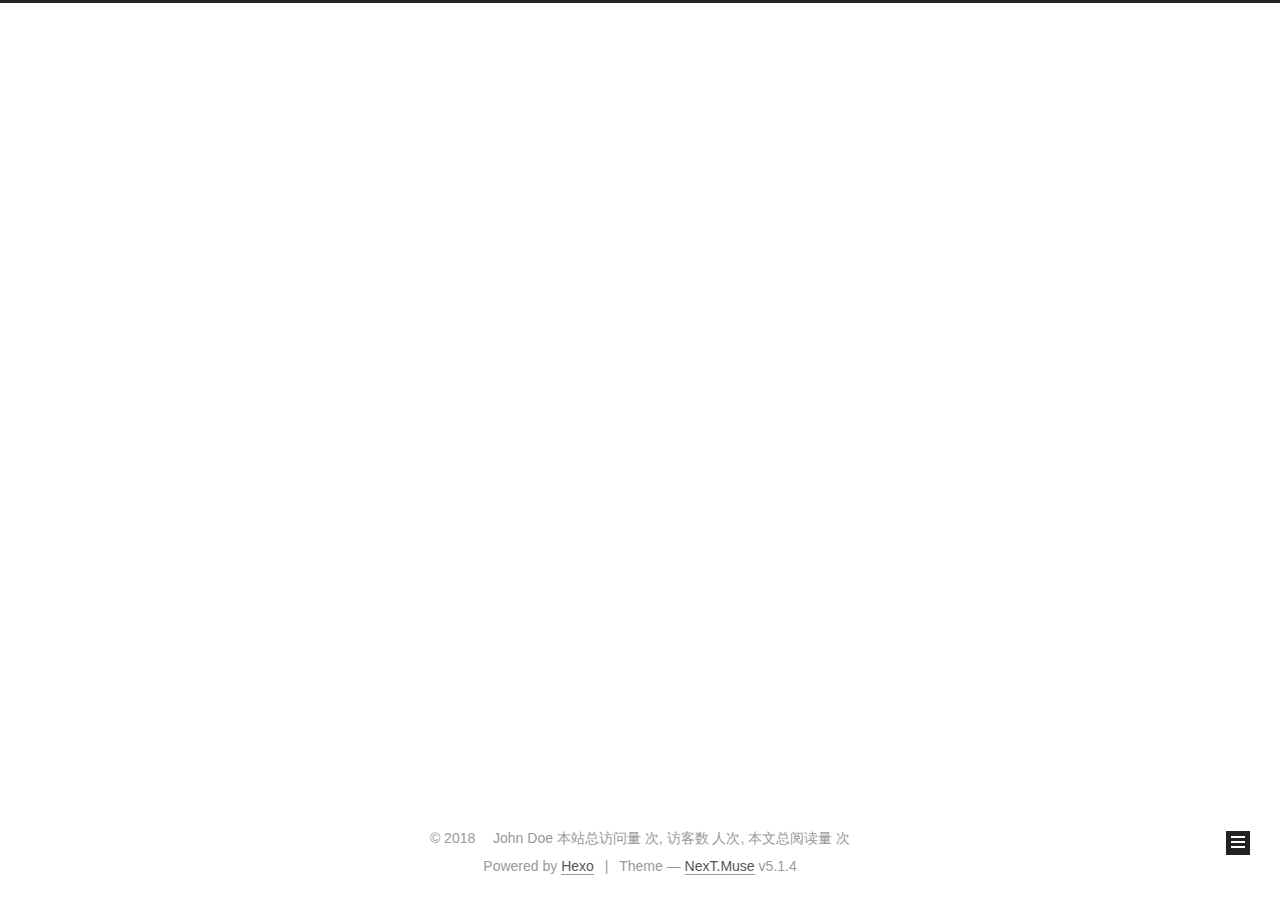
==== commit 1fe3f99d: "Site updated: 2018-05-18 01:10:56" ====
--- a/archives/index.html
+++ b/archives/index.html
@@ -375,15 +375,16 @@
 
     <footer id="footer" class="footer">
       <div class="footer-inner">
-        <div class="copyright">&copy; <span itemprop="copyrightYear">2018</span>
+        ﻿<div class="copyright">&copy; <span itemprop="copyrightYear">2018</span>
   <span class="with-love">
     <i class="fa fa-user"></i>
   </span>
   <span class="author" itemprop="copyrightHolder">John Doe</span>
-  ��վ�ܷ����� <span id="busuanzi_value_site_pv"></span> ��, �ÿ��� <span id="busuanzi_value_site_uv"></span> �˴�, �������Ķ��� <span id="busuanzi_value_page_pv"></span> ��
+  本站总访问量 <span id="busuanzi_value_site_pv"></span> 次, 访客数 <span id="busuanzi_value_site_uv"></span> 人次, 本文总阅读量 <span id="busuanzi_value_page_pv"></span> 次
   
 </div>
 <script async src="//dn-lbstatics.qbox.me/busuanzi/2.3/busuanzi.pure.mini.js"></script>
+
 
   <div class="powered-by">Powered by <a class="theme-link" target="_blank" href="https://hexo.io">Hexo</a></div>
 
--- a/css/main.css
+++ b/css/main.css
@@ -1822,7 +1822,7 @@
   width: 4px;
   height: 4px;
   border-radius: 50%;
-  background: #127e5d;
+  background: #f9ffa6;
 }
 .links-of-blogroll {
   font-size: 13px;
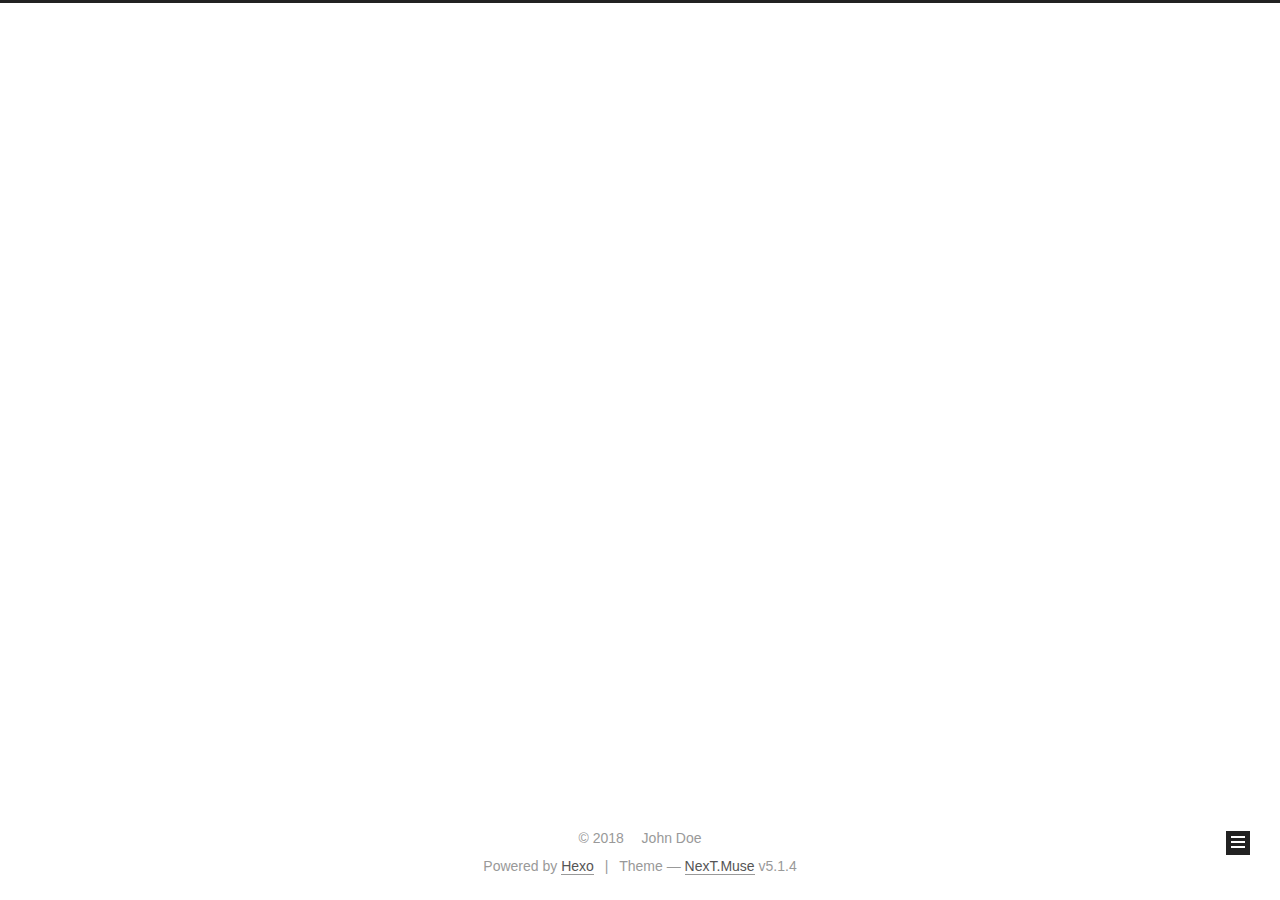
==== commit de1b866a: "Site updated: 2018-05-18 01:13:26" ====
--- a/archives/index.html
+++ b/archives/index.html
@@ -375,16 +375,13 @@
 
     <footer id="footer" class="footer">
       <div class="footer-inner">
-        ﻿<div class="copyright">&copy; <span itemprop="copyrightYear">2018</span>
+        <div class="copyright">&copy; <span itemprop="copyrightYear">2018</span>
   <span class="with-love">
     <i class="fa fa-user"></i>
   </span>
   <span class="author" itemprop="copyrightHolder">John Doe</span>
-  本站总访问量 <span id="busuanzi_value_site_pv"></span> 次, 访客数 <span id="busuanzi_value_site_uv"></span> 人次, 本文总阅读量 <span id="busuanzi_value_page_pv"></span> 次
   
 </div>
-<script async src="//dn-lbstatics.qbox.me/busuanzi/2.3/busuanzi.pure.mini.js"></script>
-
 
   <div class="powered-by">Powered by <a class="theme-link" target="_blank" href="https://hexo.io">Hexo</a></div>
 
--- a/css/main.css
+++ b/css/main.css
@@ -1822,7 +1822,7 @@
   width: 4px;
   height: 4px;
   border-radius: 50%;
-  background: #f9ffa6;
+  background: #d700ff;
 }
 .links-of-blogroll {
   font-size: 13px;
